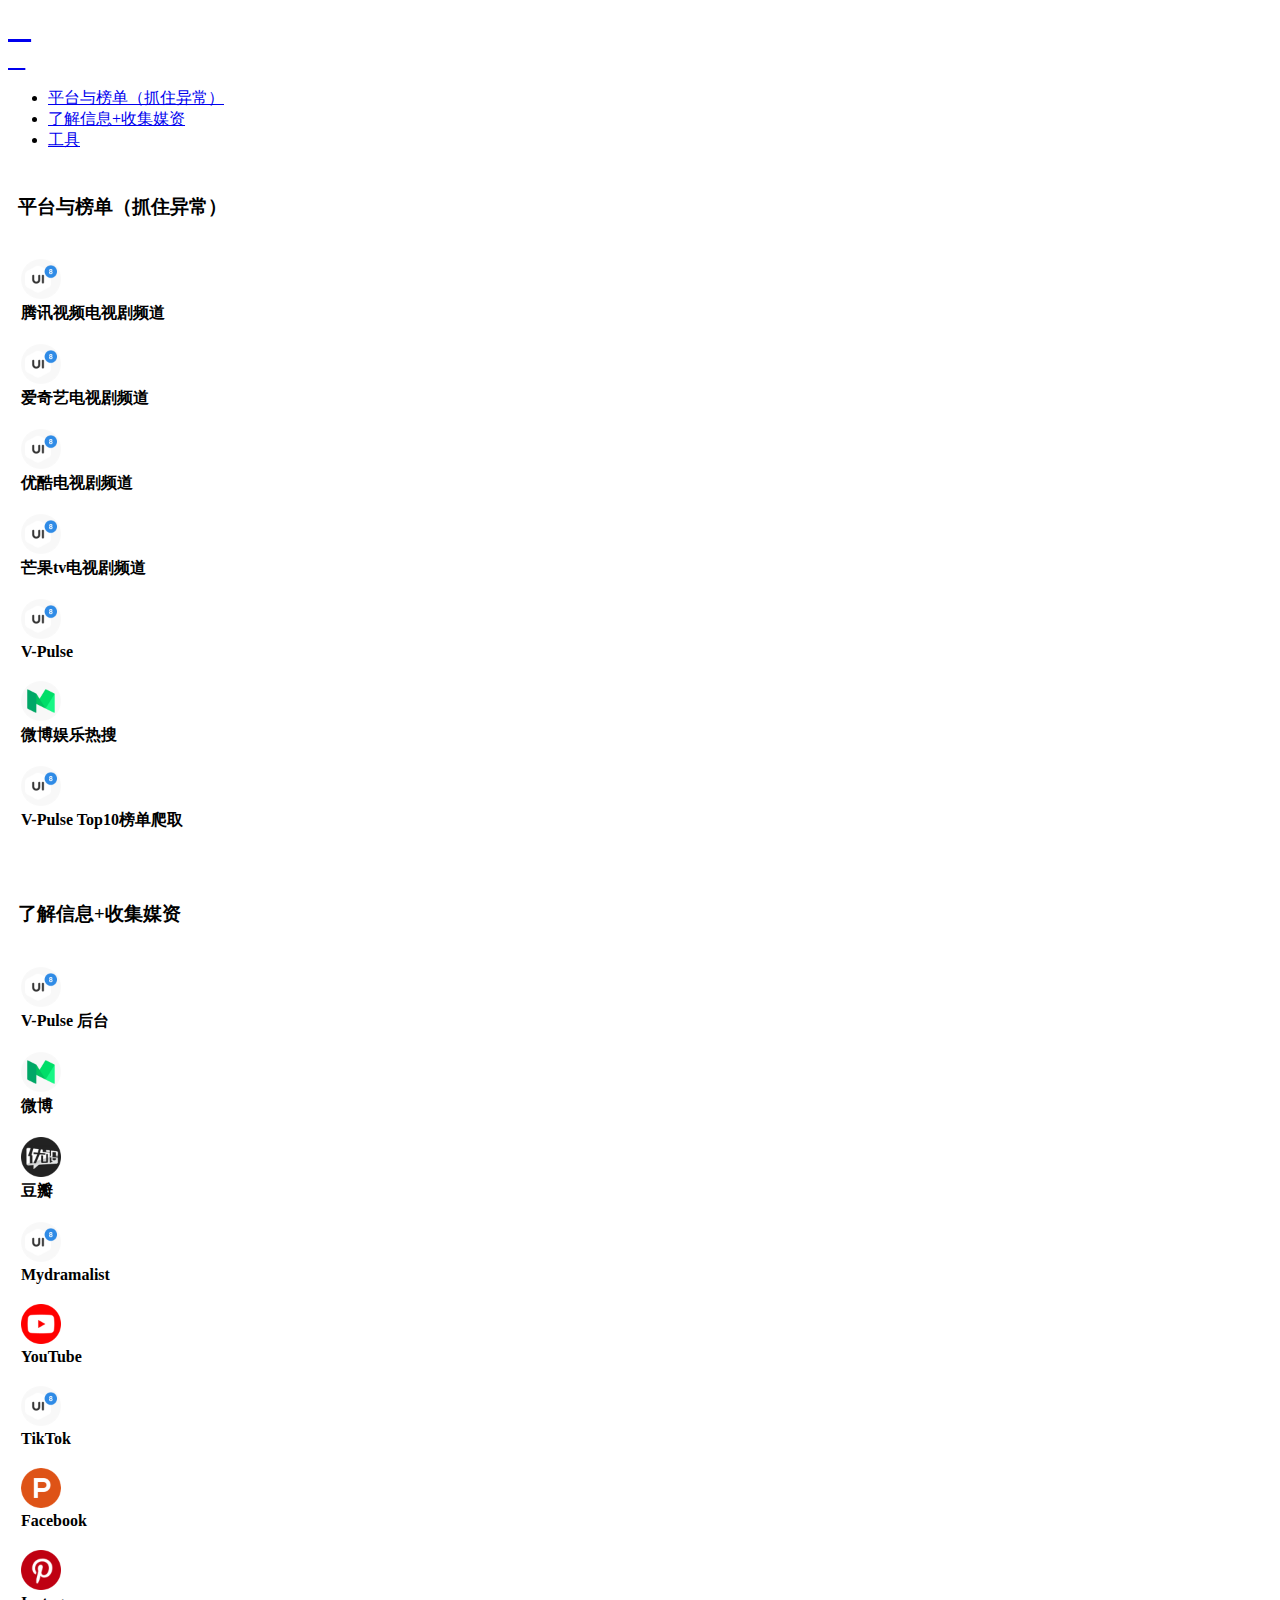
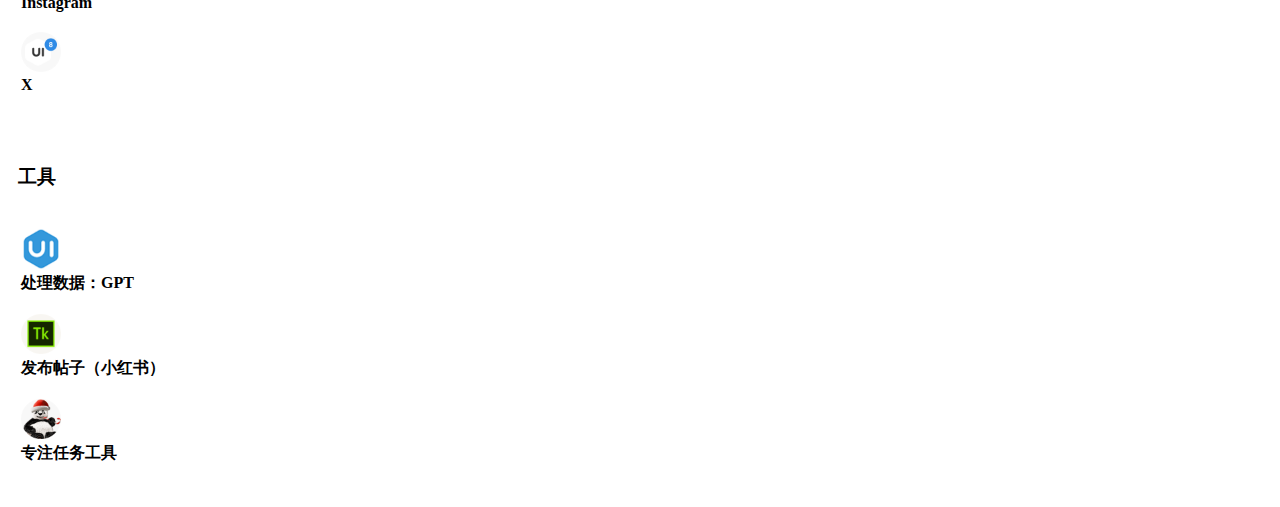
==== cn/index.html @ 6fdd44be "feat: 添加V-Pulse Top10榜单爬取链接" ====
<!DOCTYPE html>
<html lang="zh">

<head>
    <script async src="//pagead2.googlesyndication.com/pagead/js/adsbygoogle.js"></script>
    <script>
    (adsbygoogle = window.adsbygoogle || []).push({
        google_ad_client: "ca-pub-8550836177608334",
        enable_page_level_ads: true
    });
    </script>
    <script>
    var _hmt = _hmt || [];
    (function() {
      var hm = document.createElement("script");
      hm.src = "https://hm.baidu.com/hm.js?c05bb16ea908292af9f6c513087a1cc3";
      var s = document.getElementsByTagName("script")[0]; 
      s.parentNode.insertBefore(hm, s);
    })();
    </script>
    <meta charset="utf-8">
    <meta http-equiv="X-UA-Compatible" content="IE=edge">
    <meta name="viewport" content="width=device-width, initial-scale=1.0" />
    <meta name="author" content="viggo" />
    <title>CpopGlobal.click - 华语电视剧数据导航</title>
    <meta name="keywords" content="电视剧,华语电视剧,电视剧数据,电视剧分析,电视剧榜单,电视剧平台,电视剧资源">
    <meta name="description" content="CpopGlobal.click - 收集全球华语电视剧相关资源、数据分析和工具，包括各大视频平台、社交媒体数据、分析工具等。">
    <link rel="shortcut icon" href="../assets/images/favicon.ico">
    <link rel="icon" type="image/png" href="../assets/images/favicon.png">
    <link rel="stylesheet" href="http://fonts.googleapis.com/css?family=Arimo:400,700,400italic">
    <link rel="stylesheet" href="../assets/css/fonts/linecons/css/linecons.css">
    <link rel="stylesheet" href="../assets/css/fonts/fontawesome/css/font-awesome.min.css">
    <link rel="stylesheet" href="../assets/css/bootstrap.css">
    <link rel="stylesheet" href="../assets/css/xenon-core.css">
    <link rel="stylesheet" href="../assets/css/xenon-components.css">
    <link rel="stylesheet" href="../assets/css/xenon-skins.css">
    <link rel="stylesheet" href="../assets/css/nav.css">
    <script src="../assets/js/jquery-1.11.1.min.js"></script>
    <style>
        .row {
            margin-bottom: 10px;  /* 从20px减少到10px */
        }
        .panel {
            margin-bottom: 10px;  /* 从15px减少到10px */
        }
        .panel-heading {
            padding: 8px 10px;  /* 从10px 15px减少到8px 10px */
        }
        .panel-body {
            padding: 8px;  /* 从10px减少到8px */
        }
        .xe-widget.xe-conversations {
            margin-bottom: 10px;  /* 添加卡片间距控制 */
        }
        .col-sm-4, .col-md-3 {
            padding: 5px;  /* 减少列间距 */
        }
        /* 添加favicon的样式 */
        link[rel="shortcut icon"] {
            color: #fff;
            font-size: 16px;
            font-weight: bold;
            text-align: center;
            background: #2c2e2f;
        }
    </style>
</head>

<body class="page-body">
    <div class="page-container">
        <div class="sidebar-menu toggle-others fixed">
            <div class="sidebar-menu-inner">
                <header class="logo-env">
                    <div class="logo">
                        <a href="index.html" class="logo-expanded">
                            <div style="font-size: 32px; font-weight: bold; color: #fff;">C</div>
                        </a>
                        <a href="index.html" class="logo-collapsed">
                            <div style="font-size: 24px; font-weight: bold; color: #fff;">C</div>
                        </a>
                    </div>
                    <div class="mobile-menu-toggle visible-xs">
                        <a href="#" data-toggle="user-info-menu">
                            <i class="linecons-cog"></i>
                        </a>
                        <a href="#" data-toggle="mobile-menu">
                            <i class="fa-bars"></i>
                        </a>
                    </div>
                </header>
                <ul id="main-menu" class="main-menu">
                    <li>
                        <a href="#平台与榜单" class="smooth">
                            <i class="fa fa-tv"></i>
                            <span class="title">平台与榜单（抓住异常）</span>
                        </a>
                    </li>
                    <li>
                        <a href="#了解信息" class="smooth">
                            <i class="fa fa-download"></i>
                            <span class="title">了解信息+收集媒资</span>
                        </a>
                    </li>
                    <li>
                        <a href="#工具" class="smooth">
                            <i class="fa fa-wrench"></i>
                            <span class="title">工具</span>
                        </a>
                    </li>
                    <!-- <li>
                        <a href="about.html" class="smooth">
                            <i class="fa fa-info-circle"></i>
                            <span class="title">关于本站</span>
                        </a>
                    </li> -->
                </ul>
            </div>
        </div>
        <div class="main-content">
            <div class="row">
                <div class="col-sm-12 page-main">
            <div class="row">
                        <div class="col-xs-12">
                            <div class="panel panel-default">
                                <div class="panel-heading">
                                    <h3 class="panel-title" id="平台与榜单">平台与榜单（抓住异常）</h3>
                            </div>
                                <div class="panel-body">
            <div class="row">
                                        <div class="col-sm-4 col-md-3">
                                            <div class="xe-widget xe-conversations box2 label-info" onclick="window.open('https://v.qq.com/channel/tv', '_blank')" data-toggle="tooltip" data-placement="bottom" title="" data-original-title="腾讯视频电视剧频道">
                        <div class="xe-comment-entry">
                                                    <div class="xe-user-img">
                                                        <img src="../assets/images/tools/tengxun.png" class="img-circle" width="40">
                            </div>
                            <div class="xe-comment">
                                                        <div class="xe-user-name overflowClip_1">
                                                            <strong>腾讯视频电视剧频道</strong>
                            </div>
                        </div>
                    </div>
                </div>
                            </div>
                                        <div class="col-sm-4 col-md-3">
                                            <div class="xe-widget xe-conversations box2 label-info" onclick="window.open('https://www.iqiyi.com/tv/', '_blank')" data-toggle="tooltip" data-placement="bottom" title="" data-original-title="爱奇艺电视剧频道">
                        <div class="xe-comment-entry">
                                                    <div class="xe-user-img">
                                                        <img src="../assets/images/tools/iqiyi.png" class="img-circle" width="40">
                            </div>
                            <div class="xe-comment">
                                                        <div class="xe-user-name overflowClip_1">
                                                            <strong>爱奇艺电视剧频道</strong>
                            </div>
                        </div>
                    </div>
                </div>
                            </div>
                                        <div class="col-sm-4 col-md-3">
                                            <div class="xe-widget xe-conversations box2 label-info" onclick="window.open('https://www.youku.com/ku/webtv', '_blank')" data-toggle="tooltip" data-placement="bottom" title="" data-original-title="优酷电视剧频道">
                        <div class="xe-comment-entry">
                                                    <div class="xe-user-img">
                                                        <img src="../assets/images/tools/youku.png" class="img-circle" width="40">
                            </div>
                            <div class="xe-comment">
                                                        <div class="xe-user-name overflowClip_1">
                                                            <strong>优酷电视剧频道</strong>
                            </div>
                        </div>
                    </div>
                </div>
            </div>
                                        <div class="col-sm-4 col-md-3">
                                            <div class="xe-widget xe-conversations box2 label-info" onclick="window.open('https://www.mgtv.com/tv', '_blank')" data-toggle="tooltip" data-placement="bottom" title="" data-original-title="芒果tv电视剧频道">
                        <div class="xe-comment-entry">
                                                    <div class="xe-user-img">
                                                        <img src="../assets/images/tools/mgtv.png" class="img-circle" width="40">
                            </div>
                            <div class="xe-comment">
                                                        <div class="xe-user-name overflowClip_1">
                                                            <strong>芒果tv电视剧频道</strong>
                            </div>
                        </div>
                    </div>
                </div>
            </div>
                                <div class="col-sm-4 col-md-3">
                                    <div class="xe-widget xe-conversations box2 label-info" onclick="window.open('https://site.v-pulse.com/zh_cn', '_blank')" data-toggle="tooltip" data-placement="bottom" title="" data-original-title="V-Pulse">
                                        <div class="xe-comment-entry">
                                            <div class="xe-user-img">
                                                <img src="../assets/images/tools/vpulse.png" class="img-circle" width="40">
                                            </div>
                                            <div class="xe-comment">
                                                <div class="xe-user-name overflowClip_1">
                                                    <strong>V-Pulse</strong>
                                                </div>
                                            </div>
                                        </div>
                                    </div>
                                </div>
                                <div class="col-sm-4 col-md-3">
                                    <div class="xe-widget xe-conversations box2 label-info" onclick="window.open('https://www.weibo.com/hot/entertainment', '_blank')" data-toggle="tooltip" data-placement="bottom" title="" data-original-title="微博娱乐热搜">
                                        <div class="xe-comment-entry">
                                            <div class="xe-user-img">
                                                <img src="../assets/images/tools/weibo.png" class="img-circle" width="40">
                                            </div>
                                            <div class="xe-comment">
                                                <div class="xe-user-name overflowClip_1">
                                                    <strong>微博娱乐热搜</strong>
                                                </div>
                                            </div>
                                        </div>
                                    </div>
                                </div>
                                <div class="col-sm-4 col-md-3">
                                    <div class="xe-widget xe-conversations box2 label-info" onclick="window.open('https://tian-sun.github.io/vpulse-tracker', '_blank')" data-toggle="tooltip" data-placement="bottom" title="" data-original-title="V-Pulse Top10榜单爬取">
                                        <div class="xe-comment-entry">
                                            <div class="xe-user-img">
                                                <img src="../assets/images/tools/vpulse.png" class="img-circle" width="40">
                                            </div>
                                            <div class="xe-comment">
                                                <div class="xe-user-name overflowClip_1">
                                                    <strong>V-Pulse Top10榜单爬取</strong>
                                                </div>
                                            </div>
                                        </div>
                                    </div>
                                </div>
                            </div>
                        </div>
                    </div>
                </div>
                            </div>

            <div class="row">
                        <div class="col-xs-12">
                            <div class="panel panel-default">
                                <div class="panel-heading">
                                    <h3 class="panel-title" id="了解信息">了解信息+收集媒资</h3>
                            </div>
                                <div class="panel-body">
            <div class="row">
                                        <div class="col-sm-4 col-md-3">
                                            <div class="xe-widget xe-conversations box2 label-info" onclick="window.open('https://admin.v-pulse.com/', '_blank')" data-toggle="tooltip" data-placement="bottom" title="" data-original-title="V-Pulse 后台">
                        <div class="xe-comment-entry">
                                                    <div class="xe-user-img">
                                                        <img src="../assets/images/tools/vpulse.png" class="img-circle" width="40">
                            </div>
                            <div class="xe-comment">
                                                        <div class="xe-user-name overflowClip_1">
                                                            <strong>V-Pulse 后台</strong>
                            </div>
                        </div>
                    </div>
                </div>
                            </div>
                                        <div class="col-sm-4 col-md-3">
                                            <div class="xe-widget xe-conversations box2 label-info" onclick="window.open('https://www.weibo.com/', '_blank')" data-toggle="tooltip" data-placement="bottom" title="" data-original-title="微博">
                        <div class="xe-comment-entry">
                                                    <div class="xe-user-img">
                                                        <img src="../assets/images/tools/weibo.png" class="img-circle" width="40">
                            </div>
                            <div class="xe-comment">
                                                        <div class="xe-user-name overflowClip_1">
                                                            <strong>微博</strong>
                            </div>
                        </div>
                    </div>
                </div>
                            </div>
                                        <div class="col-sm-4 col-md-3">
                                            <div class="xe-widget xe-conversations box2 label-info" onclick="window.open('https://www.douban.com/', '_blank')" data-toggle="tooltip" data-placement="bottom" title="" data-original-title="豆瓣">
                        <div class="xe-comment-entry">
                                                    <div class="xe-user-img">
                                                        <img src="../assets/images/tools/douban.png" class="img-circle" width="40">
                            </div>
                            <div class="xe-comment">
                                                        <div class="xe-user-name overflowClip_1">
                                                            <strong>豆瓣</strong>
                            </div>
                        </div>
                    </div>
                </div>
            </div>
                                        <div class="col-sm-4 col-md-3">
                                            <div class="xe-widget xe-conversations box2 label-info" onclick="window.open('https://mydramalist.com/', '_blank')" data-toggle="tooltip" data-placement="bottom" title="" data-original-title="Mydramalist">
                        <div class="xe-comment-entry">
                                                    <div class="xe-user-img">
                                                        <img src="../assets/images/tools/mydramalist.png" class="img-circle" width="40">
                            </div>
                            <div class="xe-comment">
                                                        <div class="xe-user-name overflowClip_1">
                                                            <strong>Mydramalist</strong>
                            </div>
                        </div>
                    </div>
                </div>
                            </div>
                                        <div class="col-sm-4 col-md-3">
                                            <div class="xe-widget xe-conversations box2 label-info" onclick="window.open('https://www.youtube.com/', '_blank')" data-toggle="tooltip" data-placement="bottom" title="" data-original-title="YouTube">
                        <div class="xe-comment-entry">
                                                    <div class="xe-user-img">
                                                        <img src="../assets/images/tools/youtube.png" class="img-circle" width="40">
                            </div>
                            <div class="xe-comment">
                                                        <div class="xe-user-name overflowClip_1">
                                                            <strong>YouTube</strong>
                            </div>
                        </div>
                    </div>
                </div>
                            </div>
                                        <div class="col-sm-4 col-md-3">
                                            <div class="xe-widget xe-conversations box2 label-info" onclick="window.open('https://www.tiktok.com/', '_blank')" data-toggle="tooltip" data-placement="bottom" title="" data-original-title="TikTok">
                        <div class="xe-comment-entry">
                                                    <div class="xe-user-img">
                                                        <img src="../assets/images/tools/tiktok.png" class="img-circle" width="40">
                            </div>
                            <div class="xe-comment">
                                                        <div class="xe-user-name overflowClip_1">
                                                            <strong>TikTok</strong>
                            </div>
                        </div>
                    </div>
                </div>
            </div>
                                        <div class="col-sm-4 col-md-3">
                                            <div class="xe-widget xe-conversations box2 label-info" onclick="window.open('https://www.facebook.com/', '_blank')" data-toggle="tooltip" data-placement="bottom" title="" data-original-title="Facebook">
                        <div class="xe-comment-entry">
                                                    <div class="xe-user-img">
                                                        <img src="../assets/images/tools/facebook.png" class="img-circle" width="40">
                            </div>
                            <div class="xe-comment">
                                                        <div class="xe-user-name overflowClip_1">
                                                            <strong>Facebook</strong>
                            </div>
                        </div>
                    </div>
                </div>
            </div>
                                        <div class="col-sm-4 col-md-3">
                                            <div class="xe-widget xe-conversations box2 label-info" onclick="window.open('https://www.instagram.com/', '_blank')" data-toggle="tooltip" data-placement="bottom" title="" data-original-title="Instagram">
                        <div class="xe-comment-entry">
                                                    <div class="xe-user-img">
                                                        <img src="../assets/images/tools/instagram.png" class="img-circle" width="40">
                            </div>
                            <div class="xe-comment">
                                                        <div class="xe-user-name overflowClip_1">
                                                            <strong>Instagram</strong>
                            </div>
                        </div>
                    </div>
                </div>
                            </div>
                                        <div class="col-sm-4 col-md-3">
                                            <div class="xe-widget xe-conversations box2 label-info" onclick="window.open('https://twitter.com/', '_blank')" data-toggle="tooltip" data-placement="bottom" title="" data-original-title="X">
                        <div class="xe-comment-entry">
                                                    <div class="xe-user-img">
                                                        <img src="../assets/images/tools/twitter.png" class="img-circle" width="40">
                            </div>
                            <div class="xe-comment">
                                                        <div class="xe-user-name overflowClip_1">
                                                            <strong>X</strong>
                            </div>
                        </div>
                    </div>
                </div>
                            </div>
                        </div>
                    </div>
                </div>
                            </div>
                        </div>

            <div class="row">
                        <div class="col-xs-12">
                            <div class="panel panel-default">
                                <div class="panel-heading">
                                    <h3 class="panel-title" id="工具">工具</h3>
                            </div>
                                <div class="panel-body">
            <div class="row">
                                        <div class="col-sm-4 col-md-3">
                                            <div class="xe-widget xe-conversations box2 label-info" onclick="window.open('https://chat.openai.com/', '_blank')" data-toggle="tooltip" data-placement="bottom" title="" data-original-title="处理数据：GPT">
                        <div class="xe-comment-entry">
                                                    <div class="xe-user-img">
                                                        <img src="../assets/images/tools/gpt.png" class="img-circle" width="40">
                            </div>
                            <div class="xe-comment">
                                                        <div class="xe-user-name overflowClip_1">
                                                            <strong>处理数据：GPT</strong>
                            </div>
                        </div>
                    </div>
                </div>
                            </div>
                                        <div class="col-sm-4 col-md-3">
                                            <div class="xe-widget xe-conversations box2 label-info" onclick="window.open('https://www.xiaohongshu.com', '_blank')" data-toggle="tooltip" data-placement="bottom" title="" data-original-title="发布帖子（小红书）">
                        <div class="xe-comment-entry">
                                                    <div class="xe-user-img">
                                                        <img src="../assets/images/tools/xiaohongshu.png" class="img-circle" width="40">
                            </div>
                            <div class="xe-comment">
                                                        <div class="xe-user-name overflowClip_1">
                                                            <strong>发布帖子（小红书）</strong>
                            </div>
                        </div>
                    </div>
                </div>
            </div>
                                        <div class="col-sm-4 col-md-3">
                                            <div class="xe-widget xe-conversations box2 label-info" onclick="window.open('https://tian-sun.github.io/feeter/', '_blank')" data-toggle="tooltip" data-placement="bottom" title="" data-original-title="专注任务工具">
                        <div class="xe-comment-entry">
                                                    <div class="xe-user-img">
                                                        <img src="../assets/images/tools/feeter.png" class="img-circle" width="40">
                            </div>
                            <div class="xe-comment">
                                                        <div class="xe-user-name overflowClip_1">
                                                            <strong>专注任务工具</strong>
                            </div>
                        </div>
                    </div>
                </div>
                            </div>
                        </div>
                    </div>
                </div>
                            </div>
                        </div>
                    </div>
                </div>
            </div>
                            </div>
    <script src="../assets/js/bootstrap.min.js"></script>
    <script src="../assets/js/TweenMax.min.js"></script>
    <script src="../assets/js/resizeable.js"></script>
    <script src="../assets/js/joinable.js"></script>
    <script src="../assets/js/xenon-api.js"></script>
    <script src="../assets/js/xenon-toggles.js"></script>
    <script src="../assets/js/xenon-widgets.js"></script>
    <script src="../assets/js/devexpress-graph.js"></script>
    <script src="../assets/js/xenon-charts.js"></script>
    <script src="../assets/js/xenon-popups.js"></script>
    <script src="../assets/js/xenon-notifications.js"></script>
    <script src="../assets/js/xenon-navigation.js"></script>
    <script src="../assets/js/xenon-calendar.js"></script>
    <script src="../assets/js/xenon-media.js"></script>
    <script src="../assets/js/xenon-gallery.js"></script>
    <script src="../assets/js/xenon-agenda.js"></script>
    <script src="../assets/js/xenon-timeline.js"></script>
    <script src="../assets/js/xenon-map.js"></script>
    <script src="../assets/js/xenon-aside.js"></script>
    <script src="../assets/js/xenon-messages.js"></script>
    <script src="../assets/js/xenon-conversations.js"></script>
    <script src="../assets/js/xenon-data-grid.js"></script>
    <script src="../assets/js/xenon-bootstrap.js"></script>
    <script src="../assets/js/xenon-tabbed.js"></script>
    <script src="../assets/js/xenon-inputs.js"></script>
    <script src="../assets/js/xenon-select2.js"></script>
    <script src="../assets/js/xenon-wizard.js"></script>
    <script src="../assets/js/xenon-validation.js"></script>
    <script src="../assets/js/bootstrap-multiselect.js"></script>
    <script src="../assets/js/bootstrap-tagsinput.min.js"></script>
    <script src="../assets/js/typeahead.min.js"></script>
    <script src="../assets/js/summary.js"></script>
    <script src="../assets/js/xenon-init.js"></script>
</body>

</html>
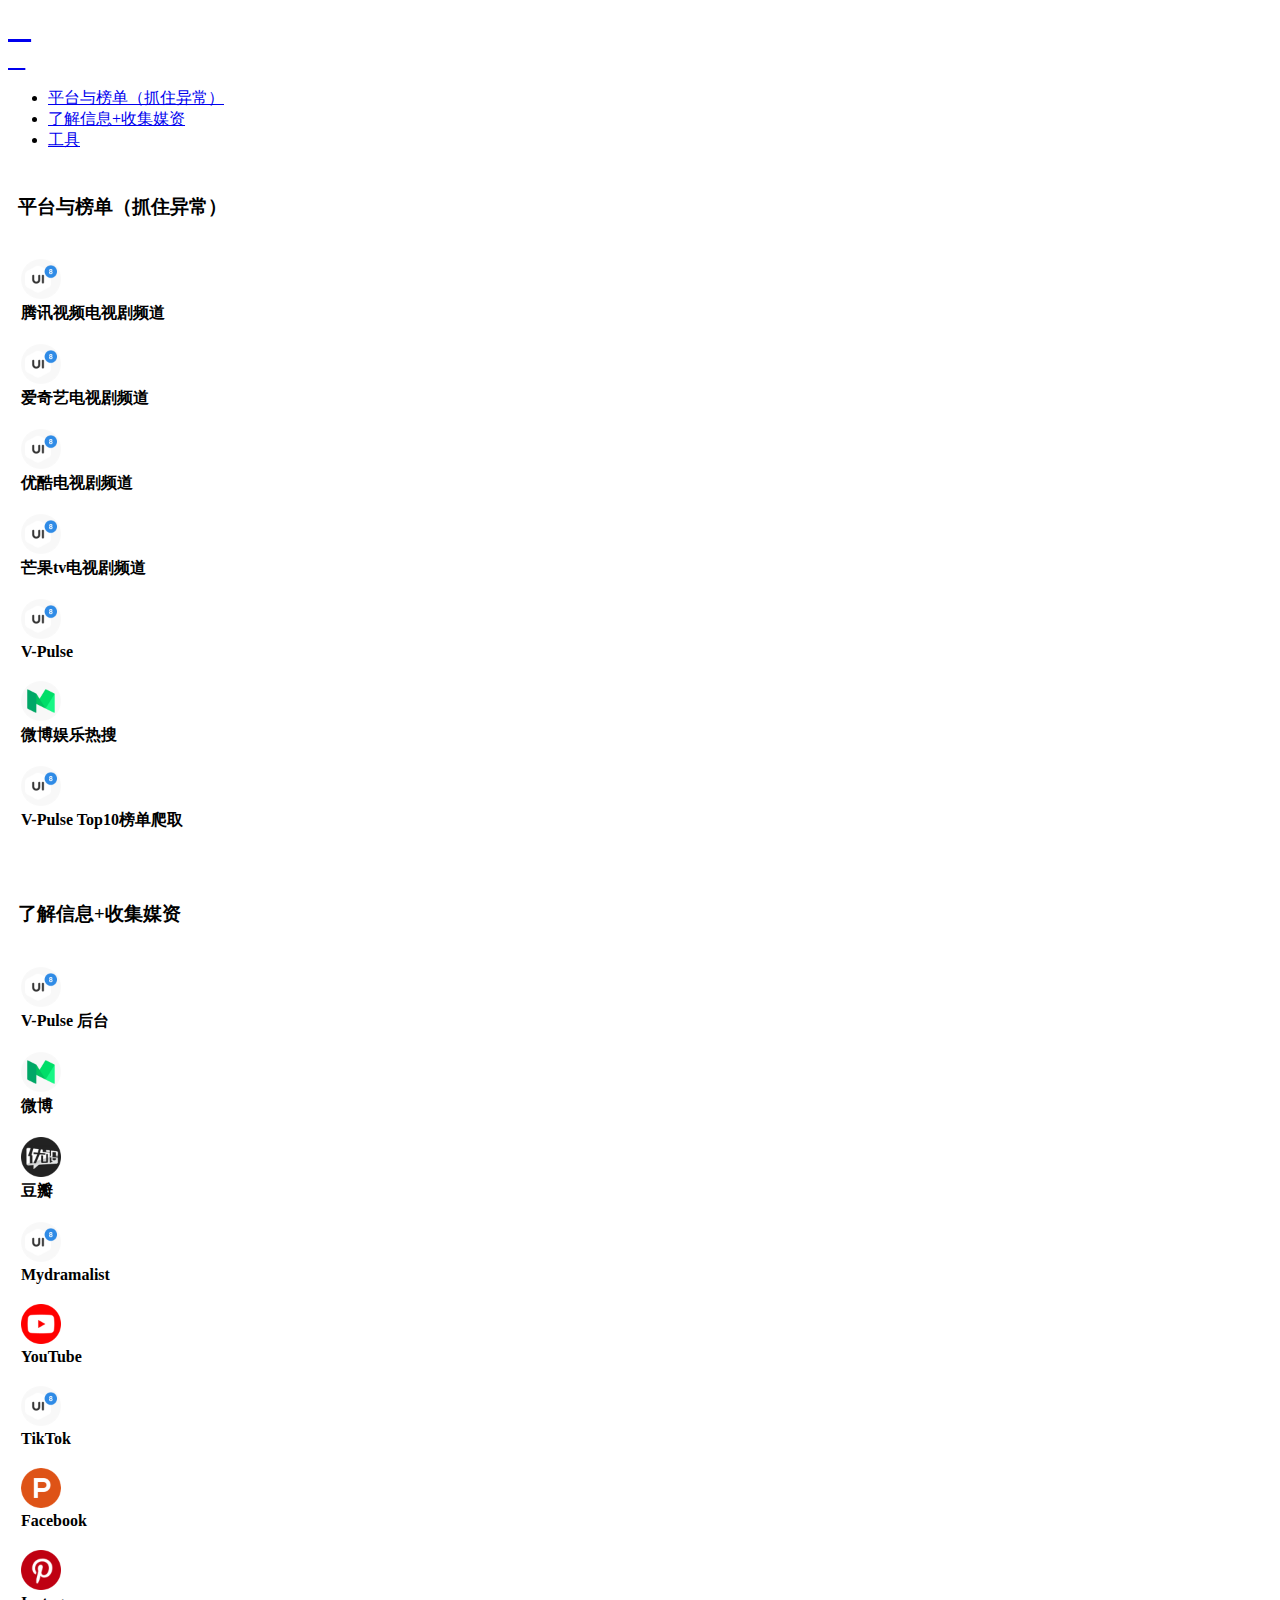
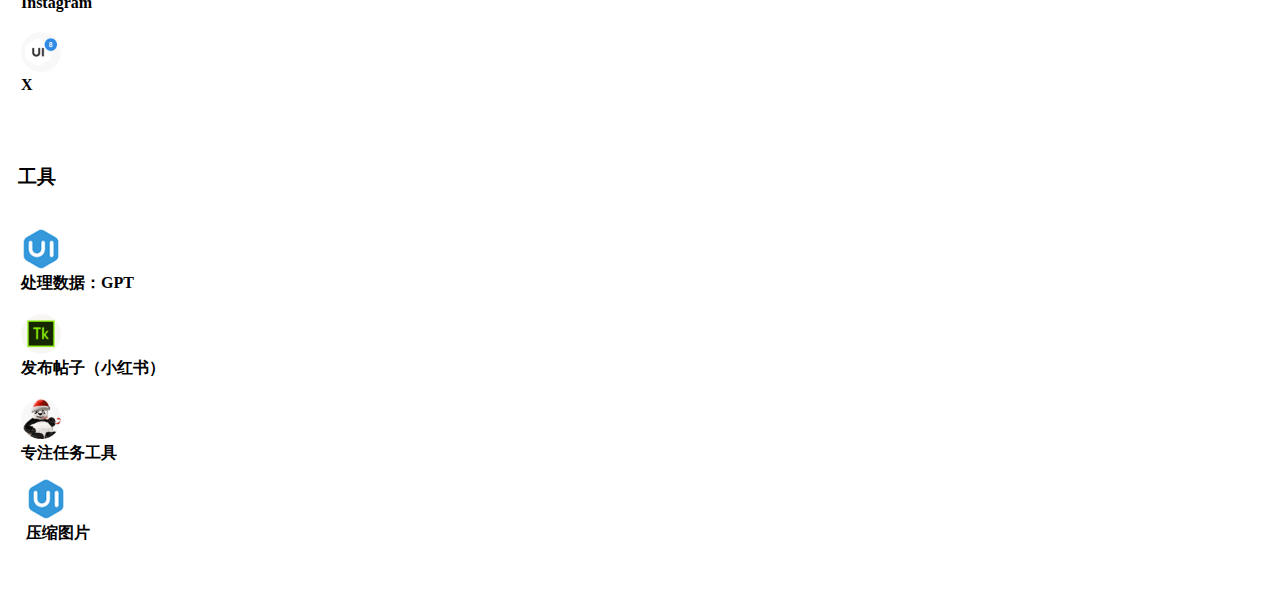
==== commit 16555d55: "feat: 添加压缩图片工具链接" ====
--- a/cn/index.html
+++ b/cn/index.html
@@ -420,6 +420,20 @@
                         </div>
                     </div>
                 </div>
+                                <div class="col-sm-4 col-md-3">
+                                    <div class="xe-widget xe-conversations box2 label-info" onclick="window.open('https://squoosh.app/', '_blank')" data-toggle="tooltip" data-placement="bottom" title="" data-original-title="压缩图片">
+                                        <div class="xe-comment-entry">
+                                            <div class="xe-user-img">
+                                                <img src="../assets/images/tools/squoosh.png" class="img-circle" width="40">
+                                            </div>
+                                            <div class="xe-comment">
+                                                <div class="xe-user-name overflowClip_1">
+                                                    <strong>压缩图片</strong>
+                                                </div>
+                                            </div>
+                                        </div>
+                                    </div>
+                                </div>
                             </div>
                         </div>
                     </div>
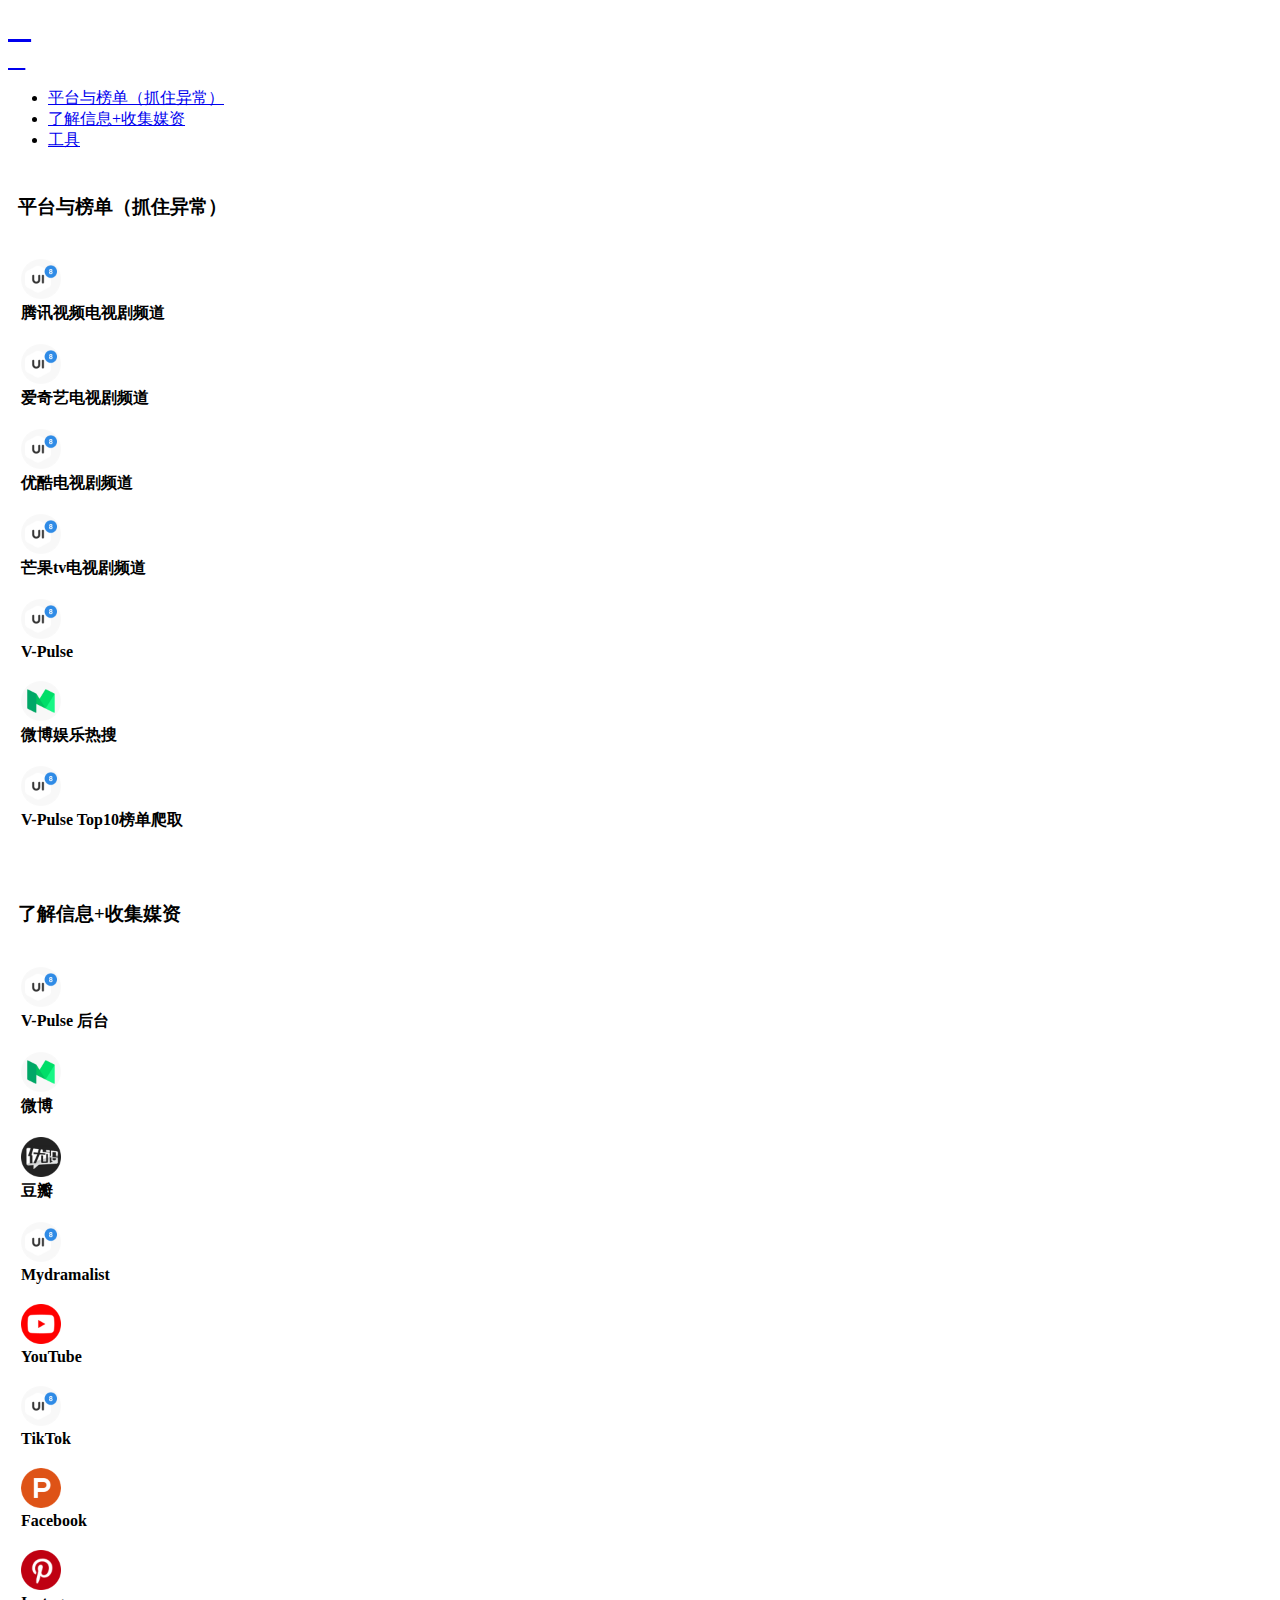
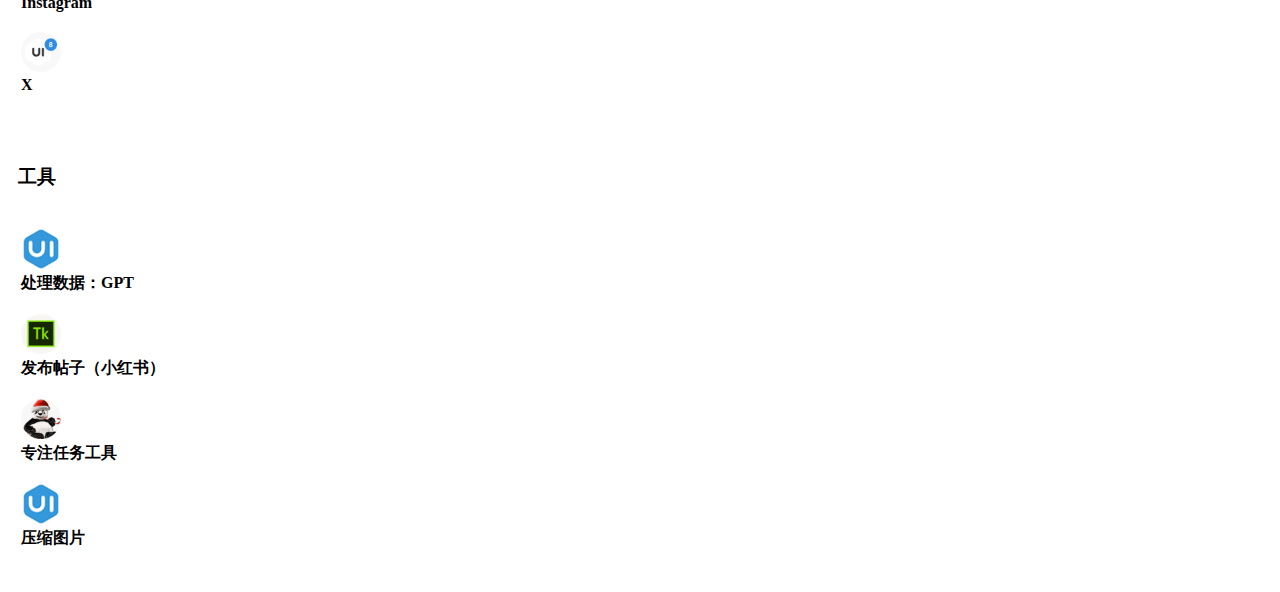
==== commit 8f4a7699: "fix: 修复压缩图片链接的UI样式问题" ====
--- a/cn/index.html
+++ b/cn/index.html
@@ -409,26 +409,29 @@
             </div>
                                         <div class="col-sm-4 col-md-3">
                                             <div class="xe-widget xe-conversations box2 label-info" onclick="window.open('https://tian-sun.github.io/feeter/', '_blank')" data-toggle="tooltip" data-placement="bottom" title="" data-original-title="专注任务工具">
-                        <div class="xe-comment-entry">
+                                                <div class="xe-comment-entry">
                                                     <div class="xe-user-img">
                                                         <img src="../assets/images/tools/feeter.png" class="img-circle" width="40">
-                            </div>
-                            <div class="xe-comment">
+                                                    </div>
+                                                    <div class="xe-comment">
                                                         <div class="xe-user-name overflowClip_1">
                                                             <strong>专注任务工具</strong>
-                            </div>
-                        </div>
-                    </div>
-                </div>
-                                <div class="col-sm-4 col-md-3">
-                                    <div class="xe-widget xe-conversations box2 label-info" onclick="window.open('https://squoosh.app/', '_blank')" data-toggle="tooltip" data-placement="bottom" title="" data-original-title="压缩图片">
-                                        <div class="xe-comment-entry">
-                                            <div class="xe-user-img">
-                                                <img src="../assets/images/tools/squoosh.png" class="img-circle" width="40">
-                                            </div>
-                                            <div class="xe-comment">
-                                                <div class="xe-user-name overflowClip_1">
-                                                    <strong>压缩图片</strong>
+                                                        </div>
+                                                    </div>
+                                                </div>
+                                            </div>
+                                        </div>
+                                        <div class="col-sm-4 col-md-3">
+                                            <div class="xe-widget xe-conversations box2 label-info" onclick="window.open('https://squoosh.app/', '_blank')" data-toggle="tooltip" data-placement="bottom" title="" data-original-title="压缩图片">
+                                                <div class="xe-comment-entry">
+                                                    <div class="xe-user-img">
+                                                        <img src="../assets/images/tools/squoosh.png" class="img-circle" width="40">
+                                                    </div>
+                                                    <div class="xe-comment">
+                                                        <div class="xe-user-name overflowClip_1">
+                                                            <strong>压缩图片</strong>
+                                                        </div>
+                                                    </div>
                                                 </div>
                                             </div>
                                         </div>
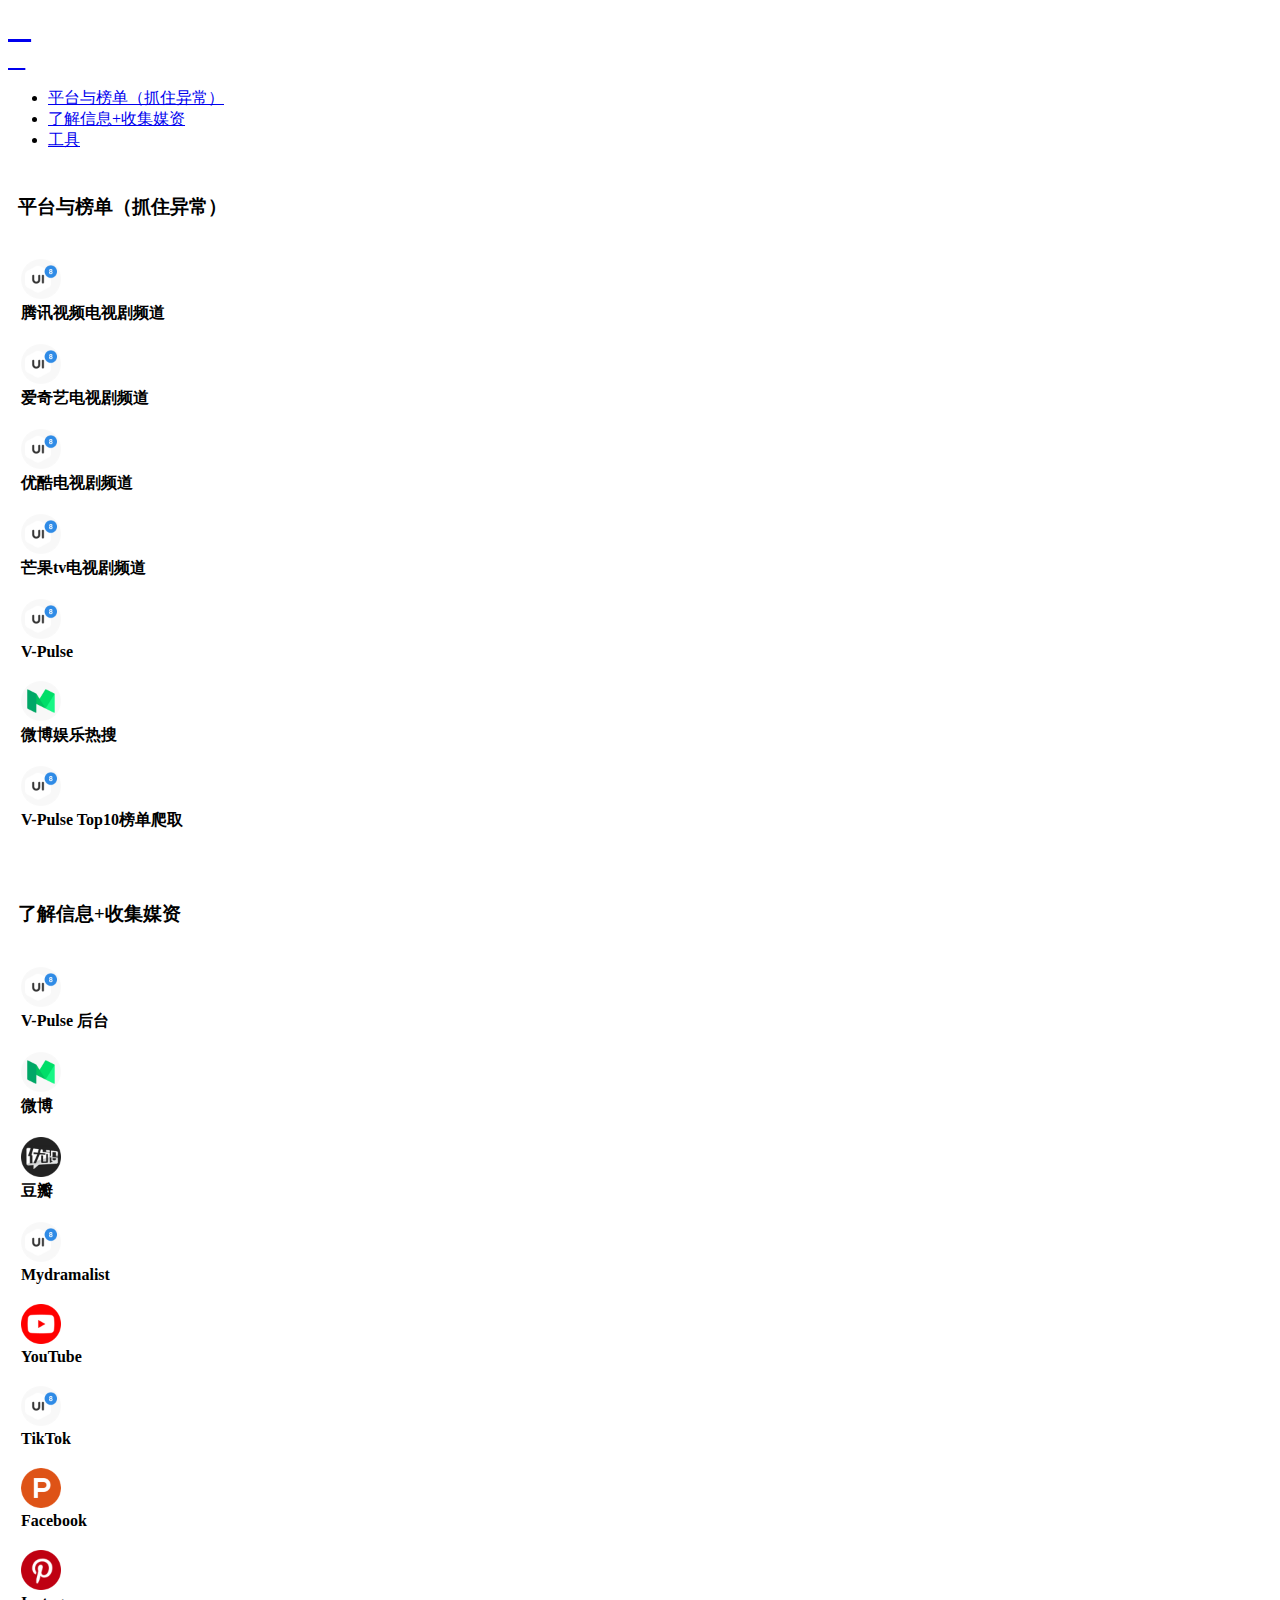
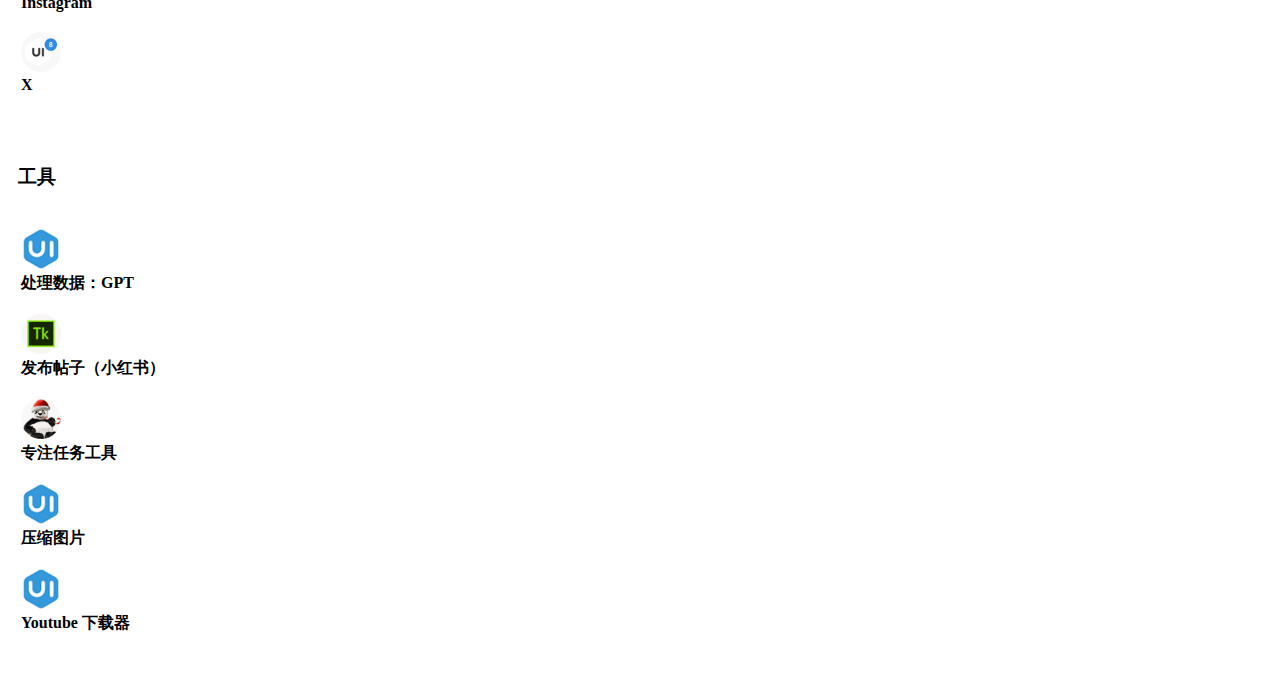
==== commit fd4e427a: "add youtube download tool" ====
--- a/cn/index.html
+++ b/cn/index.html
@@ -2,6 +2,15 @@
 <html lang="zh">
 
 <head>
+    <!-- Google tag (gtag.js) -->
+    <script async src="https://www.googletagmanager.com/gtag/js?id=G-N4M1MGED0J"></script>
+    <script>
+        window.dataLayer = window.dataLayer || [];
+        function gtag(){dataLayer.push(arguments);}
+        gtag('js', new Date());
+
+        gtag('config', 'G-N4M1MGED0J');
+    </script>
     <script async src="//pagead2.googlesyndication.com/pagead/js/adsbygoogle.js"></script>
     <script>
     (adsbygoogle = window.adsbygoogle || []).push({
@@ -435,6 +444,20 @@
                                                 </div>
                                             </div>
                                         </div>
+                                        <div class="col-sm-4 col-md-3">
+                                            <div class="xe-widget xe-conversations box2 label-info" onclick="window.open('https://youtube.iiilab.com/', '_blank')" data-toggle="tooltip" data-placement="bottom" title="" data-original-title="压缩图片">
+                                                <div class="xe-comment-entry">
+                                                    <div class="xe-user-img">
+                                                        <img src="../assets/images/tools/squoosh.png" class="img-circle" width="40">
+                                                    </div>
+                                                    <div class="xe-comment">
+                                                        <div class="xe-user-name overflowClip_1">
+                                                            <strong>Youtube 下载器</strong>
+                                                        </div>
+                                                    </div>
+                                                </div>
+                                            </div>
+                                        </div>
                                     </div>
                                 </div>
                             </div>
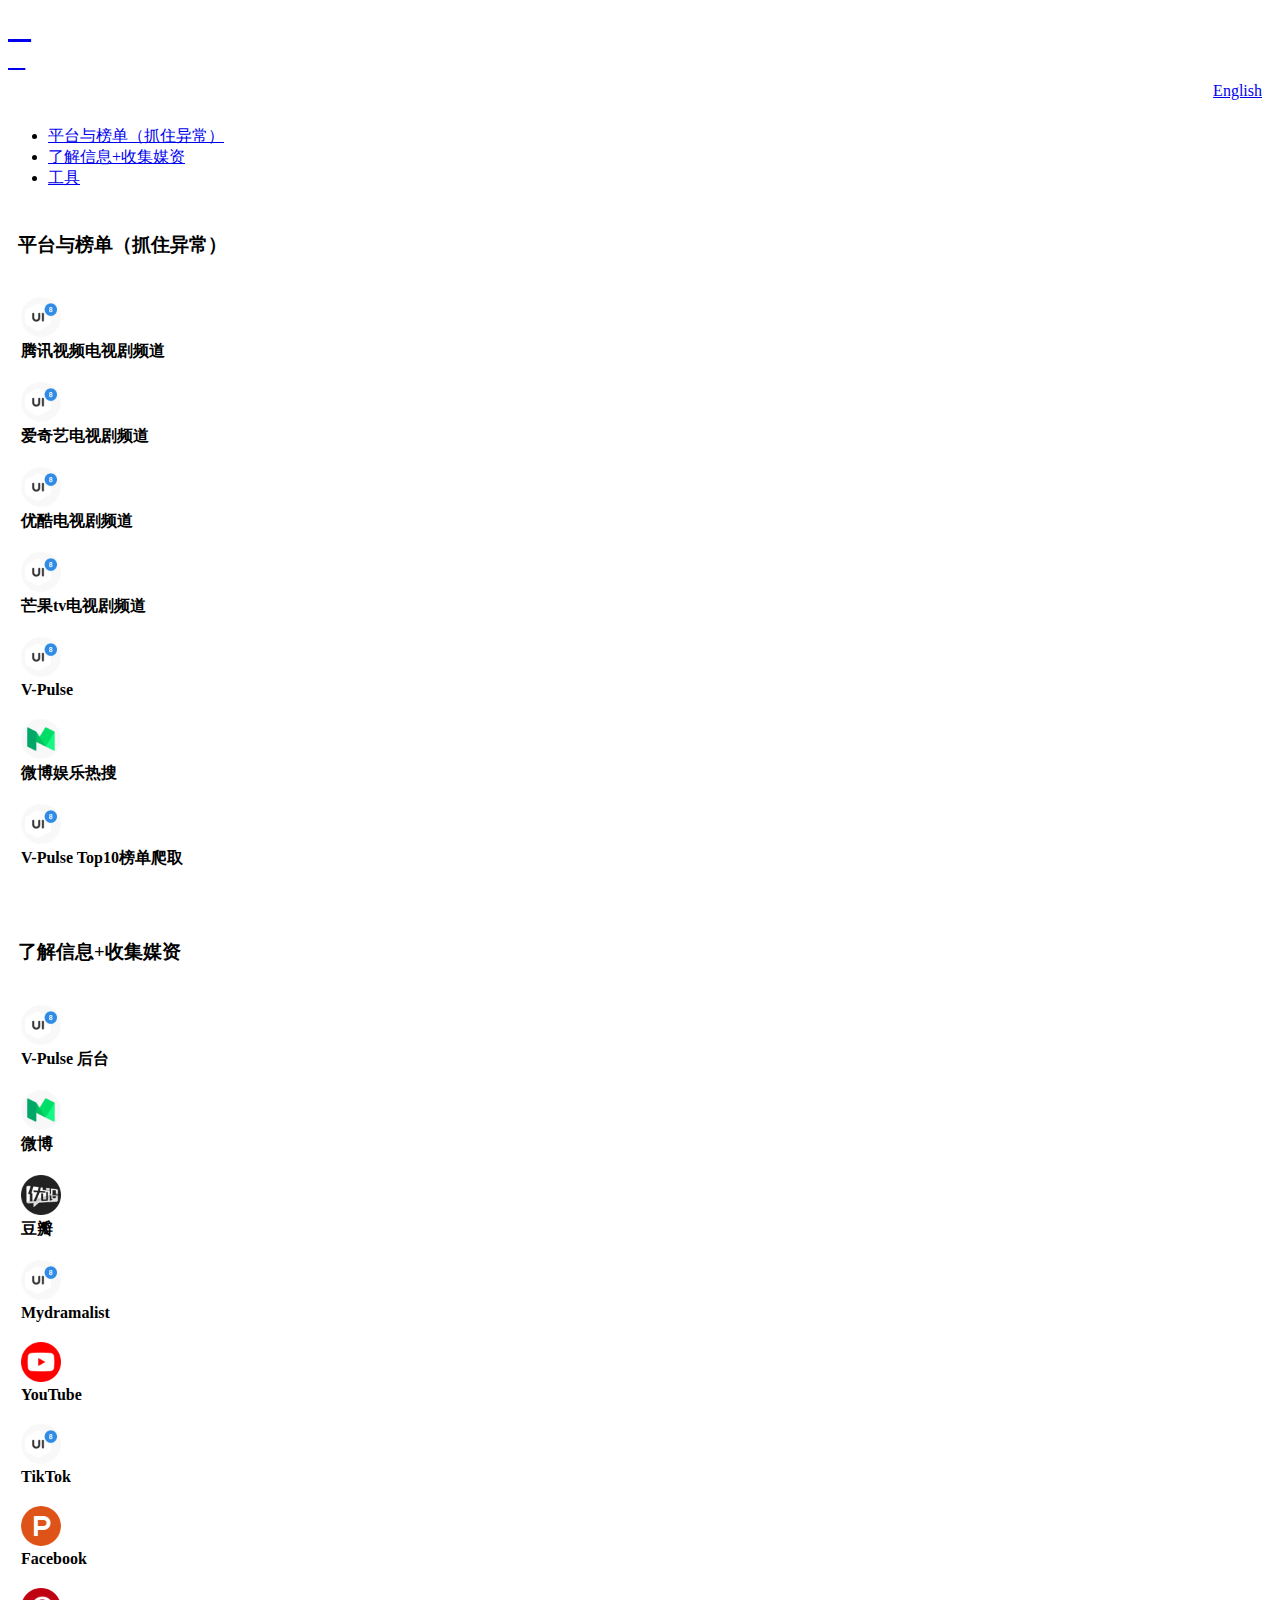
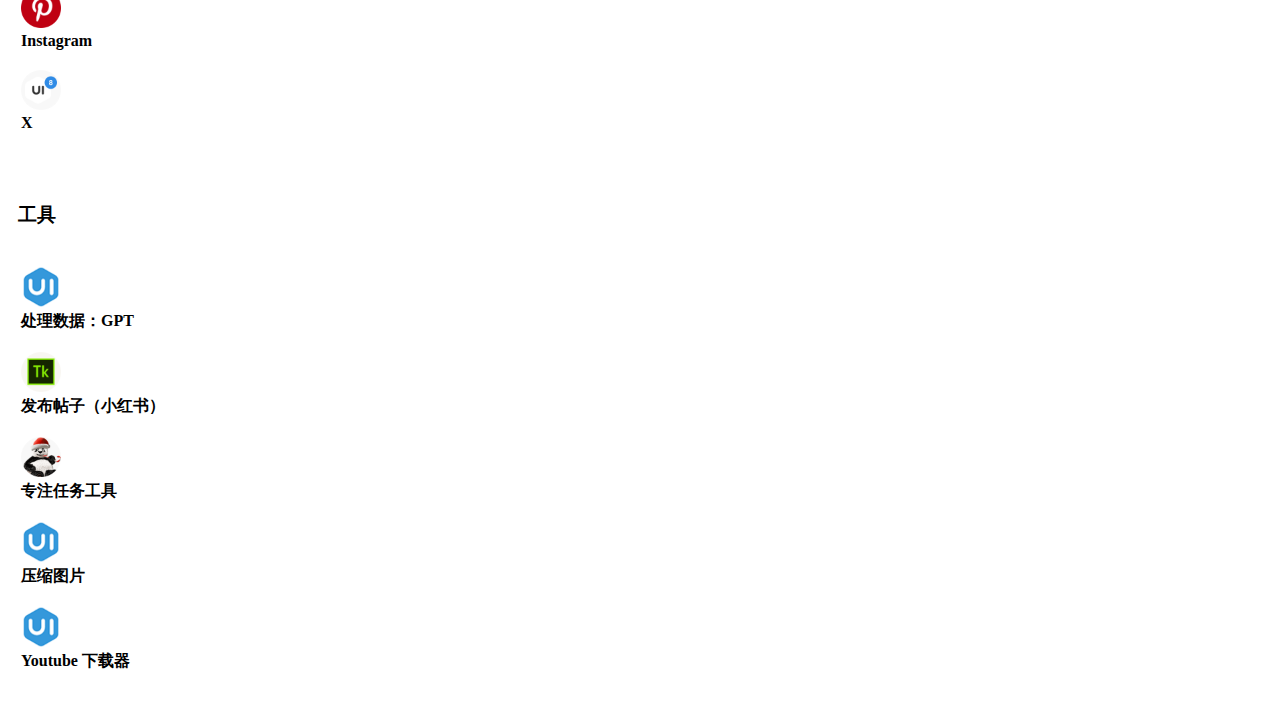
==== commit 2009259a: "feat: add language switch and rewrite English version" ====
--- a/cn/index.html
+++ b/cn/index.html
@@ -31,9 +31,9 @@
     <meta http-equiv="X-UA-Compatible" content="IE=edge">
     <meta name="viewport" content="width=device-width, initial-scale=1.0" />
     <meta name="author" content="viggo" />
-    <title>CpopGlobal.click - 华语电视剧数据导航</title>
-    <meta name="keywords" content="电视剧,华语电视剧,电视剧数据,电视剧分析,电视剧榜单,电视剧平台,电视剧资源">
-    <meta name="description" content="CpopGlobal.click - 收集全球华语电视剧相关资源、数据分析和工具，包括各大视频平台、社交媒体数据、分析工具等。">
+    <title>CpopGlobal.click - 全球华语电视剧数据导航</title>
+    <meta name="keywords" content="华语电视剧, 电视剧数据, 电视剧分析, 电视剧榜单, 电视剧平台, 电视剧资源, 腾讯视频, 爱奇艺, 优酷, 芒果TV, V-Pulse, 微博热搜, 豆瓣评分, 海外收视">
+    <meta name="description" content="CpopGlobal.click - 为全球用户打造的华语电视剧数据导航站，整合各大视频平台、社交媒体数据、分析工具等资源，提供全面的电视剧数据分析和资源导航服务。包含腾讯视频、爱奇艺、优酷、芒果TV等平台数据，以及V-Pulse、微博热搜、豆瓣评分等综合信息。">
     <link rel="shortcut icon" href="../assets/images/favicon.ico">
     <link rel="icon" type="image/png" href="../assets/images/favicon.png">
     <link rel="stylesheet" href="http://fonts.googleapis.com/css?family=Arimo:400,700,400italic">
@@ -97,6 +97,13 @@
                         </a>
                     </div>
                 </header>
+                <div class="sidebar-menu-inner">
+                    <div class="language-switch" style="text-align: right; padding: 10px;">
+                        <a href="../en/index.html" class="btn btn-info btn-sm">
+                            <i class="fa fa-globe"></i> English
+                        </a>
+                    </div>
+                </div>
                 <ul id="main-menu" class="main-menu">
                     <li>
                         <a href="#平台与榜单" class="smooth">
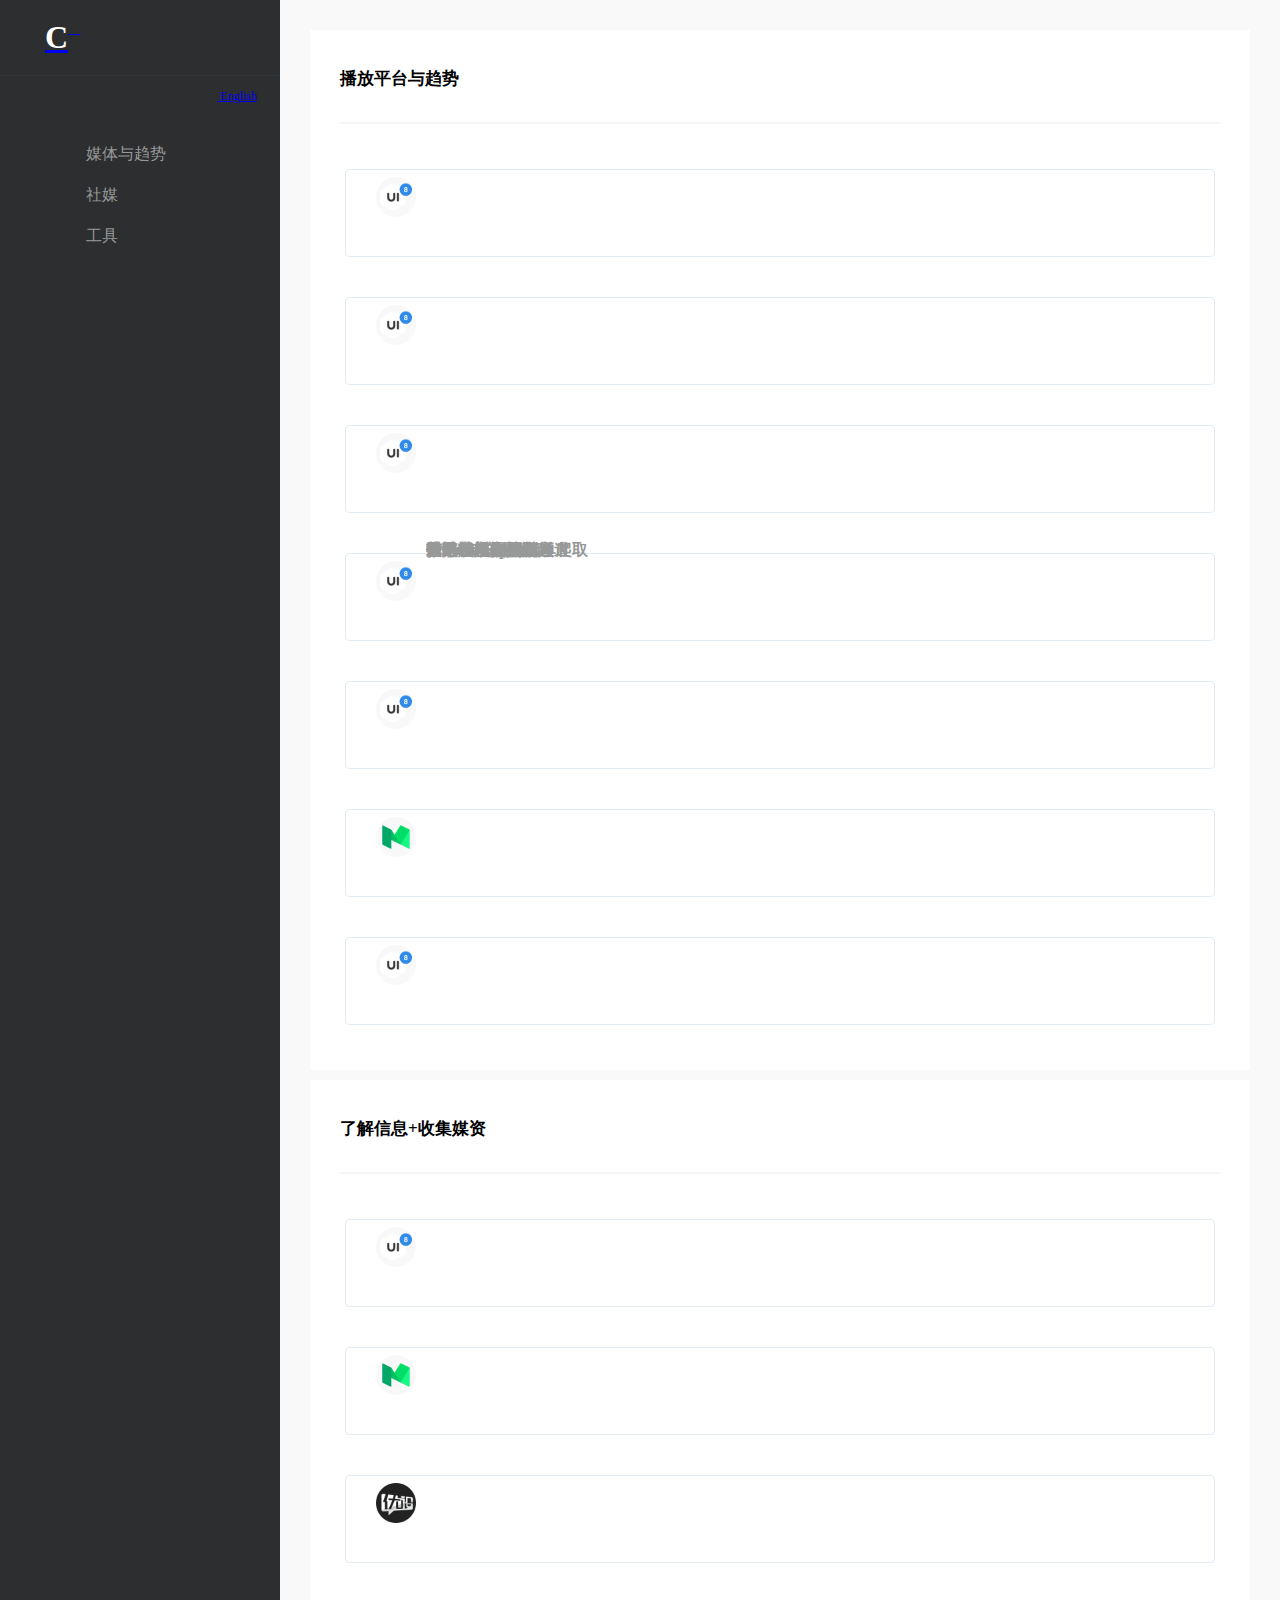
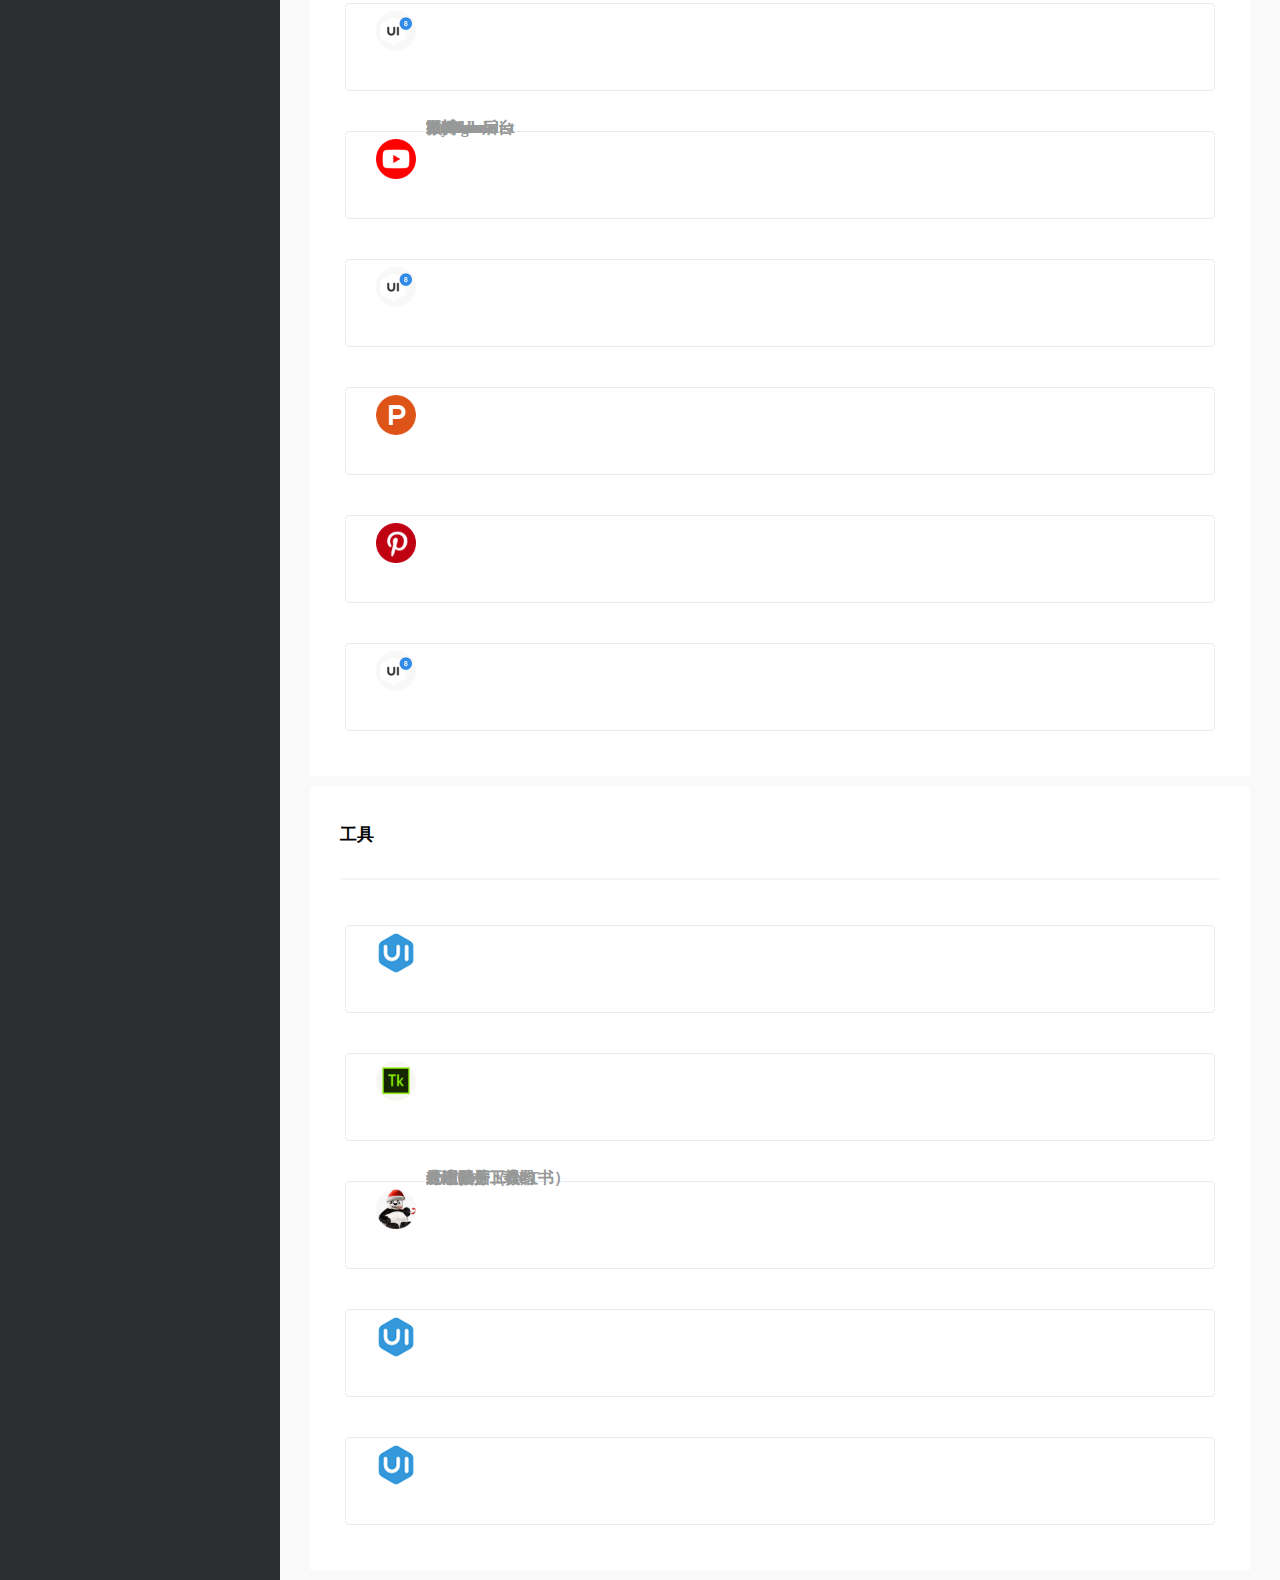
==== commit 7ceddaa0: "add tkd and fix menu" ====
--- a/cn/index.html
+++ b/cn/index.html
@@ -11,33 +11,16 @@
 
         gtag('config', 'G-N4M1MGED0J');
     </script>
-    <script async src="//pagead2.googlesyndication.com/pagead/js/adsbygoogle.js"></script>
-    <script>
-    (adsbygoogle = window.adsbygoogle || []).push({
-        google_ad_client: "ca-pub-8550836177608334",
-        enable_page_level_ads: true
-    });
-    </script>
-    <script>
-    var _hmt = _hmt || [];
-    (function() {
-      var hm = document.createElement("script");
-      hm.src = "https://hm.baidu.com/hm.js?c05bb16ea908292af9f6c513087a1cc3";
-      var s = document.getElementsByTagName("script")[0]; 
-      s.parentNode.insertBefore(hm, s);
-    })();
-    </script>
     <meta charset="utf-8">
     <meta http-equiv="X-UA-Compatible" content="IE=edge">
     <meta name="viewport" content="width=device-width, initial-scale=1.0" />
     <meta name="author" content="viggo" />
-    <title>CpopGlobal.click - 全球华语电视剧数据导航</title>
-    <meta name="keywords" content="华语电视剧, 电视剧数据, 电视剧分析, 电视剧榜单, 电视剧平台, 电视剧资源, 腾讯视频, 爱奇艺, 优酷, 芒果TV, V-Pulse, 微博热搜, 豆瓣评分, 海外收视">
-    <meta name="description" content="CpopGlobal.click - 为全球用户打造的华语电视剧数据导航站，整合各大视频平台、社交媒体数据、分析工具等资源，提供全面的电视剧数据分析和资源导航服务。包含腾讯视频、爱奇艺、优酷、芒果TV等平台数据，以及V-Pulse、微博热搜、豆瓣评分等综合信息。">
+    <title>华语娱乐导航站 - 歌手、演员、电视剧、综艺快速入口</title>
+    <meta name="keywords" content="华语娱乐导航, C-Pop入口, 演员查询, 电视剧链接, 综艺工具, 海外用户中文娱乐">
+    <meta name="description" content="为海外用户打造的华语娱乐资源导航站，整合歌手、演员、电视剧、综艺等平台链接与工具，快速直达各大内容平台。">
     <link rel="shortcut icon" href="../assets/images/favicon.ico">
     <link rel="icon" type="image/png" href="../assets/images/favicon.png">
-    <link rel="stylesheet" href="http://fonts.googleapis.com/css?family=Arimo:400,700,400italic">
-    <link rel="stylesheet" href="../assets/css/fonts/linecons/css/linecons.css">
+    <!-- <link rel="preload" href="../assets/css/fonts/fontawesome/fonts/fontawesome-webfont.woff" as="font" type="font/woff" crossorigin> -->
     <link rel="stylesheet" href="../assets/css/fonts/fontawesome/css/font-awesome.min.css">
     <link rel="stylesheet" href="../assets/css/bootstrap.css">
     <link rel="stylesheet" href="../assets/css/xenon-core.css">
@@ -65,19 +48,19 @@
             padding: 5px;  /* 减少列间距 */
         }
         /* 添加favicon的样式 */
-        link[rel="shortcut icon"] {
+        /* link[rel="shortcut icon"] {
             color: #fff;
             font-size: 16px;
             font-weight: bold;
             text-align: center;
             background: #2c2e2f;
-        }
+        } */
     </style>
 </head>
 
 <body class="page-body">
     <div class="page-container">
-        <div class="sidebar-menu toggle-others fixed">
+        <div class="sidebar-menu">
             <div class="sidebar-menu-inner">
                 <header class="logo-env">
                     <div class="logo">
@@ -89,9 +72,6 @@
                         </a>
                     </div>
                     <div class="mobile-menu-toggle visible-xs">
-                        <a href="#" data-toggle="user-info-menu">
-                            <i class="linecons-cog"></i>
-                        </a>
                         <a href="#" data-toggle="mobile-menu">
                             <i class="fa-bars"></i>
                         </a>
@@ -107,14 +87,14 @@
                 <ul id="main-menu" class="main-menu">
                     <li>
                         <a href="#平台与榜单" class="smooth">
-                            <i class="fa fa-tv"></i>
-                            <span class="title">平台与榜单（抓住异常）</span>
+                            <i class="fa fa-desktop"></i>
+                            <span class="title">媒体与趋势</span>
                         </a>
                     </li>
                     <li>
                         <a href="#了解信息" class="smooth">
                             <i class="fa fa-download"></i>
-                            <span class="title">了解信息+收集媒资</span>
+                            <span class="title">社媒</span>
                         </a>
                     </li>
                     <li>
@@ -124,7 +104,7 @@
                         </a>
                     </li>
                     <!-- <li>
-                        <a href="about.html" class="smooth">
+                        <a href="../cn/about.html" class="smooth">
                             <i class="fa fa-info-circle"></i>
                             <span class="title">关于本站</span>
                         </a>
@@ -139,7 +119,7 @@
                         <div class="col-xs-12">
                             <div class="panel panel-default">
                                 <div class="panel-heading">
-                                    <h3 class="panel-title" id="平台与榜单">平台与榜单（抓住异常）</h3>
+                                    <h3 class="panel-title" id="平台与榜单">播放平台与趋势</h3>
                             </div>
                                 <div class="panel-body">
             <div class="row">
@@ -484,31 +464,6 @@
     <script src="../assets/js/xenon-api.js"></script>
     <script src="../assets/js/xenon-toggles.js"></script>
     <script src="../assets/js/xenon-widgets.js"></script>
-    <script src="../assets/js/devexpress-graph.js"></script>
-    <script src="../assets/js/xenon-charts.js"></script>
-    <script src="../assets/js/xenon-popups.js"></script>
-    <script src="../assets/js/xenon-notifications.js"></script>
-    <script src="../assets/js/xenon-navigation.js"></script>
-    <script src="../assets/js/xenon-calendar.js"></script>
-    <script src="../assets/js/xenon-media.js"></script>
-    <script src="../assets/js/xenon-gallery.js"></script>
-    <script src="../assets/js/xenon-agenda.js"></script>
-    <script src="../assets/js/xenon-timeline.js"></script>
-    <script src="../assets/js/xenon-map.js"></script>
-    <script src="../assets/js/xenon-aside.js"></script>
-    <script src="../assets/js/xenon-messages.js"></script>
-    <script src="../assets/js/xenon-conversations.js"></script>
-    <script src="../assets/js/xenon-data-grid.js"></script>
-    <script src="../assets/js/xenon-bootstrap.js"></script>
-    <script src="../assets/js/xenon-tabbed.js"></script>
-    <script src="../assets/js/xenon-inputs.js"></script>
-    <script src="../assets/js/xenon-select2.js"></script>
-    <script src="../assets/js/xenon-wizard.js"></script>
-    <script src="../assets/js/xenon-validation.js"></script>
-    <script src="../assets/js/bootstrap-multiselect.js"></script>
-    <script src="../assets/js/bootstrap-tagsinput.min.js"></script>
-    <script src="../assets/js/typeahead.min.js"></script>
-    <script src="../assets/js/summary.js"></script>
     <script src="../assets/js/xenon-init.js"></script>
 </body>
 
--- a/assets/css/xenon-core.css
+++ b/assets/css/xenon-core.css
@@ -0,0 +1,23049 @@
+.ps-container .ps-scrollbar-x-rail {
+    position: absolute;
+    bottom: 3px;
+    height: 5px;
+    zoom: 1;
+    filter: alpha(opacity=0);
+    -webkit-opacity: 0;
+    -moz-opacity: 0;
+    opacity: 0;
+    -webkit-transition: background-color .2s linear, opacity .2s linear;
+    -moz-transition: background-color .2s linear, opacity .2s linear;
+    -o-transition: background-color .2s linear, opacity .2s linear;
+    transition: background-color .2s linear, opacity .2s linear
+}
+
+.ps-container:hover .ps-scrollbar-x-rail,
+.ps-container.hover .ps-scrollbar-x-rail {
+    zoom: 1;
+    filter: alpha(opacity=60);
+    -webkit-opacity: .6;
+    -moz-opacity: .6;
+    opacity: .6
+}
+
+.ps-container .ps-scrollbar-x-rail:hover,
+.ps-container .ps-scrollbar-x-rail.hover {
+    background-color: rgba(255, 255, 255, .5)
+}
+
+.ps-container .ps-scrollbar-x-rail.in-scrolling {
+    background-color: rgba(255, 255, 255, .9)
+}
+
+.ps-container .ps-scrollbar-y-rail {
+    position: absolute;
+    right: 2px;
+    width: 5px;
+    zoom: 1;
+    filter: alpha(opacity=0);
+    -webkit-opacity: 0;
+    -moz-opacity: 0;
+    opacity: 0;
+    -webkit-transition: background-color .2s linear, opacity .2s linear;
+    -moz-transition: background-color .2s linear, opacity .2s linear;
+    -o-transition: background-color .2s linear, opacity .2s linear;
+    transition: background-color .2s linear, opacity .2s linear
+}
+
+.ps-container:hover .ps-scrollbar-y-rail,
+.ps-container.hover .ps-scrollbar-y-rail {
+    zoom: 1;
+    filter: alpha(opacity=60);
+    -webkit-opacity: .6;
+    -moz-opacity: .6;
+    opacity: .6
+}
+
+.ps-container .ps-scrollbar-y-rail:hover,
+.ps-container .ps-scrollbar-y-rail.hover {
+    background-color: rgba(255, 255, 255, .5)
+}
+
+.ps-container .ps-scrollbar-y-rail.in-scrolling {
+    background-color: #eee;
+    zoom: 1;
+    filter: alpha(opacity=90);
+    -webkit-opacity: .9;
+    -moz-opacity: .9;
+    opacity: .9
+}
+
+.ps-container .ps-scrollbar-x {
+    position: absolute;
+    bottom: 0;
+    height: 5px;
+    background-color: #aaa;
+    -o-transition: background-color .2s linear;
+    -webkit-transition: background-color .2s linear;
+    -moz-transition: background-color .2s linear;
+    transition: background-color .2s linear
+}
+
+.ps-container.ie6 .ps-scrollbar-x {
+    font-size: 0
+}
+
+.ps-container .ps-scrollbar-x-rail:hover .ps-scrollbar-x,
+.ps-container .ps-scrollbar-x-rail.hover .ps-scrollbar-x {
+    background-color: #999
+}
+
+.ps-container .ps-scrollbar-y {
+    position: absolute;
+    right: 0;
+    width: 5px;
+    background-color: #aaa;
+    -webkit-transition: background-color .2s linear;
+    -moz-transition: background-color .2s linear;
+    -o-transition: background-color .2s linear;
+    transition: background-color .2s linear
+}
+
+.ps-container.ie6 .ps-scrollbar-y {
+    font-size: 0
+}
+
+.ps-container .ps-scrollbar-y-rail:hover .ps-scrollbar-y,
+.ps-container .ps-scrollbar-y-rail.hover .ps-scrollbar-y {
+    background-color: #FAFAFA
+}
+
+.ps-container.ie .ps-scrollbar-x,
+.ps-container.ie .ps-scrollbar-y {
+    visibility: hidden
+}
+
+.ps-container.ie:hover .ps-scrollbar-x,
+.ps-container.ie:hover .ps-scrollbar-y,
+.ps-container.ie.hover .ps-scrollbar-x,
+.ps-container.ie.hover .ps-scrollbar-y {
+    visibility: visible
+}
+
+.cbp_tmtimeline {
+    margin: 30px 0 0 0;
+    padding: 0;
+    list-style: none;
+    position: relative
+}
+
+.cbp_tmtimeline:before {
+    content: '';
+    position: absolute;
+    top: 0;
+    bottom: 0;
+    width: 10px;
+    background: #afdcf8;
+    left: 20%;
+    margin-left: -10px
+}
+
+.cbp_tmtimeline>li {
+    position: relative
+}
+
+.cbp_tmtimeline>li .cbp_tmtime {
+    display: block;
+    width: 25%;
+    padding-right: 100px;
+    position: absolute
+}
+
+.cbp_tmtimeline>li .cbp_tmtime span {
+    display: block;
+    text-align: right
+}
+
+.cbp_tmtimeline>li .cbp_tmtime span:first-child {
+    font-size: .9em;
+    color: #bdd0db
+}
+
+.cbp_tmtimeline>li .cbp_tmtime span:last-child {
+    font-size: 2.9em;
+    color: #3594cb
+}
+
+.cbp_tmtimeline>li:nth-child(odd) .cbp_tmtime span:last-child {
+    color: #6cbfee
+}
+
+.cbp_tmtimeline>li .cbp_tmlabel {
+    margin: 0 0 15px 25%;
+    background: #3594cb;
+    color: #fff;
+    padding: 2em;
+    font-size: 1.2em;
+    font-weight: 300;
+    line-height: 1.4;
+    position: relative;
+    border-radius: 5px
+}
+
+.cbp_tmtimeline>li:nth-child(odd) .cbp_tmlabel {
+    background: #6cbfee
+}
+
+.cbp_tmtimeline>li .cbp_tmlabel h2 {
+    margin-top: 0;
+    padding: 0 0 10px 0;
+    border-bottom: 1px solid rgba(255, 255, 255, .4)
+}
+
+.cbp_tmtimeline>li .cbp_tmlabel:after {
+    right: 100%;
+    border: solid transparent;
+    content: " ";
+    height: 0;
+    width: 0;
+    position: absolute;
+    pointer-events: none;
+    border-right-color: #3594cb;
+    border-width: 10px;
+    top: 10px
+}
+
+.cbp_tmtimeline>li:nth-child(odd) .cbp_tmlabel:after {
+    border-right-color: #6cbfee
+}
+
+.cbp_tmtimeline>li .cbp_tmicon {
+    width: 40px;
+    height: 40px;
+    speak: none;
+    font-style: normal;
+    font-weight: 400;
+    font-variant: normal;
+    text-transform: none;
+    font-size: 1.4em;
+    line-height: 40px;
+    -webkit-font-smoothing: antialiased;
+    position: absolute;
+    color: #fff;
+    background: #46a4da;
+    border-radius: 50%;
+    box-shadow: 0 0 0 8px #afdcf8;
+    text-align: center;
+    left: 20%;
+    top: 0;
+    margin: 0 0 0 -25px
+}
+
+@media screen and (max-width:65.375em) {
+    .cbp_tmtimeline>li .cbp_tmtime span:last-child {
+        font-size: 1.5em
+    }
+}
+
+@media screen and (max-width:47.2em) {
+    .cbp_tmtimeline:before {
+        display: none
+    }
+    .cbp_tmtimeline>li .cbp_tmtime {
+        width: 100%;
+        position: relative;
+        padding: 0 0 20px 0
+    }
+    .cbp_tmtimeline>li .cbp_tmtime span {
+        text-align: left
+    }
+    .cbp_tmtimeline>li .cbp_tmlabel {
+        margin: 0 0 30px 0;
+        padding: 1em;
+        font-weight: 400;
+        font-size: 95%
+    }
+    .cbp_tmtimeline>li .cbp_tmlabel:after {
+        right: auto;
+        left: 20px;
+        border-right-color: transparent;
+        border-bottom-color: #3594cb;
+        top: -20px
+    }
+    .cbp_tmtimeline>li:nth-child(odd) .cbp_tmlabel:after {
+        border-right-color: transparent;
+        border-bottom-color: #6cbfee
+    }
+    .cbp_tmtimeline>li .cbp_tmicon {
+        position: relative;
+        float: right;
+        left: auto;
+        margin: -55px 5px 0 0
+    }
+}
+
+.dropdown-menu>li.checkbox-row {
+    padding: 5px 20px
+}
+
+.dropdown-menu li.checkbox-row {
+    display: block;
+    clear: both;
+    font-weight: 400;
+    line-height: 18px;
+    color: #333;
+    white-space: nowrap
+}
+
+.dropdown-menu li.checkbox-row label {
+    font-weight: 400
+}
+
+.dropdown-menu li.checkbox-row:hover,
+.dropdown-menu li.checkbox-row input:hover,
+.dropdown-menu li.checkbox-row label:hover {
+    cursor: pointer
+}
+
+.no-touch .dropdown-menu>.checkbox-row:hover,
+.no-touch .dropdown-menu>.checkbox-row:active {
+    text-decoration: none;
+    color: #262626;
+    background-color: #f5f5f5
+}
+
+.btn-toolbar {
+    margin-bottom: 5px
+}
+
+.btn-toolbar .btn-default {
+    background-color: #68b828;
+    color: #fff;
+    border: 1px solid transparent
+}
+
+.btn-toolbar .btn-default.dropdown-toggle {
+    -webkit-box-shadow: none;
+    -moz-box-shadow: none;
+    box-shadow: none;
+    border-color: transparent
+}
+
+.btn-toolbar .btn-primary {
+    background-color: #508e1f
+}
+
+.btn-toolbar .btn-group.open .dropdown-toggle {
+    background-color: #508e1f;
+    color: #fff
+}
+
+.btn-toolbar .dropdown-menu {
+    margin-top: 0
+}
+
+.btn-toolbar .dropdown-menu .checkbox-row {
+    -webkit-user-select: none;
+    -moz-user-select: none;
+    -ms-user-select: none;
+    user-select: none
+}
+
+.btn-toolbar .dropdown-menu .checkbox-row .cbr-replaced {
+    margin: 0;
+    margin-right: 5px
+}
+
+.btn-toolbar .dropdown-menu .checkbox-row label {
+    color: #979898;
+    font-size: 12px;
+    margin: 0
+}
+
+.lt-ie8 .btn-toolbar {
+    display: none
+}
+
+.table-responsive {
+    border-radius: 0;
+    border: 1px solid #eee;
+    margin-bottom: 18px
+}
+
+.table-responsive>.table {
+    margin-bottom: 0
+}
+
+.table-responsive>.table-bordered {
+    border: 0
+}
+
+.table-responsive>.table-bordered>thead>tr>th:first-child,
+.table-responsive>.table-bordered>tbody>tr>th:first-child,
+.table-responsive>.table-bordered>tfoot>tr>th:first-child,
+.table-responsive>.table-bordered>thead>tr>td:first-child,
+.table-responsive>.table-bordered>tbody>tr>td:first-child,
+.table-responsive>.table-bordered>tfoot>tr>td:first-child {
+    border-left: 0
+}
+
+.table-responsive>.table-bordered>thead>tr>th:last-child,
+.table-responsive>.table-bordered>tbody>tr>th:last-child,
+.table-responsive>.table-bordered>tfoot>tr>th:last-child,
+.table-responsive>.table-bordered>thead>tr>td:last-child,
+.table-responsive>.table-bordered>tbody>tr>td:last-child,
+.table-responsive>.table-bordered>tfoot>tr>td:last-child {
+    border-right: 0
+}
+
+.table-responsive>.table-bordered>tbody>tr:last-child>th,
+.table-responsive>.table-bordered>tfoot>tr:last-child>th,
+.table-responsive>.table-bordered>tbody>tr:last-child>td,
+.table-responsive>.table-bordered>tfoot>tr:last-child>td {
+    border-bottom: 0
+}
+
+.table-responsive[data-pattern=priority-columns] {
+    position: relative;
+    width: 100%;
+    margin-bottom: 18px;
+    overflow-y: hidden;
+    overflow-x: auto;
+    -ms-overflow-style: -ms-autohiding-scrollbar;
+    border-radius: 0;
+    border: 1px solid #eee;
+    -webkit-overflow-scrolling: touch
+}
+
+.table-responsive[data-pattern=priority-columns]>.table {
+    margin-bottom: 0
+}
+
+.table-responsive[data-pattern=priority-columns]>.table>thead>tr>th,
+.table-responsive[data-pattern=priority-columns]>.table>tbody>tr>th,
+.table-responsive[data-pattern=priority-columns]>.table>tfoot>tr>th,
+.table-responsive[data-pattern=priority-columns]>.table>thead>tr>td,
+.table-responsive[data-pattern=priority-columns]>.table>tbody>tr>td,
+.table-responsive[data-pattern=priority-columns]>.table>tfoot>tr>td {
+    white-space: nowrap
+}
+
+.table-responsive[data-pattern=priority-columns]>.table-bordered {
+    border: 0
+}
+
+.table-responsive[data-pattern=priority-columns]>.table-bordered>thead>tr>th:first-child,
+.table-responsive[data-pattern=priority-columns]>.table-bordered>tbody>tr>th:first-child,
+.table-responsive[data-pattern=priority-columns]>.table-bordered>tfoot>tr>th:first-child,
+.table-responsive[data-pattern=priority-columns]>.table-bordered>thead>tr>td:first-child,
+.table-responsive[data-pattern=priority-columns]>.table-bordered>tbody>tr>td:first-child,
+.table-responsive[data-pattern=priority-columns]>.table-bordered>tfoot>tr>td:first-child {
+    border-left: 0
+}
+
+.table-responsive[data-pattern=priority-columns]>.table-bordered>thead>tr>th:last-child,
+.table-responsive[data-pattern=priority-columns]>.table-bordered>tbody>tr>th:last-child,
+.table-responsive[data-pattern=priority-columns]>.table-bordered>tfoot>tr>th:last-child,
+.table-responsive[data-pattern=priority-columns]>.table-bordered>thead>tr>td:last-child,
+.table-responsive[data-pattern=priority-columns]>.table-bordered>tbody>tr>td:last-child,
+.table-responsive[data-pattern=priority-columns]>.table-bordered>tfoot>tr>td:last-child {
+    border-right: 0
+}
+
+.table-responsive[data-pattern=priority-columns]>.table-bordered>tbody>tr:last-child>th,
+.table-responsive[data-pattern=priority-columns]>.table-bordered>tfoot>tr:last-child>th,
+.table-responsive[data-pattern=priority-columns]>.table-bordered>tbody>tr:last-child>td,
+.table-responsive[data-pattern=priority-columns]>.table-bordered>tfoot>tr:last-child>td {
+    border-bottom: 0
+}
+
+.mq.js .table-responsive[data-pattern=priority-columns] th[data-priority],
+.mq.js.lt-ie10 .sticky-table-header th[data-priority],
+.mq.js .table-responsive[data-pattern=priority-columns] td[data-priority],
+.mq.js.lt-ie10 .sticky-table-header td[data-priority] {
+    display: none
+}
+
+.lt-ie9.mq.js .table-responsive[data-pattern=priority-columns] th[data-priority="1"],
+.lt-ie9.mq.js.lt-ie10 .sticky-table-header th[data-priority="1"],
+.lt-ie9.mq.js .table-responsive[data-pattern=priority-columns] td[data-priority="1"],
+.lt-ie9.mq.js.lt-ie10 .sticky-table-header td[data-priority="1"] {
+    display: inline
+}
+
+.mq.js .table-responsive[data-pattern=priority-columns] th[data-priority="1"],
+.mq.js.lt-ie10 .sticky-table-header th[data-priority="1"],
+.mq.js .table-responsive[data-pattern=priority-columns] td[data-priority="1"],
+.mq.js.lt-ie10 .sticky-table-header td[data-priority="1"] {
+    display: table-cell
+}
+
+@media screen and (min-width:480px) {
+    .lt-ie9.mq.js .table-responsive[data-pattern=priority-columns] th[data-priority="2"],
+    .lt-ie9.mq.js.lt-ie10 .sticky-table-header th[data-priority="2"],
+    .lt-ie9.mq.js .table-responsive[data-pattern=priority-columns] td[data-priority="2"],
+    .lt-ie9.mq.js.lt-ie10 .sticky-table-header td[data-priority="2"] {
+        display: inline
+    }
+    .mq.js .table-responsive[data-pattern=priority-columns] th[data-priority="2"],
+    .mq.js.lt-ie10 .sticky-table-header th[data-priority="2"],
+    .mq.js .table-responsive[data-pattern=priority-columns] td[data-priority="2"],
+    .mq.js.lt-ie10 .sticky-table-header td[data-priority="2"] {
+        display: table-cell
+    }
+}
+
+@media screen and (min-width:640px) {
+    .lt-ie9.mq.js .table-responsive[data-pattern=priority-columns] th[data-priority="3"],
+    .lt-ie9.mq.js.lt-ie10 .sticky-table-header th[data-priority="3"],
+    .lt-ie9.mq.js .table-responsive[data-pattern=priority-columns] td[data-priority="3"],
+    .lt-ie9.mq.js.lt-ie10 .sticky-table-header td[data-priority="3"] {
+        display: inline
+    }
+    .mq.js .table-responsive[data-pattern=priority-columns] th[data-priority="3"],
+    .mq.js.lt-ie10 .sticky-table-header th[data-priority="3"],
+    .mq.js .table-responsive[data-pattern=priority-columns] td[data-priority="3"],
+    .mq.js.lt-ie10 .sticky-table-header td[data-priority="3"] {
+        display: table-cell
+    }
+}
+
+@media screen and (min-width:800px) {
+    .lt-ie9.mq.js .table-responsive[data-pattern=priority-columns] th[data-priority="4"],
+    .lt-ie9.mq.js.lt-ie10 .sticky-table-header th[data-priority="4"],
+    .lt-ie9.mq.js .table-responsive[data-pattern=priority-columns] td[data-priority="4"],
+    .lt-ie9.mq.js.lt-ie10 .sticky-table-header td[data-priority="4"] {
+        display: inline
+    }
+    .mq.js .table-responsive[data-pattern=priority-columns] th[data-priority="4"],
+    .mq.js.lt-ie10 .sticky-table-header th[data-priority="4"],
+    .mq.js .table-responsive[data-pattern=priority-columns] td[data-priority="4"],
+    .mq.js.lt-ie10 .sticky-table-header td[data-priority="4"] {
+        display: table-cell
+    }
+}
+
+@media screen and (min-width:960px) {
+    .lt-ie9.mq.js .table-responsive[data-pattern=priority-columns] th[data-priority="5"],
+    .lt-ie9.mq.js.lt-ie10 .sticky-table-header th[data-priority="5"],
+    .lt-ie9.mq.js .table-responsive[data-pattern=priority-columns] td[data-priority="5"],
+    .lt-ie9.mq.js.lt-ie10 .sticky-table-header td[data-priority="5"] {
+        display: inline
+    }
+    .mq.js .table-responsive[data-pattern=priority-columns] th[data-priority="5"],
+    .mq.js.lt-ie10 .sticky-table-header th[data-priority="5"],
+    .mq.js .table-responsive[data-pattern=priority-columns] td[data-priority="5"],
+    .mq.js.lt-ie10 .sticky-table-header td[data-priority="5"] {
+        display: table-cell
+    }
+}
+
+@media screen and (min-width:1120px) {
+    .lt-ie9.mq.js .table-responsive[data-pattern=priority-columns] th[data-priority="6"],
+    .lt-ie9.mq.js.lt-ie10 .sticky-table-header th[data-priority="6"],
+    .lt-ie9.mq.js .table-responsive[data-pattern=priority-columns] td[data-priority="6"],
+    .lt-ie9.mq.js.lt-ie10 .sticky-table-header td[data-priority="6"] {
+        display: inline
+    }
+    .mq.js .table-responsive[data-pattern=priority-columns] th[data-priority="6"],
+    .mq.js.lt-ie10 .sticky-table-header th[data-priority="6"],
+    .mq.js .table-responsive[data-pattern=priority-columns] td[data-priority="6"],
+    .mq.js.lt-ie10 .sticky-table-header td[data-priority="6"] {
+        display: table-cell
+    }
+}
+
+table.table-small-font {
+    font-size: 12px;
+    -webkit-text-size-adjust: none;
+    line-height: 1.5em
+}
+
+table.focus-on tbody tr:hover {
+    cursor: pointer
+}
+
+table.focus-on tbody tr.unfocused th,
+table.focus-on tbody tr.unfocused td {
+    color: #777;
+    color: rgba(0, 0, 0, .4)
+}
+
+table.focus-on tbody tr.focused th,
+table.focus-on tbody tr.focused td {
+    background-color: #68b828;
+    color: #fff;
+    border-color: #63b026
+}
+
+table th.col-hide,
+table td.col-hide {
+    display: none
+}
+
+table th.col-show,
+table td.col-show {
+    display: inline
+}
+
+.lt-ie9 table th.col-show,
+.lt-ie9 table td.col-show {
+    display: table-cell
+}
+
+.lt-ie9 table.display-all th,
+.lt-ie9 table.display-all td {
+    display: inline!important
+}
+
+table.display-all th,
+table.display-all td {
+    display: table-cell!important
+}
+
+.sticky-table-header {
+    background-color: #fff;
+    border: none;
+    border-radius: 0;
+    border-top: 1px solid #eee;
+    border-bottom: 1px solid #eee;
+    position: absolute;
+    top: 0;
+    visibility: hidden;
+    z-index: 990;
+    overflow: hidden;
+    min-width: 100%
+}
+
+.sticky-table-header.fixed-solution {
+    min-width: 0;
+    position: fixed
+}
+
+.lt-ie10 .sticky-table-header.fixed-solution {
+    border-left: 1px solid #eee;
+    border-right: 1px solid #eee;
+    box-sizing: content-box;
+    border-bottom: none
+}
+
+.sticky-table-header.border-radius-fix {
+    border-bottom-left-radius: 3px;
+    border-bottom-right-radius: 3px
+}
+
+.sticky-table-header>.table {
+    margin-bottom: 0
+}
+
+.sticky-table-header>.table>thead>tr>th,
+.sticky-table-header>.table>tbody>tr>th,
+.sticky-table-header>.table>tfoot>tr>th,
+.sticky-table-header>.table>thead>tr>td,
+.sticky-table-header>.table>tbody>tr>td,
+.sticky-table-header>.table>tfoot>tr>td {
+    white-space: nowrap
+}
+
+.sticky-table-header>.table-bordered {
+    border: 0
+}
+
+.sticky-table-header>.table-bordered>thead>tr>th:first-child,
+.sticky-table-header>.table-bordered>tbody>tr>th:first-child,
+.sticky-table-header>.table-bordered>tfoot>tr>th:first-child,
+.sticky-table-header>.table-bordered>thead>tr>td:first-child,
+.sticky-table-header>.table-bordered>tbody>tr>td:first-child,
+.sticky-table-header>.table-bordered>tfoot>tr>td:first-child {
+    border-left: 0
+}
+
+.sticky-table-header>.table-bordered>thead>tr>th:last-child,
+.sticky-table-header>.table-bordered>tbody>tr>th:last-child,
+.sticky-table-header>.table-bordered>tfoot>tr>th:last-child,
+.sticky-table-header>.table-bordered>thead>tr>td:last-child,
+.sticky-table-header>.table-bordered>tbody>tr>td:last-child,
+.sticky-table-header>.table-bordered>tfoot>tr>td:last-child {
+    border-right: 0
+}
+
+.sticky-table-header>.table-bordered>tbody>tr:last-child>th,
+.sticky-table-header>.table-bordered>tfoot>tr:last-child>th,
+.sticky-table-header>.table-bordered>tbody>tr:last-child>td,
+.sticky-table-header>.table-bordered>tfoot>tr:last-child>td {
+    border-bottom: 0
+}
+
+.transall,
+.sidebar-menu .main-menu a,
+.navbar.horizontal-menu .navbar-inner .navbar-brand a[data-toggle=settings-pane],
+.navbar.horizontal-menu .navbar-inner .navbar-brand a[data-toggle=settings-pane] i,
+footer.main-footer .go-up a,
+.user-info-navbar .user-info-menu>li>a,
+.footer-sticked-chat .chat-conversations>li .chat-user,
+.footer-sticked-chat .chat-conversations>li.open .conversation-window,
+.footer-sticked-chat .chat-conversations>li.browse-more .other-conversations-list li a span,
+.breadcrumb.auto-hidden li a,
+.icon-collection .fontawesome-icon-list .fa-hover .icon-str>i,
+.icon-collection .fontawesome-icon-list .fa-hover .icon-str>span {
+    -webkit-transition: all 220ms ease-in-out;
+    -moz-transition: all 220ms ease-in-out;
+    -o-transition: all 220ms ease-in-out;
+    transition: all 220ms ease-in-out
+}
+
+.clearfix:before,
+.clearfix:after,
+.page-container .main-content .page-title:before,
+.page-container .main-content .page-title:after,
+.sidebar-menu .logo-env:before,
+.sidebar-menu .logo-env:after,
+.navbar.horizontal-menu .navbar-inner:before,
+.navbar.horizontal-menu .navbar-inner:after,
+footer.main-footer .footer-inner:before,
+footer.main-footer .footer-inner:after,
+.user-info-navbar .user-info-menu>li .dropdown-menu>.external a:before,
+.user-info-navbar .user-info-menu>li .dropdown-menu>.external a:after,
+#chat .chat-conversation .conversation-body>li:before,
+#chat .chat-conversation .conversation-body>li:after,
+.panel .panel-heading:before,
+.panel .panel-heading:after,
+.breadcrumb.auto-hidden:before,
+.breadcrumb.auto-hidden:after,
+.dataTables_wrapper .dataTables_length:before,
+.dataTables_wrapper .dataTables_length:after,
+.dataTables_wrapper .dataTables_filter:before,
+.dataTables_wrapper .dataTables_filter:after,
+.dataTables_wrapper .DTTT_container:before,
+.dataTables_wrapper .DTTT_container:after,
+.skin-color-palette:before,
+.skin-color-palette:after,
+.icon-collection .fontawesome-icon-list:before,
+.icon-collection .fontawesome-icon-list:after,
+.icon-collection .fontawesome-icon-list .fa-hover .icon-str:before,
+.icon-collection .fontawesome-icon-list .fa-hover .icon-str:after,
+.highlights li:before,
+.highlights li:after,
+.navbar.horizontal-menu .navbar-inner>.nav>li .dropdown-menu>.external a:before,
+.navbar.horizontal-menu .navbar-inner>.nav>li .dropdown-menu>.external a:after {
+    content: " ";
+    display: table
+}
+
+.clearfix:after,
+.page-container .main-content .page-title:after,
+.sidebar-menu .logo-env:after,
+.navbar.horizontal-menu .navbar-inner:after,
+footer.main-footer .footer-inner:after,
+.user-info-navbar .user-info-menu>li .dropdown-menu>.external a:after,
+#chat .chat-conversation .conversation-body>li:after,
+.panel .panel-heading:after,
+.breadcrumb.auto-hidden:after,
+.dataTables_wrapper .dataTables_length:after,
+.dataTables_wrapper .dataTables_filter:after,
+.dataTables_wrapper .DTTT_container:after,
+.skin-color-palette:after,
+.icon-collection .fontawesome-icon-list:after,
+.icon-collection .fontawesome-icon-list .fa-hover .icon-str:after,
+.highlights li:after,
+.navbar.horizontal-menu .navbar-inner>.nav>li .dropdown-menu>.external a:after {
+    clear: both
+}
+
+body {
+    background-color: #f9f9f9;
+}
+
+a {
+    outline: 0!important
+}
+
+p {
+    color: #979898
+}
+
+html,
+body {
+    height: 100%;
+    margin: 0;
+    padding: 0;
+    border: none
+}
+
+.boxed-container {
+    background: #f9f9f9
+}
+
+.boxed-container #chat .chat-inner {
+    position: absolute!important
+}
+
+.page-container {
+    display: table;
+    width: 100%;
+    height: 100%;
+    vertical-align: top;
+    border-collapse: collapse;
+    border-spacing: 0;
+    table-layout: fixed
+}
+
+.boxed-container .page-container {
+    max-width: 1140px;
+    margin: 20px auto
+}
+
+@media screen and (max-width:768px) {
+    .boxed-container .page-container {
+        margin: 0
+    }
+}
+
+.page-container.container {
+    max-width: 1140px;
+    table-layout: auto
+}
+
+.page-container .main-content {
+    display: table-cell;
+    position: relative;
+    z-index: 1;
+    padding: 30px;
+    padding-bottom: 0;
+    vertical-align: top;
+    word-break: break-word;
+    width: 100%;
+    -webkit-transition: opacity 100ms ease-in-out;
+    -moz-transition: opacity 100ms ease-in-out;
+    -o-transition: opacity 100ms ease-in-out;
+    transition: opacity 100ms ease-in-out
+}
+
+.page-container .main-content.is-loading {
+    zoom: 1;
+    filter: alpha(opacity=50);
+    -webkit-opacity: .5;
+    -moz-opacity: .5;
+    opacity: .5;
+    -webkit-transition: opacity 300ms ease-in-out;
+    -moz-transition: opacity 300ms ease-in-out;
+    -o-transition: opacity 300ms ease-in-out;
+    transition: opacity 300ms ease-in-out
+}
+
+.boxed-container .page-container .main-content {
+    background-color: #f9f9f9
+}
+
+.page-container .main-content:hover {
+    z-index: 15
+}
+
+.page-container .main-content .page-title {
+    background: #f8f8f8;
+    margin: -30px;
+    margin-bottom: 30px;
+    padding: 20px 0;
+    -webkit-box-shadow: 0 1px 0 rgba(0, 1, 1, .08), inset 0 1px 0 #ededed;
+    -moz-box-shadow: 0 1px 0 rgba(0, 1, 1, .08), inset 0 1px 0 #ededed;
+    box-shadow: 0 1px 0 rgba(0, 1, 1, .08), inset 0 1px 0 #ededed
+}
+
+@media screen and (max-width:768px) {
+    .page-container .main-content .page-title {
+        padding: 15px 0
+    }
+}
+
+.page-container .main-content .page-title.full-width .title-env {
+    width: 100%;
+    padding-right: 30px
+}
+
+.page-container .main-content .page-title .title-env,
+.page-container .main-content .page-title .breadcrumb-env {
+    display: block
+}
+
+.page-container .main-content .page-title .title-env {
+    float: left;
+    padding-left: 30px
+}
+
+.page-container .main-content .page-title .title-env .title {
+    margin: 0;
+    font-size: 27px
+}
+
+@media screen and (max-width:768px) {
+    .page-container .main-content .page-title .title-env .title {
+        font-size: 23px
+    }
+    .page-container .main-content .page-title .title-env .title+p {
+        font-size: 12px
+    }
+}
+
+@media screen and (max-width:480px) {
+    .page-container .main-content .page-title .title-env .title {
+        font-size: 19px
+    }
+}
+
+.page-container .main-content .page-title .title-env .title+p {
+    margin: 0;
+    margin-top: 5px;
+    color: #979898
+}
+
+.page-container .main-content .page-title .breadcrumb-env {
+    float: right;
+    padding-right: 30px
+}
+
+@media screen and (max-width:480px) {
+    .page-container .main-content .page-title .breadcrumb-env {
+        clear: both;
+        float: none;
+        padding: 0 10px
+    }
+}
+
+.page-container .main-content .page-title .breadcrumb-env .breadcrumb {
+    margin-bottom: 0;
+    margin-top: 8px
+}
+
+@media screen and (max-width:768px) {
+    .page-container .main-content .page-title .breadcrumb-env .breadcrumb {
+        margin-top: 4px
+    }
+    .page-container .main-content .page-title .breadcrumb-env .breadcrumb li a {
+        font-size: 12px
+    }
+}
+
+.sidebar-menu {
+    display: table-cell;
+    position: relative;
+    width: 280px;
+    background: #2c2e2f;
+    z-index: 1
+}
+
+.sidebar-menu .logo-env {
+    padding: 19px 45px;
+    border-bottom: 1px solid #313437
+}
+
+.sidebar-menu .logo-env .logo {
+    float: left
+}
+
+.sidebar-menu .logo-env .logo .logo-collapsed {
+    display: none
+}
+
+.sidebar-menu .logo-env .settings-icon {
+    float: right;
+    position: relative;
+    top: 1px
+}
+
+.sidebar-menu .logo-env .settings-icon a {
+    color: #979898;
+    line-height: 1
+}
+
+.sidebar-menu .logo-env .settings-icon a i {
+    line-height: 1;
+    font-size: 18px
+}
+
+.sidebar-menu .logo-env .settings-icon a:hover {
+    color: #fff
+}
+
+.sidebar-menu .main-menu {
+    padding-left: 40px;
+    padding-right: 40px;
+    margin-top: 20px;
+    margin-bottom: 20px;
+    list-style: none
+}
+
+@media screen and (max-width:768px) {
+    .sidebar-menu .main-menu {
+        margin-top: 10px;
+        margin-bottom: 10px
+    }
+}
+
+.sidebar-menu .main-menu a {
+    cursor: pointer;
+    text-decoration: none;
+    position: relative;
+    padding: 10px 20px;
+    display: block;
+    color: #979898;
+    z-index: 2;
+    transition: color 0.3s ease-in-out;
+}
+
+.sidebar-menu .main-menu a:hover {
+    color: #ffffff;
+    background-color: rgba(255, 255, 255, 0.1);
+}
+
+.sidebar-menu .main-menu a>i {
+    display: inline-block;
+    margin-right: 10px
+}
+
+.sidebar-menu .main-menu a>i+span {
+    padding-right: 10px
+}
+
+.sidebar-menu .main-menu a>span {
+    display: inline-block
+}
+
+.sidebar-menu .main-menu a>.label {
+    margin-top: 1px
+}
+
+.sidebar-menu .main-menu a>.badge {
+    font-size: 75%;
+    line-height: 1.2
+}
+
+.sidebar-menu .main-menu a:hover {
+    color: #fff
+}
+
+.sidebar-menu .main-menu li.active>a {
+    color: #fff
+}
+
+.sidebar-menu .main-menu li.has-sub>a:before {
+    position: relative;
+    display: inline-block;
+    font-family: FontAwesome;
+    content: '\f107';
+    float: right;
+    color: #6d747a;
+    margin-left: 10px;
+    -webkit-transform: rotate(-90deg);
+    -moz-transform: rotate(-90deg);
+    -o-transform: rotate(-90deg);
+    -ms-transform: rotate(-90deg);
+    transform: rotate(-90deg);
+    -webkit-transition: all 150ms ease-in-out;
+    -moz-transition: all 150ms ease-in-out;
+    -o-transition: all 150ms ease-in-out;
+    transition: all 150ms ease-in-out
+}
+
+.sidebar-menu .main-menu li.has-sub.opened>a:before,
+.sidebar-menu .main-menu li.has-sub.expanded>a:before {
+    -webkit-transform: rotate(0deg);
+    -moz-transform: rotate(0deg);
+    -o-transform: rotate(0deg);
+    -ms-transform: rotate(0deg);
+    transform: rotate(0deg)
+}
+
+.sidebar-menu .main-menu>li.opened>ul {
+    display: block
+}
+
+.sidebar-menu .main-menu>li.opened .opened>ul {
+    display: block
+}
+
+.sidebar-menu .main-menu ul {
+    display: none;
+    margin: 0;
+    padding: 0;
+    overflow: hidden;
+    list-style: none
+}
+
+.sidebar-menu .main-menu ul li {
+    position: relative
+}
+
+@media screen and (min-width:768px) {
+    .sidebar-menu .main-menu ul li.is-hidden {
+        left: -20px;
+        zoom: 1;
+        filter: alpha(opacity=0);
+        -webkit-opacity: 0;
+        -moz-opacity: 0;
+        opacity: 0
+    }
+}
+
+.sidebar-menu .main-menu ul li.is-shown {
+    left: 0;
+    zoom: 1;
+    filter: alpha(opacity=100);
+    -webkit-opacity: 1;
+    -moz-opacity: 1;
+    opacity: 1;
+    -webkit-transition: all 200ms ease-in-out;
+    -moz-transition: all 200ms ease-in-out;
+    -o-transition: all 200ms ease-in-out;
+    transition: all 200ms ease-in-out
+}
+
+.sidebar-menu .main-menu ul li.is-shown+.is-shown {
+    -webkit-transition-delay: 80ms;
+    -moz-transition-delay: 80ms;
+    -o-transition-delay: 80ms;
+    transition-delay: 80ms
+}
+
+.sidebar-menu .main-menu ul li.is-shown+.is-shown+.is-shown {
+    -webkit-transition-delay: 120ms;
+    -moz-transition-delay: 120ms;
+    -o-transition-delay: 120ms;
+    transition-delay: 120ms
+}
+
+.sidebar-menu .main-menu ul li.is-shown+.is-shown+.is-shown+.is-shown {
+    -webkit-transition-delay: 160ms;
+    -moz-transition-delay: 160ms;
+    -o-transition-delay: 160ms;
+    transition-delay: 160ms
+}
+
+.sidebar-menu .main-menu ul li.is-shown+.is-shown+.is-shown+.is-shown+.is-shown {
+    -webkit-transition-delay: 200ms;
+    -moz-transition-delay: 200ms;
+    -o-transition-delay: 200ms;
+    transition-delay: 200ms
+}
+
+.sidebar-menu .main-menu ul li.is-shown+.is-shown+.is-shown+.is-shown+.is-shown+.is-shown {
+    -webkit-transition-delay: 240ms;
+    -moz-transition-delay: 240ms;
+    -o-transition-delay: 240ms;
+    transition-delay: 240ms
+}
+
+.sidebar-menu .main-menu ul li.is-shown+.is-shown+.is-shown+.is-shown+.is-shown+.is-shown+.is-shown {
+    -webkit-transition-delay: 280ms;
+    -moz-transition-delay: 280ms;
+    -o-transition-delay: 280ms;
+    transition-delay: 280ms
+}
+
+.sidebar-menu .main-menu ul li.is-shown+.is-shown+.is-shown+.is-shown+.is-shown+.is-shown+.is-shown+.is-shown {
+    -webkit-transition-delay: 320ms;
+    -moz-transition-delay: 320ms;
+    -o-transition-delay: 320ms;
+    transition-delay: 320ms
+}
+
+.sidebar-menu .main-menu ul li.is-shown+.is-shown+.is-shown+.is-shown+.is-shown+.is-shown+.is-shown+.is-shown+.is-shown {
+    -webkit-transition-delay: 360ms;
+    -moz-transition-delay: 360ms;
+    -o-transition-delay: 360ms;
+    transition-delay: 360ms
+}
+
+.sidebar-menu .main-menu ul li.is-shown+.is-shown+.is-shown+.is-shown+.is-shown+.is-shown+.is-shown+.is-shown+.is-shown+.is-shown {
+    -webkit-transition-delay: 400ms;
+    -moz-transition-delay: 400ms;
+    -o-transition-delay: 400ms;
+    transition-delay: 400ms
+}
+
+.sidebar-menu .main-menu ul li.is-shown+.is-shown+.is-shown+.is-shown+.is-shown+.is-shown+.is-shown+.is-shown+.is-shown+.is-shown+.is-shown {
+    -webkit-transition-delay: 440ms;
+    -moz-transition-delay: 440ms;
+    -o-transition-delay: 440ms;
+    transition-delay: 440ms
+}
+
+.sidebar-menu .main-menu ul li.hidden-item {
+    visibility: hidden;
+    zoom: 1;
+    filter: alpha(opacity=0);
+    -webkit-opacity: 0;
+    -moz-opacity: 0;
+    opacity: 0;
+    -webkit-transition: all 250ms ease-in-out;
+    -moz-transition: all 250ms ease-in-out;
+    -o-transition: all 250ms ease-in-out;
+    transition: all 250ms ease-in-out
+}
+
+.sidebar-menu .main-menu ul li a {
+    padding-left: 35px
+}
+
+.sidebar-menu .main-menu ul li ul li a {
+    padding-left: 60px
+}
+
+.sidebar-menu .main-menu ul li ul li ul li a {
+    padding-left: 85px
+}
+
+.sidebar-menu .main-menu ul li ul li ul li ul li a {
+    padding-left: 110px
+}
+
+.sidebar-menu .ps-scrollbar-x-rail .ps-scrollbar-x,
+.sidebar-menu .ps-scrollbar-y-rail .ps-scrollbar-y {
+    background-color: rgba(255, 255, 255, .6)
+}
+
+.sidebar-menu.fixed {
+    height: 100%
+}
+
+.sidebar-menu.fixed .sidebar-menu-inner {
+    position: fixed;
+    left: 0;
+    top: 0;
+    bottom: 0;
+    width: inherit;
+    overflow: hidden
+}
+
+.page-body.right-sidebar .sidebar-menu.fixed .sidebar-menu-inner {
+    left: auto;
+    right: 0
+}
+
+@media screen and (min-width:768px) {
+    .sidebar-menu.collapsed {
+        width: 80px;
+        z-index: 10;
+        overflow: visible
+    }
+    .sidebar-menu.collapsed .hidden-collapsed {
+        display: none!important
+    }
+    .sidebar-menu.collapsed+.main-content .user-info-navbar .user-info-menu a[data-toggle=sidebar] {
+        color: #606161
+    }
+    .sidebar-menu.collapsed+.main-content .main-footer {
+        left: 80px
+    }
+    .sidebar-menu.collapsed .sidebar-menu-inner {
+        overflow: visible;
+        position: relative
+    }
+    .sidebar-menu.collapsed .logo-env {
+        padding: 18px 0
+    }
+    .sidebar-menu.collapsed .logo-env .logo-collapsed {
+        display: block;
+        text-align: center
+    }
+    .sidebar-menu.collapsed .logo-env .logo-collapsed img {
+        display: inline-block
+    }
+    .sidebar-menu.collapsed .logo-env .logo-expanded,
+    .sidebar-menu.collapsed .logo-env .settings-icon {
+        display: none
+    }
+    .sidebar-menu.collapsed .logo-env .logo {
+        float: none
+    }
+    .sidebar-menu.collapsed .main-menu {
+        padding-left: 0;
+        padding-right: 0
+    }
+    .sidebar-menu.collapsed .main-menu>li {
+        text-align: center;
+        position: relative
+    }
+    .sidebar-menu.collapsed .main-menu>li.active,
+    .sidebar-menu.collapsed .main-menu>li li.active {
+        background-color: #252627
+    }
+    .sidebar-menu.collapsed .main-menu>li>a>i {
+        margin-right: 0;
+        font-size: 16px
+    }
+    .sidebar-menu.collapsed .main-menu>li>a>span {
+        display: none
+    }
+    .sidebar-menu.collapsed .main-menu>li>a>span.label {
+        display: block;
+        position: absolute;
+        right: 0;
+        top: 0
+    }
+    .sidebar-menu.collapsed .main-menu>li.has-sub>a:before {
+        display: none
+    }
+    .sidebar-menu.collapsed .main-menu>li.opened>ul {
+        display: none
+    }
+    .sidebar-menu.collapsed .main-menu>li>ul {
+        position: absolute;
+        background: #2c2e2f;
+        width: 250px;
+        top: 0;
+        left: 100%;
+        text-align: left
+    }
+    .page-body.right-sidebar .sidebar-menu.collapsed .main-menu>li>ul {
+        left: auto;
+        right: 100%
+    }
+    .sidebar-menu.collapsed .main-menu>li>ul>li>a {
+        padding-left: 20px
+    }
+    .sidebar-menu.collapsed .main-menu>li>ul>li>ul>li>a {
+        padding-left: 35px
+    }
+    .sidebar-menu.collapsed .main-menu>li>ul>li>ul>li>ul>li>a {
+        padding-left: 50px
+    }
+    .sidebar-menu.collapsed .main-menu>li>ul>li>ul>li>ul>li>ul>li>a {
+        padding-left: 65px
+    }
+    .sidebar-menu.collapsed .main-menu>li>ul>li>ul>li>ul>li>ul>li>ul>li>a {
+        padding-left: 80px
+    }
+    .sidebar-menu.collapsed .main-menu>li>ul li.has-sub>a:before {
+        margin-right: 10px
+    }
+    .sidebar-menu.collapsed .main-menu>li:hover>ul {
+        display: block
+    }
+}
+
+.page-body.right-sidebar .page-container {
+    direction: rtl
+}
+
+.page-body.right-sidebar .page-container>* {
+    direction: ltr
+}
+
+.navbar.horizontal-menu {
+    position: relative;
+    height: 85px;
+    background: #fff;
+    margin: 0;
+    padding: 0;
+    z-index: 101;
+    min-height: 0;
+    -webkit-box-shadow: 0 0 1px rgba(0, 0, 0, .15);
+    -moz-box-shadow: 0 0 1px rgba(0, 0, 0, .15);
+    box-shadow: 0 0 1px rgba(0, 0, 0, .15)
+}
+
+.navbar.horizontal-menu.navbar-fixed-top {
+    position: fixed;
+    left: 0;
+    right: 0;
+    top: 0
+}
+
+.navbar.horizontal-menu.navbar-fixed-top+.page-container {
+    margin-top: 85px
+}
+
+.navbar.horizontal-menu.navbar-fixed-top+.page-container>.sidebar-menu.fixed .sidebar-menu-inner {
+    top: 85px
+}
+
+.settings-pane-open .navbar.horizontal-menu.navbar-fixed-top {
+    position: relative
+}
+
+.settings-pane-open .navbar.horizontal-menu.navbar-fixed-top+.page-container {
+    margin-top: 0
+}
+
+.settings-pane-open .navbar.horizontal-menu.navbar-fixed-top+.page-container>.sidebar-menu.fixed .sidebar-menu-inner {
+    top: 0
+}
+
+.settings-pane-open .navbar.horizontal-menu.navbar-minimal+.page-container {
+    margin-top: 0!important
+}
+
+.navbar.horizontal-menu+.page-container>.sidebar-menu.fixed .sidebar-menu-inner {
+    top: 85px
+}
+
+.navbar.horizontal-menu .navbar-inner .navbar-brand {
+    padding: 0 30px;
+    margin: 0;
+    float: left;
+    height: 85px;
+    display: table
+}
+
+.navbar.horizontal-menu .navbar-inner .navbar-brand:hover a[data-toggle=settings-pane] {
+    zoom: 1;
+    filter: alpha(opacity=100);
+    -webkit-opacity: 1;
+    -moz-opacity: 1;
+    opacity: 1
+}
+
+.settings-pane-open .navbar.horizontal-menu .navbar-inner .navbar-brand a[data-toggle=settings-pane] {
+    zoom: 1;
+    filter: alpha(opacity=100);
+    -webkit-opacity: 1;
+    -moz-opacity: 1;
+    opacity: 1
+}
+
+.settings-pane-open .navbar.horizontal-menu .navbar-inner .navbar-brand a[data-toggle=settings-pane] i {
+    color: #2c2e2f
+}
+
+.navbar.horizontal-menu .navbar-inner .navbar-brand a {
+    display: table-cell;
+    vertical-align: middle
+}
+
+.navbar.horizontal-menu .navbar-inner .navbar-brand a.logo img {
+    margin: 0
+}
+
+.navbar.horizontal-menu .navbar-inner .navbar-brand a[data-toggle=settings-pane] {
+    padding-left: 10px;
+    zoom: 1;
+    filter: alpha(opacity=0);
+    -webkit-opacity: 0;
+    -moz-opacity: 0;
+    opacity: 0
+}
+
+.navbar.horizontal-menu .navbar-inner .navbar-brand a[data-toggle=settings-pane] i {
+    display: block;
+    line-height: 1;
+    font-size: 12px;
+    color: #979898;
+    margin-top: 1px
+}
+
+.navbar.horizontal-menu .navbar-inner .navbar-brand a[data-toggle=settings-pane]:hover i {
+    color: #2c2e2f
+}
+
+@media screen and (min-width:768px) {
+    .navbar.horizontal-menu .navbar-inner .navbar-nav {
+        list-style: none;
+        padding: 0;
+        margin: 0
+    }
+    .navbar.horizontal-menu .navbar-inner .navbar-nav.click-to-expand .has-sub:hover>a:before {
+        -webkit-transform: rotate(0deg);
+        -moz-transform: rotate(0deg);
+        -o-transform: rotate(0deg);
+        -ms-transform: rotate(0deg);
+        transform: rotate(0deg)
+    }
+    .navbar.horizontal-menu .navbar-inner .navbar-nav.click-to-expand .has-sub.expanded>a:before {
+        -webkit-transform: rotate(90deg);
+        -moz-transform: rotate(90deg);
+        -o-transform: rotate(90deg);
+        -ms-transform: rotate(90deg);
+        transform: rotate(90deg)
+    }
+    .navbar.horizontal-menu .navbar-inner .navbar-nav a {
+        position: relative;
+        display: inline-block;
+        line-height: 1;
+        color: #7d7f7f;
+        z-index: 1
+    }
+    .navbar.horizontal-menu .navbar-inner .navbar-nav a>i {
+        display: inline-block;
+        margin-right: 5px
+    }
+    .navbar.horizontal-menu .navbar-inner .navbar-nav a>.label.pull-right {
+        margin-top: 0
+    }
+    .navbar.horizontal-menu .navbar-inner .navbar-nav a>.title {
+        display: inline-block
+    }
+    .navbar.horizontal-menu .navbar-inner .navbar-nav a>.title+.badge {
+        margin-left: 7px
+    }
+    .navbar.horizontal-menu .navbar-inner .navbar-nav li:hover>a,
+    .navbar.horizontal-menu .navbar-inner .navbar-nav li.active>a {
+        color: #313232
+    }
+    .navbar.horizontal-menu .navbar-inner .navbar-nav>li {
+        position: relative;
+        z-index: 1;
+        line-height: 85px;
+        border: 1px solid transparent;
+        border-top: 0;
+        border-bottom: 0
+    }
+    .navbar.horizontal-menu .navbar-inner .navbar-nav>li:hover {
+        z-index: 2
+    }
+    .navbar.horizontal-menu .navbar-inner .navbar-nav>li.active,
+    .navbar.horizontal-menu .navbar-inner .navbar-nav>li:hover {
+        border-color: #f3f3f3;
+        background-color: #fafafa
+    }
+    .navbar.horizontal-menu .navbar-inner .navbar-nav>li.active {
+        margin-left: -1px
+    }
+    .navbar.horizontal-menu .navbar-inner .navbar-nav>li.active+li:hover {
+        border-left-color: transparent
+    }
+    .navbar.horizontal-menu .navbar-inner .navbar-nav>li>a {
+        padding: 0 15px;
+        line-height: 85px
+    }
+    .navbar.horizontal-menu .navbar-inner .navbar-nav>li>ul {
+        position: absolute;
+        min-width: 270px;
+        border: 1px solid #eee;
+        visibility: hidden;
+        display: block;
+        left: -1px;
+        -webkit-border-radius: 0;
+        -webkit-background-clip: padding-box;
+        -moz-border-radius: 0;
+        -moz-background-clip: padding;
+        border-radius: 0;
+        background-clip: padding-box;
+        -webkit-box-shadow: 0 2px 8px rgba(0, 1, 1, .05);
+        -moz-box-shadow: 0 2px 8px rgba(0, 1, 1, .05);
+        box-shadow: 0 2px 8px rgba(0, 1, 1, .05);
+        -webkit-transition: opacity 180ms linear, visibility 180ms linear;
+        -moz-transition: opacity 180ms linear, visibility 180ms linear;
+        -o-transition: opacity 180ms linear, visibility 180ms linear;
+        transition: opacity 180ms linear, visibility 180ms linear;
+        zoom: 1;
+        filter: alpha(opacity=0);
+        -webkit-opacity: 0;
+        -moz-opacity: 0;
+        opacity: 0
+    }
+    .navbar.horizontal-menu .navbar-inner .navbar-nav>li.hover>ul {
+        visibility: visible;
+        zoom: 1;
+        filter: alpha(opacity=100);
+        -webkit-opacity: 1;
+        -moz-opacity: 1;
+        opacity: 1
+    }
+    .navbar.horizontal-menu .navbar-inner .navbar-nav ul {
+        position: relative;
+        display: none;
+        list-style: none;
+        padding: 0;
+        margin: 0;
+        top: 100%;
+        min-width: 100%;
+        background: #fff;
+        z-index: 2
+    }
+    .navbar.horizontal-menu .navbar-inner .navbar-nav ul ul {
+        display: block;
+        height: 0;
+        overflow: hidden;
+        visibility: hidden;
+        zoom: 1;
+        filter: alpha(opacity=0);
+        -webkit-opacity: 0;
+        -moz-opacity: 0;
+        opacity: 0;
+        -webkit-transition: opacity 350ms linear;
+        -moz-transition: opacity 350ms linear;
+        -o-transition: opacity 350ms linear;
+        transition: opacity 350ms linear
+    }
+    .navbar.horizontal-menu .navbar-inner .navbar-nav ul ul.is-visible {
+        height: auto;
+        visibility: visible;
+        zoom: 1;
+        filter: alpha(opacity=100);
+        -webkit-opacity: 1;
+        -moz-opacity: 1;
+        opacity: 1
+    }
+    .navbar.horizontal-menu .navbar-inner .navbar-nav ul>li:last-child>a:after {
+        display: none
+    }
+    .navbar.horizontal-menu .navbar-inner .navbar-nav ul>li {
+        line-height: 1;
+        margin: 0
+    }
+    .navbar.horizontal-menu .navbar-inner .navbar-nav ul>li>a {
+        position: relative;
+        display: block;
+        white-space: nowrap;
+        padding: 15px 25px;
+        color: #979898
+    }
+    .navbar.horizontal-menu .navbar-inner .navbar-nav ul>li>a:after {
+        content: '';
+        position: absolute;
+        left: 25px;
+        right: 25px;
+        bottom: 0;
+        background: #eee;
+        height: 1px
+    }
+    .navbar.horizontal-menu .navbar-inner .navbar-nav ul>li.active>a {
+        color: #313232;
+        background: #fafafa;
+        border-top: 1px solid #eee;
+        margin-top: -2px
+    }
+    .navbar.horizontal-menu .navbar-inner .navbar-nav ul>li.active>a:after {
+        left: 0;
+        right: 0
+    }
+    .navbar.horizontal-menu .navbar-inner .navbar-nav ul>li.has-sub>a:before {
+        content: '\f105';
+        font-family: FontAwesome;
+        display: block;
+        float: right;
+        color: #979898;
+        position: relative;
+        margin-left: 10px;
+        line-height: 1.3;
+        -webkit-transform-origin: center center;
+        -moz-transform-origin: center center;
+        -o-transform-origin: center center;
+        -ms-transform-origin: center center;
+        transform-origin: center center
+    }
+    .navbar.horizontal-menu .navbar-inner .navbar-nav ul>li.has-sub:hover>a:before,
+    .navbar.horizontal-menu .navbar-inner .navbar-nav ul>li.has-sub.expanded>a:before {
+        -webkit-transform: rotate(90deg);
+        -moz-transform: rotate(90deg);
+        -o-transform: rotate(90deg);
+        -ms-transform: rotate(90deg);
+        transform: rotate(90deg)
+    }
+    .navbar.horizontal-menu .navbar-inner .navbar-nav ul>li ul {
+        background: #f6f6f6;
+        border-top: 1px solid #eee;
+        border-bottom: 1px solid #eee;
+        margin-top: -1px
+    }
+    .navbar.horizontal-menu .navbar-inner .navbar-nav ul>li ul ul {
+        background: #f1f1f1;
+        border-top-color: #e7e7e7;
+        border-bottom-color: #e7e7e7
+    }
+    .navbar.horizontal-menu .navbar-inner .navbar-nav ul>li ul ul a:after {
+        background-color: #e7e7e7
+    }
+    .navbar.horizontal-menu .navbar-inner .navbar-nav ul>li ul ul ul {
+        background: #ececec;
+        border-top-color: #e2e2e2;
+        border-bottom-color: #e2e2e2
+    }
+    .navbar.horizontal-menu .navbar-inner .navbar-nav ul>li ul ul ul a:after {
+        background-color: #e2e2e2
+    }
+}
+
+.navbar.horizontal-menu .navbar-inner .navbar-mobile-clear {
+    display: block
+}
+
+.navbar.horizontal-menu .navbar-inner>.nav {
+    list-style: none;
+    margin: 0;
+    padding: 0
+}
+
+.navbar.horizontal-menu .navbar-inner>.nav.navbar-mobile {
+    display: none
+}
+
+.navbar.horizontal-menu .navbar-inner>.nav>li {
+    line-height: 85px;
+    display: inline-block
+}
+
+.navbar.horizontal-menu .navbar-inner>.nav>li i {
+    font-size: 15px;
+    color: #979898;
+    line-height: 1
+}
+
+.navbar.horizontal-menu .navbar-inner>.nav>li>a {
+    position: relative;
+    padding: 0 15px;
+    margin: 0;
+    border: 1px solid transparent;
+    border-top: 0;
+    border-bottom: 0;
+    z-index: 2
+}
+
+.navbar.horizontal-menu .navbar-inner>.nav>li>a:hover {
+    background: #fafafa
+}
+
+.navbar.horizontal-menu .navbar-inner>.nav>li>a:hover i {
+    color: #717272
+}
+
+.navbar.horizontal-menu .navbar-inner>.nav>li>a.notification-icon {
+    padding: 0 20px
+}
+
+.navbar.horizontal-menu .navbar-inner>.nav>li>a.notification-icon:before {
+    content: '';
+    position: absolute;
+    height: 2px;
+    top: 0;
+    left: 0;
+    right: 0;
+    background: #68b828;
+    display: none
+}
+
+.navbar.horizontal-menu .navbar-inner>.nav>li>a.notification-icon:hover:before {
+    display: block
+}
+
+.navbar.horizontal-menu .navbar-inner>.nav>li>a.notification-icon i {
+    margin-right: 2px
+}
+
+.navbar.horizontal-menu .navbar-inner>.nav>li>a.notification-icon .badge {
+    font-size: 9px;
+    position: absolute;
+    top: 50%;
+    right: 10px;
+    padding: 4px;
+    min-width: 18px;
+    font-weight: 400;
+    line-height: 1;
+    margin-top: -20px
+}
+
+.navbar.horizontal-menu .navbar-inner>.nav>li>a.notification-icon.notification-icon-messages:before {
+    background-color: #7c38bc
+}
+
+.navbar.horizontal-menu .navbar-inner>.nav>li>a[data-toggle=chat] {
+    padding: 0 20px
+}
+
+.chat-open .navbar.horizontal-menu .navbar-inner>.nav>li>a[data-toggle=chat] i {
+    color: #717272
+}
+
+.navbar.horizontal-menu .navbar-inner>.nav>li.open>a.notification-icon {
+    background-color: #fff;
+    border-color: #f3f3f3;
+    color: #717272
+}
+
+.navbar.horizontal-menu .navbar-inner>.nav>li.open>a.notification-icon i {
+    color: #717272
+}
+
+.navbar.horizontal-menu .navbar-inner>.nav>li.open>a.notification-icon:before {
+    display: block
+}
+
+.navbar.horizontal-menu .navbar-inner>.nav>li>ul {
+    z-index: 1;
+    border-color: #f3f3f3
+}
+
+.navbar.horizontal-menu .navbar-inner>.nav>li.search-form {
+    padding: 0 20px
+}
+
+.navbar.horizontal-menu .navbar-inner>.nav>li.user-profile>a {
+    border: 1px solid transparent;
+    border-top: 0;
+    border-bottom: 0
+}
+
+.navbar.horizontal-menu .navbar-inner>.nav>li.user-profile>a:focus {
+    background-color: #fff
+}
+
+.navbar.horizontal-menu .navbar-inner>.nav>li.user-profile.open>a {
+    background-color: #fff;
+    border-color: #f3f3f3
+}
+
+.navbar.horizontal-menu .navbar-inner>.nav>li.user-profile.open>.dropdown-menu {
+    margin-left: -1px
+}
+
+.navbar.horizontal-menu .navbar-inner>.nav>li .dropdown-menu {
+    line-height: 1.42857143
+}
+
+.navbar.horizontal-menu .navbar-inner>.nav>li .dropdown-menu.messages,
+.navbar.horizontal-menu .navbar-inner>.nav>li .dropdown-menu.notifications,
+.navbar.horizontal-menu .navbar-inner>.nav>li .dropdown-menu.user-profile-menu {
+    z-index: 1;
+    margin-top: -1px
+}
+
+.navbar.horizontal-menu .navbar-inner>.nav>li .dropdown-menu.user-profile-menu {
+    right: 0!important
+}
+
+@media screen and (min-width:767px) and (max-width:992px) {
+    .navbar.horizontal-menu .navbar-inner .navbar-brand {
+        padding: 0 15px
+    }
+    .navbar.horizontal-menu .navbar-inner .navbar-nav>li {
+        line-height: 84px
+    }
+    .navbar.horizontal-menu .navbar-inner .navbar-nav>li>a {
+        padding: 0 10px;
+        font-size: 12px
+    }
+    .navbar.horizontal-menu .navbar-inner .navbar-nav>li>a>.badge {
+        display: none
+    }
+    .navbar.horizontal-menu .navbar-inner>.nav>li i {
+        font-size: 13px
+    }
+    .navbar.horizontal-menu .navbar-inner>.nav>li>a.notification-icon {
+        padding-left: 15px;
+        padding-right: 15px
+    }
+    .navbar.horizontal-menu .navbar-inner>.nav>li.user-profile>a>span {
+        display: none!important
+    }
+}
+
+.navbar.horizontal-menu.click-to-expand .has-sub:hover>a:before {
+    -webkit-transform: rotate(0deg)!important;
+    -moz-transform: rotate(0deg)!important;
+    -o-transform: rotate(0deg)!important;
+    -ms-transform: rotate(0deg)!important;
+    transform: rotate(0deg)!important
+}
+
+.navbar.horizontal-menu.click-to-expand .has-sub.expanded>a:before {
+    -webkit-transform: rotate(90deg)!important;
+    -moz-transform: rotate(90deg)!important;
+    -o-transform: rotate(90deg)!important;
+    -ms-transform: rotate(90deg)!important;
+    transform: rotate(90deg)!important
+}
+
+@media screen and (min-width:768px) {
+    .navbar.horizontal-menu.navbar-minimal {
+        height: 55px
+    }
+}
+
+.navbar.horizontal-menu.navbar-minimal.navbar-fixed-top+.page-container {
+    margin-top: 55px
+}
+
+@media screen and (max-width:768px) {
+    .navbar.horizontal-menu.navbar-minimal.navbar-fixed-top+.page-container {
+        margin-top: 0
+    }
+}
+
+.navbar.horizontal-menu.navbar-minimal.navbar-fixed-top+.page-container>.sidebar-menu.fixed .sidebar-menu-inner {
+    top: 55px
+}
+
+.navbar.horizontal-menu.navbar-minimal+.page-container>.sidebar-menu.fixed .sidebar-menu-inner {
+    top: 55px
+}
+
+@media screen and (min-width:768px) {
+    .navbar.horizontal-menu.navbar-minimal .navbar-inner .navbar-brand {
+        height: 55px
+    }
+    .navbar.horizontal-menu.navbar-minimal .navbar-inner .navbar-nav>li {
+        line-height: 55px
+    }
+    .navbar.horizontal-menu.navbar-minimal .navbar-inner .navbar-nav>li>a {
+        line-height: 55px
+    }
+}
+
+.navbar.horizontal-menu.navbar-minimal .navbar-inner>.nav>li {
+    line-height: 55px
+}
+
+@media screen and (min-width:767px) and (max-width:992px) {
+    .navbar.horizontal-menu.navbar-minimal .navbar-inner .navbar-nav>li {
+        line-height: 54px
+    }
+}
+
+@media screen and (max-width:768px) {
+    .navbar.horizontal-menu {
+        background: #2c2e2f;
+        color: #fff;
+        height: auto
+    }
+    .chat-open .navbar.horizontal-menu {
+        left: -340px
+    }
+    .navbar.horizontal-menu.navbar-fixed-top {
+        position: relative
+    }
+    .navbar.horizontal-menu.navbar-fixed-top+.page-container {
+        margin-top: 0
+    }
+    .navbar.horizontal-menu.navbar-fixed-top+.page-container>.sidebar-menu.fixed .sidebar-menu-inner {
+        top: 0
+    }
+    .settings-pane-open .navbar.horizontal-menu.navbar-fixed-top {
+        position: relative
+    }
+    .settings-pane-open .navbar.horizontal-menu.navbar-fixed-top+.page-container {
+        margin-top: 0
+    }
+    .settings-pane-open .navbar.horizontal-menu.navbar-fixed-top+.page-container>.sidebar-menu.fixed .sidebar-menu-inner {
+        top: 0
+    }
+    .navbar.horizontal-menu+.page-container>.sidebar-menu.fixed .sidebar-menu-inner {
+        top: 85px
+    }
+    .navbar.horizontal-menu .navbar-inner {
+        padding: 20px 0
+    }
+    .navbar.horizontal-menu .navbar-inner .navbar-brand {
+        height: auto;
+        padding-left: 20px
+    }
+    .navbar.horizontal-menu .navbar-inner .navbar-brand a[data-toggle=settings-pane] {
+        display: none
+    }
+    .navbar.horizontal-menu .navbar-inner .navbar-mobile-clear {
+        display: block;
+        clear: both
+    }
+    .navbar.horizontal-menu .navbar-inner .navbar-nav {
+        display: none;
+        padding-left: 40px;
+        padding-right: 40px;
+        margin-top: 20px;
+        margin-bottom: 20px;
+        list-style: none;
+        margin-bottom: 0
+    }
+    .navbar.horizontal-menu .navbar-inner .navbar-nav a {
+        color: #979898;
+        text-decoration: none;
+        display: block;
+        padding: 13px 5px;
+        border-bottom: 1px solid #313437
+    }
+    .navbar.horizontal-menu .navbar-inner .navbar-nav a>i {
+        display: inline-block;
+        margin-right: 10px
+    }
+    .navbar.horizontal-menu .navbar-inner .navbar-nav a>i+span {
+        padding-right: 10px
+    }
+    .navbar.horizontal-menu .navbar-inner .navbar-nav a>span {
+        display: inline-block
+    }
+    .navbar.horizontal-menu .navbar-inner .navbar-nav a>.label {
+        margin-top: 1px
+    }
+    .navbar.horizontal-menu .navbar-inner .navbar-nav a>.badge {
+        font-size: 75%;
+        line-height: 1.2
+    }
+    .navbar.horizontal-menu .navbar-inner .navbar-nav a:hover {
+        color: #fff
+    }
+    .navbar.horizontal-menu .navbar-inner .navbar-nav li.active>a {
+        color: #fff
+    }
+    .navbar.horizontal-menu .navbar-inner .navbar-nav li.has-sub>a:before {
+        position: relative;
+        display: inline-block;
+        font-family: FontAwesome;
+        content: '\f107';
+        float: right;
+        color: #6d747a;
+        margin-left: 10px;
+        -webkit-transform: rotate(-90deg);
+        -moz-transform: rotate(-90deg);
+        -o-transform: rotate(-90deg);
+        -ms-transform: rotate(-90deg);
+        transform: rotate(-90deg);
+        -webkit-transition: all 150ms ease-in-out;
+        -moz-transition: all 150ms ease-in-out;
+        -o-transition: all 150ms ease-in-out;
+        transition: all 150ms ease-in-out
+    }
+    .navbar.horizontal-menu .navbar-inner .navbar-nav li.has-sub.opened>a:before,
+    .navbar.horizontal-menu .navbar-inner .navbar-nav li.has-sub.expanded>a:before {
+        -webkit-transform: rotate(0deg);
+        -moz-transform: rotate(0deg);
+        -o-transform: rotate(0deg);
+        -ms-transform: rotate(0deg);
+        transform: rotate(0deg)
+    }
+    .navbar.horizontal-menu .navbar-inner .navbar-nav>li.opened>ul {
+        display: block
+    }
+    .navbar.horizontal-menu .navbar-inner .navbar-nav>li.opened .opened>ul {
+        display: block
+    }
+    .navbar.horizontal-menu .navbar-inner .navbar-nav ul {
+        display: none;
+        margin: 0;
+        padding: 0;
+        overflow: hidden;
+        list-style: none
+    }
+    .navbar.horizontal-menu .navbar-inner .navbar-nav ul li {
+        position: relative
+    }
+    .navbar.horizontal-menu .navbar-inner .navbar-nav ul li.is-shown {
+        left: 0;
+        zoom: 1;
+        filter: alpha(opacity=100);
+        -webkit-opacity: 1;
+        -moz-opacity: 1;
+        opacity: 1;
+        -webkit-transition: all 200ms ease-in-out;
+        -moz-transition: all 200ms ease-in-out;
+        -o-transition: all 200ms ease-in-out;
+        transition: all 200ms ease-in-out
+    }
+    .navbar.horizontal-menu .navbar-inner .navbar-nav ul li.is-shown+.is-shown {
+        -webkit-transition-delay: 80ms;
+        -moz-transition-delay: 80ms;
+        -o-transition-delay: 80ms;
+        transition-delay: 80ms
+    }
+    .navbar.horizontal-menu .navbar-inner .navbar-nav ul li.is-shown+.is-shown+.is-shown {
+        -webkit-transition-delay: 120ms;
+        -moz-transition-delay: 120ms;
+        -o-transition-delay: 120ms;
+        transition-delay: 120ms
+    }
+    .navbar.horizontal-menu .navbar-inner .navbar-nav ul li.is-shown+.is-shown+.is-shown+.is-shown {
+        -webkit-transition-delay: 160ms;
+        -moz-transition-delay: 160ms;
+        -o-transition-delay: 160ms;
+        transition-delay: 160ms
+    }
+    .navbar.horizontal-menu .navbar-inner .navbar-nav ul li.is-shown+.is-shown+.is-shown+.is-shown+.is-shown {
+        -webkit-transition-delay: 200ms;
+        -moz-transition-delay: 200ms;
+        -o-transition-delay: 200ms;
+        transition-delay: 200ms
+    }
+    .navbar.horizontal-menu .navbar-inner .navbar-nav ul li.is-shown+.is-shown+.is-shown+.is-shown+.is-shown+.is-shown {
+        -webkit-transition-delay: 240ms;
+        -moz-transition-delay: 240ms;
+        -o-transition-delay: 240ms;
+        transition-delay: 240ms
+    }
+    .navbar.horizontal-menu .navbar-inner .navbar-nav ul li.is-shown+.is-shown+.is-shown+.is-shown+.is-shown+.is-shown+.is-shown {
+        -webkit-transition-delay: 280ms;
+        -moz-transition-delay: 280ms;
+        -o-transition-delay: 280ms;
+        transition-delay: 280ms
+    }
+    .navbar.horizontal-menu .navbar-inner .navbar-nav ul li.is-shown+.is-shown+.is-shown+.is-shown+.is-shown+.is-shown+.is-shown+.is-shown {
+        -webkit-transition-delay: 320ms;
+        -moz-transition-delay: 320ms;
+        -o-transition-delay: 320ms;
+        transition-delay: 320ms
+    }
+    .navbar.horizontal-menu .navbar-inner .navbar-nav ul li.is-shown+.is-shown+.is-shown+.is-shown+.is-shown+.is-shown+.is-shown+.is-shown+.is-shown {
+        -webkit-transition-delay: 360ms;
+        -moz-transition-delay: 360ms;
+        -o-transition-delay: 360ms;
+        transition-delay: 360ms
+    }
+    .navbar.horizontal-menu .navbar-inner .navbar-nav ul li.is-shown+.is-shown+.is-shown+.is-shown+.is-shown+.is-shown+.is-shown+.is-shown+.is-shown+.is-shown {
+        -webkit-transition-delay: 400ms;
+        -moz-transition-delay: 400ms;
+        -o-transition-delay: 400ms;
+        transition-delay: 400ms
+    }
+    .navbar.horizontal-menu .navbar-inner .navbar-nav ul li.is-shown+.is-shown+.is-shown+.is-shown+.is-shown+.is-shown+.is-shown+.is-shown+.is-shown+.is-shown+.is-shown {
+        -webkit-transition-delay: 440ms;
+        -moz-transition-delay: 440ms;
+        -o-transition-delay: 440ms;
+        transition-delay: 440ms
+    }
+    .navbar.horizontal-menu .navbar-inner .navbar-nav ul li.hidden-item {
+        visibility: hidden;
+        zoom: 1;
+        filter: alpha(opacity=0);
+        -webkit-opacity: 0;
+        -moz-opacity: 0;
+        opacity: 0;
+        -webkit-transition: all 250ms ease-in-out;
+        -moz-transition: all 250ms ease-in-out;
+        -o-transition: all 250ms ease-in-out;
+        transition: all 250ms ease-in-out
+    }
+    .navbar.horizontal-menu .navbar-inner .navbar-nav ul li a {
+        padding-left: 35px
+    }
+    .navbar.horizontal-menu .navbar-inner .navbar-nav ul li ul li a {
+        padding-left: 60px
+    }
+    .navbar.horizontal-menu .navbar-inner .navbar-nav ul li ul li ul li a {
+        padding-left: 85px
+    }
+    .navbar.horizontal-menu .navbar-inner .navbar-nav ul li ul li ul li ul li a {
+        padding-left: 110px
+    }
+    .navbar.horizontal-menu .navbar-inner .navbar-nav.mobile-is-visible {
+        display: block
+    }
+    .navbar.horizontal-menu .navbar-inner>.nav {
+        display: none
+    }
+    .navbar.horizontal-menu .navbar-inner>.nav>li {
+        line-height: 65px
+    }
+    .navbar.horizontal-menu .navbar-inner>.nav.nav-userinfo {
+        float: none;
+        width: 100%;
+        display: none;
+        background: #fff;
+        position: relative;
+        top: 20px;
+        text-align: right
+    }
+    .navbar.horizontal-menu .navbar-inner>.nav.nav-userinfo.mobile-is-visible {
+        display: block
+    }
+    .navbar.horizontal-menu .navbar-inner>.nav.nav-userinfo>.xs-left {
+        float: left
+    }
+    .navbar.horizontal-menu .navbar-inner>.nav.nav-userinfo>.xs-left.open>.dropdown-menu {
+        left: 1px
+    }
+    .navbar.horizontal-menu .navbar-inner>.nav.nav-userinfo .notification-icon .badge {
+        top: 50%
+    }
+    .navbar.horizontal-menu .navbar-inner>.nav.nav-userinfo .user-profile>a span {
+        display: none
+    }
+    .navbar.horizontal-menu .navbar-inner>.nav.nav-userinfo .user-profile.open>a {
+        background-color: #fafafa
+    }
+    .navbar.horizontal-menu .navbar-inner>.nav.navbar-mobile {
+        display: block;
+        float: right;
+        padding-right: 20px
+    }
+    .navbar.horizontal-menu .navbar-inner>.nav.navbar-mobile a {
+        position: relative;
+        display: inline-block;
+        color: #979898;
+        line-height: 1;
+        margin-left: 20px
+    }
+    .navbar.horizontal-menu .navbar-inner>.nav.navbar-mobile a i {
+        line-height: 1;
+        font-size: 18px;
+        position: relative;
+        top: 1px
+    }
+    .navbar.horizontal-menu .navbar-inner>.nav.navbar-mobile a:hover,
+    .navbar.horizontal-menu .navbar-inner>.nav.navbar-mobile a:active,
+    .navbar.horizontal-menu .navbar-inner>.nav.navbar-mobile a:focus {
+        color: #fff
+    }
+    .navbar.horizontal-menu .navbar-inner>.nav.navbar-mobile a .badge {
+        position: absolute;
+        right: -3px;
+        top: -8px;
+        font-size: 8px;
+        padding: 1px 2px;
+        min-width: 14px
+    }
+}
+
+@media screen and (max-width:768px) and screen and (max-width:768px) {
+    .navbar.horizontal-menu .navbar-inner .navbar-nav {
+        margin-top: 10px;
+        margin-bottom: 10px
+    }
+}
+
+@media screen and (max-width:768px) and screen and (min-width:768px) {
+    .navbar.horizontal-menu .navbar-inner .navbar-nav ul li.is-hidden {
+        left: -20px;
+        zoom: 1;
+        filter: alpha(opacity=0);
+        -webkit-opacity: 0;
+        -moz-opacity: 0;
+        opacity: 0
+    }
+}
+
+footer.main-footer {
+    padding: 20px 30px;
+    border-top: 1px solid #ddd;
+    font-size: 12px;
+    margin-left: -30px;
+    margin-right: -30px;
+    margin-top: 10px;
+    background-color: #f9f9f9;
+}
+
+footer.main-footer:before,
+footer.main-footer:after {
+    content: " ";
+    display: table
+}
+
+footer.main-footer:after {
+    clear: both
+}
+
+footer.main-footer:before,
+footer.main-footer:after {
+    content: " ";
+    display: table
+}
+
+footer.main-footer:after {
+    clear: both
+}
+
+.page-container+footer.main-footer {
+    margin-left: 0;
+    margin-right: 0
+}
+
+.page-container+footer.main-footer .footer-inner {
+    max-width: 1080px;
+    margin-left: auto;
+    margin-right: auto
+}
+
+footer.main-footer .footer-text {
+    float: left
+}
+
+footer.main-footer .go-up {
+    float: right;
+    margin-bottom: 20px
+}
+
+footer.main-footer .go-up a {
+    display: inline-block;
+    background-color: rgba(44, 46, 47, .05);
+    padding: 2px 5px
+}
+
+footer.main-footer .go-up a:hover {
+    background-color: rgba(44, 46, 47, .1)
+}
+
+footer.main-footer.footer-type-2 {
+    background-color: #252729;
+    border-top: 0;
+    color: #fff
+}
+
+footer.main-footer.footer-type-2 a {
+    color: #fff
+}
+
+footer.main-footer.footer-type-2 .go-up a {
+    background-color: rgba(255, 255, 255, .05)
+}
+
+footer.main-footer.footer-type-2 .go-up a:hover {
+    background-color: rgba(255, 255, 255, .1)
+}
+
+footer.main-footer.fixed {
+    position: fixed;
+    left: 0px;
+    right: 0;
+    bottom: 0;
+    margin-left: 0;
+    margin-right: 0;
+    margin-top: 10px!important
+}
+
+body.chat-open .user-info-navbar a[data-toggle=chat] {
+    color: #606161
+}
+
+.user-info-navbar {
+    background-color: #fff;
+    min-height: 0;
+    border: 0;
+    padding: 0;
+    margin: -30px;
+    margin-bottom: 30px
+}
+
+.user-info-navbar .user-info-menu {
+    margin: 0
+}
+
+.user-info-navbar .user-info-menu.left-links {
+    float: left
+}
+
+.user-info-navbar .user-info-menu.right-links {
+    float: right
+}
+
+.user-info-navbar .user-info-menu li {
+    line-height: 1
+}
+
+.user-info-navbar .user-info-menu li a {
+    line-height: 1
+}
+
+.user-info-navbar .user-info-menu li a img {
+    line-height: 1
+}
+
+.user-info-navbar .user-info-menu>li {
+    position: relative;
+    margin: 0;
+    padding: 0;
+    border: 1px solid #fff;
+    border-top: 0;
+    border-bottom: 0;
+    display: block;
+    float: left
+}
+
+.user-info-navbar .user-info-menu>li.hover-line:before {
+    content: '';
+    position: absolute;
+    display: block;
+    height: 2px;
+    top: 0;
+    left: 0;
+    right: 0;
+    background: #68b828;
+    display: none
+}
+
+.user-info-navbar .user-info-menu>li.hover-line:hover:before,
+.user-info-navbar .user-info-menu>li.hover-line.open:before {
+    display: block
+}
+
+.user-info-navbar .user-info-menu>li>a {
+    position: relative;
+    display: block;
+    padding: 30px 20px;
+    color: #979898;
+    border-bottom: 1px solid #fff;
+    top: 1px;
+    z-index: 5;
+    text-decoration: none
+}
+
+.user-info-navbar .user-info-menu>li>a i {
+    font-size: 15px;
+    line-height: 1
+}
+
+.user-info-navbar .user-info-menu>li>a:hover {
+    color: #606161
+}
+
+.user-info-navbar .user-info-menu>li>a .badge {
+    font-size: 9px;
+    position: absolute;
+    top: 20px;
+    right: 10px;
+    padding: 4px;
+    min-width: 18px;
+    font-weight: 400;
+    line-height: 1
+}
+
+.user-info-navbar .user-info-menu>li>form {
+    position: relative;
+    display: block;
+    padding: 30px 20px;
+    padding-bottom: 26px;
+    margin: 0;
+    border-bottom: 1px solid #fff
+}
+
+.user-info-navbar .user-info-menu>li a[data-toggle=sidebar] {
+    padding-left: 25px
+}
+
+.user-info-navbar .user-info-menu>li.fullscreen {
+    position: relative;
+    z-index: 1
+}
+
+.user-info-navbar .user-info-menu>li.fullscreen:hover a {
+    background-color: #fafafa;
+    color: #2c2e2f
+}
+
+.user-info-navbar .user-info-menu>li.search-form,
+.navbar.horizontal-menu .navbar-inner>.nav>li.search-form {
+    position: relative;
+    z-index: 5
+}
+
+.user-info-navbar .user-info-menu>li.search-form .btn,
+.navbar.horizontal-menu .navbar-inner>.nav>li.search-form .btn {
+    position: relative;
+    padding: 0;
+    margin: 0;
+    height: auto;
+    color: #979898;
+    z-index: 2
+}
+
+.user-info-navbar .user-info-menu>li.search-form .btn:hover,
+.navbar.horizontal-menu .navbar-inner>.nav>li.search-form .btn:hover {
+    color: #606161
+}
+
+.user-info-navbar .user-info-menu>li.search-form .btn:active,
+.user-info-navbar .user-info-menu>li.search-form .btn:focus,
+.navbar.horizontal-menu .navbar-inner>.nav>li.search-form .btn:active,
+.navbar.horizontal-menu .navbar-inner>.nav>li.search-form .btn:focus {
+    -webkit-box-shadow: none;
+    -moz-box-shadow: none;
+    box-shadow: none
+}
+
+.user-info-navbar .user-info-menu>li.search-form .search-field,
+.navbar.horizontal-menu .navbar-inner>.nav>li.search-form .search-field {
+    position: absolute;
+    top: 50%;
+    right: 15px;
+    margin-top: -15.5px;
+    line-height: 1;
+    height: 31px;
+    border: 1px solid #ddd;
+    border: 0;
+    padding: 0 10px;
+    width: 170px;
+    padding-right: 30px;
+    font-size: 12px;
+    z-index: 1;
+    visibility: hidden;
+    background: #f3f3f3;
+    zoom: 1;
+    filter: alpha(opacity=0);
+    -webkit-opacity: 0;
+    -moz-opacity: 0;
+    opacity: 0
+}
+
+.user-info-navbar .user-info-menu>li.search-form .search-field::-moz-placeholder,
+.navbar.horizontal-menu .navbar-inner>.nav>li.search-form .search-field::-moz-placeholder {
+    color: #979898;
+    opacity: 1
+}
+
+.user-info-navbar .user-info-menu>li.search-form .search-field:-ms-input-placeholder,
+.navbar.horizontal-menu .navbar-inner>.nav>li.search-form .search-field:-ms-input-placeholder {
+    color: #979898
+}
+
+.user-info-navbar .user-info-menu>li.search-form .search-field::-webkit-input-placeholder,
+.navbar.horizontal-menu .navbar-inner>.nav>li.search-form .search-field::-webkit-input-placeholder {
+    color: #979898
+}
+
+.user-info-navbar .user-info-menu>li.search-form .search-field::-webkit-input-placeholder,
+.navbar.horizontal-menu .navbar-inner>.nav>li.search-form .search-field::-webkit-input-placeholder {
+    color: #979898
+}
+
+.user-info-navbar .user-info-menu>li.search-form .search-field:-moz-placeholder,
+.navbar.horizontal-menu .navbar-inner>.nav>li.search-form .search-field:-moz-placeholder {
+    color: #979898
+}
+
+.user-info-navbar .user-info-menu>li.search-form .search-field::-moz-placeholder,
+.navbar.horizontal-menu .navbar-inner>.nav>li.search-form .search-field::-moz-placeholder {
+    color: #979898
+}
+
+.user-info-navbar .user-info-menu>li.search-form .search-field:-ms-input-placeholder,
+.navbar.horizontal-menu .navbar-inner>.nav>li.search-form .search-field:-ms-input-placeholder {
+    color: #979898
+}
+
+.user-info-navbar .user-info-menu>li.search-form .search-field:focus+.btn,
+.navbar.horizontal-menu .navbar-inner>.nav>li.search-form .search-field:focus+.btn {
+    color: #606161
+}
+
+.user-info-navbar .user-info-menu>li.search-form.focused .search-field,
+.navbar.horizontal-menu .navbar-inner>.nav>li.search-form.focused .search-field {
+    visibility: visible;
+    zoom: 1;
+    filter: alpha(opacity=100);
+    -webkit-opacity: 1;
+    -moz-opacity: 1;
+    opacity: 1;
+    -webkit-transition: all 100ms ease-in-out;
+    -moz-transition: all 100ms ease-in-out;
+    -o-transition: all 100ms ease-in-out;
+    transition: all 100ms ease-in-out
+}
+
+.user-info-navbar .user-info-menu>li.search-form.always-visible .search-field,
+.navbar.horizontal-menu .navbar-inner>.nav>li.search-form.always-visible .search-field {
+    visibility: visible;
+    zoom: 1;
+    filter: alpha(opacity=100);
+    -webkit-opacity: 1;
+    -moz-opacity: 1;
+    opacity: 1
+}
+
+.user-info-navbar .user-info-menu>li.user-profile>a,
+.navbar.horizontal-menu .navbar-inner>.nav>li.user-profile>a {
+    text-decoration: none
+}
+
+.user-info-navbar .user-info-menu>li.user-profile>a>img,
+.navbar.horizontal-menu .navbar-inner>.nav>li.user-profile>a>img {
+    position: relative
+}
+
+.user-info-navbar .user-info-menu>li.user-profile>a>img+span,
+.navbar.horizontal-menu .navbar-inner>.nav>li.user-profile>a>img+span {
+    margin-left: 5px
+}
+
+.user-info-navbar .user-info-menu>li.user-profile>a span,
+.navbar.horizontal-menu .navbar-inner>.nav>li.user-profile>a span {
+    display: inline-block
+}
+
+.user-info-navbar .user-info-menu>li.user-profile .userpic-32,
+.navbar.horizontal-menu .navbar-inner>.nav>li.user-profile .userpic-32 {
+    margin-top: -17px;
+    top: 8px
+}
+
+.user-info-navbar .user-info-menu>li.language-switcher a>img {
+    display: inline-block;
+    margin-right: 5px;
+    position: relative;
+    top: -2px
+}
+
+.user-info-navbar .user-info-menu>li.open {
+    border-left-color: #ddd;
+    border-right-color: #ddd;
+    z-index: 15
+}
+
+.user-info-navbar .user-info-menu>li.open>a {
+    color: #606161
+}
+
+.user-info-navbar .user-info-menu>li .dropdown-menu,
+.navbar.horizontal-menu .navbar-inner>.nav>li .dropdown-menu {
+    margin: 0;
+    padding: 0;
+    margin-top: 0;
+    margin-left: -1px;
+    z-index: 3;
+    -webkit-box-shadow: 0 2px 8px rgba(0, 1, 1, .05);
+    -moz-box-shadow: 0 2px 8px rgba(0, 1, 1, .05);
+    box-shadow: 0 2px 8px rgba(0, 1, 1, .05)
+}
+
+.user-info-navbar .user-info-menu>li .dropdown-menu .dropdown-menu-list,
+.navbar.horizontal-menu .navbar-inner>.nav>li .dropdown-menu .dropdown-menu-list {
+    position: relative;
+    max-height: 300px;
+    overflow: auto
+}
+
+.user-info-navbar .user-info-menu>li .dropdown-menu .dropdown-menu-list.ps-scrollbar,
+.navbar.horizontal-menu .navbar-inner>.nav>li .dropdown-menu .dropdown-menu-list.ps-scrollbar {
+    overflow: hidden
+}
+
+.user-info-navbar .user-info-menu>li .dropdown-menu .dropdown-menu-list li,
+.navbar.horizontal-menu .navbar-inner>.nav>li .dropdown-menu .dropdown-menu-list li {
+    position: relative
+}
+
+.user-info-navbar .user-info-menu>li .dropdown-menu .dropdown-menu-list li a,
+.navbar.horizontal-menu .navbar-inner>.nav>li .dropdown-menu .dropdown-menu-list li a {
+    position: relative;
+    display: block;
+    padding: 20px 30px;
+    color: #979898
+}
+
+.user-info-navbar .user-info-menu>li .dropdown-menu .dropdown-menu-list li a .line,
+.navbar.horizontal-menu .navbar-inner>.nav>li .dropdown-menu .dropdown-menu-list li a .line {
+    display: block
+}
+
+.user-info-navbar .user-info-menu>li .dropdown-menu .dropdown-menu-list li a .line.desc,
+.navbar.horizontal-menu .navbar-inner>.nav>li .dropdown-menu .dropdown-menu-list li a .line.desc {
+    margin-top: 10px;
+    overflow: hidden;
+    text-overflow: ellipsis;
+    white-space: nowrap;
+    max-width: 100%;
+    margin-right: 10px
+}
+
+.user-info-navbar .user-info-menu>li .dropdown-menu .dropdown-menu-list li a .line .light,
+.navbar.horizontal-menu .navbar-inner>.nav>li .dropdown-menu .dropdown-menu-list li a .line .light {
+    zoom: 1;
+    filter: alpha(opacity=60);
+    -webkit-opacity: .6;
+    -moz-opacity: .6;
+    opacity: .6
+}
+
+.user-info-navbar .user-info-menu>li .dropdown-menu .dropdown-menu-list li a .line.small,
+.user-info-navbar .user-info-menu>li .dropdown-menu .dropdown-menu-list li a .line .small,
+.navbar.horizontal-menu .navbar-inner>.nav>li .dropdown-menu .dropdown-menu-list li a .line.small,
+.navbar.horizontal-menu .navbar-inner>.nav>li .dropdown-menu .dropdown-menu-list li a .line .small {
+    font-size: 12px
+}
+
+.user-info-navbar .user-info-menu>li .dropdown-menu .dropdown-menu-list li a .line.time,
+.navbar.horizontal-menu .navbar-inner>.nav>li .dropdown-menu .dropdown-menu-list li a .line.time {
+    font-size: 11px;
+    margin-top: 5px
+}
+
+.user-info-navbar .user-info-menu>li .dropdown-menu .dropdown-menu-list li a:after,
+.navbar.horizontal-menu .navbar-inner>.nav>li .dropdown-menu .dropdown-menu-list li a:after {
+    content: '';
+    display: block;
+    position: absolute;
+    height: 1px;
+    background: #ededed;
+    bottom: 0;
+    left: 30px;
+    right: 30px
+}
+
+.user-info-navbar .user-info-menu>li .dropdown-menu .dropdown-menu-list li a:hover,
+.navbar.horizontal-menu .navbar-inner>.nav>li .dropdown-menu .dropdown-menu-list li a:hover {
+    color: #606161
+}
+
+.user-info-navbar .user-info-menu>li .dropdown-menu .dropdown-menu-list li.active a,
+.navbar.horizontal-menu .navbar-inner>.nav>li .dropdown-menu .dropdown-menu-list li.active a {
+    color: #606161
+}
+
+.user-info-navbar .user-info-menu>li .dropdown-menu>.top,
+.navbar.horizontal-menu .navbar-inner>.nav>li .dropdown-menu>.top {
+    padding: 20px 30px;
+    padding-bottom: 0
+}
+
+.user-info-navbar .user-info-menu>li .dropdown-menu>.top a,
+.navbar.horizontal-menu .navbar-inner>.nav>li .dropdown-menu>.top a {
+    color: #979898
+}
+
+.user-info-navbar .user-info-menu>li .dropdown-menu>.top a:hover,
+.navbar.horizontal-menu .navbar-inner>.nav>li .dropdown-menu>.top a:hover {
+    color: #606161
+}
+
+.user-info-navbar .user-info-menu>li .dropdown-menu>.top p,
+.navbar.horizontal-menu .navbar-inner>.nav>li .dropdown-menu>.top p {
+    margin: 0;
+    color: #979898;
+    padding-bottom: 15px;
+    border-bottom: 1px solid #ededed
+}
+
+.user-info-navbar .user-info-menu>li .dropdown-menu>.external,
+.navbar.horizontal-menu .navbar-inner>.nav>li .dropdown-menu>.external {
+    position: relative
+}
+
+.user-info-navbar .user-info-menu>li .dropdown-menu>.external:after,
+.navbar.horizontal-menu .navbar-inner>.nav>li .dropdown-menu>.external:after {
+    content: '';
+    display: block;
+    position: absolute;
+    left: 0;
+    right: 0;
+    top: -1px;
+    background-color: none;
+    height: 1px;
+    background-color: #ededed
+}
+
+.user-info-navbar .user-info-menu>li .dropdown-menu>.external a,
+.navbar.horizontal-menu .navbar-inner>.nav>li .dropdown-menu>.external a {
+    display: block;
+    padding: 20px 30px;
+    color: #979898;
+    background-color: #f5f5f5
+}
+
+.user-info-navbar .user-info-menu>li .dropdown-menu>.external a span,
+.navbar.horizontal-menu .navbar-inner>.nav>li .dropdown-menu>.external a span {
+    float: left
+}
+
+.user-info-navbar .user-info-menu>li .dropdown-menu>.external a i,
+.navbar.horizontal-menu .navbar-inner>.nav>li .dropdown-menu>.external a i {
+    float: right
+}
+
+.user-info-navbar .user-info-menu>li .dropdown-menu>.external a:hover,
+.navbar.horizontal-menu .navbar-inner>.nav>li .dropdown-menu>.external a:hover {
+    color: #6a6b6c
+}
+
+.user-info-navbar .user-info-menu>li .dropdown-menu.messages,
+.navbar.horizontal-menu .navbar-inner>.nav>li .dropdown-menu.messages {
+    width: 370px
+}
+
+.user-info-navbar .user-info-menu>li .dropdown-menu.messages .dropdown-menu-list li:after,
+.navbar.horizontal-menu .navbar-inner>.nav>li .dropdown-menu.messages .dropdown-menu-list li:after {
+    content: '';
+    display: block;
+    position: absolute;
+    background-color: #ccc;
+    top: 50%;
+    margin-top: -2.5px;
+    right: 30px;
+    width: 5px;
+    height: 5px;
+    -webkit-border-radius: 50%;
+    -webkit-background-clip: padding-box;
+    -moz-border-radius: 50%;
+    -moz-background-clip: padding;
+    border-radius: 50%;
+    background-clip: padding-box
+}
+
+.user-info-navbar .user-info-menu>li .dropdown-menu.messages .dropdown-menu-list li.active:after,
+.navbar.horizontal-menu .navbar-inner>.nav>li .dropdown-menu.messages .dropdown-menu-list li.active:after {
+    background-color: #8dc63f
+}
+
+.user-info-navbar .user-info-menu>li .dropdown-menu.notifications,
+.navbar.horizontal-menu .navbar-inner>.nav>li .dropdown-menu.notifications {
+    width: 370px
+}
+
+.user-info-navbar .user-info-menu>li .dropdown-menu.notifications .dropdown-menu-list,
+.navbar.horizontal-menu .navbar-inner>.nav>li .dropdown-menu.notifications .dropdown-menu-list {
+    max-height: 276px
+}
+
+.user-info-navbar .user-info-menu>li .dropdown-menu.notifications .dropdown-menu-list>li>a>i,
+.navbar.horizontal-menu .navbar-inner>.nav>li .dropdown-menu.notifications .dropdown-menu-list>li>a>i {
+    float: left;
+    background: #ddd;
+    color: #FFF;
+    padding: 5px;
+    line-height: 17px;
+    width: 27px;
+    text-align: center;
+    -webkit-border-radius: 50%;
+    -webkit-background-clip: padding-box;
+    -moz-border-radius: 50%;
+    -moz-background-clip: padding;
+    border-radius: 50%;
+    background-clip: padding-box
+}
+
+.user-info-navbar .user-info-menu>li .dropdown-menu.notifications .dropdown-menu-list>li>a .line,
+.navbar.horizontal-menu .navbar-inner>.nav>li .dropdown-menu.notifications .dropdown-menu-list>li>a .line {
+    padding-left: 45px
+}
+
+.user-info-navbar .user-info-menu>li .dropdown-menu.notifications .dropdown-menu-list>li.notification-primary>a>i,
+.navbar.horizontal-menu .navbar-inner>.nav>li .dropdown-menu.notifications .dropdown-menu-list>li.notification-primary>a>i {
+    background-color: #2c2e2f
+}
+
+.user-info-navbar .user-info-menu>li .dropdown-menu.notifications .dropdown-menu-list>li.notification-success>a>i,
+.navbar.horizontal-menu .navbar-inner>.nav>li .dropdown-menu.notifications .dropdown-menu-list>li.notification-success>a>i {
+    background-color: #8dc63f
+}
+
+.user-info-navbar .user-info-menu>li .dropdown-menu.notifications .dropdown-menu-list>li.notification-danger>a>i,
+.navbar.horizontal-menu .navbar-inner>.nav>li .dropdown-menu.notifications .dropdown-menu-list>li.notification-danger>a>i {
+    background-color: #cc3f44
+}
+
+.user-info-navbar .user-info-menu>li .dropdown-menu.notifications .dropdown-menu-list>li.notification-warning>a>i,
+.navbar.horizontal-menu .navbar-inner>.nav>li .dropdown-menu.notifications .dropdown-menu-list>li.notification-warning>a>i {
+    background-color: #ffba00
+}
+
+.user-info-navbar .user-info-menu>li .dropdown-menu.notifications .dropdown-menu-list>li.notification-info>a>i,
+.navbar.horizontal-menu .navbar-inner>.nav>li .dropdown-menu.notifications .dropdown-menu-list>li.notification-info>a>i {
+    background-color: #40bbea
+}
+
+.user-info-navbar .user-info-menu>li .dropdown-menu.notifications .dropdown-menu-list>li.notification-secondary>a>i,
+.navbar.horizontal-menu .navbar-inner>.nav>li .dropdown-menu.notifications .dropdown-menu-list>li.notification-secondary>a>i {
+    background-color: #FFF;
+    color: #444;
+    -webkit-box-shadow: 0 0 0 1px #eee;
+    -moz-box-shadow: 0 0 0 1px #eee;
+    box-shadow: 0 0 0 1px #eee
+}
+
+.user-info-navbar .user-info-menu>li .dropdown-menu.user-profile-menu,
+.navbar.horizontal-menu .navbar-inner>.nav>li .dropdown-menu.user-profile-menu {
+    right: -1px;
+    left: auto;
+    width: 250px
+}
+
+.user-info-navbar .user-info-menu>li .dropdown-menu.user-profile-menu li,
+.navbar.horizontal-menu .navbar-inner>.nav>li .dropdown-menu.user-profile-menu li {
+    position: relative;
+    display: block;
+    padding: 0;
+    margin: 0;
+    padding: 15px 20px;
+    padding-bottom: 0
+}
+
+.user-info-navbar .user-info-menu>li .dropdown-menu.user-profile-menu li a,
+.navbar.horizontal-menu .navbar-inner>.nav>li .dropdown-menu.user-profile-menu li a {
+    display: block;
+    color: #979898;
+    padding: 0;
+    padding-bottom: 15px;
+    border-bottom: 1px solid #f0f0f0
+}
+
+.user-info-navbar .user-info-menu>li .dropdown-menu.user-profile-menu li a:hover,
+.navbar.horizontal-menu .navbar-inner>.nav>li .dropdown-menu.user-profile-menu li a:hover {
+    background: 0 0
+}
+
+.user-info-navbar .user-info-menu>li .dropdown-menu.user-profile-menu li a:hover,
+.navbar.horizontal-menu .navbar-inner>.nav>li .dropdown-menu.user-profile-menu li a:hover {
+    color: #606161
+}
+
+.user-info-navbar .user-info-menu>li .dropdown-menu.user-profile-menu li.last,
+.navbar.horizontal-menu .navbar-inner>.nav>li .dropdown-menu.user-profile-menu li.last {
+    background: #fafafa
+}
+
+.user-info-navbar .user-info-menu>li .dropdown-menu.user-profile-menu li.last:after,
+.navbar.horizontal-menu .navbar-inner>.nav>li .dropdown-menu.user-profile-menu li.last:after {
+    content: '';
+    display: block;
+    position: absolute;
+    height: 1px;
+    background: #f0f0f0;
+    top: -1px;
+    left: 0;
+    right: 0
+}
+
+.user-info-navbar .user-info-menu>li .dropdown-menu.user-profile-menu li.last>a,
+.navbar.horizontal-menu .navbar-inner>.nav>li .dropdown-menu.user-profile-menu li.last>a {
+    border-bottom: 0
+}
+
+.user-info-navbar .user-info-menu>li .dropdown-menu.languages,
+.navbar.horizontal-menu .navbar-inner>.nav>li .dropdown-menu.languages {
+    width: 200px
+}
+
+@media screen and (max-width:991px) {
+    .user-info-navbar .user-info-menu>li .dropdown-menu.languages,
+    .navbar.horizontal-menu .navbar-inner>.nav>li .dropdown-menu.languages {
+        width: auto
+    }
+}
+
+.user-info-navbar .user-info-menu>li .dropdown-menu.languages li a,
+.navbar.horizontal-menu .navbar-inner>.nav>li .dropdown-menu.languages li a {
+    padding-top: 10px;
+    padding-bottom: 10px;
+    color: #777879
+}
+
+.user-info-navbar .user-info-menu>li .dropdown-menu.languages li:hover a,
+.navbar.horizontal-menu .navbar-inner>.nav>li .dropdown-menu.languages li:hover a {
+    background-color: #fbfbfb
+}
+
+.user-info-navbar .user-info-menu>li .dropdown-menu.languages li.active a,
+.navbar.horizontal-menu .navbar-inner>.nav>li .dropdown-menu.languages li.active a {
+    background-color: #f6f6f6;
+    color: #2c2e2f
+}
+
+.user-info-navbar .user-info-menu>li .dropdown-menu.languages li+li,
+.navbar.horizontal-menu .navbar-inner>.nav>li .dropdown-menu.languages li+li {
+    border-top: 1px solid #eee
+}
+
+.badge {
+    position: relative;
+    font-size: 9px;
+    line-height: 12px
+}
+
+.badge.pull-right {
+    margin-top: 4px;
+    margin-left: 5px
+}
+
+.badge.pull-left {
+    margin-top: 4px;
+    margin-right: 5px
+}
+
+.badge.badge-default {
+    background-color: #777
+}
+
+.badge.badge-red,
+.badge.badge-danger {
+    background-color: #cc3f44
+}
+
+.badge.badge-blue,
+.badge.badge-info {
+    background-color: #40bbea
+}
+
+.badge.badge-yellow,
+.badge.badge-warning {
+    background-color: #ffba00
+}
+
+.badge.badge-green,
+.badge.badge-success {
+    background-color: #8dc63f
+}
+
+.badge.badge-primary {
+    background-color: #2c2e2f
+}
+
+.badge.badge-secondary {
+    background-color: #68b828
+}
+
+.badge.badge-purple {
+    background-color: #7c38bc
+}
+
+.badge.badge-pink {
+    background-color: #ff6264
+}
+
+.badge.badge-yellow {
+    background-color: #fcd036
+}
+
+.badge.badge-orange {
+    background-color: #f7aa47
+}
+
+.badge.badge-turquoise {
+    background-color: #00b19d
+}
+
+.badge.badge-red {
+    background-color: #d5080f
+}
+
+.badge.badge-blue {
+    background-color: #0e62c7
+}
+
+.badge.badge-black {
+    background-color: #222
+}
+
+.badge.badge-white {
+    background-color: #fff;
+    color: #333;
+    -webkit-box-shadow: 0 0 0 1px #ddd;
+    -moz-box-shadow: 0 0 0 1px #ddd;
+    box-shadow: 0 0 0 1px #ddd
+}
+
+#chat {
+    display: table-cell;
+    position: relative;
+    z-index: 100;
+    width: 280px;
+    background: #fff;
+    vertical-align: top;
+    display: none
+}
+
+body.chat-open #chat {
+    display: table-cell
+}
+
+#chat.fixed .chat-inner {
+    position: fixed;
+    right: 0;
+    width: inherit
+}
+
+.page-body.right-sidebar #chat.fixed .chat-inner {
+    right: auto;
+    left: 0
+}
+
+#chat .chat-inner {
+    overflow: auto;
+    height: 100%;
+    border-left: 1px solid #ddd
+}
+
+.page-body.right-sidebar #chat .chat-inner {
+    border-left: 0;
+    border-right: 1px solid #ddd
+}
+
+#chat .chat-inner.ps-container {
+    overflow: hidden
+}
+
+#chat .chat-header {
+    font-size: 16px;
+    color: #979898;
+    padding: 29px 35px;
+    padding-bottom: 0;
+    line-height: 1;
+    margin: 0;
+    position: relative
+}
+
+#chat .chat-header .badge {
+    position: relative;
+    top: -1px;
+    margin-left: 5px;
+    -webkit-transform: scale(1);
+    -moz-transform: scale(1);
+    -o-transform: scale(1);
+    -ms-transform: scale(1);
+    transform: scale(1);
+    zoom: 1;
+    filter: alpha(opacity=100);
+    -webkit-opacity: 1;
+    -moz-opacity: 1;
+    opacity: 1;
+    -webkit-transition: all 220ms ease-in-out;
+    -moz-transition: all 220ms ease-in-out;
+    -o-transition: all 220ms ease-in-out;
+    transition: all 220ms ease-in-out
+}
+
+#chat .chat-header .badge.is-hidden {
+    zoom: 1;
+    filter: alpha(opacity=0);
+    -webkit-opacity: 0;
+    -moz-opacity: 0;
+    opacity: 0;
+    -webkit-transform: scale(0);
+    -moz-transform: scale(0);
+    -o-transform: scale(0);
+    -ms-transform: scale(0);
+    transform: scale(0)
+}
+
+#chat .chat-header .chat-close {
+    position: absolute;
+    right: 0;
+    font-size: 15px;
+    right: 25px;
+    margin-top: 0;
+    color: #ddd;
+    font-weight: 400;
+    zoom: 1;
+    filter: alpha(opacity=80);
+    -webkit-opacity: .8;
+    -moz-opacity: .8;
+    opacity: .8
+}
+
+#chat .chat-header .chat-close:hover {
+    zoom: 1;
+    filter: alpha(opacity=100);
+    -webkit-opacity: 1;
+    -moz-opacity: 1;
+    opacity: 1
+}
+
+#chat .chat-group {
+    margin-top: 24px
+}
+
+#chat .chat-group>strong,
+#chat .chat-group>a {
+    display: block;
+    padding: 6px 35px;
+    font-weight: 400;
+    font-size: 12px
+}
+
+#chat .chat-group>strong {
+    text-transform: uppercase;
+    color: #979898
+}
+
+#chat .chat-group>a {
+    position: relative;
+    color: #979898;
+    -webkit-transition: background 250ms ease-in-out;
+    -moz-transition: background 250ms ease-in-out;
+    -o-transition: background 250ms ease-in-out;
+    transition: background 250ms ease-in-out
+}
+
+#chat .chat-group>a:hover,
+#chat .chat-group>a.active {
+    color: #717272
+}
+
+#chat .chat-group>a:before {
+    content: '';
+    display: block;
+    position: absolute;
+    width: 0;
+    height: 0;
+    border-style: solid;
+    border-width: 4px 0 4px 4px;
+    border-color: transparent transparent transparent #111;
+    left: 0;
+    top: 50%;
+    margin-top: -4px;
+    zoom: 1;
+    filter: alpha(opacity=0);
+    -webkit-opacity: 0;
+    -moz-opacity: 0;
+    opacity: 0;
+    -webkit-transition: all 220ms ease-in-out;
+    -moz-transition: all 220ms ease-in-out;
+    -o-transition: all 220ms ease-in-out;
+    transition: all 220ms ease-in-out
+}
+
+#chat .chat-group>a.active:before {
+    zoom: 1;
+    filter: alpha(opacity=100);
+    -webkit-opacity: 1;
+    -moz-opacity: 1;
+    opacity: 1
+}
+
+#chat .chat-group>a .badge {
+    font-size: 9px;
+    margin-left: 5px;
+    -webkit-transform: scale(1);
+    -moz-transform: scale(1);
+    -o-transform: scale(1);
+    -ms-transform: scale(1);
+    transform: scale(1);
+    zoom: 1;
+    filter: alpha(opacity=100);
+    -webkit-opacity: 1;
+    -moz-opacity: 1;
+    opacity: 1;
+    -webkit-transition: all 220ms ease-in-out;
+    -moz-transition: all 220ms ease-in-out;
+    -o-transition: all 220ms ease-in-out;
+    transition: all 220ms ease-in-out
+}
+
+#chat .chat-group>a .badge.is-hidden {
+    zoom: 1;
+    filter: alpha(opacity=0);
+    -webkit-opacity: 0;
+    -moz-opacity: 0;
+    opacity: 0;
+    -webkit-transform: scale(0);
+    -moz-transform: scale(0);
+    -o-transform: scale(0);
+    -ms-transform: scale(0);
+    transform: scale(0)
+}
+
+#chat .chat-group>a em {
+    font-style: normal
+}
+
+#chat .user-status {
+    display: inline-block;
+    background: #b7b7b7;
+    margin-right: 5px;
+    width: 8px;
+    height: 8px;
+    -webkit-border-radius: 8px;
+    -webkit-background-clip: padding-box;
+    -moz-border-radius: 8px;
+    -moz-background-clip: padding;
+    border-radius: 8px;
+    background-clip: padding-box;
+    -webkit-transition: all 220ms ease-in-out;
+    -moz-transition: all 220ms ease-in-out;
+    -o-transition: all 220ms ease-in-out;
+    transition: all 220ms ease-in-out
+}
+
+#chat .user-status.is-online {
+    background-color: #8dc63f
+}
+
+#chat .user-status.is-offline {
+    background-color: #b7b7b7
+}
+
+#chat .user-status.is-idle {
+    background-color: #ffba00
+}
+
+#chat .user-status.is-busy {
+    background-color: #cc3f44
+}
+
+#chat .chat-conversation {
+    position: absolute;
+    right: 279px;
+    width: 340px;
+    background: #fff;
+    border: 1px solid #dedede;
+    top: 166px;
+    display: none
+}
+
+.page-body.right-sidebar #chat .chat-conversation {
+    right: auto;
+    left: 279px
+}
+
+#chat .chat-conversation.is-open {
+    display: block
+}
+
+#chat .chat-conversation .conversation-header {
+    position: relative;
+    padding: 20px 24px;
+    font-size: 14px;
+    color: #979898;
+    border-bottom: 1px solid #ededed
+}
+
+#chat .chat-conversation .conversation-header small {
+    color: rgba(151, 152, 152, .6);
+    font-size: 12px;
+    padding-left: 8px
+}
+
+#chat .chat-conversation .conversation-header .conversation-close {
+    float: right;
+    color: #979898;
+    zoom: 1;
+    filter: alpha(opacity=100);
+    -webkit-opacity: 1;
+    -moz-opacity: 1;
+    opacity: 1;
+    position: relative;
+    top: -2px
+}
+
+#chat .chat-conversation .conversation-header:after {
+    position: absolute;
+    display: block;
+    content: '';
+    width: 0;
+    height: 0;
+    border-style: solid;
+    border-width: 7px 0 7px 9.1px;
+    border-color: transparent transparent transparent #dedede;
+    right: -9.1px;
+    top: 50%;
+    margin-top: -3.5px
+}
+
+.page-body.right-sidebar #chat .chat-conversation .conversation-header:after {
+    right: auto;
+    left: -8.1px;
+    border-width: 7px 7px 9.1px 0;
+    border-color: transparent #dedede transparent transparent
+}
+
+#chat .chat-conversation .conversation-body {
+    list-style: none;
+    margin: 0;
+    padding: 0;
+    overflow: auto;
+    height: 245px
+}
+
+#chat .chat-conversation .conversation-body::-webkit-scrollbar {
+    width: 5px
+}
+
+#chat .chat-conversation .conversation-body::-webkit-scrollbar-track {
+    width: 5px;
+    background-color: #fff
+}
+
+#chat .chat-conversation .conversation-body::-webkit-scrollbar-thumb {
+    background-color: #dedede
+}
+
+#chat .chat-conversation .conversation-body>li {
+    padding: 0 30px;
+    margin: 0;
+    padding-top: 15px;
+    padding-bottom: 15px;
+    border-bottom: 1px solid #f1f1f1;
+    color: #979898
+}
+
+#chat .chat-conversation .conversation-body>li.odd {
+    background: rgba(250, 250, 250, .55)
+}
+
+#chat .chat-conversation .conversation-body>li .user {
+    font-weight: 700;
+    color: #7d7f7f
+}
+
+#chat .chat-conversation .conversation-body>li .time {
+    float: right;
+    color: rgba(151, 152, 152, .8);
+    font-size: 10px;
+    position: relative;
+    top: 3px
+}
+
+#chat .chat-conversation .conversation-body>li p {
+    padding-top: 5px
+}
+
+#chat .chat-conversation .conversation-body>li:last-child {
+    border-bottom: 0
+}
+
+#chat .chat-conversation .chat-textarea {
+    padding: 20px 24px;
+    background: #fafafa;
+    position: relative;
+    border-top: 1px solid #ededed;
+    padding: 0
+}
+
+#chat .chat-conversation .chat-textarea:after {
+    content: '\f075';
+    font-family: fontawesome;
+    color: #979898;
+    right: 15px;
+    top: 10px;
+    font-size: 15px;
+    position: absolute
+}
+
+#chat .chat-conversation .chat-textarea textarea {
+    background: #fafafa;
+    border: 0;
+    max-height: 100px!important;
+    padding-right: 35px;
+    padding-top: 10px;
+    height: 32px;
+    resize: none
+}
+
+#chat .chat-conversation .chat-textarea textarea::-moz-placeholder {
+    color: rgba(151, 152, 152, .85);
+    opacity: 1
+}
+
+#chat .chat-conversation .chat-textarea textarea:-ms-input-placeholder {
+    color: rgba(151, 152, 152, .85)
+}
+
+#chat .chat-conversation .chat-textarea textarea::-webkit-input-placeholder {
+    color: rgba(151, 152, 152, .85)
+}
+
+#chat .chat-conversation .chat-textarea textarea::-webkit-input-placeholder {
+    color: rgba(151, 152, 152, .85)
+}
+
+#chat .chat-conversation .chat-textarea textarea:-moz-placeholder {
+    color: rgba(151, 152, 152, .85)
+}
+
+#chat .chat-conversation .chat-textarea textarea::-moz-placeholder {
+    color: rgba(151, 152, 152, .85)
+}
+
+#chat .chat-conversation .chat-textarea textarea:-ms-input-placeholder {
+    color: rgba(151, 152, 152, .85)
+}
+
+#chat .chat-conversation .chat-textarea textarea::-webkit-scrollbar {
+    width: 5px
+}
+
+#chat .chat-conversation .chat-textarea textarea::-webkit-scrollbar-track {
+    width: 5px;
+    background-color: #ededed
+}
+
+#chat .chat-conversation .chat-textarea textarea::-webkit-scrollbar-thumb {
+    background-color: #ccc
+}
+
+.chat-history {
+    display: none
+}
+
+@media (max-width:767px) {
+    .chat-visible #chat,
+    .chat-visible #chat.fixed {
+        display: none
+    }
+    .chat-visible.toggle-click #chat,
+    .chat-visible.toggle-click #chat.fixed {
+        display: block
+    }
+    #chat,
+    #chat.fixed {
+        position: fixed;
+        width: auto;
+        top: 0;
+        left: 0;
+        right: 0;
+        bottom: 0;
+        margin: 10px
+    }
+    #chat .chat-conversation,
+    #chat.fixed .chat-conversation {
+        position: fixed;
+        width: auto;
+        left: 0;
+        right: 0;
+        top: 0!important;
+        bottom: 0;
+        margin: 10px;
+        overflow: auto
+    }
+    #chat .chat-conversation .conversation-body,
+    #chat.fixed .chat-conversation .conversation-body {
+        height: auto;
+        max-height: 450px
+    }
+    #chat .chat-conversation::-webkit-scrollbar,
+    #chat.fixed .chat-conversation::-webkit-scrollbar {
+        width: 5px
+    }
+    #chat .chat-conversation::-webkit-scrollbar-track,
+    #chat.fixed .chat-conversation::-webkit-scrollbar-track {
+        width: 5px;
+        background-color: #343a45
+    }
+    #chat .chat-conversation::-webkit-scrollbar-thumb,
+    #chat.fixed .chat-conversation::-webkit-scrollbar-thumb {
+        background-color: #4a5262
+    }
+}
+
+.footer-sticked-chat {
+    position: fixed;
+    right: 30px;
+    bottom: 0;
+    z-index: 1000
+}
+
+.chat-open .footer-sticked-chat {
+    right: 310px
+}
+
+@media screen and (max-width:768px) {
+    .chat-open .footer-sticked-chat {
+        right: 30px
+    }
+}
+
+.right-sidebar .footer-sticked-chat {
+    left: 30px;
+    right: auto
+}
+
+@media screen and (max-width:768px) {
+    .footer-sticked-chat.mobile-is-visible .chat-conversations {
+        display: block!important
+    }
+}
+
+@media screen and (max-width:768px) {
+    .footer-sticked-chat {
+        left: 0;
+        right: 0
+    }
+}
+
+.footer-sticked-chat .chat-conversations {
+    display: block;
+    margin: 0;
+    padding: 0;
+    z-index: 5;
+    position: relative
+}
+
+@media screen and (max-width:768px) {
+    .footer-sticked-chat .chat-conversations {
+        padding: 15px 30px;
+        background: #fff;
+        border-top: 1px solid #e4e4e4;
+        display: none
+    }
+}
+
+.footer-sticked-chat .chat-conversations>li {
+    display: block;
+    position: relative;
+    float: left;
+    margin: 0
+}
+
+@media screen and (max-width:768px) {
+    .footer-sticked-chat .chat-conversations>li {
+        float: none;
+        width: 100%
+    }
+}
+
+.footer-sticked-chat .chat-conversations>li .chat-user {
+    display: block;
+    position: relative;
+    z-index: 5;
+    background-color: #fff;
+    border: 1px solid #e4e4e4;
+    color: #888;
+    font-size: 12px;
+    line-height: 1;
+    padding: 8px 10px;
+    width: 150px;
+    text-decoration: none;
+    overflow: hidden;
+    text-overflow: ellipsis;
+    white-space: nowrap;
+    max-width: 100%
+}
+
+@media screen and (max-width:768px) {
+    .footer-sticked-chat .chat-conversations>li .chat-user {
+        width: 100%
+    }
+}
+
+.footer-sticked-chat .chat-conversations>li .chat-user .user-status {
+    display: inline-block;
+    vertical-align: middle;
+    background: #b7b7b7;
+    margin-right: 5px;
+    position: relative;
+    top: -1px;
+    width: 8px;
+    height: 8px;
+    -webkit-border-radius: 8px;
+    -webkit-background-clip: padding-box;
+    -moz-border-radius: 8px;
+    -moz-background-clip: padding;
+    border-radius: 8px;
+    background-clip: padding-box;
+    -webkit-transition: all 220ms ease-in-out;
+    -moz-transition: all 220ms ease-in-out;
+    -o-transition: all 220ms ease-in-out;
+    transition: all 220ms ease-in-out
+}
+
+.footer-sticked-chat .chat-conversations>li .chat-user .user-status.is-online {
+    background-color: #8dc63f
+}
+
+.footer-sticked-chat .chat-conversations>li .chat-user .user-status.is-offline {
+    background-color: #b7b7b7
+}
+
+.footer-sticked-chat .chat-conversations>li .chat-user .user-status.is-idle {
+    background-color: #ffba00
+}
+
+.footer-sticked-chat .chat-conversations>li .chat-user .user-status.is-busy {
+    background-color: #cc3f44
+}
+
+.footer-sticked-chat .chat-conversations>li .chat-user:hover {
+    color: #2c2e2f
+}
+
+.footer-sticked-chat .chat-conversations>li .badge {
+    position: absolute;
+    top: 0;
+    right: 0;
+    z-index: 15;
+    -webkit-transform: translate(25%, -25%);
+    -moz-transform: translate(25%, -25%);
+    -o-transform: translate(25%, -25%);
+    -ms-transform: translate(25%, -25%);
+    transform: translate(25%, -25%)
+}
+
+.footer-sticked-chat .chat-conversations>li .conversation-window {
+    position: absolute;
+    bottom: 0;
+    left: 0;
+    right: 0;
+    background: #fff;
+    border: 1px solid #fff;
+    z-index: 20;
+    border: 1px solid #e4e4e4;
+    visibility: hidden;
+    zoom: 1;
+    filter: alpha(opacity=0);
+    -webkit-opacity: 0;
+    -moz-opacity: 0;
+    opacity: 0
+}
+
+.footer-sticked-chat .chat-conversations>li .conversation-window>.chat-user {
+    width: 100%;
+    border: 0;
+    background: #f5f5f5
+}
+
+.footer-sticked-chat .chat-conversations>li .conversation-window>.chat-user .close {
+    position: absolute;
+    right: 0;
+    top: 50%;
+    font-size: 15px;
+    -webkit-transform: translate(-100%, -50%);
+    -moz-transform: translate(-100%, -50%);
+    -o-transform: translate(-100%, -50%);
+    -ms-transform: translate(-100%, -50%);
+    transform: translate(-100%, -50%)
+}
+
+.footer-sticked-chat .chat-conversations>li .conversation-window .conversation-messages {
+    list-style: none;
+    margin: 0;
+    padding: 0;
+    border-top: 1px solid #e4e4e4;
+    border-bottom: 1px solid #e4e4e4;
+    max-height: 250px;
+    overflow: hidden;
+    position: relative
+}
+
+.footer-sticked-chat .chat-conversations>li .conversation-window .conversation-messages.full-height {
+    overflow: visible
+}
+
+.footer-sticked-chat .chat-conversations>li .conversation-window .conversation-messages li {
+    display: table;
+    width: 100%;
+    table-layout: auto
+}
+
+.footer-sticked-chat .chat-conversations>li .conversation-window .conversation-messages li .user-info,
+.footer-sticked-chat .chat-conversations>li .conversation-window .conversation-messages li .message-entry {
+    display: table-cell;
+    vertical-align: top;
+    padding: 10px 0
+}
+
+.footer-sticked-chat .chat-conversations>li .conversation-window .conversation-messages li .user-info {
+    padding-left: 10px;
+    padding-right: 10px
+}
+
+.footer-sticked-chat .chat-conversations>li .conversation-window .conversation-messages li .user-info+.message-entry {
+    padding-left: 0
+}
+
+.footer-sticked-chat .chat-conversations>li .conversation-window .conversation-messages li .message-entry {
+    width: 99%;
+    color: #666;
+    font-size: 11px;
+    padding-right: 10px;
+    padding-left: 10px;
+    word-break: break-all;
+    white-space: normal
+}
+
+.footer-sticked-chat .chat-conversations>li .conversation-window .conversation-messages li .message-entry>p {
+    color: #666
+}
+
+.footer-sticked-chat .chat-conversations>li .conversation-window .conversation-messages li .message-entry>p:last-child {
+    margin-bottom: 0
+}
+
+.footer-sticked-chat .chat-conversations>li .conversation-window .conversation-messages li.me {
+    background-color: #f4f4f4
+}
+
+.footer-sticked-chat .chat-conversations>li .conversation-window .conversation-messages li.time {
+    text-align: center;
+    display: block;
+    font-size: 9px;
+    background: #f0f0f0;
+    text-transform: uppercase;
+    color: #888;
+    padding: 4px 0 2px 0;
+    line-height: 1;
+    margin-bottom: 1px
+}
+
+.footer-sticked-chat .chat-conversations>li .conversation-window .chat-form .form-control {
+    border: 0;
+    font-size: 12px
+}
+
+.footer-sticked-chat .chat-conversations>li.open>a {
+    width: 250px
+}
+
+@media screen and (max-width:768px) {
+    .footer-sticked-chat .chat-conversations>li.open>a {
+        width: 100%
+    }
+}
+
+.footer-sticked-chat .chat-conversations>li.open .conversation-window {
+    bottom: 0;
+    visibility: visible;
+    zoom: 1;
+    filter: alpha(opacity=100);
+    -webkit-opacity: 1;
+    -moz-opacity: 1;
+    opacity: 1;
+    -webkit-transition-delay: 120ms;
+    -moz-transition-delay: 120ms;
+    -o-transition-delay: 120ms;
+    transition-delay: 120ms
+}
+
+.footer-sticked-chat .chat-conversations>li.open .badge {
+    display: none
+}
+
+.right-sidebar .footer-sticked-chat .chat-conversations>li.browse-more {
+    float: right;
+    margin-right: 0;
+    margin-left: 10px
+}
+
+.footer-sticked-chat .chat-conversations>li.browse-more>a {
+    width: auto;
+    -webkit-transition: none;
+    -moz-transition: none;
+    -o-transition: none;
+    transition: none
+}
+
+@media screen and (max-width:768px) {
+    .footer-sticked-chat .chat-conversations>li.browse-more>a {
+        background-color: #f4f4f4
+    }
+}
+
+.footer-sticked-chat .chat-conversations>li.browse-more .other-conversations-list {
+    position: absolute;
+    bottom: 100%;
+    right: 0;
+    margin: 0;
+    padding: 0;
+    list-style: none;
+    background-color: #fff;
+    border: 1px solid #e4e4e4;
+    margin-bottom: -2px;
+    z-index: 1;
+    display: none
+}
+
+.right-sidebar .footer-sticked-chat .chat-conversations>li.browse-more .other-conversations-list {
+    right: auto;
+    left: auto
+}
+
+@media screen and (max-width:768px) {
+    .footer-sticked-chat .chat-conversations>li.browse-more .other-conversations-list {
+        position: relative;
+        width: 100%;
+        border-top: 0
+    }
+}
+
+.footer-sticked-chat .chat-conversations>li.browse-more .other-conversations-list li {
+    display: block;
+    text-align: right
+}
+
+@media screen and (max-width:768px) {
+    .footer-sticked-chat .chat-conversations>li.browse-more .other-conversations-list li {
+        text-align: left
+    }
+}
+
+.footer-sticked-chat .chat-conversations>li.browse-more .other-conversations-list li a {
+    display: block;
+    font-size: 11px;
+    font-weight: 700;
+    padding: 5px 10px;
+    white-space: nowrap;
+    color: #888
+}
+
+.footer-sticked-chat .chat-conversations>li.browse-more .other-conversations-list li a span {
+    position: relative;
+    left: 2px;
+    zoom: 1;
+    filter: alpha(opacity=0);
+    -webkit-opacity: 0;
+    -moz-opacity: 0;
+    opacity: 0
+}
+
+@media screen and (max-width:768px) {
+    .footer-sticked-chat .chat-conversations>li.browse-more .other-conversations-list li a span {
+        float: right;
+        left: 0
+    }
+}
+
+.footer-sticked-chat .chat-conversations>li.browse-more .other-conversations-list li a:hover {
+    color: #2c2e2f
+}
+
+.footer-sticked-chat .chat-conversations>li.browse-more .other-conversations-list li a:hover span {
+    zoom: 1;
+    filter: alpha(opacity=50);
+    -webkit-opacity: .5;
+    -moz-opacity: .5;
+    opacity: .5
+}
+
+.footer-sticked-chat .chat-conversations>li.browse-more .other-conversations-list li+li {
+    border-top: 1px solid rgba(228, 228, 228, .15)
+}
+
+@media screen and (min-width:768px) {
+    .footer-sticked-chat .chat-conversations>li.browse-more:hover>a {
+        border-top: 0;
+        top: 1px
+    }
+}
+
+.footer-sticked-chat .chat-conversations>li.browse-more:hover .other-conversations-list {
+    display: block
+}
+
+.footer-sticked-chat .chat-conversations>li+li {
+    margin-left: 10px
+}
+
+@media screen and (max-width:768px) {
+    .footer-sticked-chat .chat-conversations>li+li {
+        margin-left: 0;
+        margin-top: 5px
+    }
+}
+
+.footer-sticked-chat .mobile-chat-toggle {
+    position: absolute;
+    right: 30px;
+    bottom: 100%;
+    border: 1px solid #e4e4e4;
+    background-color: #fff;
+    font-size: 12px;
+    line-height: 1;
+    padding: 10px 12px;
+    text-decoration: none;
+    z-index: 1;
+    border-bottom: 0;
+    display: none
+}
+
+.footer-sticked-chat .mobile-chat-toggle i {
+    font-size: 14px
+}
+
+@media screen and (max-width:768px) {
+    .footer-sticked-chat .mobile-chat-toggle {
+        display: block
+    }
+}
+
+.footer-sticked-chat .mobile-chat-toggle .badge {
+    position: absolute;
+    top: 0;
+    left: 0;
+    z-index: 15;
+    -webkit-transform: translate(-25%, -25%);
+    -moz-transform: translate(-25%, -25%);
+    -o-transform: translate(-25%, -25%);
+    -ms-transform: translate(-25%, -25%);
+    transform: translate(-25%, -25%)
+}
+
+@media screen and (max-width:768px) {
+    .page-container {
+        display: block
+    }
+    .page-container .sidebar-menu,
+    .page-container .main-content {
+        display: block;
+        width: 100%;
+        height: auto
+    }
+    .page-container .sidebar-menu {
+        position: relative
+    }
+    .page-container .sidebar-menu .sidebar-menu-inner {
+        position: relative
+    }
+    .page-container .sidebar-menu .sidebar-menu-inner .logo-env,
+    .page-container .sidebar-menu .sidebar-menu-inner .main-menu {
+        padding-left: 20px;
+        padding-right: 20px
+    }
+    .page-container .sidebar-menu .sidebar-menu-inner .logo-env {
+        margin-bottom: 0;
+        padding-top: 20px;
+        padding-bottom: 20px
+    }
+    .page-container .sidebar-menu .sidebar-menu-inner .logo-env .mobile-menu-toggle {
+        float: right
+    }
+    .page-container .sidebar-menu .sidebar-menu-inner .logo-env .mobile-menu-toggle a {
+        position: relative;
+        display: inline-block;
+        color: #979898;
+        line-height: 1;
+        margin-left: 20px
+    }
+    .page-container .sidebar-menu .sidebar-menu-inner .logo-env .mobile-menu-toggle a i {
+        line-height: 1;
+        font-size: 18px;
+        position: relative;
+        top: 1px
+    }
+    .page-container .sidebar-menu .sidebar-menu-inner .logo-env .mobile-menu-toggle a:hover,
+    .page-container .sidebar-menu .sidebar-menu-inner .logo-env .mobile-menu-toggle a:active,
+    .page-container .sidebar-menu .sidebar-menu-inner .logo-env .mobile-menu-toggle a:focus {
+        color: #fff
+    }
+    .page-container .sidebar-menu .sidebar-menu-inner .logo-env .mobile-menu-toggle a .badge {
+        position: absolute;
+        right: -3px;
+        top: -8px;
+        font-size: 8px;
+        padding: 1px 2px;
+        min-width: 14px
+    }
+    .page-container .sidebar-menu .sidebar-menu-inner .main-menu {
+        display: none;
+        margin-bottom: 0
+    }
+    .page-container .sidebar-menu .sidebar-menu-inner .main-menu.mobile-is-visible {
+        display: block
+    }
+    .page-container .sidebar-menu .sidebar-menu-inner .main-menu.mobile-is-visible.both-menus-visible {
+        margin-top: 0;
+        padding-top: 0
+    }
+    .page-container .sidebar-menu .sidebar-menu-inner .main-menu>li:last-child>a {
+        border-bottom: 0
+    }
+    .page-container .main-content .navbar.user-info-navbar {
+        display: none
+    }
+    .page-container .main-content .navbar.user-info-navbar.mobile-is-visible {
+        display: block
+    }
+    .page-container .main-content .navbar.user-info-navbar .user-info-menu>li {
+        min-height: 0!important
+    }
+    .page-container .main-content .navbar.user-info-navbar .user-info-menu>li>a,
+    .page-container .main-content .navbar.user-info-navbar .user-info-menu>li>form {
+        padding-top: 20px;
+        padding-bottom: 20px
+    }
+    .page-container .main-content .navbar.user-info-navbar .user-info-menu>li.user-profile>a>span,
+    .page-container .main-content .navbar.navbar.horizontal-menu .navbar-inner>.nav>li.user-profile>a>span {
+        display: none
+    }
+    .page-container .main-content .navbar.user-info-navbar .user-info-menu>li a>.badge {
+        top: 10px
+    }
+    .page-container .main-content .main-footer {
+        position: relative;
+        left: 0;
+        right: auto;
+        margin-left: -30px;
+        margin-right: -30px
+    }
+    .page-container {
+        position: relative
+    }
+    .page-container #chat {
+        left: auto;
+        margin: 0;
+        width: 340px
+    }
+    .page-container #chat .chat-conversation {
+        bottom: auto;
+        position: absolute;
+        left: 0;
+        top: 0
+    }
+    .chat-open .page-container {
+        left: -340px
+    }
+}
+
+.panel {
+    position: relative;
+    background: #fff;
+    padding: 20px 30px;
+    border: 0;
+    margin-bottom: 30px;
+    -webkit-box-shadow: none;
+    -moz-box-shadow: none;
+    box-shadow: none
+}
+
+.panel.panel-headerless .panel-body {
+    padding-top: 0
+}
+
+.panel .panel-heading {
+    position: relative;
+    padding: 0;
+    margin: 0;
+    background: 0 0;
+    font-size: 17px;
+    padding-bottom: 15px;
+    border-bottom: 2px solid #f5f5f5
+}
+
+.panel .panel-heading>.panel-title {
+    float: left;
+    font-size: 17px
+}
+
+.panel .panel-heading>.panel-title>a {
+    color: inherit
+}
+
+.panel .panel-heading>.panel-options {
+    float: right;
+    font-size: 13px
+}
+
+.panel .panel-heading>.panel-options a {
+    display: inline-block;
+    color: #979898;
+    margin-left: 7px;
+    line-height: 1
+}
+
+.panel .panel-heading>.panel-options a i {
+    line-height: 1
+}
+
+.panel .panel-heading>.panel-options a[data-toggle=panel] span {
+    display: block;
+    font-size: 16px;
+    width: 10px;
+    text-align: center
+}
+
+.panel .panel-heading>.panel-options a[data-toggle=panel] span.expand-icon {
+    display: none;
+    font-size: 18px
+}
+
+.panel .panel-heading>.panel-options a[data-toggle=remove] {
+    font-size: 18px
+}
+
+.panel .panel-heading>.panel-options a:first-child {
+    margin-left: 0
+}
+
+.panel .panel-heading>.panel-options .nav-tabs {
+    border: 0
+}
+
+.panel .panel-heading>.panel-options .nav-tabs>li {
+    border: 0
+}
+
+.panel .panel-heading>.panel-options .nav-tabs>li>a {
+    padding: 0;
+    border: 0;
+    margin-left: 15px;
+    color: #979898;
+    background: 0 0
+}
+
+.panel .panel-heading>.panel-options .nav-tabs>li>a:hover {
+    background: 0 0
+}
+
+.panel .panel-heading>.panel-options .nav-tabs>li.active>a {
+    color: #4b4b4b
+}
+
+.panel .panel-body {
+    padding: 0;
+    padding-top: 20px;
+    color: #979898
+}
+
+.panel .panel-body.no-padding {
+    padding: 0;
+    margin-top: -2px;
+    margin-left: -30px;
+    margin-right: -30px;
+    margin-bottom: -20px
+}
+
+.panel .panel-body.panel-border {
+    border-top: 1px solid #f5f5f5;
+    padding-top: 30px
+}
+
+.panel .panel-body p {
+    margin-bottom: 0
+}
+
+.panel .panel-body p+p {
+    margin-top: 15px
+}
+
+.panel .panel-disabled {
+    position: absolute;
+    left: 0;
+    right: 0;
+    top: 0;
+    bottom: 0;
+    background: rgba(255, 255, 255, .7)
+}
+
+.panel.collapsed .panel-heading .panel-options a[data-toggle=panel] .collapse-icon {
+    display: none
+}
+
+.panel.collapsed .panel-heading .panel-options a[data-toggle=panel] .expand-icon {
+    display: block
+}
+
+.panel.collapsed>.panel-body,
+.panel.collapsed>.table {
+    display: none
+}
+
+.panel.panel-border {
+    border: 1px solid #ccc
+}
+
+.panel.panel-shadow {
+    -webkit-box-shadow: 0 1px 1px rgba(0, 1, 1, .08);
+    -moz-box-shadow: 0 1px 1px rgba(0, 1, 1, .08);
+    box-shadow: 0 1px 1px rgba(0, 1, 1, .08)
+}
+
+.panel.panel-inverted {
+    background: #2c2e2f;
+    color: #FFF
+}
+
+.panel.panel-inverted>.panel-heading {
+    border-bottom-color: #393c3e
+}
+
+.panel.panel-inverted>.panel-disabled {
+    background: rgba(44, 46, 47, .5)
+}
+
+.panel.panel-tabs {
+    background: 0 0;
+    padding-left: 0;
+    padding-right: 0;
+    margin-bottom: 10px;
+    padding-top: 7px
+}
+
+.panel.panel-tabs>.panel-heading {
+    border-bottom: 0
+}
+
+.panel.panel-tabs>.panel-heading .nav-tabs {
+    position: relative;
+    margin-bottom: -21px;
+    margin-right: -2px
+}
+
+.panel.panel-tabs>.panel-heading .nav-tabs>li>a {
+    position: relative;
+    background-color: #f5f5f5;
+    padding: 15px 20px;
+    margin-left: 5px;
+    top: -6px
+}
+
+.panel.panel-tabs>.panel-heading .nav-tabs>li:hover>a,
+.panel.panel-tabs>.panel-heading .nav-tabs>li.active>a {
+    background-color: #FFF
+}
+
+.panel.panel-tabs>.panel-body {
+    background: #FFF;
+    padding: 20px 30px
+}
+
+.panel.panel-flat {
+    background: 0 0;
+    padding-top: 0;
+    padding-left: 0;
+    padding-right: 0
+}
+
+.panel.panel-flat .panel-heading {
+    border-bottom-color: #ddd
+}
+
+.panel.panel-flat .panel-disabled {
+    background: rgba(238, 238, 238, .6)
+}
+
+.panel.panel-success .panel-heading {
+    background-color: #8dc63f;
+    color: #fff
+}
+
+.panel.panel-success .panel-heading>.panel-title {
+    color: #fff
+}
+
+.panel.panel-success .panel-heading>.panel-title>a {
+    color: inherit
+}
+
+.panel.panel-success .panel-heading>.panel-options {
+    color: #fff
+}
+
+.panel.panel-success .panel-heading>.panel-options a {
+    color: rgba(255, 255, 255, .6)
+}
+
+.panel.panel-success .panel-heading>.panel-options a:hover {
+    color: #fff
+}
+
+.panel.panel-success>.panel-disabled {
+    background-color: rgba(141, 198, 63, .15)
+}
+
+.panel.panel-info .panel-heading {
+    background-color: #40bbea;
+    color: #fff
+}
+
+.panel.panel-info .panel-heading>.panel-title {
+    color: #fff
+}
+
+.panel.panel-info .panel-heading>.panel-title>a {
+    color: inherit
+}
+
+.panel.panel-info .panel-heading>.panel-options {
+    color: #fff
+}
+
+.panel.panel-info .panel-heading>.panel-options a {
+    color: rgba(255, 255, 255, .6)
+}
+
+.panel.panel-info .panel-heading>.panel-options a:hover {
+    color: #fff
+}
+
+.panel.panel-info>.panel-disabled {
+    background-color: rgba(64, 187, 234, .15)
+}
+
+.panel.panel-warning .panel-heading {
+    background-color: #ffba00;
+    color: #fff
+}
+
+.panel.panel-warning .panel-heading>.panel-title {
+    color: #fff
+}
+
+.panel.panel-warning .panel-heading>.panel-title>a {
+    color: inherit
+}
+
+.panel.panel-warning .panel-heading>.panel-options {
+    color: #fff
+}
+
+.panel.panel-warning .panel-heading>.panel-options a {
+    color: rgba(255, 255, 255, .6)
+}
+
+.panel.panel-warning .panel-heading>.panel-options a:hover {
+    color: #fff
+}
+
+.panel.panel-warning>.panel-disabled {
+    background-color: rgba(255, 186, 0, .15)
+}
+
+.panel.panel-danger .panel-heading {
+    background-color: #cc3f44;
+    color: #fff
+}
+
+.panel.panel-danger .panel-heading>.panel-title {
+    color: #fff
+}
+
+.panel.panel-danger .panel-heading>.panel-title>a {
+    color: inherit
+}
+
+.panel.panel-danger .panel-heading>.panel-options {
+    color: #fff
+}
+
+.panel.panel-danger .panel-heading>.panel-options a {
+    color: rgba(255, 255, 255, .6)
+}
+
+.panel.panel-danger .panel-heading>.panel-options a:hover {
+    color: #fff
+}
+
+.panel.panel-danger>.panel-disabled {
+    background-color: rgba(204, 63, 68, .15)
+}
+
+.panel.panel-red .panel-heading {
+    background-color: #d5080f;
+    color: #fff
+}
+
+.panel.panel-red .panel-heading>.panel-title {
+    color: #fff
+}
+
+.panel.panel-red .panel-heading>.panel-title>a {
+    color: inherit
+}
+
+.panel.panel-red .panel-heading>.panel-options {
+    color: #fff
+}
+
+.panel.panel-red .panel-heading>.panel-options a {
+    color: rgba(255, 255, 255, .6)
+}
+
+.panel.panel-red .panel-heading>.panel-options a:hover {
+    color: #fff
+}
+
+.panel.panel-red>.panel-disabled {
+    background-color: rgba(213, 8, 15, .15)
+}
+
+.panel.panel-black .panel-heading {
+    background-color: #222;
+    color: #fff
+}
+
+.panel.panel-black .panel-heading>.panel-title {
+    color: #fff
+}
+
+.panel.panel-black .panel-heading>.panel-title>a {
+    color: inherit
+}
+
+.panel.panel-black .panel-heading>.panel-options {
+    color: #fff
+}
+
+.panel.panel-black .panel-heading>.panel-options a {
+    color: rgba(255, 255, 255, .6)
+}
+
+.panel.panel-black .panel-heading>.panel-options a:hover {
+    color: #fff
+}
+
+.panel.panel-black>.panel-disabled {
+    background-color: rgba(34, 34, 34, .15)
+}
+
+.panel.panel-purple .panel-heading {
+    background-color: #7c38bc;
+    color: #fff
+}
+
+.panel.panel-purple .panel-heading>.panel-title {
+    color: #fff
+}
+
+.panel.panel-purple .panel-heading>.panel-title>a {
+    color: inherit
+}
+
+.panel.panel-purple .panel-heading>.panel-options {
+    color: #fff
+}
+
+.panel.panel-purple .panel-heading>.panel-options a {
+    color: rgba(255, 255, 255, .6)
+}
+
+.panel.panel-purple .panel-heading>.panel-options a:hover {
+    color: #fff
+}
+
+.panel.panel-purple>.panel-disabled {
+    background-color: rgba(124, 56, 188, .15)
+}
+
+.panel.panel-blue .panel-heading {
+    background-color: #0e62c7;
+    color: #fff
+}
+
+.panel.panel-blue .panel-heading>.panel-title {
+    color: #fff
+}
+
+.panel.panel-blue .panel-heading>.panel-title>a {
+    color: inherit
+}
+
+.panel.panel-blue .panel-heading>.panel-options {
+    color: #fff
+}
+
+.panel.panel-blue .panel-heading>.panel-options a {
+    color: rgba(255, 255, 255, .6)
+}
+
+.panel.panel-blue .panel-heading>.panel-options a:hover {
+    color: #fff
+}
+
+.panel.panel-blue>.panel-disabled {
+    background-color: rgba(14, 98, 199, .15)
+}
+
+.panel.panel-light-blue .panel-heading {
+    background-color: #4fcdfc;
+    color: #fff
+}
+
+.panel.panel-light-blue .panel-heading>.panel-title {
+    color: #fff
+}
+
+.panel.panel-light-blue .panel-heading>.panel-title>a {
+    color: inherit
+}
+
+.panel.panel-light-blue .panel-heading>.panel-options {
+    color: #fff
+}
+
+.panel.panel-light-blue .panel-heading>.panel-options a {
+    color: rgba(255, 255, 255, .6)
+}
+
+.panel.panel-light-blue .panel-heading>.panel-options a:hover {
+    color: #fff
+}
+
+.panel.panel-light-blue>.panel-disabled {
+    background-color: rgba(79, 205, 252, .15)
+}
+
+.panel.panel-gray .panel-heading {
+    background-color: #e1e1e1;
+    color: #717272
+}
+
+.panel.panel-gray .panel-heading>.panel-title {
+    color: #717272
+}
+
+.panel.panel-gray .panel-heading>.panel-title>a {
+    color: inherit
+}
+
+.panel.panel-gray .panel-heading>.panel-options {
+    color: #717272
+}
+
+.panel.panel-gray .panel-heading>.panel-options a {
+    color: rgba(113, 114, 114, .6)
+}
+
+.panel.panel-gray .panel-heading>.panel-options a:hover {
+    color: #717272
+}
+
+.panel.panel-gray>.panel-disabled {
+    background-color: rgba(225, 225, 225, .15)
+}
+
+.panel.panel-color .panel-heading {
+    margin-top: -20px;
+    margin-left: -30px;
+    margin-right: -30px;
+    padding: 20px 30px;
+    border-bottom: 0
+}
+
+.panel.panel-color.collapsed>.panel-heading {
+    margin-bottom: -20px
+}
+
+.breadcrumb {
+    background: 0 0
+}
+
+.breadcrumb li i {
+    margin-right: 4px
+}
+
+.breadcrumb li a {
+    color: #979898
+}
+
+.breadcrumb li.active>* {
+    color: #646565
+}
+
+.breadcrumb.bc-2 {
+    background-color: #eee
+}
+
+.breadcrumb.bc-3 {
+    border: 1px solid #ddd
+}
+
+.breadcrumb.auto-hidden li {
+    display: block;
+    float: left
+}
+
+.breadcrumb.auto-hidden li:before {
+    display: block;
+    float: left
+}
+
+.breadcrumb.auto-hidden li a {
+    display: block;
+    float: left;
+    white-space: nowrap;
+    overflow: hidden
+}
+
+.breadcrumb.auto-hidden li a.collapsed {
+    width: 45px!important;
+    overflow: hidden;
+    text-overflow: ellipsis;
+    white-space: nowrap;
+    max-width: 100%
+}
+
+@media screen and (max-width:768px) {
+    body.chat-open .settings-pane {
+        left: -340px
+    }
+}
+
+.settings-pane {
+    background: #27292a;
+    color: #fff;
+    display: none;
+    position: relative;
+    overflow: hidden;
+    -webkit-perspective: 500px;
+    -moz-perspective: 500px;
+    perspective: 500px;
+    -webkit-transform-origin: center bottom;
+    -moz-transform-origin: center bottom;
+    -o-transform-origin: center bottom;
+    -ms-transform-origin: center bottom;
+    transform-origin: center bottom
+}
+
+@media screen and (max-width:768px) {
+    .settings-pane {
+        padding: 30px
+    }
+}
+
+.settings-pane .settings-pane-inner {
+    position: relative;
+    padding: 50px
+}
+
+@media screen and (max-width:768px) {
+    .settings-pane .settings-pane-inner {
+        padding: 0
+    }
+}
+
+.settings-pane .settings-pane-inner.with-animation {
+    zoom: 1;
+    filter: alpha(opacity=0);
+    -webkit-opacity: 0;
+    -moz-opacity: 0;
+    opacity: 0;
+    -webkit-transition: all 350ms cubic-bezier(0.785, .135, .15, .86);
+    -moz-transition: all 350ms cubic-bezier(0.785, .135, .15, .86);
+    -o-transition: all 350ms cubic-bezier(0.785, .135, .15, .86);
+    transition: all 350ms cubic-bezier(0.785, .135, .15, .86)
+}
+
+.settings-pane .settings-pane-inner.with-animation.visible {
+    zoom: 1;
+    filter: alpha(opacity=100);
+    -webkit-opacity: 1;
+    -moz-opacity: 1;
+    opacity: 1;
+    -webkit-transition-delay: 200ms;
+    -moz-transition-delay: 200ms;
+    -o-transition-delay: 200ms;
+    transition-delay: 200ms
+}
+
+.settings-pane .settings-pane-inner.with-animation.closing {
+    zoom: 1;
+    filter: alpha(opacity=0);
+    -webkit-opacity: 0;
+    -moz-opacity: 0;
+    opacity: 0;
+    -webkit-transition-delay: 0ms;
+    -moz-transition-delay: 0ms;
+    -o-transition-delay: 0ms;
+    transition-delay: 0ms
+}
+
+.settings-pane>a[data-toggle=settings-pane] {
+    display: block;
+    color: #979898;
+    position: absolute;
+    right: 0;
+    top: 0;
+    padding: 10px 12px;
+    font-size: 18px;
+    line-height: 1;
+    z-index: 100
+}
+
+.settings-pane>a[data-toggle=settings-pane]:hover {
+    color: #FFF
+}
+
+.settings-pane .user-info {
+    display: table;
+    width: 100%;
+    border-spacing: 0;
+    border-collapse: collapse
+}
+
+@media screen and (min-width:768px) and (max-width:992px) {
+    .settings-pane .user-info {
+        width: auto;
+        margin: 0 auto;
+        margin-bottom: 20px
+    }
+}
+
+@media screen and (max-width:768px) {
+    .settings-pane .user-info {
+        width: auto;
+        margin: 0 auto;
+        margin-bottom: 20px
+    }
+}
+
+.settings-pane .user-info .user-image,
+.settings-pane .user-info .user-details {
+    display: table-cell;
+    vertical-align: middle
+}
+
+.settings-pane .user-info .user-image {
+    width: 130px
+}
+
+.settings-pane .user-info .user-image a {
+    display: block;
+    position: relative
+}
+
+.settings-pane .user-info .user-details {
+    padding-left: 20px
+}
+
+.settings-pane .user-info .user-details h3 {
+    margin: 0
+}
+
+.settings-pane .user-info .user-details h3 a {
+    color: #fff
+}
+
+.settings-pane .user-info .user-details h3 .user-status {
+    position: relative;
+    display: inline-block;
+    background: #FFF;
+    top: -3px;
+    margin-left: 5px;
+    width: 8px;
+    height: 8px;
+    -webkit-border-radius: 50%;
+    -webkit-background-clip: padding-box;
+    -moz-border-radius: 50%;
+    -moz-background-clip: padding;
+    border-radius: 50%;
+    background-clip: padding-box
+}
+
+.settings-pane .user-info .user-details h3 .user-status.is-online {
+    background-color: #8dc63f
+}
+
+.settings-pane .user-info .user-details h3 .user-status.is-idle {
+    background-color: #ffba00
+}
+
+.settings-pane .user-info .user-details h3 .user-status.is-busy {
+    background-color: #d5080f
+}
+
+.settings-pane .user-info .user-details h3 .user-status.is-offline {
+    background-color: #CCC
+}
+
+.settings-pane .user-info .user-details .user-title {
+    color: rgba(255, 255, 255, .65);
+    margin: 0;
+    margin-top: 5px
+}
+
+.settings-pane .user-info .user-details .user-links {
+    margin-top: 15px
+}
+
+.settings-pane .user-info .user-details .user-links a {
+    display: inline-block
+}
+
+.settings-pane .user-info .user-details .user-links a+a {
+    margin-left: 8px
+}
+
+.settings-pane .links-block {
+    display: inline-block;
+    padding-right: 85px;
+    text-align: left
+}
+
+@media screen and (max-width:991px) {
+    .settings-pane .links-block {
+        padding-right: 40px;
+        margin-top: 10px
+    }
+}
+
+.settings-pane .links-block.left-sep {
+    border-left: 1px solid #323435;
+    padding-left: 75px
+}
+
+@media screen and (max-width:991px) {
+    .settings-pane .links-block.left-sep {
+        padding-left: 40px
+    }
+    .settings-pane .links-block.left-sep:first-child {
+        border-left: 0
+    }
+}
+
+@media screen and (max-width:599px) {
+    .settings-pane .links-block.left-sep {
+        padding: 0 25px
+    }
+}
+
+.settings-pane .links-block h4 {
+    color: #fff;
+    margin: 0;
+    margin-bottom: 15px
+}
+
+.settings-pane .links-block h4 span {
+    display: inline-block;
+    border-bottom: 1px solid #323435;
+    padding-bottom: 5px
+}
+
+.settings-pane .links-block h4 a {
+    color: #fff
+}
+
+.settings-pane .links-block h4 a:hover {
+    color: #979898
+}
+
+.settings-pane .links-block ul li label {
+    display: inline-block;
+    padding-left: 5px;
+    -webkit-user-select: none;
+    -moz-user-select: none;
+    -ms-user-select: none;
+    user-select: none
+}
+
+.settings-pane .links-block ul li a {
+    color: #979898;
+    display: block
+}
+
+.settings-pane .links-block ul li a:hover {
+    color: #fff
+}
+
+.settings-pane .links-block ul li+li a {
+    margin-top: 5px
+}
+
+.settings-pane .link-blocks-env {
+    text-align: center
+}
+
+.settings-pane-open .settings-pane {
+    display: block
+}
+
+.settings-pane-open .sidebar-menu .sidebar-menu-inner {
+    position: relative!important
+}
+
+.settings-pane-open .sidebar-menu .sidebar-menu-inner .logo-env .settings-icon {
+    background: #27292a;
+    -webkit-box-shadow: 0 0 0 10px #27292a, 0 -10px 0 10px #27292a, 0 -20px 0 10px #27292a, 0 -30px 0 10px #27292a;
+    -moz-box-shadow: 0 0 0 10px #27292a, 0 -10px 0 10px #27292a, 0 -20px 0 10px #27292a, 0 -30px 0 10px #27292a;
+    box-shadow: 0 0 0 10px #27292a, 0 -10px 0 10px #27292a, 0 -20px 0 10px #27292a, 0 -30px 0 10px #27292a
+}
+
+.cbr-replaced {
+    position: relative;
+    display: inline-block;
+    vertical-align: middle;
+    top: -1px;
+    -webkit-user-select: none;
+    -moz-user-select: none;
+    -ms-user-select: none;
+    user-select: none
+}
+
+.cbr-replaced .cbr-input {
+    display: none
+}
+
+.cbr-replaced .cbr-state {
+    position: relative;
+    display: block;
+    background: #FFF;
+    border: 1px solid #ddd;
+    line-height: 1;
+    width: 15px;
+    height: 15px
+}
+
+.cbr-replaced .cbr-state span {
+    display: block;
+    background: url(../images/ok.png) no-repeat center center;
+    background-image: none;
+    position: absolute;
+    left: 0;
+    right: 0;
+    bottom: 0;
+    top: 0;
+    cursor: pointer
+}
+
+.cbr-replaced.cbr-checked span {
+    background-image: url(../images/ok.png)
+}
+
+.cbr-replaced.cbr-disabled {
+    zoom: 1;
+    filter: alpha(opacity=40);
+    -webkit-opacity: .4;
+    -moz-opacity: .4;
+    opacity: .4
+}
+
+.cbr-replaced.cbr-radio .cbr-state {
+    -webkit-border-radius: 50%;
+    -webkit-background-clip: padding-box;
+    -moz-border-radius: 50%;
+    -moz-background-clip: padding;
+    border-radius: 50%;
+    background-clip: padding-box
+}
+
+.cbr-replaced.cbr-radio .cbr-state span {
+    background: #FFF;
+    left: 2px;
+    right: 2px;
+    top: 2px;
+    bottom: 2px;
+    -webkit-border-radius: 50%;
+    -webkit-background-clip: padding-box;
+    -moz-border-radius: 50%;
+    -moz-background-clip: padding;
+    border-radius: 50%;
+    background-clip: padding-box
+}
+
+.cbr-replaced.cbr-radio.cbr-checked .cbr-state span {
+    background: #ddd
+}
+
+.cbr-replaced.cbr-primary .cbr-state {
+    background: #2c2e2f;
+    border-color: #323435
+}
+
+.cbr-replaced.cbr-primary.cbr-checked span {
+    background-image: url(../images/ok-white-full.png)
+}
+
+.cbr-replaced.cbr-primary.cbr-radio .cbr-state {
+    background: #fff
+}
+
+.cbr-replaced.cbr-primary.cbr-radio .cbr-state span {
+    background-color: #fff
+}
+
+.cbr-replaced.cbr-primary.cbr-radio.cbr-checked .cbr-state span {
+    background: #2c2e2f
+}
+
+.cbr-replaced.cbr-secondary .cbr-state {
+    background: #68b828;
+    border-color: #68b828
+}
+
+.cbr-replaced.cbr-secondary.cbr-checked span {
+    background-image: url(../images/ok-white-full.png)
+}
+
+.cbr-replaced.cbr-secondary.cbr-checked.cbr-radio .cbr-state span {
+    background: #68b828
+}
+
+.cbr-replaced.cbr-secondary.cbr-radio .cbr-state {
+    background: #fff
+}
+
+.cbr-replaced.cbr-success .cbr-state {
+    background: #8dc63f;
+    border-color: #8dc63f
+}
+
+.cbr-replaced.cbr-success.cbr-checked span {
+    background-image: url(../images/ok-white-full.png)
+}
+
+.cbr-replaced.cbr-success.cbr-checked.cbr-radio .cbr-state span {
+    background: #8dc63f
+}
+
+.cbr-replaced.cbr-success.cbr-radio .cbr-state {
+    background: #fff
+}
+
+.cbr-replaced.cbr-info .cbr-state {
+    background: #40bbea;
+    border-color: #40bbea
+}
+
+.cbr-replaced.cbr-info.cbr-checked span {
+    background-image: url(../images/ok-white-full.png)
+}
+
+.cbr-replaced.cbr-info.cbr-checked.cbr-radio .cbr-state span {
+    background: #40bbea
+}
+
+.cbr-replaced.cbr-info.cbr-radio .cbr-state {
+    background: #fff
+}
+
+.cbr-replaced.cbr-danger .cbr-state {
+    background: #cc3f44;
+    border-color: #cc3f44
+}
+
+.cbr-replaced.cbr-danger.cbr-checked span {
+    background-image: url(../images/ok-white-full.png)
+}
+
+.cbr-replaced.cbr-danger.cbr-checked.cbr-radio .cbr-state span {
+    background: #cc3f44
+}
+
+.cbr-replaced.cbr-danger.cbr-radio .cbr-state {
+    background: #fff
+}
+
+.cbr-replaced.cbr-warning .cbr-state {
+    background: #ffba00;
+    border-color: #ffba00
+}
+
+.cbr-replaced.cbr-warning.cbr-checked span {
+    background-image: url(../images/ok-white-full.png)
+}
+
+.cbr-replaced.cbr-warning.cbr-checked.cbr-radio .cbr-state span {
+    background: #ffba00
+}
+
+.cbr-replaced.cbr-warning.cbr-radio .cbr-state {
+    background: #fff
+}
+
+.cbr-replaced.cbr-red .cbr-state {
+    background: #d5080f;
+    border-color: #d5080f
+}
+
+.cbr-replaced.cbr-red.cbr-checked span {
+    background-image: url(../images/ok-white-full.png)
+}
+
+.cbr-replaced.cbr-red.cbr-checked.cbr-radio .cbr-state span {
+    background: #d5080f
+}
+
+.cbr-replaced.cbr-red.cbr-radio .cbr-state {
+    background: #fff
+}
+
+.cbr-replaced.cbr-blue .cbr-state {
+    background: #0e62c7;
+    border-color: #0e62c7
+}
+
+.cbr-replaced.cbr-blue.cbr-checked span {
+    background-image: url(../images/ok-white-full.png)
+}
+
+.cbr-replaced.cbr-blue.cbr-checked.cbr-radio .cbr-state span {
+    background: #0e62c7
+}
+
+.cbr-replaced.cbr-blue.cbr-radio .cbr-state {
+    background: #fff
+}
+
+.cbr-replaced.cbr-purple .cbr-state {
+    background: #7c38bc;
+    border-color: #7c38bc
+}
+
+.cbr-replaced.cbr-purple.cbr-checked span {
+    background-image: url(../images/ok-white-full.png)
+}
+
+.cbr-replaced.cbr-purple.cbr-checked.cbr-radio .cbr-state span {
+    background: #7c38bc
+}
+
+.cbr-replaced.cbr-purple.cbr-radio .cbr-state {
+    background: #fff
+}
+
+.cbr-replaced.cbr-pink .cbr-state {
+    background: #ff6264;
+    border-color: #ff6264
+}
+
+.cbr-replaced.cbr-pink.cbr-checked span {
+    background-image: url(../images/ok-white-full.png)
+}
+
+.cbr-replaced.cbr-pink.cbr-checked.cbr-radio .cbr-state span {
+    background: #ff6264
+}
+
+.cbr-replaced.cbr-pink.cbr-radio .cbr-state {
+    background: #fff
+}
+
+.cbr-replaced.cbr-orange .cbr-state {
+    background: #f7aa47;
+    border-color: #f7aa47
+}
+
+.cbr-replaced.cbr-orange.cbr-checked span {
+    background-image: url(../images/ok-white-full.png)
+}
+
+.cbr-replaced.cbr-orange.cbr-checked.cbr-radio .cbr-state span {
+    background: #f7aa47
+}
+
+.cbr-replaced.cbr-orange.cbr-radio .cbr-state {
+    background: #fff
+}
+
+.cbr-replaced.cbr-turquoise .cbr-state {
+    background: #00b19d;
+    border-color: #00b19d
+}
+
+.cbr-replaced.cbr-turquoise.cbr-checked span {
+    background-image: url(../images/ok-white-full.png)
+}
+
+.cbr-replaced.cbr-turquoise.cbr-checked.cbr-radio .cbr-state span {
+    background: #00b19d
+}
+
+.cbr-replaced.cbr-turquoise.cbr-radio .cbr-state {
+    background: #fff
+}
+
+.cbr-replaced.cbr-yellow .cbr-state {
+    background: #fcd036;
+    border-color: #fcd036
+}
+
+.cbr-replaced.cbr-yellow.cbr-checked span {
+    background-image: url(../images/ok-white-full.png)
+}
+
+.cbr-replaced.cbr-yellow.cbr-checked.cbr-radio .cbr-state span {
+    background: #fcd036
+}
+
+.cbr-replaced.cbr-yellow.cbr-radio .cbr-state {
+    background: #fff
+}
+
+.cbr-replaced.cbr-gray .cbr-state {
+    background: #c8c8c8;
+    border-color: #c8c8c8
+}
+
+.cbr-replaced.cbr-gray.cbr-checked span {
+    background-image: url(../images/ok-white-full.png)
+}
+
+.cbr-replaced.cbr-gray.cbr-checked.cbr-radio .cbr-state span {
+    background: #c8c8c8
+}
+
+.cbr-replaced.cbr-gray.cbr-radio .cbr-state {
+    background: #fff
+}
+
+.cbr-replaced.cbr-gray.cbr-checked span {
+    background-image: url(../images/ok.png)
+}
+
+.cbr-replaced+label {
+    padding-left: 5px
+}
+
+label .cbr-replaced {
+    margin-right: 4px
+}
+
+label.cbr-inline {
+    padding-top: 7px
+}
+
+label.cbr-inline+.cbr-inline {
+    margin-left: 10px
+}
+
+.btn {
+    outline: 0;
+    border: 1px solid transparent;
+    margin-bottom: 10px
+}
+
+.btn.text-left {
+    text-align: left
+}
+
+.btn.text-right {
+    text-align: right
+}
+
+.btn:active,
+.btn:focus {
+    outline: 0!important
+}
+
+.btn:active,
+.btn.active {
+    -webkit-box-shadow: inset 0 0 5px 2px rgba(0, 0, 0, .08);
+    -moz-box-shadow: inset 0 0 5px 2px rgba(0, 0, 0, .08);
+    box-shadow: inset 0 0 5px 2px rgba(0, 0, 0, .08)
+}
+
+.btn+.btn {
+    margin-left: 5px
+}
+
+.btn+.btn.btn-block {
+    margin-left: 0
+}
+
+.btn.btn-single {
+    margin-bottom: 0
+}
+
+.btn.btn-icon {
+    line-height: 1
+}
+
+.btn.btn-icon i {
+    vertical-align: middle;
+    display: inline-block;
+    padding: 5px 0
+}
+
+.btn.btn-icon span {
+    display: inline-block
+}
+
+.btn.btn-icon-standalone {
+    padding: 0;
+    border: 0;
+    line-height: 1
+}
+
+.btn.btn-icon-standalone i,
+.btn.btn-icon-standalone span {
+    display: block;
+    padding: 12px 12px
+}
+
+.btn.btn-icon-standalone i {
+    border-right: 1px solid transparent;
+    float: left
+}
+
+.btn.btn-icon-standalone span {
+    padding-left: 55px;
+    padding-right: 13px
+}
+
+.btn.btn-icon-standalone.btn-icon-standalone-right i {
+    float: right;
+    border-left: 1px solid transparent;
+    border-right: 0
+}
+
+.btn.btn-icon-standalone.btn-icon-standalone-right span {
+    padding-left: 13px;
+    padding-right: 55px
+}
+
+.btn.btn-icon-standalone.btn-lg i,
+.btn.btn-icon-standalone.btn-lg span {
+    padding: 15px 16px
+}
+
+.btn.btn-icon-standalone.btn-lg span {
+    padding-left: 75px
+}
+
+.btn.btn-icon-standalone.btn-lg.btn-icon-standalone-right span {
+    padding-left: 17px;
+    padding-right: 75px
+}
+
+.btn.btn-icon-standalone.btn-sm i,
+.btn.btn-icon-standalone.btn-sm span {
+    padding: 8px 10px
+}
+
+.btn.btn-icon-standalone.btn-sm span {
+    padding-left: 50px
+}
+
+.btn.btn-icon-standalone.btn-sm.btn-icon-standalone-right span {
+    padding-left: 12px;
+    padding-right: 50px
+}
+
+.btn.btn-icon-standalone.btn-xs i,
+.btn.btn-icon-standalone.btn-xs span {
+    padding: 5px 5px
+}
+
+.btn.btn-icon-standalone.btn-xs span {
+    padding-left: 34px
+}
+
+.btn.btn-icon-standalone.btn-xs.btn-icon-standalone-right span {
+    padding-left: 10px;
+    padding-right: 34px
+}
+
+.btn.btn-secondary {
+    background-color: #68b828;
+    color: #fff
+}
+
+.btn.btn-secondary:hover {
+    background-color: #5ca323;
+    text-color: #fff
+}
+
+.btn.btn-secondary:active,
+.btn.btn-secondary:focus {
+    background-color: #5ca323;
+    border-color: #579b22
+}
+
+.btn.btn-purple {
+    background-color: #7c38bc;
+    color: #fff
+}
+
+.btn.btn-purple:hover {
+    background-color: #6f32a8;
+    text-color: #fff
+}
+
+.btn.btn-purple:active,
+.btn.btn-purple:focus {
+    background-color: #6f32a8;
+    border-color: #6a30a0
+}
+
+.btn.btn-orange {
+    background-color: #f7aa47;
+    color: #fff
+}
+
+.btn.btn-orange:hover {
+    background-color: #f69f2f;
+    text-color: #fff
+}
+
+.btn.btn-orange:active,
+.btn.btn-orange:focus {
+    background-color: #f69f2f;
+    border-color: #f69a25
+}
+
+.btn.btn-pink {
+    background-color: #ff6264;
+    color: #fff
+}
+
+.btn.btn-pink:hover {
+    background-color: #ff484b;
+    text-color: #fff
+}
+
+.btn.btn-pink:active,
+.btn.btn-pink:focus {
+    background-color: #ff484b;
+    border-color: #ff3e41
+}
+
+.btn.btn-turquoise {
+    background-color: #00b19d;
+    color: #fff
+}
+
+.btn.btn-turquoise:hover {
+    background-color: #009886;
+    text-color: #fff
+}
+
+.btn.btn-turquoise:active,
+.btn.btn-turquoise:focus {
+    background-color: #009886;
+    border-color: #008d7d
+}
+
+.btn.btn-blue {
+    background-color: #0e62c7;
+    color: #fff
+}
+
+.btn.btn-blue:hover {
+    background-color: #0c56af;
+    text-color: #fff
+}
+
+.btn.btn-blue:active,
+.btn.btn-blue:focus {
+    background-color: #0c56af;
+    border-color: #0c52a6
+}
+
+.btn.btn-red {
+    background-color: #d5080f;
+    color: #fff
+}
+
+.btn.btn-red:hover {
+    background-color: #bc070d;
+    text-color: #fff
+}
+
+.btn.btn-red:active,
+.btn.btn-red:focus {
+    background-color: #bc070d;
+    border-color: #b3070d
+}
+
+.btn.btn-gray {
+    background-color: #eee;
+    color: #333
+}
+
+.btn.btn-gray:hover {
+    background-color: #e1e1e1;
+    text-color: #333
+}
+
+.btn.btn-gray:active,
+.btn.btn-gray:focus {
+    background-color: #e1e1e1;
+    border-color: #dcdcdc
+}
+
+.btn.btn-black {
+    background-color: #222;
+    color: #fff
+}
+
+.btn.btn-black:hover {
+    background-color: #151515;
+    text-color: #fff
+}
+
+.btn.btn-black:active,
+.btn.btn-black:focus {
+    background-color: #151515;
+    border-color: #101010
+}
+
+.btn.btn-black:hover {
+    background-color: #3c3c3c
+}
+
+.btn.btn-white {
+    background-color: #fff;
+    color: #333;
+    border: 1px solid #ddd
+}
+
+.btn.btn-white:hover {
+    background-color: #f2f2f2;
+    text-color: #333
+}
+
+.btn.btn-white:active,
+.btn.btn-white:focus {
+    background-color: #f2f2f2;
+    border-color: #ededed
+}
+
+.btn.btn-primary.btn-icon-standalone i {
+    background-color: #383b3c;
+    border-right-color: #454849
+}
+
+.btn.btn-primary.btn-icon-standalone.btn-icon-standalone-right i {
+    border-left-color: #454849
+}
+
+.btn.btn-primary.btn-icon-standalone.btn-icon-standalone-right:hover i {
+    border-left-color: #1d1f1f
+}
+
+.btn.btn-primary.btn-icon-standalone:hover i {
+    border-right-color: #1d1f1f
+}
+
+.btn.btn-secondary.btn-icon-standalone i {
+    background-color: #63b026;
+    border-right-color: #5fa724
+}
+
+.btn.btn-secondary.btn-icon-standalone.btn-icon-standalone-right i {
+    border-left-color: #5fa724
+}
+
+.btn.btn-secondary.btn-icon-standalone.btn-icon-standalone-right:hover i {
+    border-left-color: #5a9f23
+}
+
+.btn.btn-secondary.btn-icon-standalone:hover i {
+    border-right-color: #5a9f23
+}
+
+.btn.btn-info.btn-icon-standalone i {
+    background-color: #2eb4e8;
+    border-right-color: #1baee6
+}
+
+.btn.btn-info.btn-icon-standalone.btn-icon-standalone-right i {
+    border-left-color: #1baee6
+}
+
+.btn.btn-info.btn-icon-standalone.btn-icon-standalone-right:hover i {
+    border-left-color: #24b1e7
+}
+
+.btn.btn-info.btn-icon-standalone:hover i {
+    border-right-color: #24b1e7
+}
+
+.btn.btn-danger.btn-icon-standalone i {
+    background-color: #c33439;
+    border-right-color: #b32f34
+}
+
+.btn.btn-danger.btn-icon-standalone.btn-icon-standalone-right i {
+    border-left-color: #b32f34
+}
+
+.btn.btn-danger.btn-icon-standalone.btn-icon-standalone-right:hover i {
+    border-left-color: #bb3236
+}
+
+.btn.btn-danger.btn-icon-standalone:hover i {
+    border-right-color: #bb3236
+}
+
+.btn.btn-warning.btn-icon-standalone i {
+    background-color: #f0af00;
+    border-right-color: #e6a700
+}
+
+.btn.btn-warning.btn-icon-standalone.btn-icon-standalone-right i {
+    border-left-color: #e6a700
+}
+
+.btn.btn-warning.btn-icon-standalone.btn-icon-standalone-right:hover i {
+    border-left-color: #e0a400
+}
+
+.btn.btn-warning.btn-icon-standalone:hover i {
+    border-right-color: #e0a400
+}
+
+.btn.btn-red.btn-icon-standalone i {
+    background-color: #c1070e;
+    border-right-color: #b8070d
+}
+
+.btn.btn-red.btn-icon-standalone.btn-icon-standalone-right i {
+    border-left-color: #b8070d
+}
+
+.btn.btn-red.btn-icon-standalone.btn-icon-standalone-right:hover i {
+    border-left-color: #b8070d
+}
+
+.btn.btn-red.btn-icon-standalone:hover i {
+    border-right-color: #b8070d
+}
+
+.btn.btn-purple.btn-icon-standalone i {
+    background-color: #7233ac;
+    border-right-color: #NaNNaNNaN
+}
+
+.btn.btn-purple.btn-icon-standalone.btn-icon-standalone-right i {
+    border-left-color: #NaNNaNNaN
+}
+
+.btn.btn-purple.btn-icon-standalone.btn-icon-standalone-right:hover i {
+    border-left-color: #6c31a4
+}
+
+.btn.btn-purple.btn-icon-standalone:hover i {
+    border-right-color: #6c31a4
+}
+
+.btn.btn-blue.btn-icon-standalone i {
+    background-color: #0d59b4;
+    border-right-color: #0c54aa
+}
+
+.btn.btn-blue.btn-icon-standalone.btn-icon-standalone-right i {
+    border-left-color: #0c54aa
+}
+
+.btn.btn-blue.btn-icon-standalone.btn-icon-standalone-right:hover i {
+    border-left-color: #0c54aa
+}
+
+.btn.btn-blue.btn-icon-standalone:hover i {
+    border-right-color: #0c54aa
+}
+
+.btn.btn-white.btn-icon-standalone i {
+    background-color: #f5f5f5;
+    border-right-color: #e6e6e6
+}
+
+.btn.btn-white.btn-icon-standalone.btn-icon-standalone-right i {
+    border-left-color: #e6e6e6
+}
+
+.btn.btn-white.btn-icon-standalone.btn-icon-standalone-right:hover i {
+    border-left-color: #e0e0e0
+.ps-container .ps-scrollbar-x-rail {
+    position: absolute;
+    bottom: 3px;
+    height: 5px;
+    zoom: 1;
+    filter: alpha(opacity=0);
+    -webkit-opacity: 0;
+    -moz-opacity: 0;
+    opacity: 0;
+    -webkit-transition: background-color .2s linear, opacity .2s linear;
+    -moz-transition: background-color .2s linear, opacity .2s linear;
+    -o-transition: background-color .2s linear, opacity .2s linear;
+    transition: background-color .2s linear, opacity .2s linear
+}
+
+.ps-container:hover .ps-scrollbar-x-rail,
+.ps-container.hover .ps-scrollbar-x-rail {
+    zoom: 1;
+    filter: alpha(opacity=60);
+    -webkit-opacity: .6;
+    -moz-opacity: .6;
+    opacity: .6
+}
+
+.ps-container .ps-scrollbar-x-rail:hover,
+.ps-container .ps-scrollbar-x-rail.hover {
+    background-color: rgba(255, 255, 255, .5)
+}
+
+.ps-container .ps-scrollbar-x-rail.in-scrolling {
+    background-color: rgba(255, 255, 255, .9)
+}
+
+.ps-container .ps-scrollbar-y-rail {
+    position: absolute;
+    right: 2px;
+    width: 5px;
+    zoom: 1;
+    filter: alpha(opacity=0);
+    -webkit-opacity: 0;
+    -moz-opacity: 0;
+    opacity: 0;
+    -webkit-transition: background-color .2s linear, opacity .2s linear;
+    -moz-transition: background-color .2s linear, opacity .2s linear;
+    -o-transition: background-color .2s linear, opacity .2s linear;
+    transition: background-color .2s linear, opacity .2s linear
+}
+
+.ps-container:hover .ps-scrollbar-y-rail,
+.ps-container.hover .ps-scrollbar-y-rail {
+    zoom: 1;
+    filter: alpha(opacity=60);
+    -webkit-opacity: .6;
+    -moz-opacity: .6;
+    opacity: .6
+}
+
+.ps-container .ps-scrollbar-y-rail:hover,
+.ps-container .ps-scrollbar-y-rail.hover {
+    background-color: rgba(255, 255, 255, .5)
+}
+
+.ps-container .ps-scrollbar-y-rail.in-scrolling {
+    background-color: #eee;
+    zoom: 1;
+    filter: alpha(opacity=90);
+    -webkit-opacity: .9;
+    -moz-opacity: .9;
+    opacity: .9
+}
+
+.ps-container .ps-scrollbar-x {
+    position: absolute;
+    bottom: 0;
+    height: 5px;
+    background-color: #aaa;
+    -o-transition: background-color .2s linear;
+    -webkit-transition: background-color .2s linear;
+    -moz-transition: background-color .2s linear;
+    transition: background-color .2s linear
+}
+
+.ps-container.ie6 .ps-scrollbar-x {
+    font-size: 0
+}
+
+.ps-container .ps-scrollbar-x-rail:hover .ps-scrollbar-x,
+.ps-container .ps-scrollbar-x-rail.hover .ps-scrollbar-x {
+    background-color: #999
+}
+
+.ps-container .ps-scrollbar-y {
+    position: absolute;
+    right: 0;
+    width: 5px;
+    background-color: #aaa;
+    -webkit-transition: background-color .2s linear;
+    -moz-transition: background-color .2s linear;
+    -o-transition: background-color .2s linear;
+    transition: background-color .2s linear
+}
+
+.ps-container.ie6 .ps-scrollbar-y {
+    font-size: 0
+}
+
+.ps-container .ps-scrollbar-y-rail:hover .ps-scrollbar-y,
+.ps-container .ps-scrollbar-y-rail.hover .ps-scrollbar-y {
+    background-color: #FAFAFA
+}
+
+.ps-container.ie .ps-scrollbar-x,
+.ps-container.ie .ps-scrollbar-y {
+    visibility: hidden
+}
+
+.ps-container.ie:hover .ps-scrollbar-x,
+.ps-container.ie:hover .ps-scrollbar-y,
+.ps-container.ie.hover .ps-scrollbar-x,
+.ps-container.ie.hover .ps-scrollbar-y {
+    visibility: visible
+}
+
+.cbp_tmtimeline {
+    margin: 30px 0 0 0;
+    padding: 0;
+    list-style: none;
+    position: relative
+}
+
+.cbp_tmtimeline:before {
+    content: '';
+    position: absolute;
+    top: 0;
+    bottom: 0;
+    width: 10px;
+    background: #afdcf8;
+    left: 20%;
+    margin-left: -10px
+}
+
+.cbp_tmtimeline>li {
+    position: relative
+}
+
+.cbp_tmtimeline>li .cbp_tmtime {
+    display: block;
+    width: 25%;
+    padding-right: 100px;
+    position: absolute
+}
+
+.cbp_tmtimeline>li .cbp_tmtime span {
+    display: block;
+    text-align: right
+}
+
+.cbp_tmtimeline>li .cbp_tmtime span:first-child {
+    font-size: .9em;
+    color: #bdd0db
+}
+
+.cbp_tmtimeline>li .cbp_tmtime span:last-child {
+    font-size: 2.9em;
+    color: #3594cb
+}
+
+.cbp_tmtimeline>li:nth-child(odd) .cbp_tmtime span:last-child {
+    color: #6cbfee
+}
+
+.cbp_tmtimeline>li .cbp_tmlabel {
+    margin: 0 0 15px 25%;
+    background: #3594cb;
+    color: #fff;
+    padding: 2em;
+    font-size: 1.2em;
+    font-weight: 300;
+    line-height: 1.4;
+    position: relative;
+    border-radius: 5px
+}
+
+.cbp_tmtimeline>li:nth-child(odd) .cbp_tmlabel {
+    background: #6cbfee
+}
+
+.cbp_tmtimeline>li .cbp_tmlabel h2 {
+    margin-top: 0;
+    padding: 0 0 10px 0;
+    border-bottom: 1px solid rgba(255, 255, 255, .4)
+}
+
+.cbp_tmtimeline>li .cbp_tmlabel:after {
+    right: 100%;
+    border: solid transparent;
+    content: " ";
+    height: 0;
+    width: 0;
+    position: absolute;
+    pointer-events: none;
+    border-right-color: #3594cb;
+    border-width: 10px;
+    top: 10px
+}
+
+.cbp_tmtimeline>li:nth-child(odd) .cbp_tmlabel:after {
+    border-right-color: #6cbfee
+}
+
+.cbp_tmtimeline>li .cbp_tmicon {
+    width: 40px;
+    height: 40px;
+    speak: none;
+    font-style: normal;
+    font-weight: 400;
+    font-variant: normal;
+    text-transform: none;
+    font-size: 1.4em;
+    line-height: 40px;
+    -webkit-font-smoothing: antialiased;
+    position: absolute;
+    color: #fff;
+    background: #46a4da;
+    border-radius: 50%;
+    box-shadow: 0 0 0 8px #afdcf8;
+    text-align: center;
+    left: 20%;
+    top: 0;
+    margin: 0 0 0 -25px
+}
+
+@media screen and (max-width:65.375em) {
+    .cbp_tmtimeline>li .cbp_tmtime span:last-child {
+        font-size: 1.5em
+    }
+}
+
+@media screen and (max-width:47.2em) {
+    .cbp_tmtimeline:before {
+        display: none
+    }
+    .cbp_tmtimeline>li .cbp_tmtime {
+        width: 100%;
+        position: relative;
+        padding: 0 0 20px 0
+    }
+    .cbp_tmtimeline>li .cbp_tmtime span {
+        text-align: left
+    }
+    .cbp_tmtimeline>li .cbp_tmlabel {
+        margin: 0 0 30px 0;
+        padding: 1em;
+        font-weight: 400;
+        font-size: 95%
+    }
+    .cbp_tmtimeline>li .cbp_tmlabel:after {
+        right: auto;
+        left: 20px;
+        border-right-color: transparent;
+        border-bottom-color: #3594cb;
+        top: -20px
+    }
+    .cbp_tmtimeline>li:nth-child(odd) .cbp_tmlabel:after {
+        border-right-color: transparent;
+        border-bottom-color: #6cbfee
+    }
+    .cbp_tmtimeline>li .cbp_tmicon {
+        position: relative;
+        float: right;
+        left: auto;
+        margin: -55px 5px 0 0
+    }
+}
+
+.dropdown-menu>li.checkbox-row {
+    padding: 5px 20px
+}
+
+.dropdown-menu li.checkbox-row {
+    display: block;
+    clear: both;
+    font-weight: 400;
+    line-height: 18px;
+    color: #333;
+    white-space: nowrap
+}
+
+.dropdown-menu li.checkbox-row label {
+    font-weight: 400
+}
+
+.dropdown-menu li.checkbox-row:hover,
+.dropdown-menu li.checkbox-row input:hover,
+.dropdown-menu li.checkbox-row label:hover {
+    cursor: pointer
+}
+
+.no-touch .dropdown-menu>.checkbox-row:hover,
+.no-touch .dropdown-menu>.checkbox-row:active {
+    text-decoration: none;
+    color: #262626;
+    background-color: #f5f5f5
+}
+
+.btn-toolbar {
+    margin-bottom: 5px
+}
+
+.btn-toolbar .btn-default {
+    background-color: #68b828;
+    color: #fff;
+    border: 1px solid transparent
+}
+
+.btn-toolbar .btn-default.dropdown-toggle {
+    -webkit-box-shadow: none;
+    -moz-box-shadow: none;
+    box-shadow: none;
+    border-color: transparent
+}
+
+.btn-toolbar .btn-primary {
+    background-color: #508e1f
+}
+
+.btn-toolbar .btn-group.open .dropdown-toggle {
+    background-color: #508e1f;
+    color: #fff
+}
+
+.btn-toolbar .dropdown-menu {
+    margin-top: 0
+}
+
+.btn-toolbar .dropdown-menu .checkbox-row {
+    -webkit-user-select: none;
+    -moz-user-select: none;
+    -ms-user-select: none;
+    user-select: none
+}
+
+.btn-toolbar .dropdown-menu .checkbox-row .cbr-replaced {
+    margin: 0;
+    margin-right: 5px
+}
+
+.btn-toolbar .dropdown-menu .checkbox-row label {
+    color: #979898;
+    font-size: 12px;
+    margin: 0
+}
+
+.lt-ie8 .btn-toolbar {
+    display: none
+}
+
+.table-responsive {
+    border-radius: 0;
+    border: 1px solid #eee;
+    margin-bottom: 18px
+}
+
+.table-responsive>.table {
+    margin-bottom: 0
+}
+
+.table-responsive>.table-bordered {
+    border: 0
+}
+
+.table-responsive>.table-bordered>thead>tr>th:first-child,
+.table-responsive>.table-bordered>tbody>tr>th:first-child,
+.table-responsive>.table-bordered>tfoot>tr>th:first-child,
+.table-responsive>.table-bordered>thead>tr>td:first-child,
+.table-responsive>.table-bordered>tbody>tr>td:first-child,
+.table-responsive>.table-bordered>tfoot>tr>td:first-child {
+    border-left: 0
+}
+
+.table-responsive>.table-bordered>thead>tr>th:last-child,
+.table-responsive>.table-bordered>tbody>tr>th:last-child,
+.table-responsive>.table-bordered>tfoot>tr>th:last-child,
+.table-responsive>.table-bordered>thead>tr>td:last-child,
+.table-responsive>.table-bordered>tbody>tr>td:last-child,
+.table-responsive>.table-bordered>tfoot>tr>td:last-child {
+    border-right: 0
+}
+
+.table-responsive>.table-bordered>tbody>tr:last-child>th,
+.table-responsive>.table-bordered>tfoot>tr:last-child>th,
+.table-responsive>.table-bordered>tbody>tr:last-child>td,
+.table-responsive>.table-bordered>tfoot>tr:last-child>td {
+    border-bottom: 0
+}
+
+.table-responsive[data-pattern=priority-columns] {
+    position: relative;
+    width: 100%;
+    margin-bottom: 18px;
+    overflow-y: hidden;
+    overflow-x: auto;
+    -ms-overflow-style: -ms-autohiding-scrollbar;
+    border-radius: 0;
+    border: 1px solid #eee;
+    -webkit-overflow-scrolling: touch
+}
+
+.table-responsive[data-pattern=priority-columns]>.table {
+    margin-bottom: 0
+}
+
+.table-responsive[data-pattern=priority-columns]>.table>thead>tr>th,
+.table-responsive[data-pattern=priority-columns]>.table>tbody>tr>th,
+.table-responsive[data-pattern=priority-columns]>.table>tfoot>tr>th,
+.table-responsive[data-pattern=priority-columns]>.table>thead>tr>td,
+.table-responsive[data-pattern=priority-columns]>.table>tbody>tr>td,
+.table-responsive[data-pattern=priority-columns]>.table>tfoot>tr>td {
+    white-space: nowrap
+}
+
+.table-responsive[data-pattern=priority-columns]>.table-bordered {
+    border: 0
+}
+
+.table-responsive[data-pattern=priority-columns]>.table-bordered>thead>tr>th:first-child,
+.table-responsive[data-pattern=priority-columns]>.table-bordered>tbody>tr>th:first-child,
+.table-responsive[data-pattern=priority-columns]>.table-bordered>tfoot>tr>th:first-child,
+.table-responsive[data-pattern=priority-columns]>.table-bordered>thead>tr>td:first-child,
+.table-responsive[data-pattern=priority-columns]>.table-bordered>tbody>tr>td:first-child,
+.table-responsive[data-pattern=priority-columns]>.table-bordered>tfoot>tr>td:first-child {
+    border-left: 0
+}
+
+.table-responsive[data-pattern=priority-columns]>.table-bordered>thead>tr>th:last-child,
+.table-responsive[data-pattern=priority-columns]>.table-bordered>tbody>tr>th:last-child,
+.table-responsive[data-pattern=priority-columns]>.table-bordered>tfoot>tr>th:last-child,
+.table-responsive[data-pattern=priority-columns]>.table-bordered>thead>tr>td:last-child,
+.table-responsive[data-pattern=priority-columns]>.table-bordered>tbody>tr>td:last-child,
+.table-responsive[data-pattern=priority-columns]>.table-bordered>tfoot>tr>td:last-child {
+    border-right: 0
+}
+
+.table-responsive[data-pattern=priority-columns]>.table-bordered>tbody>tr:last-child>th,
+.table-responsive[data-pattern=priority-columns]>.table-bordered>tfoot>tr:last-child>th,
+.table-responsive[data-pattern=priority-columns]>.table-bordered>tbody>tr:last-child>td,
+.table-responsive[data-pattern=priority-columns]>.table-bordered>tfoot>tr:last-child>td {
+    border-bottom: 0
+}
+
+.mq.js .table-responsive[data-pattern=priority-columns] th[data-priority],
+.mq.js.lt-ie10 .sticky-table-header th[data-priority],
+.mq.js .table-responsive[data-pattern=priority-columns] td[data-priority],
+.mq.js.lt-ie10 .sticky-table-header td[data-priority] {
+    display: none
+}
+
+.lt-ie9.mq.js .table-responsive[data-pattern=priority-columns] th[data-priority="1"],
+.lt-ie9.mq.js.lt-ie10 .sticky-table-header th[data-priority="1"],
+.lt-ie9.mq.js .table-responsive[data-pattern=priority-columns] td[data-priority="1"],
+.lt-ie9.mq.js.lt-ie10 .sticky-table-header td[data-priority="1"] {
+    display: inline
+}
+
+.mq.js .table-responsive[data-pattern=priority-columns] th[data-priority="1"],
+.mq.js.lt-ie10 .sticky-table-header th[data-priority="1"],
+.mq.js .table-responsive[data-pattern=priority-columns] td[data-priority="1"],
+.mq.js.lt-ie10 .sticky-table-header td[data-priority="1"] {
+    display: table-cell
+}
+
+@media screen and (min-width:480px) {
+    .lt-ie9.mq.js .table-responsive[data-pattern=priority-columns] th[data-priority="2"],
+    .lt-ie9.mq.js.lt-ie10 .sticky-table-header th[data-priority="2"],
+    .lt-ie9.mq.js .table-responsive[data-pattern=priority-columns] td[data-priority="2"],
+    .lt-ie9.mq.js.lt-ie10 .sticky-table-header td[data-priority="2"] {
+        display: inline
+    }
+    .mq.js .table-responsive[data-pattern=priority-columns] th[data-priority="2"],
+    .mq.js.lt-ie10 .sticky-table-header th[data-priority="2"],
+    .mq.js .table-responsive[data-pattern=priority-columns] td[data-priority="2"],
+    .mq.js.lt-ie10 .sticky-table-header td[data-priority="2"] {
+        display: table-cell
+    }
+}
+
+@media screen and (min-width:640px) {
+    .lt-ie9.mq.js .table-responsive[data-pattern=priority-columns] th[data-priority="3"],
+    .lt-ie9.mq.js.lt-ie10 .sticky-table-header th[data-priority="3"],
+    .lt-ie9.mq.js .table-responsive[data-pattern=priority-columns] td[data-priority="3"],
+    .lt-ie9.mq.js.lt-ie10 .sticky-table-header td[data-priority="3"] {
+        display: inline
+    }
+    .mq.js .table-responsive[data-pattern=priority-columns] th[data-priority="3"],
+    .mq.js.lt-ie10 .sticky-table-header th[data-priority="3"],
+    .mq.js .table-responsive[data-pattern=priority-columns] td[data-priority="3"],
+    .mq.js.lt-ie10 .sticky-table-header td[data-priority="3"] {
+        display: table-cell
+    }
+}
+
+@media screen and (min-width:800px) {
+    .lt-ie9.mq.js .table-responsive[data-pattern=priority-columns] th[data-priority="4"],
+    .lt-ie9.mq.js.lt-ie10 .sticky-table-header th[data-priority="4"],
+    .lt-ie9.mq.js .table-responsive[data-pattern=priority-columns] td[data-priority="4"],
+    .lt-ie9.mq.js.lt-ie10 .sticky-table-header td[data-priority="4"] {
+        display: inline
+    }
+    .mq.js .table-responsive[data-pattern=priority-columns] th[data-priority="4"],
+    .mq.js.lt-ie10 .sticky-table-header th[data-priority="4"],
+    .mq.js .table-responsive[data-pattern=priority-columns] td[data-priority="4"],
+    .mq.js.lt-ie10 .sticky-table-header td[data-priority="4"] {
+        display: table-cell
+    }
+}
+
+@media screen and (min-width:960px) {
+    .lt-ie9.mq.js .table-responsive[data-pattern=priority-columns] th[data-priority="5"],
+    .lt-ie9.mq.js.lt-ie10 .sticky-table-header th[data-priority="5"],
+    .lt-ie9.mq.js .table-responsive[data-pattern=priority-columns] td[data-priority="5"],
+    .lt-ie9.mq.js.lt-ie10 .sticky-table-header td[data-priority="5"] {
+        display: inline
+    }
+    .mq.js .table-responsive[data-pattern=priority-columns] th[data-priority="5"],
+    .mq.js.lt-ie10 .sticky-table-header th[data-priority="5"],
+    .mq.js .table-responsive[data-pattern=priority-columns] td[data-priority="5"],
+    .mq.js.lt-ie10 .sticky-table-header td[data-priority="5"] {
+        display: table-cell
+    }
+}
+
+@media screen and (min-width:1120px) {
+    .lt-ie9.mq.js .table-responsive[data-pattern=priority-columns] th[data-priority="6"],
+    .lt-ie9.mq.js.lt-ie10 .sticky-table-header th[data-priority="6"],
+    .lt-ie9.mq.js .table-responsive[data-pattern=priority-columns] td[data-priority="6"],
+    .lt-ie9.mq.js.lt-ie10 .sticky-table-header td[data-priority="6"] {
+        display: inline
+    }
+    .mq.js .table-responsive[data-pattern=priority-columns] th[data-priority="6"],
+    .mq.js.lt-ie10 .sticky-table-header th[data-priority="6"],
+    .mq.js .table-responsive[data-pattern=priority-columns] td[data-priority="6"],
+    .mq.js.lt-ie10 .sticky-table-header td[data-priority="6"] {
+        display: table-cell
+    }
+}
+
+table.table-small-font {
+    font-size: 12px;
+    -webkit-text-size-adjust: none;
+    line-height: 1.5em
+}
+
+table.focus-on tbody tr:hover {
+    cursor: pointer
+}
+
+table.focus-on tbody tr.unfocused th,
+table.focus-on tbody tr.unfocused td {
+    color: #777;
+    color: rgba(0, 0, 0, .4)
+}
+
+table.focus-on tbody tr.focused th,
+table.focus-on tbody tr.focused td {
+    background-color: #68b828;
+    color: #fff;
+    border-color: #63b026
+}
+
+table th.col-hide,
+table td.col-hide {
+    display: none
+}
+
+table th.col-show,
+table td.col-show {
+    display: inline
+}
+
+.lt-ie9 table th.col-show,
+.lt-ie9 table td.col-show {
+    display: table-cell
+}
+
+.lt-ie9 table.display-all th,
+.lt-ie9 table.display-all td {
+    display: inline!important
+}
+
+table.display-all th,
+table.display-all td {
+    display: table-cell!important
+}
+
+.sticky-table-header {
+    background-color: #fff;
+    border: none;
+    border-radius: 0;
+    border-top: 1px solid #eee;
+    border-bottom: 1px solid #eee;
+    position: absolute;
+    top: 0;
+    visibility: hidden;
+    z-index: 990;
+    overflow: hidden;
+    min-width: 100%
+}
+
+.sticky-table-header.fixed-solution {
+    min-width: 0;
+    position: fixed
+}
+
+.lt-ie10 .sticky-table-header.fixed-solution {
+    border-left: 1px solid #eee;
+    border-right: 1px solid #eee;
+    box-sizing: content-box;
+    border-bottom: none
+}
+
+.sticky-table-header.border-radius-fix {
+    border-bottom-left-radius: 3px;
+    border-bottom-right-radius: 3px
+}
+
+.sticky-table-header>.table {
+    margin-bottom: 0
+}
+
+.sticky-table-header>.table>thead>tr>th,
+.sticky-table-header>.table>tbody>tr>th,
+.sticky-table-header>.table>tfoot>tr>th,
+.sticky-table-header>.table>thead>tr>td,
+.sticky-table-header>.table>tbody>tr>td,
+.sticky-table-header>.table>tfoot>tr>td {
+    white-space: nowrap
+}
+
+.sticky-table-header>.table-bordered {
+    border: 0
+}
+
+.sticky-table-header>.table-bordered>thead>tr>th:first-child,
+.sticky-table-header>.table-bordered>tbody>tr>th:first-child,
+.sticky-table-header>.table-bordered>tfoot>tr>th:first-child,
+.sticky-table-header>.table-bordered>thead>tr>td:first-child,
+.sticky-table-header>.table-bordered>tbody>tr>td:first-child,
+.sticky-table-header>.table-bordered>tfoot>tr>td:first-child {
+    border-left: 0
+}
+
+.sticky-table-header>.table-bordered>thead>tr>th:last-child,
+.sticky-table-header>.table-bordered>tbody>tr>th:last-child,
+.sticky-table-header>.table-bordered>tfoot>tr>th:last-child,
+.sticky-table-header>.table-bordered>thead>tr>td:last-child,
+.sticky-table-header>.table-bordered>tbody>tr>td:last-child,
+.sticky-table-header>.table-bordered>tfoot>tr>td:last-child {
+    border-right: 0
+}
+
+.sticky-table-header>.table-bordered>tbody>tr:last-child>th,
+.sticky-table-header>.table-bordered>tfoot>tr:last-child>th,
+.sticky-table-header>.table-bordered>tbody>tr:last-child>td,
+.sticky-table-header>.table-bordered>tfoot>tr:last-child>td {
+    border-bottom: 0
+}
+
+.transall,
+.sidebar-menu .main-menu a,
+.navbar.horizontal-menu .navbar-inner .navbar-brand a[data-toggle=settings-pane],
+.navbar.horizontal-menu .navbar-inner .navbar-brand a[data-toggle=settings-pane] i,
+footer.main-footer .go-up a,
+.user-info-navbar .user-info-menu>li>a,
+.footer-sticked-chat .chat-conversations>li .chat-user,
+.footer-sticked-chat .chat-conversations>li.open .conversation-window,
+.footer-sticked-chat .chat-conversations>li.browse-more .other-conversations-list li a span,
+.breadcrumb.auto-hidden li a,
+.icon-collection .fontawesome-icon-list .fa-hover .icon-str>i,
+.icon-collection .fontawesome-icon-list .fa-hover .icon-str>span {
+    -webkit-transition: all 220ms ease-in-out;
+    -moz-transition: all 220ms ease-in-out;
+    -o-transition: all 220ms ease-in-out;
+    transition: all 220ms ease-in-out
+}
+
+.clearfix:before,
+.clearfix:after,
+.page-container .main-content .page-title:before,
+.page-container .main-content .page-title:after,
+.sidebar-menu .logo-env:before,
+.sidebar-menu .logo-env:after,
+.navbar.horizontal-menu .navbar-inner:before,
+.navbar.horizontal-menu .navbar-inner:after,
+footer.main-footer .footer-inner:before,
+footer.main-footer .footer-inner:after,
+.user-info-navbar .user-info-menu>li .dropdown-menu>.external a:before,
+.user-info-navbar .user-info-menu>li .dropdown-menu>.external a:after,
+#chat .chat-conversation .conversation-body>li:before,
+#chat .chat-conversation .conversation-body>li:after,
+.panel .panel-heading:before,
+.panel .panel-heading:after,
+.breadcrumb.auto-hidden:before,
+.breadcrumb.auto-hidden:after,
+.dataTables_wrapper .dataTables_length:before,
+.dataTables_wrapper .dataTables_length:after,
+.dataTables_wrapper .dataTables_filter:before,
+.dataTables_wrapper .dataTables_filter:after,
+.dataTables_wrapper .DTTT_container:before,
+.dataTables_wrapper .DTTT_container:after,
+.skin-color-palette:before,
+.skin-color-palette:after,
+.icon-collection .fontawesome-icon-list:before,
+.icon-collection .fontawesome-icon-list:after,
+.icon-collection .fontawesome-icon-list .fa-hover .icon-str:before,
+.icon-collection .fontawesome-icon-list .fa-hover .icon-str:after,
+.highlights li:before,
+.highlights li:after,
+.navbar.horizontal-menu .navbar-inner>.nav>li .dropdown-menu>.external a:before,
+.navbar.horizontal-menu .navbar-inner>.nav>li .dropdown-menu>.external a:after {
+    content: " ";
+    display: table
+}
+
+.clearfix:after,
+.page-container .main-content .page-title:after,
+.sidebar-menu .logo-env:after,
+.navbar.horizontal-menu .navbar-inner:after,
+footer.main-footer .footer-inner:after,
+.user-info-navbar .user-info-menu>li .dropdown-menu>.external a:after,
+#chat .chat-conversation .conversation-body>li:after,
+.panel .panel-heading:after,
+.breadcrumb.auto-hidden:after,
+.dataTables_wrapper .dataTables_length:after,
+.dataTables_wrapper .dataTables_filter:after,
+.dataTables_wrapper .DTTT_container:after,
+.skin-color-palette:after,
+.icon-collection .fontawesome-icon-list:after,
+.icon-collection .fontawesome-icon-list .fa-hover .icon-str:after,
+.highlights li:after,
+.navbar.horizontal-menu .navbar-inner>.nav>li .dropdown-menu>.external a:after {
+    clear: both
+}
+
+body {
+    background-color: #f9f9f9;
+}
+
+a {
+    outline: 0!important
+}
+
+p {
+    color: #979898
+}
+
+html,
+body {
+    height: 100%;
+    margin: 0;
+    padding: 0;
+    border: none
+}
+
+.boxed-container {
+    background: #f9f9f9
+}
+
+.boxed-container #chat .chat-inner {
+    position: absolute!important
+}
+
+.page-container {
+    display: table;
+    width: 100%;
+    height: 100%;
+    vertical-align: top;
+    border-collapse: collapse;
+    border-spacing: 0;
+    table-layout: fixed
+}
+
+.boxed-container .page-container {
+    max-width: 1140px;
+    margin: 20px auto
+}
+
+@media screen and (max-width:768px) {
+    .boxed-container .page-container {
+        margin: 0
+    }
+}
+
+.page-container.container {
+    max-width: 1140px;
+    table-layout: auto
+}
+
+.page-container .main-content {
+    display: table-cell;
+    position: relative;
+    z-index: 1;
+    padding: 30px;
+    padding-bottom: 0;
+    vertical-align: top;
+    word-break: break-word;
+    width: 100%;
+    -webkit-transition: opacity 100ms ease-in-out;
+    -moz-transition: opacity 100ms ease-in-out;
+    -o-transition: opacity 100ms ease-in-out;
+    transition: opacity 100ms ease-in-out
+}
+
+.page-container .main-content.is-loading {
+    zoom: 1;
+    filter: alpha(opacity=50);
+    -webkit-opacity: .5;
+    -moz-opacity: .5;
+    opacity: .5;
+    -webkit-transition: opacity 300ms ease-in-out;
+    -moz-transition: opacity 300ms ease-in-out;
+    -o-transition: opacity 300ms ease-in-out;
+    transition: opacity 300ms ease-in-out
+}
+
+.boxed-container .page-container .main-content {
+    background-color: #f9f9f9
+}
+
+.page-container .main-content:hover {
+    z-index: 15
+}
+
+.page-container .main-content .page-title {
+    background: #f8f8f8;
+    margin: -30px;
+    margin-bottom: 30px;
+    padding: 20px 0;
+    -webkit-box-shadow: 0 1px 0 rgba(0, 1, 1, .08), inset 0 1px 0 #ededed;
+    -moz-box-shadow: 0 1px 0 rgba(0, 1, 1, .08), inset 0 1px 0 #ededed;
+    box-shadow: 0 1px 0 rgba(0, 1, 1, .08), inset 0 1px 0 #ededed
+}
+
+@media screen and (max-width:768px) {
+    .page-container .main-content .page-title {
+        padding: 15px 0
+    }
+}
+
+.page-container .main-content .page-title.full-width .title-env {
+    width: 100%;
+    padding-right: 30px
+}
+
+.page-container .main-content .page-title .title-env,
+.page-container .main-content .page-title .breadcrumb-env {
+    display: block
+}
+
+.page-container .main-content .page-title .title-env {
+    float: left;
+    padding-left: 30px
+}
+
+.page-container .main-content .page-title .title-env .title {
+    margin: 0;
+    font-size: 27px
+}
+
+@media screen and (max-width:768px) {
+    .page-container .main-content .page-title .title-env .title {
+        font-size: 23px
+    }
+    .page-container .main-content .page-title .title-env .title+p {
+        font-size: 12px
+    }
+}
+
+@media screen and (max-width:480px) {
+    .page-container .main-content .page-title .title-env .title {
+        font-size: 19px
+    }
+}
+
+.page-container .main-content .page-title .title-env .title+p {
+    margin: 0;
+    margin-top: 5px;
+    color: #979898
+}
+
+.page-container .main-content .page-title .breadcrumb-env {
+    float: right;
+    padding-right: 30px
+}
+
+@media screen and (max-width:480px) {
+    .page-container .main-content .page-title .breadcrumb-env {
+        clear: both;
+        float: none;
+        padding: 0 10px
+    }
+}
+
+.page-container .main-content .page-title .breadcrumb-env .breadcrumb {
+    margin-bottom: 0;
+    margin-top: 8px
+}
+
+@media screen and (max-width:768px) {
+    .page-container .main-content .page-title .breadcrumb-env .breadcrumb {
+        margin-top: 4px
+    }
+    .page-container .main-content .page-title .breadcrumb-env .breadcrumb li a {
+        font-size: 12px
+    }
+}
+
+.sidebar-menu {
+    display: table-cell;
+    position: relative;
+    width: 280px;
+    background: #2c2e2f;
+    z-index: 1
+}
+
+.sidebar-menu .logo-env {
+    padding: 19px 45px;
+    border-bottom: 1px solid #313437
+}
+
+.sidebar-menu .logo-env .logo {
+    float: left
+}
+
+.sidebar-menu .logo-env .logo .logo-collapsed {
+    display: none
+}
+
+.sidebar-menu .logo-env .settings-icon {
+    float: right;
+    position: relative;
+    top: 1px
+}
+
+.sidebar-menu .logo-env .settings-icon a {
+    color: #979898;
+    line-height: 1
+}
+
+.sidebar-menu .logo-env .settings-icon a i {
+    line-height: 1;
+    font-size: 18px
+}
+
+.sidebar-menu .logo-env .settings-icon a:hover {
+    color: #fff
+}
+
+.sidebar-menu .main-menu {
+    padding-left: 40px;
+    padding-right: 40px;
+    margin-top: 20px;
+    margin-bottom: 20px;
+    list-style: none
+}
+
+@media screen and (max-width:768px) {
+    .sidebar-menu .main-menu {
+        margin-top: 10px;
+        margin-bottom: 10px
+    }
+}
+
+.sidebar-menu .main-menu a {
+    color: #979898;
+    text-decoration: none;
+    display: block;
+    padding: 13px 5px;
+    padding-left: 20px;
+    cursor: pointer;
+}
+
+.sidebar-menu .main-menu a:hover {
+    color: #fff;
+    background-color: rgba(69, 74, 84, 0.3);
+}
+
+.sidebar-menu .main-menu a > i {
+    display: inline-block;
+    margin-right: 10px;
+}
+
+.sidebar-menu .main-menu a > span {
+    display: inline-block;
+}
+
+.language-switch {
+    text-align: right;
+    padding: 10px;
+    position: relative;
+    z-index: 100;
+}
+
+.language-switch .btn {
+    font-size: 12px;
+    padding: 4px 12px;
+    cursor: pointer;
+}
+
+.language-switch .btn i {
+    margin-right: 5px;
+}
+
+.language-switch .btn:hover {
+    background-color: #2c2e2f;
+    color: #fff;
+}
+
+.sidebar-menu .main-menu a>.label {
+    margin-top: 1px
+}
+
+.sidebar-menu .main-menu a>.badge {
+    font-size: 75%;
+    line-height: 1.2
+}
+
+.sidebar-menu .main-menu li.active>a {
+    color: #fff
+}
+
+.sidebar-menu .main-menu li.has-sub>a:before {
+    position: relative;
+    display: inline-block;
+    font-family: FontAwesome;
+    content: '\f107';
+    float: right;
+    color: #6d747a;
+    margin-left: 10px;
+    -webkit-transform: rotate(-90deg);
+    -moz-transform: rotate(-90deg);
+    -o-transform: rotate(-90deg);
+    -ms-transform: rotate(-90deg);
+    transform: rotate(-90deg);
+    -webkit-transition: all 150ms ease-in-out;
+    -moz-transition: all 150ms ease-in-out;
+    -o-transition: all 150ms ease-in-out;
+    transition: all 150ms ease-in-out
+}
+
+.sidebar-menu .main-menu li.has-sub.opened>a:before,
+.sidebar-menu .main-menu li.has-sub.expanded>a:before {
+    -webkit-transform: rotate(0deg);
+    -moz-transform: rotate(0deg);
+    -o-transform: rotate(0deg);
+    -ms-transform: rotate(0deg);
+    transform: rotate(0deg)
+}
+
+.sidebar-menu .main-menu>li.opened>ul {
+    display: block
+}
+
+.sidebar-menu .main-menu>li.opened .opened>ul {
+    display: block
+}
+
+.sidebar-menu .main-menu ul {
+    display: none;
+    margin: 0;
+    padding: 0;
+    overflow: hidden;
+    list-style: none
+}
+
+.sidebar-menu .main-menu ul li {
+    position: relative
+}
+
+@media screen and (min-width:768px) {
+    .sidebar-menu .main-menu ul li.is-hidden {
+        left: -20px;
+        zoom: 1;
+        filter: alpha(opacity=0);
+        -webkit-opacity: 0;
+        -moz-opacity: 0;
+        opacity: 0
+    }
+}
+
+.sidebar-menu .main-menu ul li.is-shown {
+    left: 0;
+    zoom: 1;
+    filter: alpha(opacity=100);
+    -webkit-opacity: 1;
+    -moz-opacity: 1;
+    opacity: 1;
+    -webkit-transition: all 200ms ease-in-out;
+    -moz-transition: all 200ms ease-in-out;
+    -o-transition: all 200ms ease-in-out;
+    transition: all 200ms ease-in-out
+}
+
+.sidebar-menu .main-menu ul li.is-shown+.is-shown {
+    -webkit-transition-delay: 80ms;
+    -moz-transition-delay: 80ms;
+    -o-transition-delay: 80ms;
+    transition-delay: 80ms
+}
+
+.sidebar-menu .main-menu ul li.is-shown+.is-shown+.is-shown {
+    -webkit-transition-delay: 120ms;
+    -moz-transition-delay: 120ms;
+    -o-transition-delay: 120ms;
+    transition-delay: 120ms
+}
+
+.sidebar-menu .main-menu ul li.is-shown+.is-shown+.is-shown+.is-shown {
+    -webkit-transition-delay: 160ms;
+    -moz-transition-delay: 160ms;
+    -o-transition-delay: 160ms;
+    transition-delay: 160ms
+}
+
+.sidebar-menu .main-menu ul li.is-shown+.is-shown+.is-shown+.is-shown+.is-shown {
+    -webkit-transition-delay: 200ms;
+    -moz-transition-delay: 200ms;
+    -o-transition-delay: 200ms;
+    transition-delay: 200ms
+}
+
+.sidebar-menu .main-menu ul li.is-shown+.is-shown+.is-shown+.is-shown+.is-shown+.is-shown {
+    -webkit-transition-delay: 240ms;
+    -moz-transition-delay: 240ms;
+    -o-transition-delay: 240ms;
+    transition-delay: 240ms
+}
+
+.sidebar-menu .main-menu ul li.is-shown+.is-shown+.is-shown+.is-shown+.is-shown+.is-shown+.is-shown {
+    -webkit-transition-delay: 280ms;
+    -moz-transition-delay: 280ms;
+    -o-transition-delay: 280ms;
+    transition-delay: 280ms
+}
+
+.sidebar-menu .main-menu ul li.is-shown+.is-shown+.is-shown+.is-shown+.is-shown+.is-shown+.is-shown+.is-shown {
+    -webkit-transition-delay: 320ms;
+    -moz-transition-delay: 320ms;
+    -o-transition-delay: 320ms;
+    transition-delay: 320ms
+}
+
+.sidebar-menu .main-menu ul li.is-shown+.is-shown+.is-shown+.is-shown+.is-shown+.is-shown+.is-shown+.is-shown+.is-shown {
+    -webkit-transition-delay: 360ms;
+    -moz-transition-delay: 360ms;
+    -o-transition-delay: 360ms;
+    transition-delay: 360ms
+}
+
+.sidebar-menu .main-menu ul li.is-shown+.is-shown+.is-shown+.is-shown+.is-shown+.is-shown+.is-shown+.is-shown+.is-shown+.is-shown {
+    -webkit-transition-delay: 400ms;
+    -moz-transition-delay: 400ms;
+    -o-transition-delay: 400ms;
+    transition-delay: 400ms
+}
+
+.sidebar-menu .main-menu ul li.is-shown+.is-shown+.is-shown+.is-shown+.is-shown+.is-shown+.is-shown+.is-shown+.is-shown+.is-shown+.is-shown {
+    -webkit-transition-delay: 440ms;
+    -moz-transition-delay: 440ms;
+    -o-transition-delay: 440ms;
+    transition-delay: 440ms
+}
+
+.sidebar-menu .main-menu ul li.hidden-item {
+    visibility: hidden;
+    zoom: 1;
+    filter: alpha(opacity=0);
+    -webkit-opacity: 0;
+    -moz-opacity: 0;
+    opacity: 0;
+    -webkit-transition: all 250ms ease-in-out;
+    -moz-transition: all 250ms ease-in-out;
+    -o-transition: all 250ms ease-in-out;
+    transition: all 250ms ease-in-out
+}
+
+.sidebar-menu .main-menu ul li a {
+    padding-left: 35px
+}
+
+.sidebar-menu .main-menu ul li ul li a {
+    padding-left: 60px
+}
+
+.sidebar-menu .main-menu ul li ul li ul li a {
+    padding-left: 85px
+}
+
+.sidebar-menu .main-menu ul li ul li ul li ul li a {
+    padding-left: 110px
+}
+
+.sidebar-menu .main-menu ul li ul li ul li ul li ul li a {
+    padding-left: 135px
+}
+
+.sidebar-menu .ps-scrollbar-x-rail .ps-scrollbar-x,
+.sidebar-menu .ps-scrollbar-y-rail .ps-scrollbar-y {
+    background-color: rgba(255, 255, 255, .6)
+}
+
+.sidebar-menu.fixed {
+    height: 100%
+}
+
+.sidebar-menu.fixed .sidebar-menu-inner {
+    position: fixed;
+    left: 0;
+    top: 0;
+    bottom: 0;
+    width: inherit;
+    overflow: hidden
+}
+
+.page-body.right-sidebar .sidebar-menu.fixed .sidebar-menu-inner {
+    left: auto;
+    right: 0
+}
+
+@media screen and (min-width:768px) {
+    .sidebar-menu.collapsed {
+        width: 80px;
+        z-index: 10;
+        overflow: visible
+    }
+    .sidebar-menu.collapsed .hidden-collapsed {
+        display: none!important
+    }
+    .sidebar-menu.collapsed+.main-content .user-info-navbar .user-info-menu a[data-toggle=sidebar] {
+        color: #606161
+    }
+    .sidebar-menu.collapsed+.main-content .main-footer {
+        left: 80px
+    }
+    .sidebar-menu.collapsed .sidebar-menu-inner {
+        overflow: visible;
+        position: relative
+    }
+    .sidebar-menu.collapsed .logo-env {
+        padding: 18px 0
+    }
+    .sidebar-menu.collapsed .logo-env .logo-collapsed {
+        display: block;
+        text-align: center
+    }
+    .sidebar-menu.collapsed .logo-env .logo-collapsed img {
+        display: inline-block
+    }
+    .sidebar-menu.collapsed .logo-env .logo-expanded,
+    .sidebar-menu.collapsed .logo-env .settings-icon {
+        display: none
+    }
+    .sidebar-menu.collapsed .logo-env .logo {
+        float: none
+    }
+    .sidebar-menu.collapsed .main-menu {
+        padding-left: 0;
+        padding-right: 0
+    }
+    .sidebar-menu.collapsed .main-menu>li {
+        text-align: center;
+        position: relative
+    }
+    .sidebar-menu.collapsed .main-menu>li.active,
+    .sidebar-menu.collapsed .main-menu>li li.active {
+        background-color: #252627
+    }
+    .sidebar-menu.collapsed .main-menu>li>a>i {
+        margin-right: 0;
+        font-size: 16px
+    }
+    .sidebar-menu.collapsed .main-menu>li>a>span {
+        display: none
+    }
+    .sidebar-menu.collapsed .main-menu>li>a>span.label {
+        display: block;
+        position: absolute;
+        right: 0;
+        top: 0
+    }
+    .sidebar-menu.collapsed .main-menu>li.has-sub>a:before {
+        display: none
+    }
+    .sidebar-menu.collapsed .main-menu>li.opened>ul {
+        display: none
+    }
+    .sidebar-menu.collapsed .main-menu>li>ul {
+        position: absolute;
+        background: #2c2e2f;
+        width: 250px;
+        top: 0;
+        left: 100%;
+        text-align: left
+    }
+    .page-body.right-sidebar .sidebar-menu.collapsed .main-menu>li>ul {
+        left: auto;
+        right: 100%
+    }
+    .sidebar-menu.collapsed .main-menu>li>ul>li>a {
+        padding-left: 20px
+    }
+    .sidebar-menu.collapsed .main-menu>li>ul>li>ul>li>a {
+        padding-left: 35px
+    }
+    .sidebar-menu.collapsed .main-menu>li>ul>li>ul>li>ul>li>a {
+        padding-left: 50px
+    }
+    .sidebar-menu.collapsed .main-menu>li>ul>li>ul>li>ul>li>ul>li>a {
+        padding-left: 65px
+    }
+    .sidebar-menu.collapsed .main-menu>li>ul>li>ul>li>ul>li>ul>li>ul>li>a {
+        padding-left: 80px
+    }
+    .sidebar-menu.collapsed .main-menu>li>ul li.has-sub>a:before {
+        margin-right: 10px
+    }
+    .sidebar-menu.collapsed .main-menu>li:hover>ul {
+        display: block
+    }
+}
+
+.page-body.right-sidebar .page-container {
+    direction: rtl
+}
+
+.page-body.right-sidebar .page-container>* {
+    direction: ltr
+}
+
+.navbar.horizontal-menu {
+    position: relative;
+    height: 85px;
+    background: #fff;
+    margin: 0;
+    padding: 0;
+    z-index: 101;
+    min-height: 0;
+    -webkit-box-shadow: 0 0 1px rgba(0, 0, 0, .15);
+    -moz-box-shadow: 0 0 1px rgba(0, 0, 0, .15);
+    box-shadow: 0 0 1px rgba(0, 0, 0, .15)
+}
+
+.navbar.horizontal-menu.navbar-fixed-top {
+    position: fixed;
+    left: 0;
+    right: 0;
+    top: 0
+}
+
+.navbar.horizontal-menu.navbar-fixed-top+.page-container {
+    margin-top: 85px
+}
+
+.navbar.horizontal-menu.navbar-fixed-top+.page-container>.sidebar-menu.fixed .sidebar-menu-inner {
+    top: 85px
+}
+
+.settings-pane-open .navbar.horizontal-menu.navbar-fixed-top {
+    position: relative
+}
+
+.settings-pane-open .navbar.horizontal-menu.navbar-fixed-top+.page-container {
+    margin-top: 0
+}
+
+.settings-pane-open .navbar.horizontal-menu.navbar-fixed-top+.page-container>.sidebar-menu.fixed .sidebar-menu-inner {
+    top: 0
+}
+
+.settings-pane-open .navbar.horizontal-menu.navbar-minimal+.page-container {
+    margin-top: 0!important
+}
+
+.navbar.horizontal-menu+.page-container>.sidebar-menu.fixed .sidebar-menu-inner {
+    top: 85px
+}
+
+.navbar.horizontal-menu .navbar-inner .navbar-brand {
+    padding: 0 30px;
+    margin: 0;
+    float: left;
+    height: 85px;
+    display: table
+}
+
+.navbar.horizontal-menu .navbar-inner .navbar-brand:hover a[data-toggle=settings-pane] {
+    zoom: 1;
+    filter: alpha(opacity=100);
+    -webkit-opacity: 1;
+    -moz-opacity: 1;
+    opacity: 1
+}
+
+.settings-pane-open .navbar.horizontal-menu .navbar-inner .navbar-brand a[data-toggle=settings-pane] {
+    zoom: 1;
+    filter: alpha(opacity=100);
+    -webkit-opacity: 1;
+    -moz-opacity: 1;
+    opacity: 1
+}
+
+.settings-pane-open .navbar.horizontal-menu .navbar-inner .navbar-brand a[data-toggle=settings-pane] i {
+    color: #2c2e2f
+}
+
+.navbar.horizontal-menu .navbar-inner .navbar-brand a {
+    display: table-cell;
+    vertical-align: middle
+}
+
+.navbar.horizontal-menu .navbar-inner .navbar-brand a.logo img {
+    margin: 0
+}
+
+.navbar.horizontal-menu .navbar-inner .navbar-brand a[data-toggle=settings-pane] {
+    padding-left: 10px;
+    zoom: 1;
+    filter: alpha(opacity=0);
+    -webkit-opacity: 0;
+    -moz-opacity: 0;
+    opacity: 0
+}
+
+.navbar.horizontal-menu .navbar-inner .navbar-brand a[data-toggle=settings-pane] i {
+    display: block;
+    line-height: 1;
+    font-size: 12px;
+    color: #979898;
+    margin-top: 1px
+}
+
+.navbar.horizontal-menu .navbar-inner .navbar-brand a[data-toggle=settings-pane]:hover i {
+    color: #2c2e2f
+}
+
+@media screen and (min-width:768px) {
+    .navbar.horizontal-menu .navbar-inner .navbar-nav {
+        list-style: none;
+        padding: 0;
+        margin: 0
+    }
+    .navbar.horizontal-menu .navbar-inner .navbar-nav.click-to-expand .has-sub:hover>a:before {
+        -webkit-transform: rotate(0deg);
+        -moz-transform: rotate(0deg);
+        -o-transform: rotate(0deg);
+        -ms-transform: rotate(0deg);
+        transform: rotate(0deg)
+    }
+    .navbar.horizontal-menu .navbar-inner .navbar-nav.click-to-expand .has-sub.expanded>a:before {
+        -webkit-transform: rotate(90deg);
+        -moz-transform: rotate(90deg);
+        -o-transform: rotate(90deg);
+        -ms-transform: rotate(90deg);
+        transform: rotate(90deg)
+    }
+    .navbar.horizontal-menu .navbar-inner .navbar-nav a {
+        position: relative;
+        display: inline-block;
+        line-height: 1;
+        color: #7d7f7f;
+        z-index: 1
+    }
+    .navbar.horizontal-menu .navbar-inner .navbar-nav a>i {
+        display: inline-block;
+        margin-right: 5px
+    }
+    .navbar.horizontal-menu .navbar-inner .navbar-nav a>.label.pull-right {
+        margin-top: 0
+    }
+    .navbar.horizontal-menu .navbar-inner .navbar-nav a>.title {
+        display: inline-block
+    }
+    .navbar.horizontal-menu .navbar-inner .navbar-nav a>.title+.badge {
+        margin-left: 7px
+    }
+    .navbar.horizontal-menu .navbar-inner .navbar-nav li:hover>a,
+    .navbar.horizontal-menu .navbar-inner .navbar-nav li.active>a {
+        color: #313232
+    }
+    .navbar.horizontal-menu .navbar-inner .navbar-nav>li {
+        position: relative;
+        z-index: 1;
+        line-height: 85px;
+        border: 1px solid transparent;
+        border-top: 0;
+        border-bottom: 0
+    }
+    .navbar.horizontal-menu .navbar-inner .navbar-nav>li:hover {
+        z-index: 2
+    }
+    .navbar.horizontal-menu .navbar-inner .navbar-nav>li.active,
+    .navbar.horizontal-menu .navbar-inner .navbar-nav>li:hover {
+        border-color: #f3f3f3;
+        background-color: #fafafa
+    }
+    .navbar.horizontal-menu .navbar-inner .navbar-nav>li.active {
+        margin-left: -1px
+    }
+    .navbar.horizontal-menu .navbar-inner .navbar-nav>li.active+li:hover {
+        border-left-color: transparent
+    }
+    .navbar.horizontal-menu .navbar-inner .navbar-nav>li>a {
+        padding: 0 15px;
+        line-height: 85px
+    }
+    .navbar.horizontal-menu .navbar-inner .navbar-nav>li>ul {
+        position: absolute;
+        min-width: 270px;
+        border: 1px solid #eee;
+        visibility: hidden;
+        display: block;
+        left: -1px;
+        -webkit-border-radius: 0;
+        -webkit-background-clip: padding-box;
+        -moz-border-radius: 0;
+        -moz-background-clip: padding;
+        border-radius: 0;
+        background-clip: padding-box;
+        -webkit-box-shadow: 0 2px 8px rgba(0, 1, 1, .05);
+        -moz-box-shadow: 0 2px 8px rgba(0, 1, 1, .05);
+        box-shadow: 0 2px 8px rgba(0, 1, 1, .05);
+        -webkit-transition: opacity 180ms linear, visibility 180ms linear;
+        -moz-transition: opacity 180ms linear, visibility 180ms linear;
+        -o-transition: opacity 180ms linear, visibility 180ms linear;
+        transition: opacity 180ms linear, visibility 180ms linear;
+        zoom: 1;
+        filter: alpha(opacity=0);
+        -webkit-opacity: 0;
+        -moz-opacity: 0;
+        opacity: 0
+    }
+    .navbar.horizontal-menu .navbar-inner .navbar-nav>li.hover>ul {
+        visibility: visible;
+        zoom: 1;
+        filter: alpha(opacity=100);
+        -webkit-opacity: 1;
+        -moz-opacity: 1;
+        opacity: 1
+    }
+    .navbar.horizontal-menu .navbar-inner .navbar-nav ul {
+        position: relative;
+        display: none;
+        list-style: none;
+        padding: 0;
+        margin: 0;
+        top: 100%;
+        min-width: 100%;
+        background: #fff;
+        z-index: 2
+    }
+    .navbar.horizontal-menu .navbar-inner .navbar-nav ul ul {
+        display: block;
+        height: 0;
+        overflow: hidden;
+        visibility: hidden;
+        zoom: 1;
+        filter: alpha(opacity=0);
+        -webkit-opacity: 0;
+        -moz-opacity: 0;
+        opacity: 0;
+        -webkit-transition: opacity 350ms linear;
+        -moz-transition: opacity 350ms linear;
+        -o-transition: opacity 350ms linear;
+        transition: opacity 350ms linear
+    }
+    .navbar.horizontal-menu .navbar-inner .navbar-nav ul ul.is-visible {
+        height: auto;
+        visibility: visible;
+        zoom: 1;
+        filter: alpha(opacity=100);
+        -webkit-opacity: 1;
+        -moz-opacity: 1;
+        opacity: 1
+    }
+    .navbar.horizontal-menu .navbar-inner .navbar-nav ul>li:last-child>a:after {
+        display: none
+    }
+    .navbar.horizontal-menu .navbar-inner .navbar-nav ul>li {
+        line-height: 1;
+        margin: 0
+    }
+    .navbar.horizontal-menu .navbar-inner .navbar-nav ul>li>a {
+        position: relative;
+        display: block;
+        white-space: nowrap;
+        padding: 15px 25px;
+        color: #979898
+    }
+    .navbar.horizontal-menu .navbar-inner .navbar-nav ul>li>a:after {
+        content: '';
+        position: absolute;
+        left: 25px;
+        right: 25px;
+        bottom: 0;
+        background: #eee;
+        height: 1px
+    }
+    .navbar.horizontal-menu .navbar-inner .navbar-nav ul>li.active>a {
+        color: #313232;
+        background: #fafafa;
+        border-top: 1px solid #eee;
+        margin-top: -2px
+    }
+    .navbar.horizontal-menu .navbar-inner .navbar-nav ul>li.active>a:after {
+        left: 0;
+        right: 0
+    }
+    .navbar.horizontal-menu .navbar-inner .navbar-nav ul>li.has-sub>a:before {
+        content: '\f105';
+        font-family: FontAwesome;
+        display: block;
+        float: right;
+        color: #979898;
+        position: relative;
+        margin-left: 10px;
+        line-height: 1.3;
+        -webkit-transform-origin: center center;
+        -moz-transform-origin: center center;
+        -o-transform-origin: center center;
+        -ms-transform-origin: center center;
+        transform-origin: center center
+    }
+    .navbar.horizontal-menu .navbar-inner .navbar-nav ul>li.has-sub:hover>a:before,
+    .navbar.horizontal-menu .navbar-inner .navbar-nav ul>li.has-sub.expanded>a:before {
+        -webkit-transform: rotate(90deg);
+        -moz-transform: rotate(90deg);
+        -o-transform: rotate(90deg);
+        -ms-transform: rotate(90deg);
+        transform: rotate(90deg)
+    }
+    .navbar.horizontal-menu .navbar-inner .navbar-nav ul>li ul {
+        background: #f6f6f6;
+        border-top: 1px solid #eee;
+        border-bottom: 1px solid #eee;
+        margin-top: -1px
+    }
+    .navbar.horizontal-menu .navbar-inner .navbar-nav ul>li ul ul {
+        background: #f1f1f1;
+        border-top-color: #e7e7e7;
+        border-bottom-color: #e7e7e7
+    }
+    .navbar.horizontal-menu .navbar-inner .navbar-nav ul>li ul ul a:after {
+        background-color: #e7e7e7
+    }
+    .navbar.horizontal-menu .navbar-inner .navbar-nav ul>li ul ul ul {
+        background: #ececec;
+        border-top-color: #e2e2e2;
+        border-bottom-color: #e2e2e2
+    }
+    .navbar.horizontal-menu .navbar-inner .navbar-nav ul>li ul ul ul a:after {
+        background-color: #e2e2e2
+    }
+}
+
+.navbar.horizontal-menu .navbar-inner .navbar-mobile-clear {
+    display: block
+}
+
+.navbar.horizontal-menu .navbar-inner>.nav {
+    list-style: none;
+    margin: 0;
+    padding: 0
+}
+
+.navbar.horizontal-menu .navbar-inner>.nav.navbar-mobile {
+    display: none
+}
+
+.navbar.horizontal-menu .navbar-inner>.nav>li {
+    line-height: 85px;
+    display: inline-block
+}
+
+.navbar.horizontal-menu .navbar-inner>.nav>li i {
+    font-size: 15px;
+    color: #979898;
+    line-height: 1
+}
+
+.navbar.horizontal-menu .navbar-inner>.nav>li>a {
+    position: relative;
+    padding: 0 15px;
+    margin: 0;
+    border: 1px solid transparent;
+    border-top: 0;
+    border-bottom: 0;
+    z-index: 2
+}
+
+.navbar.horizontal-menu .navbar-inner>.nav>li>a:hover {
+    background: #fafafa
+}
+
+.navbar.horizontal-menu .navbar-inner>.nav>li>a:hover i {
+    color: #717272
+}
+
+.navbar.horizontal-menu .navbar-inner>.nav>li>a.notification-icon {
+    padding: 0 20px
+}
+
+.navbar.horizontal-menu .navbar-inner>.nav>li>a.notification-icon:before {
+    content: '';
+    position: absolute;
+    height: 2px;
+    top: 0;
+    left: 0;
+    right: 0;
+    background: #68b828;
+    display: none
+}
+
+.navbar.horizontal-menu .navbar-inner>.nav>li>a.notification-icon:hover:before {
+    display: block
+}
+
+.navbar.horizontal-menu .navbar-inner>.nav>li>a.notification-icon i {
+    margin-right: 2px
+}
+
+.navbar.horizontal-menu .navbar-inner>.nav>li>a.notification-icon .badge {
+    font-size: 9px;
+    position: absolute;
+    top: 50%;
+    right: 10px;
+    padding: 4px;
+    min-width: 18px;
+    font-weight: 400;
+    line-height: 1;
+    margin-top: -20px
+}
+
+.navbar.horizontal-menu .navbar-inner>.nav>li>a.notification-icon.notification-icon-messages:before {
+    background-color: #7c38bc
+}
+
+.navbar.horizontal-menu .navbar-inner>.nav>li>a[data-toggle=chat] {
+    padding: 0 20px
+}
+
+.chat-open .navbar.horizontal-menu .navbar-inner>.nav>li>a[data-toggle=chat] i {
+    color: #717272
+}
+
+.navbar.horizontal-menu .navbar-inner>.nav>li.open>a.notification-icon {
+    background-color: #fff;
+    border-color: #f3f3f3;
+    color: #717272
+}
+
+.navbar.horizontal-menu .navbar-inner>.nav>li.open>a.notification-icon i {
+    color: #717272
+}
+
+.navbar.horizontal-menu .navbar-inner>.nav>li.open>a.notification-icon:before {
+    display: block
+}
+
+.navbar.horizontal-menu .navbar-inner>.nav>li>ul {
+    z-index: 1;
+    border-color: #f3f3f3
+}
+
+.navbar.horizontal-menu .navbar-inner>.nav>li.search-form {
+    padding: 0 20px
+}
+
+.navbar.horizontal-menu .navbar-inner>.nav>li.user-profile>a {
+    border: 1px solid transparent;
+    border-top: 0;
+    border-bottom: 0
+}
+
+.navbar.horizontal-menu .navbar-inner>.nav>li.user-profile>a:focus {
+    background-color: #fff
+}
+
+.navbar.horizontal-menu .navbar-inner>.nav>li.user-profile.open>a {
+    background-color: #fff;
+    border-color: #f3f3f3
+}
+
+.navbar.horizontal-menu .navbar-inner>.nav>li.user-profile.open>.dropdown-menu {
+    margin-left: -1px
+}
+
+.navbar.horizontal-menu .navbar-inner>.nav>li .dropdown-menu {
+    line-height: 1.42857143
+}
+
+.navbar.horizontal-menu .navbar-inner>.nav>li .dropdown-menu.messages,
+.navbar.horizontal-menu .navbar-inner>.nav>li .dropdown-menu.notifications,
+.navbar.horizontal-menu .navbar-inner>.nav>li .dropdown-menu.user-profile-menu {
+    z-index: 1;
+    margin-top: -1px
+}
+
+.navbar.horizontal-menu .navbar-inner>.nav>li .dropdown-menu.user-profile-menu {
+    right: 0!important
+}
+
+@media screen and (min-width:767px) and (max-width:992px) {
+    .navbar.horizontal-menu .navbar-inner .navbar-brand {
+        padding: 0 15px
+    }
+    .navbar.horizontal-menu .navbar-inner .navbar-nav>li {
+        line-height: 84px
+    }
+    .navbar.horizontal-menu .navbar-inner .navbar-nav>li>a {
+        padding: 0 10px;
+        font-size: 12px
+    }
+    .navbar.horizontal-menu .navbar-inner .navbar-nav>li>a>.badge {
+        display: none
+    }
+    .navbar.horizontal-menu .navbar-inner>.nav>li i {
+        font-size: 13px
+    }
+    .navbar.horizontal-menu .navbar-inner>.nav>li>a.notification-icon {
+        padding-left: 15px;
+        padding-right: 15px
+    }
+    .navbar.horizontal-menu .navbar-inner>.nav>li.user-profile>a>span {
+        display: none!important
+    }
+}
+
+.navbar.horizontal-menu.click-to-expand .has-sub:hover>a:before {
+    -webkit-transform: rotate(0deg)!important;
+    -moz-transform: rotate(0deg)!important;
+    -o-transform: rotate(0deg)!important;
+    -ms-transform: rotate(0deg)!important;
+    transform: rotate(0deg)!important
+}
+
+.navbar.horizontal-menu.click-to-expand .has-sub.expanded>a:before {
+    -webkit-transform: rotate(90deg)!important;
+    -moz-transform: rotate(90deg)!important;
+    -o-transform: rotate(90deg)!important;
+    -ms-transform: rotate(90deg)!important;
+    transform: rotate(90deg)!important
+}
+
+@media screen and (min-width:768px) {
+    .navbar.horizontal-menu.navbar-minimal {
+        height: 55px
+    }
+}
+
+.navbar.horizontal-menu.navbar-minimal.navbar-fixed-top+.page-container {
+    margin-top: 55px
+}
+
+@media screen and (max-width:768px) {
+    .navbar.horizontal-menu.navbar-minimal.navbar-fixed-top+.page-container {
+        margin-top: 0
+    }
+}
+
+.navbar.horizontal-menu.navbar-minimal.navbar-fixed-top+.page-container>.sidebar-menu.fixed .sidebar-menu-inner {
+    top: 55px
+}
+
+.navbar.horizontal-menu.navbar-minimal+.page-container>.sidebar-menu.fixed .sidebar-menu-inner {
+    top: 55px
+}
+
+@media screen and (min-width:768px) {
+    .navbar.horizontal-menu.navbar-minimal .navbar-inner .navbar-brand {
+        height: 55px
+    }
+    .navbar.horizontal-menu.navbar-minimal .navbar-inner .navbar-nav>li {
+        line-height: 55px
+    }
+    .navbar.horizontal-menu.navbar-minimal .navbar-inner .navbar-nav>li>a {
+        line-height: 55px
+    }
+}
+
+.navbar.horizontal-menu.navbar-minimal .navbar-inner>.nav>li {
+    line-height: 55px
+}
+
+@media screen and (min-width:767px) and (max-width:992px) {
+    .navbar.horizontal-menu.navbar-minimal .navbar-inner .navbar-nav>li {
+        line-height: 54px
+    }
+}
+
+@media screen and (max-width:768px) {
+    .navbar.horizontal-menu {
+        background: #2c2e2f;
+        color: #fff;
+        height: auto
+    }
+    .chat-open .navbar.horizontal-menu {
+        left: -340px
+    }
+    .navbar.horizontal-menu.navbar-fixed-top {
+        position: relative
+    }
+    .navbar.horizontal-menu.navbar-fixed-top+.page-container {
+        margin-top: 0
+    }
+    .navbar.horizontal-menu.navbar-fixed-top+.page-container>.sidebar-menu.fixed .sidebar-menu-inner {
+        top: 0
+    }
+    .settings-pane-open .navbar.horizontal-menu.navbar-fixed-top {
+        position: relative
+    }
+    .settings-pane-open .navbar.horizontal-menu.navbar-fixed-top+.page-container {
+        margin-top: 0
+    }
+    .settings-pane-open .navbar.horizontal-menu.navbar-fixed-top+.page-container>.sidebar-menu.fixed .sidebar-menu-inner {
+        top: 0
+    }
+    .navbar.horizontal-menu+.page-container>.sidebar-menu.fixed .sidebar-menu-inner {
+        top: 85px
+    }
+    .navbar.horizontal-menu .navbar-inner {
+        padding: 20px 0
+    }
+    .navbar.horizontal-menu .navbar-inner .navbar-brand {
+        height: auto;
+        padding-left: 20px
+    }
+    .navbar.horizontal-menu .navbar-inner .navbar-brand a[data-toggle=settings-pane] {
+        display: none
+    }
+    .navbar.horizontal-menu .navbar-inner .navbar-mobile-clear {
+        display: block;
+        clear: both
+    }
+    .navbar.horizontal-menu .navbar-inner .navbar-nav {
+        display: none;
+        padding-left: 40px;
+        padding-right: 40px;
+        margin-top: 20px;
+        margin-bottom: 20px;
+        list-style: none;
+        margin-bottom: 0
+    }
+    .navbar.horizontal-menu .navbar-inner .navbar-nav a {
+        color: #979898;
+        text-decoration: none;
+        display: block;
+        padding: 13px 5px;
+        border-bottom: 1px solid #313437
+    }
+    .navbar.horizontal-menu .navbar-inner .navbar-nav a>i {
+        display: inline-block;
+        margin-right: 10px
+    }
+    .navbar.horizontal-menu .navbar-inner .navbar-nav a>i+span {
+        padding-right: 10px
+    }
+    .navbar.horizontal-menu .navbar-inner .navbar-nav a>span {
+        display: inline-block
+    }
+    .navbar.horizontal-menu .navbar-inner .navbar-nav a>.label {
+        margin-top: 1px
+    }
+    .navbar.horizontal-menu .navbar-inner .navbar-nav a>.badge {
+        font-size: 75%;
+        line-height: 1.2
+    }
+    .navbar.horizontal-menu .navbar-inner .navbar-nav a:hover {
+        color: #fff
+    }
+    .navbar.horizontal-menu .navbar-inner .navbar-nav li.active>a {
+        color: #fff
+    }
+    .navbar.horizontal-menu .navbar-inner .navbar-nav li.has-sub>a:before {
+        position: relative;
+        display: inline-block;
+        font-family: FontAwesome;
+        content: '\f107';
+        float: right;
+        color: #6d747a;
+        margin-left: 10px;
+        -webkit-transform: rotate(-90deg);
+        -moz-transform: rotate(-90deg);
+        -o-transform: rotate(-90deg);
+        -ms-transform: rotate(-90deg);
+        transform: rotate(-90deg);
+        -webkit-transition: all 150ms ease-in-out;
+        -moz-transition: all 150ms ease-in-out;
+        -o-transition: all 150ms ease-in-out;
+        transition: all 150ms ease-in-out
+    }
+    .navbar.horizontal-menu .navbar-inner .navbar-nav li.has-sub.opened>a:before,
+    .navbar.horizontal-menu .navbar-inner .navbar-nav li.has-sub.expanded>a:before {
+        -webkit-transform: rotate(0deg);
+        -moz-transform: rotate(0deg);
+        -o-transform: rotate(0deg);
+        -ms-transform: rotate(0deg);
+        transform: rotate(0deg)
+    }
+    .navbar.horizontal-menu .navbar-inner .navbar-nav>li.opened>ul {
+        display: block
+    }
+    .navbar.horizontal-menu .navbar-inner .navbar-nav>li.opened .opened>ul {
+        display: block
+    }
+    .navbar.horizontal-menu .navbar-inner .navbar-nav ul {
+        display: none;
+        margin: 0;
+        padding: 0;
+        overflow: hidden;
+        list-style: none
+    }
+    .navbar.horizontal-menu .navbar-inner .navbar-nav ul li {
+        position: relative
+    }
+    .navbar.horizontal-menu .navbar-inner .navbar-nav ul li.is-shown {
+        left: 0;
+        zoom: 1;
+        filter: alpha(opacity=100);
+        -webkit-opacity: 1;
+        -moz-opacity: 1;
+        opacity: 1;
+        -webkit-transition: all 200ms ease-in-out;
+        -moz-transition: all 200ms ease-in-out;
+        -o-transition: all 200ms ease-in-out;
+        transition: all 200ms ease-in-out
+    }
+    .navbar.horizontal-menu .navbar-inner .navbar-nav ul li.is-shown+.is-shown {
+        -webkit-transition-delay: 80ms;
+        -moz-transition-delay: 80ms;
+        -o-transition-delay: 80ms;
+        transition-delay: 80ms
+    }
+    .navbar.horizontal-menu .navbar-inner .navbar-nav ul li.is-shown+.is-shown+.is-shown {
+        -webkit-transition-delay: 120ms;
+        -moz-transition-delay: 120ms;
+        -o-transition-delay: 120ms;
+        transition-delay: 120ms
+    }
+    .navbar.horizontal-menu .navbar-inner .navbar-nav ul li.is-shown+.is-shown+.is-shown+.is-shown {
+        -webkit-transition-delay: 160ms;
+        -moz-transition-delay: 160ms;
+        -o-transition-delay: 160ms;
+        transition-delay: 160ms
+    }
+    .navbar.horizontal-menu .navbar-inner .navbar-nav ul li.is-shown+.is-shown+.is-shown+.is-shown+.is-shown {
+        -webkit-transition-delay: 200ms;
+        -moz-transition-delay: 200ms;
+        -o-transition-delay: 200ms;
+        transition-delay: 200ms
+    }
+    .navbar.horizontal-menu .navbar-inner .navbar-nav ul li.is-shown+.is-shown+.is-shown+.is-shown+.is-shown+.is-shown {
+        -webkit-transition-delay: 240ms;
+        -moz-transition-delay: 240ms;
+        -o-transition-delay: 240ms;
+        transition-delay: 240ms
+    }
+    .navbar.horizontal-menu .navbar-inner .navbar-nav ul li.is-shown+.is-shown+.is-shown+.is-shown+.is-shown+.is-shown+.is-shown {
+        -webkit-transition-delay: 280ms;
+        -moz-transition-delay: 280ms;
+        -o-transition-delay: 280ms;
+        transition-delay: 280ms
+    }
+    .navbar.horizontal-menu .navbar-inner .navbar-nav ul li.is-shown+.is-shown+.is-shown+.is-shown+.is-shown+.is-shown+.is-shown+.is-shown {
+        -webkit-transition-delay: 320ms;
+        -moz-transition-delay: 320ms;
+        -o-transition-delay: 320ms;
+        transition-delay: 320ms
+    }
+    .navbar.horizontal-menu .navbar-inner .navbar-nav ul li.is-shown+.is-shown+.is-shown+.is-shown+.is-shown+.is-shown+.is-shown+.is-shown+.is-shown {
+        -webkit-transition-delay: 360ms;
+        -moz-transition-delay: 360ms;
+        -o-transition-delay: 360ms;
+        transition-delay: 360ms
+    }
+    .navbar.horizontal-menu .navbar-inner .navbar-nav ul li.is-shown+.is-shown+.is-shown+.is-shown+.is-shown+.is-shown+.is-shown+.is-shown+.is-shown+.is-shown {
+        -webkit-transition-delay: 400ms;
+        -moz-transition-delay: 400ms;
+        -o-transition-delay: 400ms;
+        transition-delay: 400ms
+    }
+    .navbar.horizontal-menu .navbar-inner .navbar-nav ul li.is-shown+.is-shown+.is-shown+.is-shown+.is-shown+.is-shown+.is-shown+.is-shown+.is-shown+.is-shown+.is-shown {
+        -webkit-transition-delay: 440ms;
+        -moz-transition-delay: 440ms;
+        -o-transition-delay: 440ms;
+        transition-delay: 440ms
+    }
+    .navbar.horizontal-menu .navbar-inner .navbar-nav ul li.hidden-item {
+        visibility: hidden;
+        zoom: 1;
+        filter: alpha(opacity=0);
+        -webkit-opacity: 0;
+        -moz-opacity: 0;
+        opacity: 0;
+        -webkit-transition: all 250ms ease-in-out;
+        -moz-transition: all 250ms ease-in-out;
+        -o-transition: all 250ms ease-in-out;
+        transition: all 250ms ease-in-out
+    }
+    .navbar.horizontal-menu .navbar-inner .navbar-nav ul li a {
+        padding-left: 35px
+    }
+    .navbar.horizontal-menu .navbar-inner .navbar-nav ul li ul li a {
+        padding-left: 60px
+    }
+    .navbar.horizontal-menu .navbar-inner .navbar-nav ul li ul li ul li a {
+        padding-left: 85px
+    }
+    .navbar.horizontal-menu .navbar-inner .navbar-nav ul li ul li ul li ul li a {
+        padding-left: 110px
+    }
+    .navbar.horizontal-menu .navbar-inner .navbar-nav.mobile-is-visible {
+        display: block
+    }
+    .navbar.horizontal-menu .navbar-inner>.nav {
+        display: none
+    }
+    .navbar.horizontal-menu .navbar-inner>.nav>li {
+        line-height: 65px
+    }
+    .navbar.horizontal-menu .navbar-inner>.nav.nav-userinfo {
+        float: none;
+        width: 100%;
+        display: none;
+        background: #fff;
+        position: relative;
+        top: 20px;
+        text-align: right
+    }
+    .navbar.horizontal-menu .navbar-inner>.nav.nav-userinfo.mobile-is-visible {
+        display: block
+    }
+    .navbar.horizontal-menu .navbar-inner>.nav.nav-userinfo>.xs-left {
+        float: left
+    }
+    .navbar.horizontal-menu .navbar-inner>.nav.nav-userinfo>.xs-left.open>.dropdown-menu {
+        left: 1px
+    }
+    .navbar.horizontal-menu .navbar-inner>.nav.nav-userinfo .notification-icon .badge {
+        top: 50%
+    }
+    .navbar.horizontal-menu .navbar-inner>.nav.nav-userinfo .user-profile>a span {
+        display: none
+    }
+    .navbar.horizontal-menu .navbar-inner>.nav.nav-userinfo .user-profile.open>a {
+        background-color: #fafafa
+    }
+    .navbar.horizontal-menu .navbar-inner>.nav.navbar-mobile {
+        display: block;
+        float: right;
+        padding-right: 20px
+    }
+    .navbar.horizontal-menu .navbar-inner>.nav.navbar-mobile a {
+        position: relative;
+        display: inline-block;
+        color: #979898;
+        line-height: 1;
+        margin-left: 20px
+    }
+    .navbar.horizontal-menu .navbar-inner>.nav.navbar-mobile a i {
+        line-height: 1;
+        font-size: 18px;
+        position: relative;
+        top: 1px
+    }
+    .navbar.horizontal-menu .navbar-inner>.nav.navbar-mobile a:hover,
+    .navbar.horizontal-menu .navbar-inner>.nav.navbar-mobile a:active,
+    .navbar.horizontal-menu .navbar-inner>.nav.navbar-mobile a:focus {
+        color: #fff
+    }
+    .navbar.horizontal-menu .navbar-inner>.nav.navbar-mobile a .badge {
+        position: absolute;
+        right: -3px;
+        top: -8px;
+        font-size: 8px;
+        padding: 1px 2px;
+        min-width: 14px
+    }
+}
+
+@media screen and (max-width:768px) and screen and (max-width:768px) {
+    .navbar.horizontal-menu .navbar-inner .navbar-nav {
+        margin-top: 10px;
+        margin-bottom: 10px
+    }
+}
+
+@media screen and (max-width:768px) and screen and (min-width:768px) {
+    .navbar.horizontal-menu .navbar-inner .navbar-nav ul li.is-hidden {
+        left: -20px;
+        zoom: 1;
+        filter: alpha(opacity=0);
+        -webkit-opacity: 0;
+        -moz-opacity: 0;
+        opacity: 0
+    }
+}
+
+footer.main-footer {
+    padding: 20px 30px;
+    border-top: 1px solid #ddd;
+    font-size: 12px;
+    margin-left: -30px;
+    margin-right: -30px;
+    margin-top: 10px;
+    background-color: #f9f9f9;
+}
+
+footer.main-footer:before,
+footer.main-footer:after {
+    content: " ";
+    display: table
+}
+
+footer.main-footer:after {
+    clear: both
+}
+
+footer.main-footer:before,
+footer.main-footer:after {
+    content: " ";
+    display: table
+}
+
+footer.main-footer:after {
+    clear: both
+}
+
+.page-container+footer.main-footer {
+    margin-left: 0;
+    margin-right: 0
+}
+
+.page-container+footer.main-footer .footer-inner {
+    max-width: 1080px;
+    margin-left: auto;
+    margin-right: auto
+}
+
+footer.main-footer .footer-text {
+    float: left
+}
+
+footer.main-footer .go-up {
+    float: right;
+    margin-bottom: 20px
+}
+
+footer.main-footer .go-up a {
+    display: inline-block;
+    background-color: rgba(44, 46, 47, .05);
+    padding: 2px 5px
+}
+
+footer.main-footer .go-up a:hover {
+    background-color: rgba(44, 46, 47, .1)
+}
+
+footer.main-footer.footer-type-2 {
+    background-color: #252729;
+    border-top: 0;
+    color: #fff
+}
+
+footer.main-footer.footer-type-2 a {
+    color: #fff
+}
+
+footer.main-footer.footer-type-2 .go-up a {
+    background-color: rgba(255, 255, 255, .05)
+}
+
+footer.main-footer.footer-type-2 .go-up a:hover {
+    background-color: rgba(255, 255, 255, .1)
+}
+
+footer.main-footer.fixed {
+    position: fixed;
+    left: 0px;
+    right: 0;
+    bottom: 0;
+    margin-left: 0;
+    margin-right: 0;
+    margin-top: 10px!important
+}
+
+body.chat-open .user-info-navbar a[data-toggle=chat] {
+    color: #606161
+}
+
+.user-info-navbar {
+    background-color: #fff;
+    min-height: 0;
+    border: 0;
+    padding: 0;
+    margin: -30px;
+    margin-bottom: 30px
+}
+
+.user-info-navbar .user-info-menu {
+    margin: 0
+}
+
+.user-info-navbar .user-info-menu.left-links {
+    float: left
+}
+
+.user-info-navbar .user-info-menu.right-links {
+    float: right
+}
+
+.user-info-navbar .user-info-menu li {
+    line-height: 1
+}
+
+.user-info-navbar .user-info-menu li a {
+    line-height: 1
+}
+
+.user-info-navbar .user-info-menu li a img {
+    line-height: 1
+}
+
+.user-info-navbar .user-info-menu>li {
+    position: relative;
+    margin: 0;
+    padding: 0;
+    border: 1px solid #fff;
+    border-top: 0;
+    border-bottom: 0;
+    display: block;
+    float: left
+}
+
+.user-info-navbar .user-info-menu>li.hover-line:before {
+    content: '';
+    position: absolute;
+    display: block;
+    height: 2px;
+    top: 0;
+    left: 0;
+    right: 0;
+    background: #68b828;
+    display: none
+}
+
+.user-info-navbar .user-info-menu>li.hover-line:hover:before,
+.user-info-navbar .user-info-menu>li.hover-line.open:before {
+    display: block
+}
+
+.user-info-navbar .user-info-menu>li>a {
+    position: relative;
+    display: block;
+    padding: 30px 20px;
+    color: #979898;
+    border-bottom: 1px solid #fff;
+    top: 1px;
+    z-index: 5;
+    text-decoration: none
+}
+
+.user-info-navbar .user-info-menu>li>a i {
+    font-size: 15px;
+    line-height: 1
+}
+
+.user-info-navbar .user-info-menu>li>a:hover {
+    color: #606161
+}
+
+.user-info-navbar .user-info-menu>li>a .badge {
+    font-size: 9px;
+    position: absolute;
+    top: 20px;
+    right: 10px;
+    padding: 4px;
+    min-width: 18px;
+    font-weight: 400;
+    line-height: 1
+}
+
+.user-info-navbar .user-info-menu>li>form {
+    position: relative;
+    display: block;
+    padding: 30px 20px;
+    padding-bottom: 26px;
+    margin: 0;
+    border-bottom: 1px solid #fff
+}
+
+.user-info-navbar .user-info-menu>li a[data-toggle=sidebar] {
+    padding-left: 25px
+}
+
+.user-info-navbar .user-info-menu>li.fullscreen {
+    position: relative;
+    z-index: 1
+}
+
+.user-info-navbar .user-info-menu>li.fullscreen:hover a {
+    background-color: #fafafa;
+    color: #2c2e2f
+}
+
+.user-info-navbar .user-info-menu>li.search-form,
+.navbar.horizontal-menu .navbar-inner>.nav>li.search-form {
+    position: relative;
+    z-index: 5
+}
+
+.user-info-navbar .user-info-menu>li.search-form .btn,
+.navbar.horizontal-menu .navbar-inner>.nav>li.search-form .btn {
+    position: relative;
+    padding: 0;
+    margin: 0;
+    height: auto;
+    color: #979898;
+    z-index: 2
+}
+
+.user-info-navbar .user-info-menu>li.search-form .btn:hover,
+.navbar.horizontal-menu .navbar-inner>.nav>li.search-form .btn:hover {
+    color: #606161
+}
+
+.user-info-navbar .user-info-menu>li.search-form .btn:active,
+.user-info-navbar .user-info-menu>li.search-form .btn:focus,
+.navbar.horizontal-menu .navbar-inner>.nav>li.search-form .btn:active,
+.navbar.horizontal-menu .navbar-inner>.nav>li.search-form .btn:focus {
+    -webkit-box-shadow: none;
+    -moz-box-shadow: none;
+    box-shadow: none
+}
+
+.user-info-navbar .user-info-menu>li.search-form .search-field,
+.navbar.horizontal-menu .navbar-inner>.nav>li.search-form .search-field {
+    position: absolute;
+    top: 50%;
+    right: 15px;
+    margin-top: -15.5px;
+    line-height: 1;
+    height: 31px;
+    border: 1px solid #ddd;
+    border: 0;
+    padding: 0 10px;
+    width: 170px;
+    padding-right: 30px;
+    font-size: 12px;
+    z-index: 1;
+    visibility: hidden;
+    background: #f3f3f3;
+    zoom: 1;
+    filter: alpha(opacity=0);
+    -webkit-opacity: 0;
+    -moz-opacity: 0;
+    opacity: 0
+}
+
+.user-info-navbar .user-info-menu>li.search-form .search-field::-moz-placeholder,
+.navbar.horizontal-menu .navbar-inner>.nav>li.search-form .search-field::-moz-placeholder {
+    color: #979898;
+    opacity: 1
+}
+
+.user-info-navbar .user-info-menu>li.search-form .search-field:-ms-input-placeholder,
+.navbar.horizontal-menu .navbar-inner>.nav>li.search-form .search-field:-ms-input-placeholder {
+    color: #979898
+}
+
+.user-info-navbar .user-info-menu>li.search-form .search-field::-webkit-input-placeholder,
+.navbar.horizontal-menu .navbar-inner>.nav>li.search-form .search-field::-webkit-input-placeholder {
+    color: #979898
+}
+
+.user-info-navbar .user-info-menu>li.search-form .search-field::-webkit-input-placeholder,
+.navbar.horizontal-menu .navbar-inner>.nav>li.search-form .search-field::-webkit-input-placeholder {
+    color: #979898
+}
+
+.user-info-navbar .user-info-menu>li.search-form .search-field:-moz-placeholder,
+.navbar.horizontal-menu .navbar-inner>.nav>li.search-form .search-field:-moz-placeholder {
+    color: #979898
+}
+
+.user-info-navbar .user-info-menu>li.search-form .search-field::-moz-placeholder,
+.navbar.horizontal-menu .navbar-inner>.nav>li.search-form .search-field::-moz-placeholder {
+    color: #979898
+}
+
+.user-info-navbar .user-info-menu>li.search-form .search-field:-ms-input-placeholder,
+.navbar.horizontal-menu .navbar-inner>.nav>li.search-form .search-field:-ms-input-placeholder {
+    color: #979898
+}
+
+.user-info-navbar .user-info-menu>li.search-form .search-field:focus+.btn,
+.navbar.horizontal-menu .navbar-inner>.nav>li.search-form .search-field:focus+.btn {
+    color: #606161
+}
+
+.user-info-navbar .user-info-menu>li.search-form.focused .search-field,
+.navbar.horizontal-menu .navbar-inner>.nav>li.search-form.focused .search-field {
+    visibility: visible;
+    zoom: 1;
+    filter: alpha(opacity=100);
+    -webkit-opacity: 1;
+    -moz-opacity: 1;
+    opacity: 1;
+    -webkit-transition: all 100ms ease-in-out;
+    -moz-transition: all 100ms ease-in-out;
+    -o-transition: all 100ms ease-in-out;
+    transition: all 100ms ease-in-out
+}
+
+.user-info-navbar .user-info-menu>li.search-form.always-visible .search-field,
+.navbar.horizontal-menu .navbar-inner>.nav>li.search-form.always-visible .search-field {
+    visibility: visible;
+    zoom: 1;
+    filter: alpha(opacity=100);
+    -webkit-opacity: 1;
+    -moz-opacity: 1;
+    opacity: 1
+}
+
+.user-info-navbar .user-info-menu>li.user-profile>a,
+.navbar.horizontal-menu .navbar-inner>.nav>li.user-profile>a {
+    text-decoration: none
+}
+
+.user-info-navbar .user-info-menu>li.user-profile>a>img,
+.navbar.horizontal-menu .navbar-inner>.nav>li.user-profile>a>img {
+    position: relative
+}
+
+.user-info-navbar .user-info-menu>li.user-profile>a>img+span,
+.navbar.horizontal-menu .navbar-inner>.nav>li.user-profile>a>img+span {
+    margin-left: 5px
+}
+
+.user-info-navbar .user-info-menu>li.user-profile>a span,
+.navbar.horizontal-menu .navbar-inner>.nav>li.user-profile>a span {
+    display: inline-block
+}
+
+.user-info-navbar .user-info-menu>li.user-profile .userpic-32,
+.navbar.horizontal-menu .navbar-inner>.nav>li.user-profile .userpic-32 {
+    margin-top: -17px;
+    top: 8px
+}
+
+.user-info-navbar .user-info-menu>li.language-switcher a>img {
+    display: inline-block;
+    margin-right: 5px;
+    position: relative;
+    top: -2px
+}
+
+.user-info-navbar .user-info-menu>li.open {
+    border-left-color: #ddd;
+    border-right-color: #ddd;
+    z-index: 15
+}
+
+.user-info-navbar .user-info-menu>li.open>a {
+    color: #606161
+}
+
+.user-info-navbar .user-info-menu>li .dropdown-menu,
+.navbar.horizontal-menu .navbar-inner>.nav>li .dropdown-menu {
+    margin: 0;
+    padding: 0;
+    margin-top: 0;
+    margin-left: -1px;
+    z-index: 3;
+    -webkit-box-shadow: 0 2px 8px rgba(0, 1, 1, .05);
+    -moz-box-shadow: 0 2px 8px rgba(0, 1, 1, .05);
+    box-shadow: 0 2px 8px rgba(0, 1, 1, .05)
+}
+
+.user-info-navbar .user-info-menu>li .dropdown-menu .dropdown-menu-list,
+.navbar.horizontal-menu .navbar-inner>.nav>li .dropdown-menu .dropdown-menu-list {
+    position: relative;
+    max-height: 300px;
+    overflow: auto
+}
+
+.user-info-navbar .user-info-menu>li .dropdown-menu .dropdown-menu-list.ps-scrollbar,
+.navbar.horizontal-menu .navbar-inner>.nav>li .dropdown-menu .dropdown-menu-list.ps-scrollbar {
+    overflow: hidden
+}
+
+.user-info-navbar .user-info-menu>li .dropdown-menu .dropdown-menu-list li,
+.navbar.horizontal-menu .navbar-inner>.nav>li .dropdown-menu .dropdown-menu-list li {
+    position: relative
+}
+
+.user-info-navbar .user-info-menu>li .dropdown-menu .dropdown-menu-list li a,
+.navbar.horizontal-menu .navbar-inner>.nav>li .dropdown-menu .dropdown-menu-list li a {
+    position: relative;
+    display: block;
+    padding: 20px 30px;
+    color: #979898
+}
+
+.user-info-navbar .user-info-menu>li .dropdown-menu .dropdown-menu-list li a .line,
+.navbar.horizontal-menu .navbar-inner>.nav>li .dropdown-menu .dropdown-menu-list li a .line {
+    display: block
+}
+
+.user-info-navbar .user-info-menu>li .dropdown-menu .dropdown-menu-list li a .line.desc,
+.navbar.horizontal-menu .navbar-inner>.nav>li .dropdown-menu .dropdown-menu-list li a .line.desc {
+    margin-top: 10px;
+    overflow: hidden;
+    text-overflow: ellipsis;
+    white-space: nowrap;
+    max-width: 100%;
+    margin-right: 10px
+}
+
+.user-info-navbar .user-info-menu>li .dropdown-menu .dropdown-menu-list li a .line .light,
+.navbar.horizontal-menu .navbar-inner>.nav>li .dropdown-menu .dropdown-menu-list li a .line .light {
+    zoom: 1;
+    filter: alpha(opacity=60);
+    -webkit-opacity: .6;
+    -moz-opacity: .6;
+    opacity: .6
+}
+
+.user-info-navbar .user-info-menu>li .dropdown-menu .dropdown-menu-list li a .line.small,
+.user-info-navbar .user-info-menu>li .dropdown-menu .dropdown-menu-list li a .line .small,
+.navbar.horizontal-menu .navbar-inner>.nav>li .dropdown-menu .dropdown-menu-list li a .line.small,
+.navbar.horizontal-menu .navbar-inner>.nav>li .dropdown-menu .dropdown-menu-list li a .line .small {
+    font-size: 12px
+}
+
+.user-info-navbar .user-info-menu>li .dropdown-menu .dropdown-menu-list li a .line.time,
+.navbar.horizontal-menu .navbar-inner>.nav>li .dropdown-menu .dropdown-menu-list li a .line.time {
+    font-size: 11px;
+    margin-top: 5px
+}
+
+.user-info-navbar .user-info-menu>li .dropdown-menu .dropdown-menu-list li a:after,
+.navbar.horizontal-menu .navbar-inner>.nav>li .dropdown-menu .dropdown-menu-list li a:after {
+    content: '';
+    display: block;
+    position: absolute;
+    height: 1px;
+    background: #ededed;
+    bottom: 0;
+    left: 30px;
+    right: 30px
+}
+
+.user-info-navbar .user-info-menu>li .dropdown-menu .dropdown-menu-list li a:hover,
+.navbar.horizontal-menu .navbar-inner>.nav>li .dropdown-menu .dropdown-menu-list li a:hover {
+    color: #606161
+}
+
+.user-info-navbar .user-info-menu>li .dropdown-menu .dropdown-menu-list li.active a,
+.navbar.horizontal-menu .navbar-inner>.nav>li .dropdown-menu .dropdown-menu-list li.active a {
+    color: #606161
+}
+
+.user-info-navbar .user-info-menu>li .dropdown-menu>.top,
+.navbar.horizontal-menu .navbar-inner>.nav>li .dropdown-menu>.top {
+    padding: 20px 30px;
+    padding-bottom: 0
+}
+
+.user-info-navbar .user-info-menu>li .dropdown-menu>.top a,
+.navbar.horizontal-menu .navbar-inner>.nav>li .dropdown-menu>.top a {
+    color: #979898
+}
+
+.user-info-navbar .user-info-menu>li .dropdown-menu>.top a:hover,
+.navbar.horizontal-menu .navbar-inner>.nav>li .dropdown-menu>.top a:hover {
+    color: #606161
+}
+
+.user-info-navbar .user-info-menu>li .dropdown-menu>.top p,
+.navbar.horizontal-menu .navbar-inner>.nav>li .dropdown-menu>.top p {
+    margin: 0;
+    color: #979898;
+    padding-bottom: 15px;
+    border-bottom: 1px solid #ededed
+}
+
+.ps-container .ps-scrollbar-x-rail {
+    position: absolute;
+    bottom: 3px;
+    height: 5px;
+    zoom: 1;
+    filter: alpha(opacity=0);
+    -webkit-opacity: 0;
+    -moz-opacity: 0;
+    opacity: 0;
+    -webkit-transition: background-color .2s linear, opacity .2s linear;
+    -moz-transition: background-color .2s linear, opacity .2s linear;
+    -o-transition: background-color .2s linear, opacity .2s linear;
+    transition: background-color .2s linear, opacity .2s linear
+}
+
+.ps-container:hover .ps-scrollbar-x-rail,
+.ps-container.hover .ps-scrollbar-x-rail {
+    zoom: 1;
+    filter: alpha(opacity=60);
+    -webkit-opacity: .6;
+    -moz-opacity: .6;
+    opacity: .6
+}
+
+.ps-container .ps-scrollbar-x-rail:hover,
+.ps-container .ps-scrollbar-x-rail.hover {
+    background-color: rgba(255, 255, 255, .5)
+}
+
+.ps-container .ps-scrollbar-x-rail.in-scrolling {
+    background-color: rgba(255, 255, 255, .9)
+}
+
+.ps-container .ps-scrollbar-y-rail {
+    position: absolute;
+    right: 2px;
+    width: 5px;
+    zoom: 1;
+    filter: alpha(opacity=0);
+    -webkit-opacity: 0;
+    -moz-opacity: 0;
+    opacity: 0;
+    -webkit-transition: background-color .2s linear, opacity .2s linear;
+    -moz-transition: background-color .2s linear, opacity .2s linear;
+    -o-transition: background-color .2s linear, opacity .2s linear;
+    transition: background-color .2s linear, opacity .2s linear
+}
+
+.ps-container:hover .ps-scrollbar-y-rail,
+.ps-container.hover .ps-scrollbar-y-rail {
+    zoom: 1;
+    filter: alpha(opacity=60);
+    -webkit-opacity: .6;
+    -moz-opacity: .6;
+    opacity: .6
+}
+
+.ps-container .ps-scrollbar-y-rail:hover,
+.ps-container .ps-scrollbar-y-rail.hover {
+    background-color: rgba(255, 255, 255, .5)
+}
+
+.ps-container .ps-scrollbar-y-rail.in-scrolling {
+    background-color: #eee;
+    zoom: 1;
+    filter: alpha(opacity=90);
+    -webkit-opacity: .9;
+    -moz-opacity: .9;
+    opacity: .9
+}
+
+.ps-container .ps-scrollbar-x {
+    position: absolute;
+    bottom: 0;
+    height: 5px;
+    background-color: #aaa;
+    -o-transition: background-color .2s linear;
+    -webkit-transition: background-color .2s linear;
+    -moz-transition: background-color .2s linear;
+    transition: background-color .2s linear
+}
+
+.ps-container.ie6 .ps-scrollbar-x {
+    font-size: 0
+}
+
+.ps-container .ps-scrollbar-x-rail:hover .ps-scrollbar-x,
+.ps-container .ps-scrollbar-x-rail.hover .ps-scrollbar-x {
+    background-color: #999
+}
+
+.ps-container .ps-scrollbar-y {
+    position: absolute;
+    right: 0;
+    width: 5px;
+    background-color: #aaa;
+    -webkit-transition: background-color .2s linear;
+    -moz-transition: background-color .2s linear;
+    -o-transition: background-color .2s linear;
+    transition: background-color .2s linear
+}
+
+.ps-container.ie6 .ps-scrollbar-y {
+    font-size: 0
+}
+
+.ps-container .ps-scrollbar-y-rail:hover .ps-scrollbar-y,
+.ps-container .ps-scrollbar-y-rail.hover .ps-scrollbar-y {
+    background-color: #FAFAFA
+}
+
+.ps-container.ie .ps-scrollbar-x,
+.ps-container.ie .ps-scrollbar-y {
+    visibility: hidden
+}
+
+.ps-container.ie:hover .ps-scrollbar-x,
+.ps-container.ie:hover .ps-scrollbar-y,
+.ps-container.ie.hover .ps-scrollbar-x,
+.ps-container.ie.hover .ps-scrollbar-y {
+    visibility: visible
+}
+
+.cbp_tmtimeline {
+    margin: 30px 0 0 0;
+    padding: 0;
+    list-style: none;
+    position: relative
+}
+
+.cbp_tmtimeline:before {
+    content: '';
+    position: absolute;
+    top: 0;
+    bottom: 0;
+    width: 10px;
+    background: #afdcf8;
+    left: 20%;
+    margin-left: -10px
+}
+
+.cbp_tmtimeline>li {
+    position: relative
+}
+
+.cbp_tmtimeline>li .cbp_tmtime {
+    display: block;
+    width: 25%;
+    padding-right: 100px;
+    position: absolute
+}
+
+.cbp_tmtimeline>li .cbp_tmtime span {
+    display: block;
+    text-align: right
+}
+
+.cbp_tmtimeline>li .cbp_tmtime span:first-child {
+    font-size: .9em;
+    color: #bdd0db
+}
+
+.cbp_tmtimeline>li .cbp_tmtime span:last-child {
+    font-size: 2.9em;
+    color: #3594cb
+}
+
+.cbp_tmtimeline>li:nth-child(odd) .cbp_tmtime span:last-child {
+    color: #6cbfee
+}
+
+.cbp_tmtimeline>li .cbp_tmlabel {
+    margin: 0 0 15px 25%;
+    background: #3594cb;
+    color: #fff;
+    padding: 2em;
+    font-size: 1.2em;
+    font-weight: 300;
+    line-height: 1.4;
+    position: relative;
+    border-radius: 5px
+}
+
+.cbp_tmtimeline>li:nth-child(odd) .cbp_tmlabel {
+    background: #6cbfee
+}
+
+.cbp_tmtimeline>li .cbp_tmlabel h2 {
+    margin-top: 0;
+    padding: 0 0 10px 0;
+    border-bottom: 1px solid rgba(255, 255, 255, .4)
+}
+
+.cbp_tmtimeline>li .cbp_tmlabel:after {
+    right: 100%;
+    border: solid transparent;
+    content: " ";
+    height: 0;
+    width: 0;
+    position: absolute;
+    pointer-events: none;
+    border-right-color: #3594cb;
+    border-width: 10px;
+    top: 10px
+}
+
+.cbp_tmtimeline>li:nth-child(odd) .cbp_tmlabel:after {
+    border-right-color: #6cbfee
+}
+
+.cbp_tmtimeline>li .cbp_tmicon {
+    width: 40px;
+    height: 40px;
+    speak: none;
+    font-style: normal;
+    font-weight: 400;
+    font-variant: normal;
+    text-transform: none;
+    font-size: 1.4em;
+    line-height: 40px;
+    -webkit-font-smoothing: antialiased;
+    position: absolute;
+    color: #fff;
+    background: #46a4da;
+    border-radius: 50%;
+    box-shadow: 0 0 0 8px #afdcf8;
+    text-align: center;
+    left: 20%;
+    top: 0;
+    margin: 0 0 0 -25px
+}
+
+@media screen and (max-width:65.375em) {
+    .cbp_tmtimeline>li .cbp_tmtime span:last-child {
+        font-size: 1.5em
+    }
+}
+
+@media screen and (max-width:47.2em) {
+    .cbp_tmtimeline:before {
+        display: none
+    }
+    .cbp_tmtimeline>li .cbp_tmtime {
+        width: 100%;
+        position: relative;
+        padding: 0 0 20px 0
+    }
+    .cbp_tmtimeline>li .cbp_tmtime span {
+        text-align: left
+    }
+    .cbp_tmtimeline>li .cbp_tmlabel {
+        margin: 0 0 30px 0;
+        padding: 1em;
+        font-weight: 400;
+        font-size: 95%
+    }
+    .cbp_tmtimeline>li .cbp_tmlabel:after {
+        right: auto;
+        left: 20px;
+        border-right-color: transparent;
+        border-bottom-color: #3594cb;
+        top: -20px
+    }
+    .cbp_tmtimeline>li:nth-child(odd) .cbp_tmlabel:after {
+        border-right-color: transparent;
+        border-bottom-color: #6cbfee
+    }
+    .cbp_tmtimeline>li .cbp_tmicon {
+        position: relative;
+        float: right;
+        left: auto;
+        margin: -55px 5px 0 0
+    }
+}
+
+.dropdown-menu>li.checkbox-row {
+    padding: 5px 20px
+}
+
+.dropdown-menu li.checkbox-row {
+    display: block;
+    clear: both;
+    font-weight: 400;
+    line-height: 18px;
+    color: #333;
+    white-space: nowrap
+}
+
+.dropdown-menu li.checkbox-row label {
+    font-weight: 400
+}
+
+.dropdown-menu li.checkbox-row:hover,
+.dropdown-menu li.checkbox-row input:hover,
+.dropdown-menu li.checkbox-row label:hover {
+    cursor: pointer
+}
+
+.no-touch .dropdown-menu>.checkbox-row:hover,
+.no-touch .dropdown-menu>.checkbox-row:active {
+    text-decoration: none;
+    color: #262626;
+    background-color: #f5f5f5
+}
+
+.btn-toolbar {
+    margin-bottom: 5px
+}
+
+.btn-toolbar .btn-default {
+    background-color: #68b828;
+    color: #fff;
+    border: 1px solid transparent
+}
+
+.btn-toolbar .btn-default.dropdown-toggle {
+    -webkit-box-shadow: none;
+    -moz-box-shadow: none;
+    box-shadow: none;
+    border-color: transparent
+}
+
+.btn-toolbar .btn-primary {
+    background-color: #508e1f
+}
+
+.btn-toolbar .btn-group.open .dropdown-toggle {
+    background-color: #508e1f;
+    color: #fff
+}
+
+.btn-toolbar .dropdown-menu {
+    margin-top: 0
+}
+
+.btn-toolbar .dropdown-menu .checkbox-row {
+    -webkit-user-select: none;
+    -moz-user-select: none;
+    -ms-user-select: none;
+    user-select: none
+}
+
+.btn-toolbar .dropdown-menu .checkbox-row .cbr-replaced {
+    margin: 0;
+    margin-right: 5px
+}
+
+.btn-toolbar .dropdown-menu .checkbox-row label {
+    color: #979898;
+    font-size: 12px;
+    margin: 0
+}
+
+.lt-ie8 .btn-toolbar {
+    display: none
+}
+
+.table-responsive {
+    border-radius: 0;
+    border: 1px solid #eee;
+    margin-bottom: 18px
+}
+
+.table-responsive>.table {
+    margin-bottom: 0
+}
+
+.table-responsive>.table-bordered {
+    border: 0
+}
+
+.table-responsive>.table-bordered>thead>tr>th:first-child,
+.table-responsive>.table-bordered>tbody>tr>th:first-child,
+.table-responsive>.table-bordered>tfoot>tr>th:first-child,
+.table-responsive>.table-bordered>thead>tr>td:first-child,
+.table-responsive>.table-bordered>tbody>tr>td:first-child,
+.table-responsive>.table-bordered>tfoot>tr>td:first-child {
+    border-left: 0
+}
+
+.table-responsive>.table-bordered>thead>tr>th:last-child,
+.table-responsive>.table-bordered>tbody>tr>th:last-child,
+.table-responsive>.table-bordered>tfoot>tr>th:last-child,
+.table-responsive>.table-bordered>thead>tr>td:last-child,
+.table-responsive>.table-bordered>tbody>tr>td:last-child,
+.table-responsive>.table-bordered>tfoot>tr>td:last-child {
+    border-right: 0
+}
+
+.table-responsive>.table-bordered>tbody>tr:last-child>th,
+.table-responsive>.table-bordered>tfoot>tr:last-child>th,
+.table-responsive>.table-bordered>tbody>tr:last-child>td,
+.table-responsive>.table-bordered>tfoot>tr:last-child>td {
+    border-bottom: 0
+}
+
+.table-responsive[data-pattern=priority-columns] {
+    position: relative;
+    width: 100%;
+    margin-bottom: 18px;
+    overflow-y: hidden;
+    overflow-x: auto;
+    -ms-overflow-style: -ms-autohiding-scrollbar;
+    border-radius: 0;
+    border: 1px solid #eee;
+    -webkit-overflow-scrolling: touch
+}
+
+.table-responsive[data-pattern=priority-columns]>.table {
+    margin-bottom: 0
+}
+
+.table-responsive[data-pattern=priority-columns]>.table>thead>tr>th,
+.table-responsive[data-pattern=priority-columns]>.table>tbody>tr>th,
+.table-responsive[data-pattern=priority-columns]>.table>tfoot>tr>th,
+.table-responsive[data-pattern=priority-columns]>.table>thead>tr>td,
+.table-responsive[data-pattern=priority-columns]>.table>tbody>tr>td,
+.table-responsive[data-pattern=priority-columns]>.table>tfoot>tr>td {
+    white-space: nowrap
+}
+
+.table-responsive[data-pattern=priority-columns]>.table-bordered {
+    border: 0
+}
+
+.table-responsive[data-pattern=priority-columns]>.table-bordered>thead>tr>th:first-child,
+.table-responsive[data-pattern=priority-columns]>.table-bordered>tbody>tr>th:first-child,
+.table-responsive[data-pattern=priority-columns]>.table-bordered>tfoot>tr>th:first-child,
+.table-responsive[data-pattern=priority-columns]>.table-bordered>thead>tr>td:first-child,
+.table-responsive[data-pattern=priority-columns]>.table-bordered>tbody>tr>td:first-child,
+.table-responsive[data-pattern=priority-columns]>.table-bordered>tfoot>tr>td:first-child {
+    border-left: 0
+}
+
+.table-responsive[data-pattern=priority-columns]>.table-bordered>thead>tr>th:last-child,
+.table-responsive[data-pattern=priority-columns]>.table-bordered>tbody>tr>th:last-child,
+.table-responsive[data-pattern=priority-columns]>.table-bordered>tfoot>tr>th:last-child,
+.table-responsive[data-pattern=priority-columns]>.table-bordered>thead>tr>td:last-child,
+.table-responsive[data-pattern=priority-columns]>.table-bordered>tbody>tr>td:last-child,
+.table-responsive[data-pattern=priority-columns]>.table-bordered>tfoot>tr>td:last-child {
+    border-right: 0
+}
+
+.table-responsive[data-pattern=priority-columns]>.table-bordered>tbody>tr:last-child>th,
+.table-responsive[data-pattern=priority-columns]>.table-bordered>tfoot>tr:last-child>th,
+.table-responsive[data-pattern=priority-columns]>.table-bordered>tbody>tr:last-child>td,
+.table-responsive[data-pattern=priority-columns]>.table-bordered>tfoot>tr:last-child>td {
+    border-bottom: 0
+}
+
+.mq.js .table-responsive[data-pattern=priority-columns] th[data-priority],
+.mq.js.lt-ie10 .sticky-table-header th[data-priority],
+.mq.js .table-responsive[data-pattern=priority-columns] td[data-priority],
+.mq.js.lt-ie10 .sticky-table-header td[data-priority] {
+    display: none
+}
+
+.lt-ie9.mq.js .table-responsive[data-pattern=priority-columns] th[data-priority="1"],
+.lt-ie9.mq.js.lt-ie10 .sticky-table-header th[data-priority="1"],
+.lt-ie9.mq.js .table-responsive[data-pattern=priority-columns] td[data-priority="1"],
+.lt-ie9.mq.js.lt-ie10 .sticky-table-header td[data-priority="1"] {
+    display: inline
+}
+
+.mq.js .table-responsive[data-pattern=priority-columns] th[data-priority="1"],
+.mq.js.lt-ie10 .sticky-table-header th[data-priority="1"],
+.mq.js .table-responsive[data-pattern=priority-columns] td[data-priority="1"],
+.mq.js.lt-ie10 .sticky-table-header td[data-priority="1"] {
+    display: table-cell
+}
+
+@media screen and (min-width:480px) {
+    .lt-ie9.mq.js .table-responsive[data-pattern=priority-columns] th[data-priority="2"],
+    .lt-ie9.mq.js.lt-ie10 .sticky-table-header th[data-priority="2"],
+    .lt-ie9.mq.js .table-responsive[data-pattern=priority-columns] td[data-priority="2"],
+    .lt-ie9.mq.js.lt-ie10 .sticky-table-header td[data-priority="2"] {
+        display: inline
+    }
+    .mq.js .table-responsive[data-pattern=priority-columns] th[data-priority="2"],
+    .mq.js.lt-ie10 .sticky-table-header th[data-priority="2"],
+    .mq.js .table-responsive[data-pattern=priority-columns] td[data-priority="2"],
+    .mq.js.lt-ie10 .sticky-table-header td[data-priority="2"] {
+        display: table-cell
+    }
+}
+
+@media screen and (min-width:640px) {
+    .lt-ie9.mq.js .table-responsive[data-pattern=priority-columns] th[data-priority="3"],
+    .lt-ie9.mq.js.lt-ie10 .sticky-table-header th[data-priority="3"],
+    .lt-ie9.mq.js .table-responsive[data-pattern=priority-columns] td[data-priority="3"],
+    .lt-ie9.mq.js.lt-ie10 .sticky-table-header td[data-priority="3"] {
+        display: inline
+    }
+    .mq.js .table-responsive[data-pattern=priority-columns] th[data-priority="3"],
+    .mq.js.lt-ie10 .sticky-table-header th[data-priority="3"],
+    .mq.js .table-responsive[data-pattern=priority-columns] td[data-priority="3"],
+    .mq.js.lt-ie10 .sticky-table-header td[data-priority="3"] {
+        display: table-cell
+    }
+}
+
+@media screen and (min-width:800px) {
+    .lt-ie9.mq.js .table-responsive[data-pattern=priority-columns] th[data-priority="4"],
+    .lt-ie9.mq.js.lt-ie10 .sticky-table-header th[data-priority="4"],
+    .lt-ie9.mq.js .table-responsive[data-pattern=priority-columns] td[data-priority="4"],
+    .lt-ie9.mq.js.lt-ie10 .sticky-table-header td[data-priority="4"] {
+        display: inline
+    }
+    .mq.js .table-responsive[data-pattern=priority-columns] th[data-priority="4"],
+    .mq.js.lt-ie10 .sticky-table-header th[data-priority="4"],
+    .mq.js .table-responsive[data-pattern=priority-columns] td[data-priority="4"],
+    .mq.js.lt-ie10 .sticky-table-header td[data-priority="4"] {
+        display: table-cell
+    }
+}
+
+@media screen and (min-width:960px) {
+    .lt-ie9.mq.js .table-responsive[data-pattern=priority-columns] th[data-priority="5"],
+    .lt-ie9.mq.js.lt-ie10 .sticky-table-header th[data-priority="5"],
+    .lt-ie9.mq.js .table-responsive[data-pattern=priority-columns] td[data-priority="5"],
+    .lt-ie9.mq.js.lt-ie10 .sticky-table-header td[data-priority="5"] {
+        display: inline
+    }
+    .mq.js .table-responsive[data-pattern=priority-columns] th[data-priority="5"],
+    .mq.js.lt-ie10 .sticky-table-header th[data-priority="5"],
+    .mq.js .table-responsive[data-pattern=priority-columns] td[data-priority="5"],
+    .mq.js.lt-ie10 .sticky-table-header td[data-priority="5"] {
+        display: table-cell
+    }
+}
+
+@media screen and (min-width:1120px) {
+    .lt-ie9.mq.js .table-responsive[data-pattern=priority-columns] th[data-priority="6"],
+    .lt-ie9.mq.js.lt-ie10 .sticky-table-header th[data-priority="6"],
+    .lt-ie9.mq.js .table-responsive[data-pattern=priority-columns] td[data-priority="6"],
+    .lt-ie9.mq.js.lt-ie10 .sticky-table-header td[data-priority="6"] {
+        display: inline
+    }
+    .mq.js .table-responsive[data-pattern=priority-columns] th[data-priority="6"],
+    .mq.js.lt-ie10 .sticky-table-header th[data-priority="6"],
+    .mq.js .table-responsive[data-pattern=priority-columns] td[data-priority="6"],
+    .mq.js.lt-ie10 .sticky-table-header td[data-priority="6"] {
+        display: table-cell
+    }
+}
+
+table.table-small-font {
+    font-size: 12px;
+    -webkit-text-size-adjust: none;
+    line-height: 1.5em
+}
+
+table.focus-on tbody tr:hover {
+    cursor: pointer
+}
+
+table.focus-on tbody tr.unfocused th,
+table.focus-on tbody tr.unfocused td {
+    color: #777;
+    color: rgba(0, 0, 0, .4)
+}
+
+table.focus-on tbody tr.focused th,
+table.focus-on tbody tr.focused td {
+    background-color: #68b828;
+    color: #fff;
+    border-color: #63b026
+}
+
+table th.col-hide,
+table td.col-hide {
+    display: none
+}
+
+table th.col-show,
+table td.col-show {
+    display: inline
+}
+
+.lt-ie9 table th.col-show,
+.lt-ie9 table td.col-show {
+    display: table-cell
+}
+
+.lt-ie9 table.display-all th,
+.lt-ie9 table.display-all td {
+    display: inline!important
+}
+
+table.display-all th,
+table.display-all td {
+    display: table-cell!important
+}
+
+.sticky-table-header {
+    background-color: #fff;
+    border: none;
+    border-radius: 0;
+    border-top: 1px solid #eee;
+    border-bottom: 1px solid #eee;
+    position: absolute;
+    top: 0;
+    visibility: hidden;
+    z-index: 990;
+    overflow: hidden;
+    min-width: 100%
+}
+
+.sticky-table-header.fixed-solution {
+    min-width: 0;
+    position: fixed
+}
+
+.lt-ie10 .sticky-table-header.fixed-solution {
+    border-left: 1px solid #eee;
+    border-right: 1px solid #eee;
+    box-sizing: content-box;
+    border-bottom: none
+}
+
+.sticky-table-header.border-radius-fix {
+    border-bottom-left-radius: 3px;
+    border-bottom-right-radius: 3px
+}
+
+.sticky-table-header>.table {
+    margin-bottom: 0
+}
+
+.sticky-table-header>.table>thead>tr>th,
+.sticky-table-header>.table>tbody>tr>th,
+.sticky-table-header>.table>tfoot>tr>th,
+.sticky-table-header>.table>thead>tr>td,
+.sticky-table-header>.table>tbody>tr>td,
+.sticky-table-header>.table>tfoot>tr>td {
+    white-space: nowrap
+}
+
+.sticky-table-header>.table-bordered {
+    border: 0
+}
+
+.sticky-table-header>.table-bordered>thead>tr>th:first-child,
+.sticky-table-header>.table-bordered>tbody>tr>th:first-child,
+.sticky-table-header>.table-bordered>tfoot>tr>th:first-child,
+.sticky-table-header>.table-bordered>thead>tr>td:first-child,
+.sticky-table-header>.table-bordered>tbody>tr>td:first-child,
+.sticky-table-header>.table-bordered>tfoot>tr>td:first-child {
+    border-left: 0
+}
+
+.sticky-table-header>.table-bordered>thead>tr>th:last-child,
+.sticky-table-header>.table-bordered>tbody>tr>th:last-child,
+.sticky-table-header>.table-bordered>tfoot>tr>th:last-child,
+.sticky-table-header>.table-bordered>thead>tr>td:last-child,
+.sticky-table-header>.table-bordered>tbody>tr>td:last-child,
+.sticky-table-header>.table-bordered>tfoot>tr>td:last-child {
+    border-right: 0
+}
+
+.sticky-table-header>.table-bordered>tbody>tr:last-child>th,
+.sticky-table-header>.table-bordered>tfoot>tr:last-child>th,
+.sticky-table-header>.table-bordered>tbody>tr:last-child>td,
+.sticky-table-header>.table-bordered>tfoot>tr:last-child>td {
+    border-bottom: 0
+}
+
+.transall,
+.sidebar-menu .main-menu a,
+.navbar.horizontal-menu .navbar-inner .navbar-brand a[data-toggle=settings-pane],
+.navbar.horizontal-menu .navbar-inner .navbar-brand a[data-toggle=settings-pane] i,
+footer.main-footer .go-up a,
+.user-info-navbar .user-info-menu>li>a,
+.footer-sticked-chat .chat-conversations>li .chat-user,
+.footer-sticked-chat .chat-conversations>li.open .conversation-window,
+.footer-sticked-chat .chat-conversations>li.browse-more .other-conversations-list li a span,
+.breadcrumb.auto-hidden li a,
+.icon-collection .fontawesome-icon-list .fa-hover .icon-str>i,
+.icon-collection .fontawesome-icon-list .fa-hover .icon-str>span {
+    -webkit-transition: all 220ms ease-in-out;
+    -moz-transition: all 220ms ease-in-out;
+    -o-transition: all 220ms ease-in-out;
+    transition: all 220ms ease-in-out
+}
+
+.clearfix:before,
+.clearfix:after,
+.page-container .main-content .page-title:before,
+.page-container .main-content .page-title:after,
+.sidebar-menu .logo-env:before,
+.sidebar-menu .logo-env:after,
+.navbar.horizontal-menu .navbar-inner:before,
+.navbar.horizontal-menu .navbar-inner:after,
+footer.main-footer .footer-inner:before,
+footer.main-footer .footer-inner:after,
+.user-info-navbar .user-info-menu>li .dropdown-menu>.external a:before,
+.user-info-navbar .user-info-menu>li .dropdown-menu>.external a:after,
+#chat .chat-conversation .conversation-body>li:before,
+#chat .chat-conversation .conversation-body>li:after,
+.panel .panel-heading:before,
+.panel .panel-heading:after,
+.breadcrumb.auto-hidden:before,
+.breadcrumb.auto-hidden:after,
+.dataTables_wrapper .dataTables_length:before,
+.dataTables_wrapper .dataTables_length:after,
+.dataTables_wrapper .dataTables_filter:before,
+.dataTables_wrapper .dataTables_filter:after,
+.dataTables_wrapper .DTTT_container:before,
+.dataTables_wrapper .DTTT_container:after,
+.skin-color-palette:before,
+.skin-color-palette:after,
+.icon-collection .fontawesome-icon-list:before,
+.icon-collection .fontawesome-icon-list:after,
+.icon-collection .fontawesome-icon-list .fa-hover .icon-str:before,
+.icon-collection .fontawesome-icon-list .fa-hover .icon-str:after,
+.highlights li:before,
+.highlights li:after,
+.navbar.horizontal-menu .navbar-inner>.nav>li .dropdown-menu>.external a:before,
+.navbar.horizontal-menu .navbar-inner>.nav>li .dropdown-menu>.external a:after {
+    content: " ";
+    display: table
+}
+
+.clearfix:after,
+.page-container .main-content .page-title:after,
+.sidebar-menu .logo-env:after,
+.navbar.horizontal-menu .navbar-inner:after,
+footer.main-footer .footer-inner:after,
+.user-info-navbar .user-info-menu>li .dropdown-menu>.external a:after,
+#chat .chat-conversation .conversation-body>li:after,
+.panel .panel-heading:after,
+.breadcrumb.auto-hidden:after,
+.dataTables_wrapper .dataTables_length:after,
+.dataTables_wrapper .dataTables_filter:after,
+.dataTables_wrapper .DTTT_container:after,
+.skin-color-palette:after,
+.icon-collection .fontawesome-icon-list:after,
+.icon-collection .fontawesome-icon-list .fa-hover .icon-str:after,
+.highlights li:after,
+.navbar.horizontal-menu .navbar-inner>.nav>li .dropdown-menu>.external a:after {
+    clear: both
+}
+
+body {
+    background-color: #f9f9f9;
+}
+
+a {
+    outline: 0!important
+}
+
+p {
+    color: #979898
+}
+
+html,
+body {
+    height: 100%;
+    margin: 0;
+    padding: 0;
+    border: none
+}
+
+.boxed-container {
+    background: #f9f9f9
+}
+
+.boxed-container #chat .chat-inner {
+    position: absolute!important
+}
+
+.page-container {
+    display: table;
+    width: 100%;
+    height: 100%;
+    vertical-align: top;
+    border-collapse: collapse;
+    border-spacing: 0;
+    table-layout: fixed
+}
+
+.boxed-container .page-container {
+    max-width: 1140px;
+    margin: 20px auto
+}
+
+@media screen and (max-width:768px) {
+    .boxed-container .page-container {
+        margin: 0
+    }
+}
+
+.page-container.container {
+    max-width: 1140px;
+    table-layout: auto
+}
+
+.page-container .main-content {
+    display: table-cell;
+    position: relative;
+    z-index: 1;
+    padding: 30px;
+    padding-bottom: 0;
+    vertical-align: top;
+    word-break: break-word;
+    width: 100%;
+    -webkit-transition: opacity 100ms ease-in-out;
+    -moz-transition: opacity 100ms ease-in-out;
+    -o-transition: opacity 100ms ease-in-out;
+    transition: opacity 100ms ease-in-out
+}
+
+.page-container .main-content.is-loading {
+    zoom: 1;
+    filter: alpha(opacity=50);
+    -webkit-opacity: .5;
+    -moz-opacity: .5;
+    opacity: .5;
+    -webkit-transition: opacity 300ms ease-in-out;
+    -moz-transition: opacity 300ms ease-in-out;
+    -o-transition: opacity 300ms ease-in-out;
+    transition: opacity 300ms ease-in-out
+}
+
+.boxed-container .page-container .main-content {
+    background-color: #f9f9f9
+}
+
+.page-container .main-content:hover {
+    z-index: 15
+}
+
+.page-container .main-content .page-title {
+    background: #f8f8f8;
+    margin: -30px;
+    margin-bottom: 30px;
+    padding: 20px 0;
+    -webkit-box-shadow: 0 1px 0 rgba(0, 1, 1, .08), inset 0 1px 0 #ededed;
+    -moz-box-shadow: 0 1px 0 rgba(0, 1, 1, .08), inset 0 1px 0 #ededed;
+    box-shadow: 0 1px 0 rgba(0, 1, 1, .08), inset 0 1px 0 #ededed
+}
+
+@media screen and (max-width:768px) {
+    .page-container .main-content .page-title {
+        padding: 15px 0
+    }
+}
+
+.page-container .main-content .page-title.full-width .title-env {
+    width: 100%;
+    padding-right: 30px
+}
+
+.page-container .main-content .page-title .title-env,
+.page-container .main-content .page-title .breadcrumb-env {
+    display: block
+}
+
+.page-container .main-content .page-title .title-env {
+    float: left;
+    padding-left: 30px
+}
+
+.page-container .main-content .page-title .title-env .title {
+    margin: 0;
+    font-size: 27px
+}
+
+@media screen and (max-width:768px) {
+    .page-container .main-content .page-title .title-env .title {
+        font-size: 23px
+    }
+    .page-container .main-content .page-title .title-env .title+p {
+        font-size: 12px
+    }
+}
+
+@media screen and (max-width:480px) {
+    .page-container .main-content .page-title .title-env .title {
+        font-size: 19px
+    }
+}
+
+.page-container .main-content .page-title .title-env .title+p {
+    margin: 0;
+    margin-top: 5px;
+    color: #979898
+}
+
+.page-container .main-content .page-title .breadcrumb-env {
+    float: right;
+    padding-right: 30px
+}
+
+@media screen and (max-width:480px) {
+    .page-container .main-content .page-title .breadcrumb-env {
+        clear: both;
+        float: none;
+        padding: 0 10px
+    }
+}
+
+.page-container .main-content .page-title .breadcrumb-env .breadcrumb {
+    margin-bottom: 0;
+    margin-top: 8px
+}
+
+@media screen and (max-width:768px) {
+    .page-container .main-content .page-title .breadcrumb-env .breadcrumb {
+        margin-top: 4px
+    }
+    .page-container .main-content .page-title .breadcrumb-env .breadcrumb li a {
+        font-size: 12px
+    }
+}
+
+.sidebar-menu {
+    display: table-cell;
+    position: relative;
+    width: 280px;
+    background: #2c2e2f;
+    z-index: 1
+}
+
+.sidebar-menu .logo-env {
+    padding: 19px 45px;
+    border-bottom: 1px solid #313437
+}
+
+.sidebar-menu .logo-env .logo {
+    float: left
+}
+
+.sidebar-menu .logo-env .logo .logo-collapsed {
+    display: none
+}
+
+.sidebar-menu .logo-env .settings-icon {
+    float: right;
+    position: relative;
+    top: 1px
+}
+
+.sidebar-menu .logo-env .settings-icon a {
+    color: #979898;
+    line-height: 1
+}
+
+.sidebar-menu .logo-env .settings-icon a i {
+    line-height: 1;
+    font-size: 18px
+}
+
+.sidebar-menu .logo-env .settings-icon a:hover {
+    color: #fff
+}
+
+.sidebar-menu .main-menu {
+    padding-left: 40px;
+    padding-right: 40px;
+    margin-top: 20px;
+    margin-bottom: 20px;
+    list-style: none
+}
+
+@media screen and (max-width:768px) {
+    .sidebar-menu .main-menu {
+        margin-top: 10px;
+        margin-bottom: 10px
+    }
+}
+
+.sidebar-menu .main-menu a {
+    cursor: pointer;
+    text-decoration: none;
+    position: relative;
+    padding: 10px 20px;
+    display: block;
+    color: #979898;
+    z-index: 2;
+    transition: color 0.3s ease-in-out;
+}
+
+.sidebar-menu .main-menu a:hover {
+    color: #ffffff;
+    background-color: rgba(255, 255, 255, 0.1);
+}
+
+.sidebar-menu .main-menu a>i {
+    display: inline-block;
+    margin-right: 10px
+}
+
+.sidebar-menu .main-menu a>i+span {
+    padding-right: 10px
+}
+
+.sidebar-menu .main-menu a>span {
+    display: inline-block
+}
+
+.sidebar-menu .main-menu a>.label {
+    margin-top: 1px
+}
+
+.sidebar-menu .main-menu a>.badge {
+    font-size: 75%;
+    line-height: 1.2
+}
+
+.sidebar-menu .main-menu a:hover {
+    color: #fff
+}
+
+.sidebar-menu .main-menu li.active>a {
+    color: #fff
+}
+
+.sidebar-menu .main-menu li.has-sub>a:before {
+    position: relative;
+    display: inline-block;
+    font-family: FontAwesome;
+    content: '\f107';
+    float: right;
+    color: #6d747a;
+    margin-left: 10px;
+    -webkit-transform: rotate(-90deg);
+    -moz-transform: rotate(-90deg);
+    -o-transform: rotate(-90deg);
+    -ms-transform: rotate(-90deg);
+    transform: rotate(-90deg);
+    -webkit-transition: all 150ms ease-in-out;
+    -moz-transition: all 150ms ease-in-out;
+    -o-transition: all 150ms ease-in-out;
+    transition: all 150ms ease-in-out
+}
+
+.sidebar-menu .main-menu li.has-sub.opened>a:before,
+.sidebar-menu .main-menu li.has-sub.expanded>a:before {
+    -webkit-transform: rotate(0deg);
+    -moz-transform: rotate(0deg);
+    -o-transform: rotate(0deg);
+    -ms-transform: rotate(0deg);
+    transform: rotate(0deg)
+}
+
+.sidebar-menu .main-menu>li.opened>ul {
+    display: block
+}
+
+.sidebar-menu .main-menu>li.opened .opened>ul {
+    display: block
+}
+
+.sidebar-menu .main-menu ul {
+    display: none;
+    margin: 0;
+    padding: 0;
+    overflow: hidden;
+    list-style: none
+}
+
+.sidebar-menu .main-menu ul li {
+    position: relative
+}
+
+@media screen and (min-width:768px) {
+    .sidebar-menu .main-menu ul li.is-hidden {
+        left: -20px;
+        zoom: 1;
+        filter: alpha(opacity=0);
+        -webkit-opacity: 0;
+        -moz-opacity: 0;
+        opacity: 0
+    }
+}
+
+.sidebar-menu .main-menu ul li.is-shown {
+    left: 0;
+    zoom: 1;
+    filter: alpha(opacity=100);
+    -webkit-opacity: 1;
+    -moz-opacity: 1;
+    opacity: 1;
+    -webkit-transition: all 200ms ease-in-out;
+    -moz-transition: all 200ms ease-in-out;
+    -o-transition: all 200ms ease-in-out;
+    transition: all 200ms ease-in-out
+}
+
+.sidebar-menu .main-menu ul li.is-shown+.is-shown {
+    -webkit-transition-delay: 80ms;
+    -moz-transition-delay: 80ms;
+    -o-transition-delay: 80ms;
+    transition-delay: 80ms
+}
+
+.sidebar-menu .main-menu ul li.is-shown+.is-shown+.is-shown {
+    -webkit-transition-delay: 120ms;
+    -moz-transition-delay: 120ms;
+    -o-transition-delay: 120ms;
+    transition-delay: 120ms
+}
+
+.sidebar-menu .main-menu ul li.is-shown+.is-shown+.is-shown+.is-shown {
+    -webkit-transition-delay: 160ms;
+    -moz-transition-delay: 160ms;
+    -o-transition-delay: 160ms;
+    transition-delay: 160ms
+}
+
+.sidebar-menu .main-menu ul li.is-shown+.is-shown+.is-shown+.is-shown+.is-shown {
+    -webkit-transition-delay: 200ms;
+    -moz-transition-delay: 200ms;
+    -o-transition-delay: 200ms;
+    transition-delay: 200ms
+}
+
+.sidebar-menu .main-menu ul li.is-shown+.is-shown+.is-shown+.is-shown+.is-shown+.is-shown {
+    -webkit-transition-delay: 240ms;
+    -moz-transition-delay: 240ms;
+    -o-transition-delay: 240ms;
+    transition-delay: 240ms
+}
+
+.sidebar-menu .main-menu ul li.is-shown+.is-shown+.is-shown+.is-shown+.is-shown+.is-shown+.is-shown {
+    -webkit-transition-delay: 280ms;
+    -moz-transition-delay: 280ms;
+    -o-transition-delay: 280ms;
+    transition-delay: 280ms
+}
+
+.sidebar-menu .main-menu ul li.is-shown+.is-shown+.is-shown+.is-shown+.is-shown+.is-shown+.is-shown+.is-shown {
+    -webkit-transition-delay: 320ms;
+    -moz-transition-delay: 320ms;
+    -o-transition-delay: 320ms;
+    transition-delay: 320ms
+}
+
+.sidebar-menu .main-menu ul li.is-shown+.is-shown+.is-shown+.is-shown+.is-shown+.is-shown+.is-shown+.is-shown+.is-shown {
+    -webkit-transition-delay: 360ms;
+    -moz-transition-delay: 360ms;
+    -o-transition-delay: 360ms;
+    transition-delay: 360ms
+}
+
+.sidebar-menu .main-menu ul li.is-shown+.is-shown+.is-shown+.is-shown+.is-shown+.is-shown+.is-shown+.is-shown+.is-shown+.is-shown {
+    -webkit-transition-delay: 400ms;
+    -moz-transition-delay: 400ms;
+    -o-transition-delay: 400ms;
+    transition-delay: 400ms
+}
+
+.sidebar-menu .main-menu ul li.is-shown+.is-shown+.is-shown+.is-shown+.is-shown+.is-shown+.is-shown+.is-shown+.is-shown+.is-shown+.is-shown {
+    -webkit-transition-delay: 440ms;
+    -moz-transition-delay: 440ms;
+    -o-transition-delay: 440ms;
+    transition-delay: 440ms
+}
+
+.sidebar-menu .main-menu ul li.hidden-item {
+    visibility: hidden;
+    zoom: 1;
+    filter: alpha(opacity=0);
+    -webkit-opacity: 0;
+    -moz-opacity: 0;
+    opacity: 0;
+    -webkit-transition: all 250ms ease-in-out;
+    -moz-transition: all 250ms ease-in-out;
+    -o-transition: all 250ms ease-in-out;
+    transition: all 250ms ease-in-out
+}
+
+.sidebar-menu .main-menu ul li a {
+    padding-left: 35px
+}
+
+.sidebar-menu .main-menu ul li ul li a {
+    padding-left: 60px
+}
+
+.sidebar-menu .main-menu ul li ul li ul li a {
+    padding-left: 85px
+}
+
+.sidebar-menu .main-menu ul li ul li ul li ul li a {
+    padding-left: 110px
+}
+
+.sidebar-menu .ps-scrollbar-x-rail .ps-scrollbar-x,
+.sidebar-menu .ps-scrollbar-y-rail .ps-scrollbar-y {
+    background-color: rgba(255, 255, 255, .6)
+}
+
+.sidebar-menu.fixed {
+    height: 100%
+}
+
+.sidebar-menu.fixed .sidebar-menu-inner {
+    position: fixed;
+    left: 0;
+    top: 0;
+    bottom: 0;
+    width: inherit;
+    overflow: hidden
+}
+
+.page-body.right-sidebar .sidebar-menu.fixed .sidebar-menu-inner {
+    left: auto;
+    right: 0
+}
+
+@media screen and (min-width:768px) {
+    .sidebar-menu.collapsed {
+        width: 80px;
+        z-index: 10;
+        overflow: visible
+    }
+    .sidebar-menu.collapsed .hidden-collapsed {
+        display: none!important
+    }
+    .sidebar-menu.collapsed+.main-content .user-info-navbar .user-info-menu a[data-toggle=sidebar] {
+        color: #606161
+    }
+    .sidebar-menu.collapsed+.main-content .main-footer {
+        left: 80px
+    }
+    .sidebar-menu.collapsed .sidebar-menu-inner {
+        overflow: visible;
+        position: relative
+    }
+    .sidebar-menu.collapsed .logo-env {
+        padding: 18px 0
+    }
+    .sidebar-menu.collapsed .logo-env .logo-collapsed {
+        display: block;
+        text-align: center
+    }
+    .sidebar-menu.collapsed .logo-env .logo-collapsed img {
+        display: inline-block
+    }
+    .sidebar-menu.collapsed .logo-env .logo-expanded,
+    .sidebar-menu.collapsed .logo-env .settings-icon {
+        display: none
+    }
+    .sidebar-menu.collapsed .logo-env .logo {
+        float: none
+    }
+    .sidebar-menu.collapsed .main-menu {
+        padding-left: 0;
+        padding-right: 0
+    }
+    .sidebar-menu.collapsed .main-menu>li {
+        text-align: center;
+        position: relative
+    }
+    .sidebar-menu.collapsed .main-menu>li.active,
+    .sidebar-menu.collapsed .main-menu>li li.active {
+        background-color: #252627
+    }
+    .sidebar-menu.collapsed .main-menu>li>a>i {
+        margin-right: 0;
+        font-size: 16px
+    }
+    .sidebar-menu.collapsed .main-menu>li>a>span {
+        display: none
+    }
+    .sidebar-menu.collapsed .main-menu>li>a>span.label {
+        display: block;
+        position: absolute;
+        right: 0;
+        top: 0
+    }
+    .sidebar-menu.collapsed .main-menu>li.has-sub>a:before {
+        display: none
+    }
+    .sidebar-menu.collapsed .main-menu>li.opened>ul {
+        display: none
+    }
+    .sidebar-menu.collapsed .main-menu>li>ul {
+        position: absolute;
+        background: #2c2e2f;
+        width: 250px;
+        top: 0;
+        left: 100%;
+        text-align: left
+    }
+    .page-body.right-sidebar .sidebar-menu.collapsed .main-menu>li>ul {
+        left: auto;
+        right: 100%
+    }
+    .sidebar-menu.collapsed .main-menu>li>ul>li>a {
+        padding-left: 20px
+    }
+    .sidebar-menu.collapsed .main-menu>li>ul>li>ul>li>a {
+        padding-left: 35px
+    }
+    .sidebar-menu.collapsed .main-menu>li>ul>li>ul>li>ul>li>a {
+        padding-left: 50px
+    }
+    .sidebar-menu.collapsed .main-menu>li>ul>li>ul>li>ul>li>ul>li>a {
+        padding-left: 65px
+    }
+    .sidebar-menu.collapsed .main-menu>li>ul>li>ul>li>ul>li>ul>li>ul>li>a {
+        padding-left: 80px
+    }
+    .sidebar-menu.collapsed .main-menu>li>ul li.has-sub>a:before {
+        margin-right: 10px
+    }
+    .sidebar-menu.collapsed .main-menu>li:hover>ul {
+        display: block
+    }
+}
+
+.page-body.right-sidebar .page-container {
+    direction: rtl
+}
+
+.page-body.right-sidebar .page-container>* {
+    direction: ltr
+}
+
+.navbar.horizontal-menu {
+    position: relative;
+    height: 85px;
+    background: #fff;
+    margin: 0;
+    padding: 0;
+    z-index: 101;
+    min-height: 0;
+    -webkit-box-shadow: 0 0 1px rgba(0, 0, 0, .15);
+    -moz-box-shadow: 0 0 1px rgba(0, 0, 0, .15);
+    box-shadow: 0 0 1px rgba(0, 0, 0, .15)
+}
+
+.navbar.horizontal-menu.navbar-fixed-top {
+    position: fixed;
+    left: 0;
+    right: 0;
+    top: 0
+}
+
+.navbar.horizontal-menu.navbar-fixed-top+.page-container {
+    margin-top: 85px
+}
+
+.navbar.horizontal-menu.navbar-fixed-top+.page-container>.sidebar-menu.fixed .sidebar-menu-inner {
+    top: 85px
+}
+
+.settings-pane-open .navbar.horizontal-menu.navbar-fixed-top {
+    position: relative
+}
+
+.settings-pane-open .navbar.horizontal-menu.navbar-fixed-top+.page-container {
+    margin-top: 0
+}
+
+.settings-pane-open .navbar.horizontal-menu.navbar-fixed-top+.page-container>.sidebar-menu.fixed .sidebar-menu-inner {
+    top: 0
+}
+
+.settings-pane-open .navbar.horizontal-menu.navbar-minimal+.page-container {
+    margin-top: 0!important
+}
+
+.navbar.horizontal-menu+.page-container>.sidebar-menu.fixed .sidebar-menu-inner {
+    top: 85px
+}
+
+.navbar.horizontal-menu .navbar-inner .navbar-brand {
+    padding: 0 30px;
+    margin: 0;
+    float: left;
+    height: 85px;
+    display: table
+}
+
+.navbar.horizontal-menu .navbar-inner .navbar-brand:hover a[data-toggle=settings-pane] {
+    zoom: 1;
+    filter: alpha(opacity=100);
+    -webkit-opacity: 1;
+    -moz-opacity: 1;
+    opacity: 1
+}
+
+.settings-pane-open .navbar.horizontal-menu .navbar-inner .navbar-brand a[data-toggle=settings-pane] {
+    zoom: 1;
+    filter: alpha(opacity=100);
+    -webkit-opacity: 1;
+    -moz-opacity: 1;
+    opacity: 1
+}
+
+.settings-pane-open .navbar.horizontal-menu .navbar-inner .navbar-brand a[data-toggle=settings-pane] i {
+    color: #2c2e2f
+}
+
+.navbar.horizontal-menu .navbar-inner .navbar-brand a {
+    display: table-cell;
+    vertical-align: middle
+}
+
+.navbar.horizontal-menu .navbar-inner .navbar-brand a.logo img {
+    margin: 0
+}
+
+.navbar.horizontal-menu .navbar-inner .navbar-brand a[data-toggle=settings-pane] {
+    padding-left: 10px;
+    zoom: 1;
+    filter: alpha(opacity=0);
+    -webkit-opacity: 0;
+    -moz-opacity: 0;
+    opacity: 0
+}
+
+.navbar.horizontal-menu .navbar-inner .navbar-brand a[data-toggle=settings-pane] i {
+    display: block;
+    line-height: 1;
+    font-size: 12px;
+    color: #979898;
+    margin-top: 1px
+}
+
+.navbar.horizontal-menu .navbar-inner .navbar-brand a[data-toggle=settings-pane]:hover i {
+    color: #2c2e2f
+}
+
+@media screen and (min-width:768px) {
+    .navbar.horizontal-menu .navbar-inner .navbar-nav {
+        list-style: none;
+        padding: 0;
+        margin: 0
+    }
+    .navbar.horizontal-menu .navbar-inner .navbar-nav.click-to-expand .has-sub:hover>a:before {
+        -webkit-transform: rotate(0deg);
+        -moz-transform: rotate(0deg);
+        -o-transform: rotate(0deg);
+        -ms-transform: rotate(0deg);
+        transform: rotate(0deg)
+    }
+    .navbar.horizontal-menu .navbar-inner .navbar-nav.click-to-expand .has-sub.expanded>a:before {
+        -webkit-transform: rotate(90deg);
+        -moz-transform: rotate(90deg);
+        -o-transform: rotate(90deg);
+        -ms-transform: rotate(90deg);
+        transform: rotate(90deg)
+    }
+    .navbar.horizontal-menu .navbar-inner .navbar-nav a {
+        position: relative;
+        display: inline-block;
+        line-height: 1;
+        color: #7d7f7f;
+        z-index: 1
+    }
+    .navbar.horizontal-menu .navbar-inner .navbar-nav a>i {
+        display: inline-block;
+        margin-right: 5px
+    }
+    .navbar.horizontal-menu .navbar-inner .navbar-nav a>.label.pull-right {
+        margin-top: 0
+    }
+    .navbar.horizontal-menu .navbar-inner .navbar-nav a>.title {
+        display: inline-block
+    }
+    .navbar.horizontal-menu .navbar-inner .navbar-nav a>.title+.badge {
+        margin-left: 7px
+    }
+    .navbar.horizontal-menu .navbar-inner .navbar-nav li:hover>a,
+    .navbar.horizontal-menu .navbar-inner .navbar-nav li.active>a {
+        color: #313232
+    }
+    .navbar.horizontal-menu .navbar-inner .navbar-nav>li {
+        position: relative;
+        z-index: 1;
+        line-height: 85px;
+        border: 1px solid transparent;
+        border-top: 0;
+        border-bottom: 0
+    }
+    .navbar.horizontal-menu .navbar-inner .navbar-nav>li:hover {
+        z-index: 2
+    }
+    .navbar.horizontal-menu .navbar-inner .navbar-nav>li.active,
+    .navbar.horizontal-menu .navbar-inner .navbar-nav>li:hover {
+        border-color: #f3f3f3;
+        background-color: #fafafa
+    }
+    .navbar.horizontal-menu .navbar-inner .navbar-nav>li.active {
+        margin-left: -1px
+    }
+    .navbar.horizontal-menu .navbar-inner .navbar-nav>li.active+li:hover {
+        border-left-color: transparent
+    }
+    .navbar.horizontal-menu .navbar-inner .navbar-nav>li>a {
+        padding: 0 15px;
+        line-height: 85px
+    }
+    .navbar.horizontal-menu .navbar-inner .navbar-nav>li>ul {
+        position: absolute;
+        min-width: 270px;
+        border: 1px solid #eee;
+        visibility: hidden;
+        display: block;
+        left: -1px;
+        -webkit-border-radius: 0;
+        -webkit-background-clip: padding-box;
+        -moz-border-radius: 0;
+        -moz-background-clip: padding;
+        border-radius: 0;
+        background-clip: padding-box;
+        -webkit-box-shadow: 0 2px 8px rgba(0, 1, 1, .05);
+        -moz-box-shadow: 0 2px 8px rgba(0, 1, 1, .05);
+        box-shadow: 0 2px 8px rgba(0, 1, 1, .05);
+        -webkit-transition: opacity 180ms linear, visibility 180ms linear;
+        -moz-transition: opacity 180ms linear, visibility 180ms linear;
+        -o-transition: opacity 180ms linear, visibility 180ms linear;
+        transition: opacity 180ms linear, visibility 180ms linear;
+        zoom: 1;
+        filter: alpha(opacity=0);
+        -webkit-opacity: 0;
+        -moz-opacity: 0;
+        opacity: 0
+    }
+    .navbar.horizontal-menu .navbar-inner .navbar-nav>li.hover>ul {
+        visibility: visible;
+        zoom: 1;
+        filter: alpha(opacity=100);
+        -webkit-opacity: 1;
+        -moz-opacity: 1;
+        opacity: 1
+    }
+    .navbar.horizontal-menu .navbar-inner .navbar-nav ul {
+        position: relative;
+        display: none;
+        list-style: none;
+        padding: 0;
+        margin: 0;
+        top: 100%;
+        min-width: 100%;
+        background: #fff;
+        z-index: 2
+    }
+    .navbar.horizontal-menu .navbar-inner .navbar-nav ul ul {
+        display: block;
+        height: 0;
+        overflow: hidden;
+        visibility: hidden;
+        zoom: 1;
+        filter: alpha(opacity=0);
+        -webkit-opacity: 0;
+        -moz-opacity: 0;
+        opacity: 0;
+        -webkit-transition: opacity 350ms linear;
+        -moz-transition: opacity 350ms linear;
+        -o-transition: opacity 350ms linear;
+        transition: opacity 350ms linear
+    }
+    .navbar.horizontal-menu .navbar-inner .navbar-nav ul ul.is-visible {
+        height: auto;
+        visibility: visible;
+        zoom: 1;
+        filter: alpha(opacity=100);
+        -webkit-opacity: 1;
+        -moz-opacity: 1;
+        opacity: 1
+    }
+    .navbar.horizontal-menu .navbar-inner .navbar-nav ul>li:last-child>a:after {
+        display: none
+    }
+    .navbar.horizontal-menu .navbar-inner .navbar-nav ul>li {
+        line-height: 1;
+        margin: 0
+    }
+    .navbar.horizontal-menu .navbar-inner .navbar-nav ul>li>a {
+        position: relative;
+        display: block;
+        white-space: nowrap;
+        padding: 15px 25px;
+        color: #979898
+    }
+    .navbar.horizontal-menu .navbar-inner .navbar-nav ul>li>a:after {
+        content: '';
+        position: absolute;
+        left: 25px;
+        right: 25px;
+        bottom: 0;
+        background: #eee;
+        height: 1px
+    }
+    .navbar.horizontal-menu .navbar-inner .navbar-nav ul>li.active>a {
+        color: #313232;
+        background: #fafafa;
+        border-top: 1px solid #eee;
+        margin-top: -2px
+    }
+    .navbar.horizontal-menu .navbar-inner .navbar-nav ul>li.active>a:after {
+        left: 0;
+        right: 0
+    }
+    .navbar.horizontal-menu .navbar-inner .navbar-nav ul>li.has-sub>a:before {
+        content: '\f105';
+        font-family: FontAwesome;
+        display: block;
+        float: right;
+        color: #979898;
+        position: relative;
+        margin-left: 10px;
+        line-height: 1.3;
+        -webkit-transform-origin: center center;
+        -moz-transform-origin: center center;
+        -o-transform-origin: center center;
+        -ms-transform-origin: center center;
+        transform-origin: center center
+    }
+    .navbar.horizontal-menu .navbar-inner .navbar-nav ul>li.has-sub:hover>a:before,
+    .navbar.horizontal-menu .navbar-inner .navbar-nav ul>li.has-sub.expanded>a:before {
+        -webkit-transform: rotate(90deg);
+        -moz-transform: rotate(90deg);
+        -o-transform: rotate(90deg);
+        -ms-transform: rotate(90deg);
+        transform: rotate(90deg)
+    }
+    .navbar.horizontal-menu .navbar-inner .navb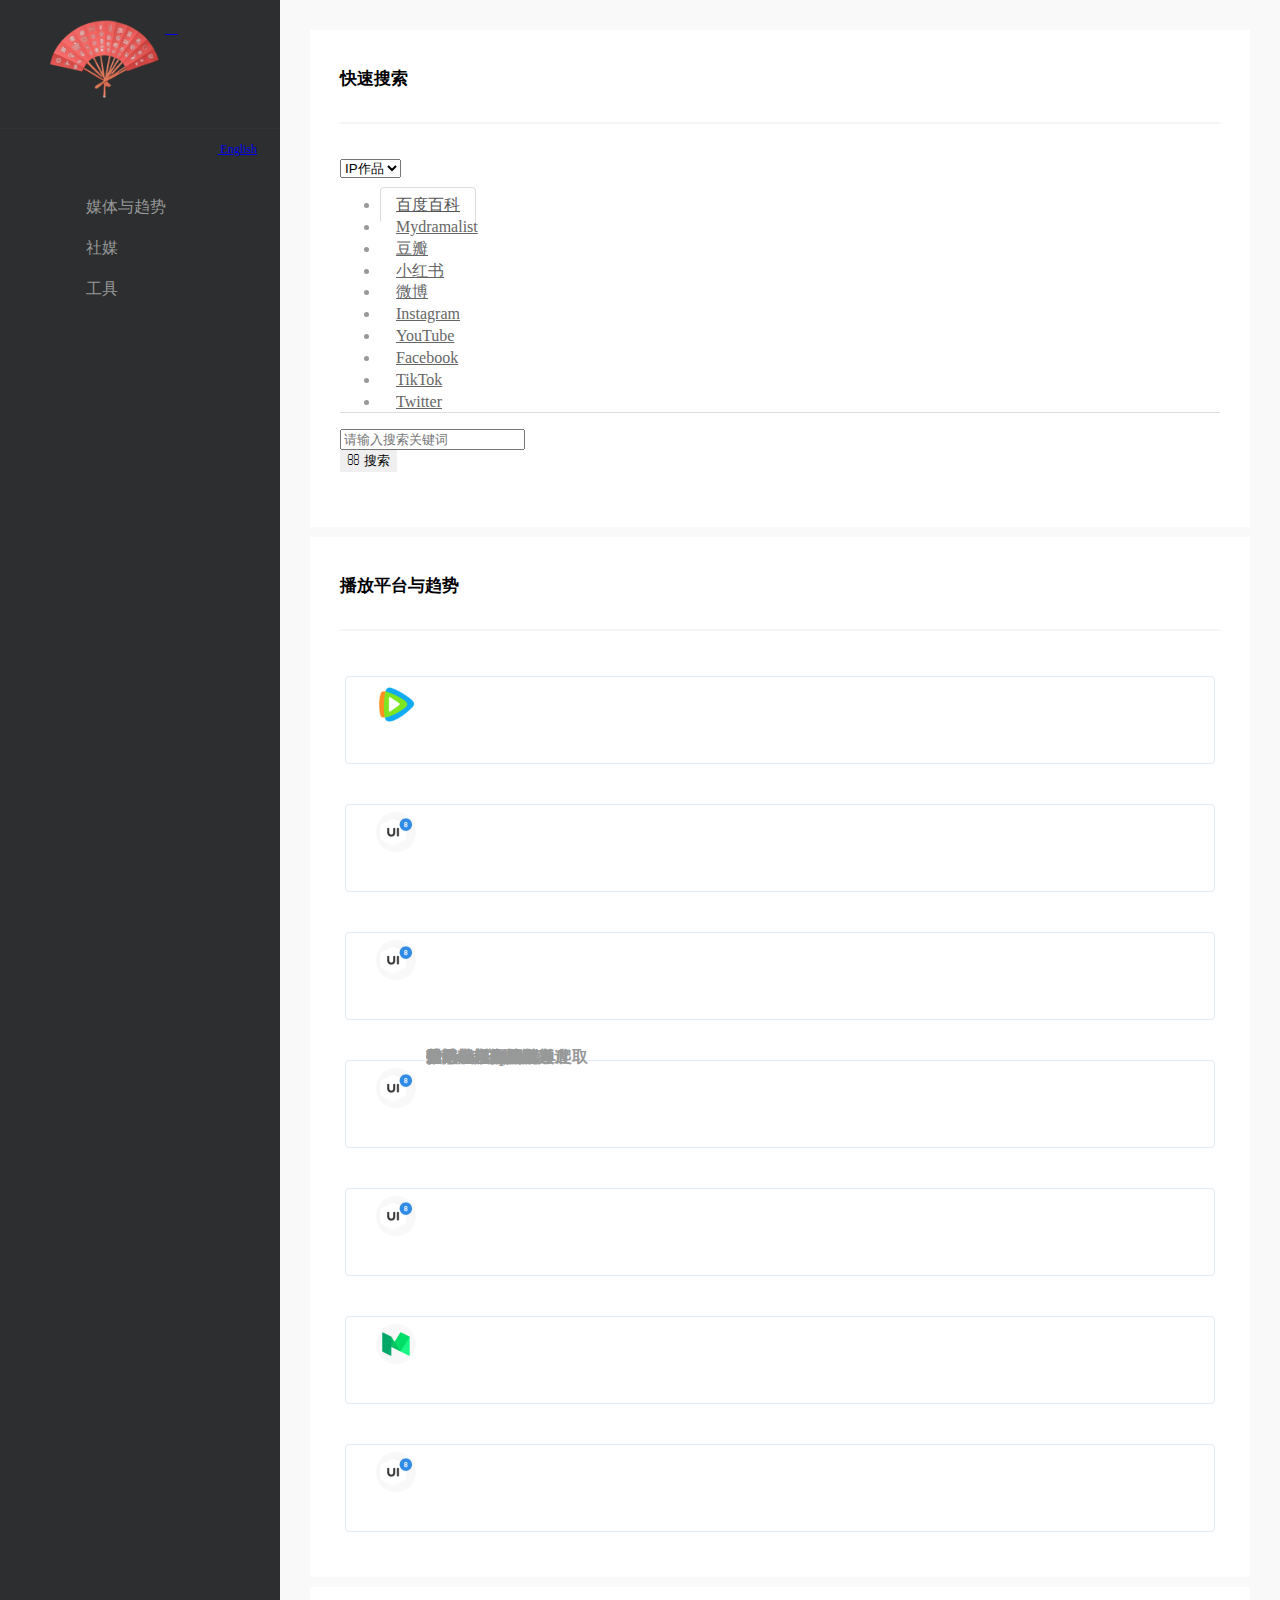
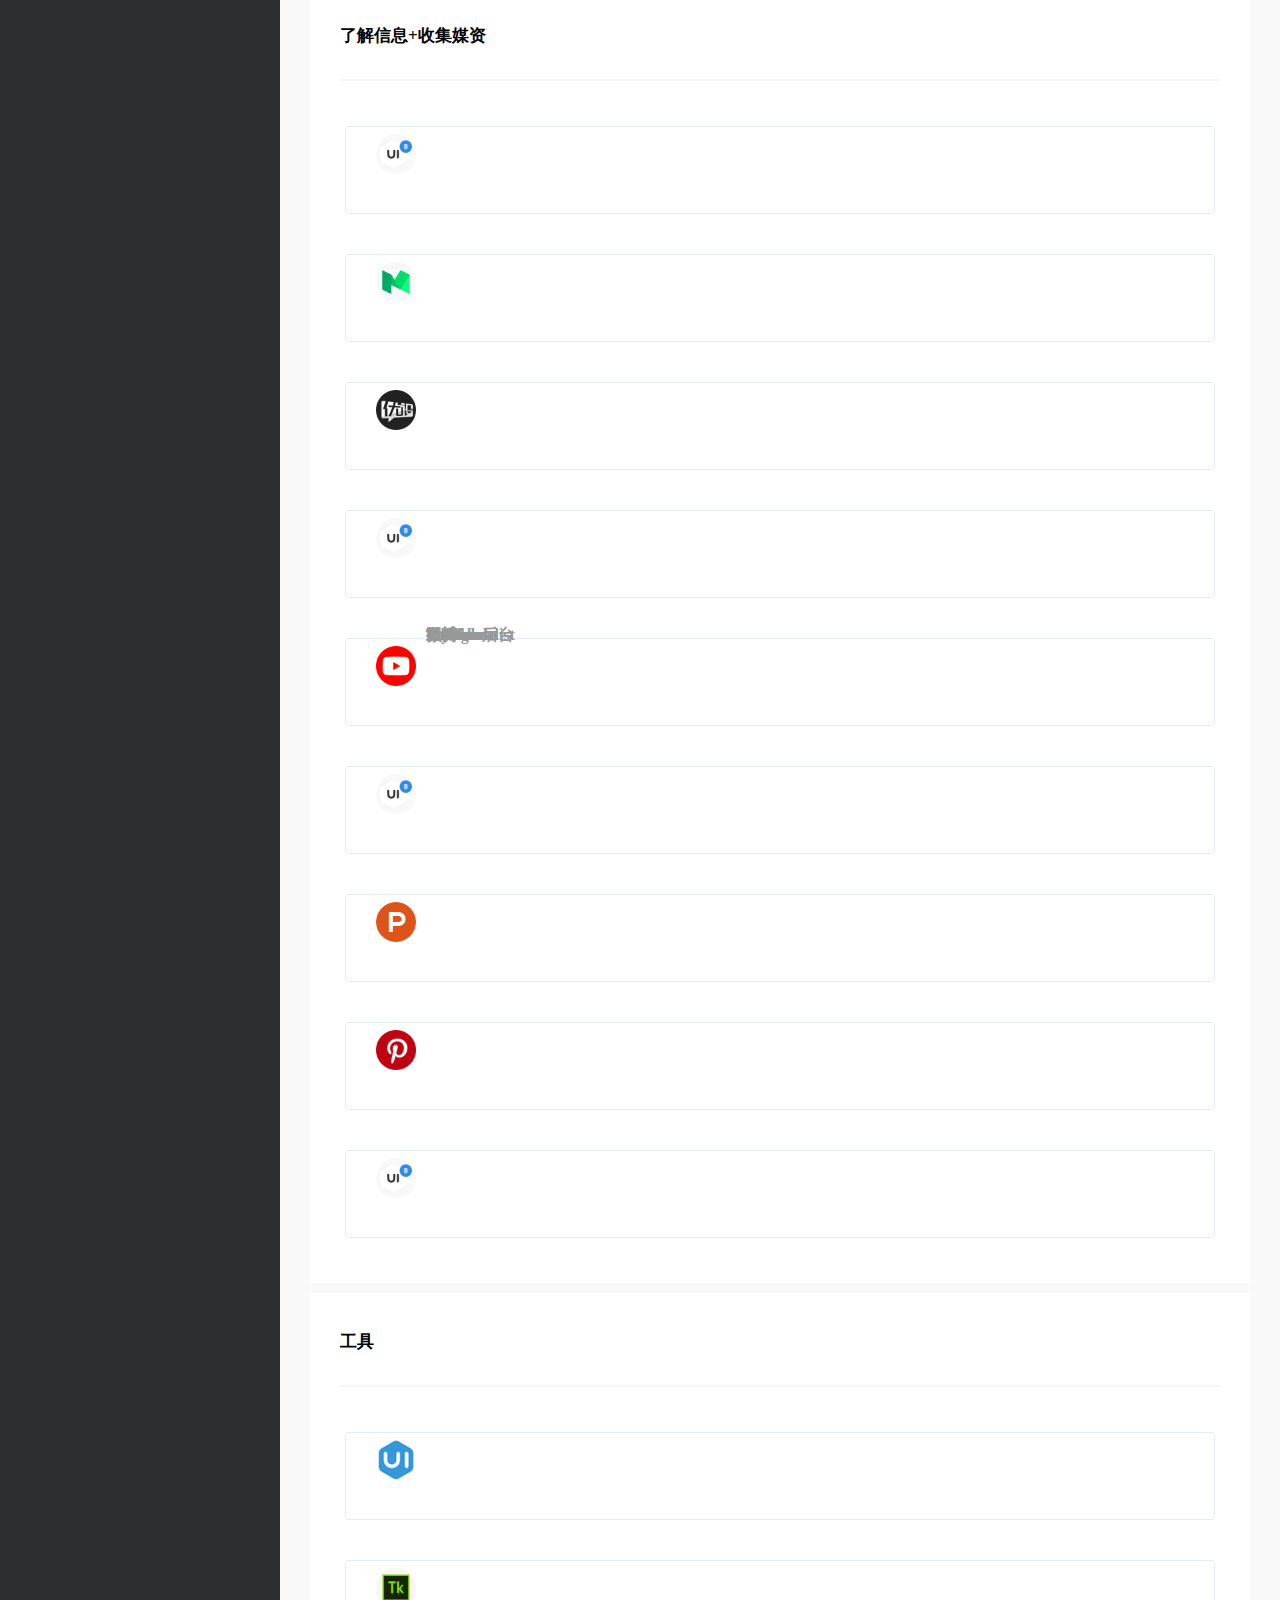
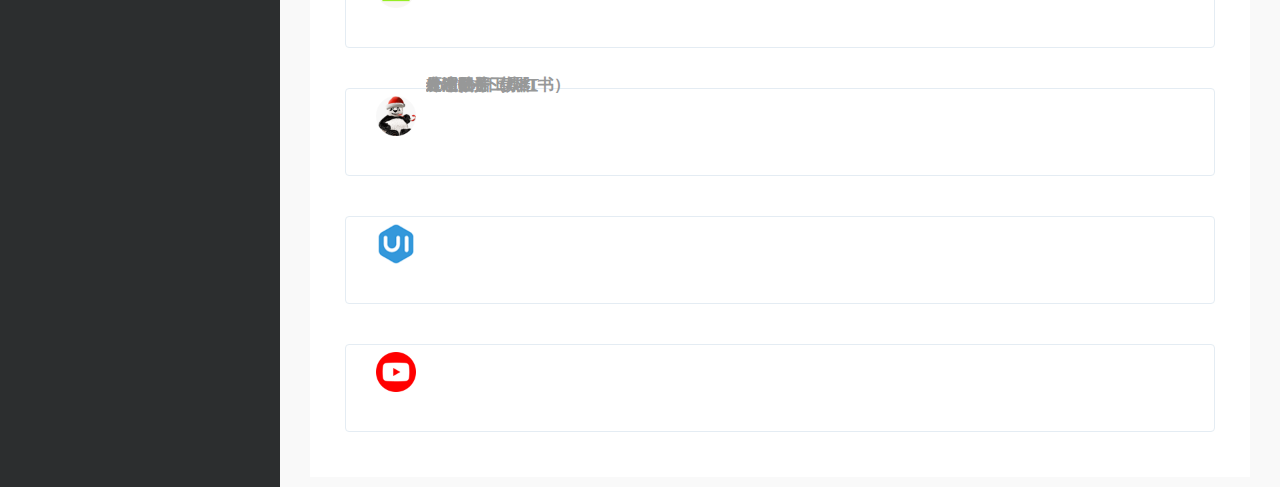
==== commit 50e02576: "add search" ====
--- a/cn/index.html
+++ b/cn/index.html
@@ -6,9 +6,10 @@
     <script async src="https://www.googletagmanager.com/gtag/js?id=G-N4M1MGED0J"></script>
     <script>
         window.dataLayer = window.dataLayer || [];
-        function gtag(){dataLayer.push(arguments);}
+        function gtag() {
+            dataLayer.push(arguments);
+        }
         gtag('js', new Date());
-
         gtag('config', 'G-N4M1MGED0J');
     </script>
     <meta charset="utf-8">
@@ -65,10 +66,10 @@
                 <header class="logo-env">
                     <div class="logo">
                         <a href="index.html" class="logo-expanded">
-                            <div style="font-size: 32px; font-weight: bold; color: #fff;">C</div>
+                            <img src="../assets/images/logo.png" width="120" alt="CpopGlobal Logo">
                         </a>
                         <a href="index.html" class="logo-collapsed">
-                            <div style="font-size: 24px; font-weight: bold; color: #fff;">C</div>
+                            <img src="../assets/images/logo.png" width="40" alt="CpopGlobal Logo">
                         </a>
                     </div>
                     <div class="mobile-menu-toggle visible-xs">
@@ -78,7 +79,7 @@
                     </div>
                 </header>
                 <div class="sidebar-menu-inner">
-                    <div class="language-switch" style="text-align: right; padding: 10px;">
+                    <div class="language-switch" style="text-align: right; padding-right: 10px;">
                         <a href="../en/index.html" class="btn btn-info btn-sm">
                             <i class="fa fa-globe"></i> English
                         </a>
@@ -114,357 +115,416 @@
         </div>
         <div class="main-content">
             <div class="row">
+                <div class="col-sm-12">
+                    <div class="panel panel-default">
+                        <div class="panel-heading">
+                            <h3 class="panel-title">快速搜索</h3>
+                        </div>
+                        <div class="panel-body">
+                            <div class="search-container">
+                                <div class="row">
+                                    <div class="col-sm-3">
+                                        <select class="form-control" id="searchType">
+                                            <option value="ip">IP作品</option>
+                                            <option value="artist">艺人</option>
+                                        </select>
+                                    </div>
+                                </div>
+                                <div class="row" style="margin-top: 15px;">
+                                    <div class="col-sm-12">
+                                        <div id="ipSearchTabs" class="platform-tabs">
+                                            <ul class="nav nav-tabs">
+                                                <li class="active"><a href="#" data-platform="baidu">百度百科</a></li>
+                                                <li><a href="#" data-platform="mydramalist">Mydramalist</a></li>
+                                                <li><a href="#" data-platform="douban">豆瓣</a></li>
+                                                <li><a href="#" data-platform="xiaohongshu">小红书</a></li>
+                                                <li><a href="#" data-platform="weibo">微博</a></li>
+                                                <li><a href="#" data-platform="instagram">Instagram</a></li>
+                                                <li><a href="#" data-platform="youtube">YouTube</a></li>
+                                                <li><a href="#" data-platform="facebook">Facebook</a></li>
+                                                <li><a href="#" data-platform="tiktok">TikTok</a></li>
+                                                <li><a href="#" data-platform="twitter">Twitter</a></li>
+                                            </ul>
+                                        </div>
+                                        <div id="artistSearchTabs" class="platform-tabs" style="display: none;">
+                                            <ul class="nav nav-tabs">
+                                                <li class="active"><a href="#" data-platform="baidu">百度百科</a></li>
+                                                <li><a href="#" data-platform="weibo_personal">微博个人</a></li>
+                                                <li><a href="#" data-platform="weibo_studio">微博工作室</a></li>
+                                                <li><a href="#" data-platform="xiaohongshu">小红书</a></li>
+                                                <li><a href="#" data-platform="instagram">Instagram</a></li>
+                                                <li><a href="#" data-platform="youtube">YouTube</a></li>
+                                                <li><a href="#" data-platform="facebook">Facebook</a></li>
+                                                <li><a href="#" data-platform="tiktok">TikTok</a></li>
+                                                <li><a href="#" data-platform="twitter">Twitter</a></li>
+                                            </ul>
+                                        </div>
+                                    </div>
+                                </div>
+                                <div class="row" style="margin-top: 15px;">
+                                    <div class="col-sm-9">
+                                        <input type="text" class="form-control" id="searchInput" placeholder="请输入搜索关键词">
+                                    </div>
+                                    <div class="col-sm-3">
+                                        <button class="btn btn-info btn-block" onclick="performSearch()">
+                                            <i class="fa fa-search"></i> 搜索
+                                        </button>
+                                    </div>
+                                </div>
+                            </div>
+                        </div>
+                    </div>
+                </div>
+            </div>
+            <div class="row">
                 <div class="col-sm-12 page-main">
-            <div class="row">
+                    <div class="row">
                         <div class="col-xs-12">
                             <div class="panel panel-default">
                                 <div class="panel-heading">
                                     <h3 class="panel-title" id="平台与榜单">播放平台与趋势</h3>
-                            </div>
+                                </div>
                                 <div class="panel-body">
-            <div class="row">
+                                    <div class="row">
                                         <div class="col-sm-4 col-md-3">
                                             <div class="xe-widget xe-conversations box2 label-info" onclick="window.open('https://v.qq.com/channel/tv', '_blank')" data-toggle="tooltip" data-placement="bottom" title="" data-original-title="腾讯视频电视剧频道">
-                        <div class="xe-comment-entry">
+                                                <div class="xe-comment-entry">
                                                     <div class="xe-user-img">
                                                         <img src="../assets/images/tools/tengxun.png" class="img-circle" width="40">
-                            </div>
-                            <div class="xe-comment">
+                                                    </div>
+                                                    <div class="xe-comment">
                                                         <div class="xe-user-name overflowClip_1">
                                                             <strong>腾讯视频电视剧频道</strong>
-                            </div>
-                        </div>
-                    </div>
-                </div>
-                            </div>
+                                                        </div>
+                                                    </div>
+                                                </div>
+                                            </div>
+                                        </div>
                                         <div class="col-sm-4 col-md-3">
                                             <div class="xe-widget xe-conversations box2 label-info" onclick="window.open('https://www.iqiyi.com/tv/', '_blank')" data-toggle="tooltip" data-placement="bottom" title="" data-original-title="爱奇艺电视剧频道">
-                        <div class="xe-comment-entry">
+                                                <div class="xe-comment-entry">
                                                     <div class="xe-user-img">
                                                         <img src="../assets/images/tools/iqiyi.png" class="img-circle" width="40">
-                            </div>
-                            <div class="xe-comment">
+                                                    </div>
+                                                    <div class="xe-comment">
                                                         <div class="xe-user-name overflowClip_1">
                                                             <strong>爱奇艺电视剧频道</strong>
-                            </div>
-                        </div>
-                    </div>
-                </div>
-                            </div>
+                                                        </div>
+                                                    </div>
+                                                </div>
+                                            </div>
+                                        </div>
                                         <div class="col-sm-4 col-md-3">
                                             <div class="xe-widget xe-conversations box2 label-info" onclick="window.open('https://www.youku.com/ku/webtv', '_blank')" data-toggle="tooltip" data-placement="bottom" title="" data-original-title="优酷电视剧频道">
-                        <div class="xe-comment-entry">
+                                                <div class="xe-comment-entry">
                                                     <div class="xe-user-img">
                                                         <img src="../assets/images/tools/youku.png" class="img-circle" width="40">
-                            </div>
-                            <div class="xe-comment">
+                                                    </div>
+                                                    <div class="xe-comment">
                                                         <div class="xe-user-name overflowClip_1">
                                                             <strong>优酷电视剧频道</strong>
+                                                        </div>
+                                                    </div>
+                                                </div>
+                                            </div>
+                                        </div>
+                                        <div class="col-sm-4 col-md-3">
+                                            <div class="xe-widget xe-conversations box2 label-info" onclick="window.open('https://www.mgtv.com/tv', '_blank')" data-toggle="tooltip" data-placement="bottom" title="" data-original-title="芒果tv电视剧频道">
+                                                <div class="xe-comment-entry">
+                                                    <div class="xe-user-img">
+                                                        <img src="../assets/images/tools/mgtv.png" class="img-circle" width="40">
+                                                    </div>
+                                                    <div class="xe-comment">
+                                                        <div class="xe-user-name overflowClip_1">
+                                                            <strong>芒果tv电视剧频道</strong>
+                                                        </div>
+                                                    </div>
+                                                </div>
+                                            </div>
+                                        </div>
+                                        <div class="col-sm-4 col-md-3">
+                                            <div class="xe-widget xe-conversations box2 label-info" onclick="window.open('https://site.v-pulse.com/zh_cn', '_blank')" data-toggle="tooltip" data-placement="bottom" title="" data-original-title="V-Pulse">
+                                                <div class="xe-comment-entry">
+                                                    <div class="xe-user-img">
+                                                        <img src="../assets/images/tools/vpulse.png" class="img-circle" width="40">
+                                                    </div>
+                                                    <div class="xe-comment">
+                                                        <div class="xe-user-name overflowClip_1">
+                                                            <strong>V-Pulse</strong>
+                                                        </div>
+                                                    </div>
+                                                </div>
+                                            </div>
+                                        </div>
+                                        <div class="col-sm-4 col-md-3">
+                                            <div class="xe-widget xe-conversations box2 label-info" onclick="window.open('https://www.weibo.com/hot/entertainment', '_blank')" data-toggle="tooltip" data-placement="bottom" title="" data-original-title="微博娱乐热搜">
+                                                <div class="xe-comment-entry">
+                                                    <div class="xe-user-img">
+                                                        <img src="../assets/images/tools/weibo.png" class="img-circle" width="40">
+                                                    </div>
+                                                    <div class="xe-comment">
+                                                        <div class="xe-user-name overflowClip_1">
+                                                            <strong>微博娱乐热搜</strong>
+                                                        </div>
+                                                    </div>
+                                                </div>
+                                            </div>
+                                        </div>
+                                        <div class="col-sm-4 col-md-3">
+                                            <div class="xe-widget xe-conversations box2 label-info" onclick="window.open('https://tian-sun.github.io/vpulse-tracker', '_blank')" data-toggle="tooltip" data-placement="bottom" title="" data-original-title="V-Pulse Top10榜单爬取">
+                                                <div class="xe-comment-entry">
+                                                    <div class="xe-user-img">
+                                                        <img src="../assets/images/tools/vpulse.png" class="img-circle" width="40">
+                                                    </div>
+                                                    <div class="xe-comment">
+                                                        <div class="xe-user-name overflowClip_1">
+                                                            <strong>V-Pulse Top10榜单爬取</strong>
+                                                        </div>
+                                                    </div>
+                                                </div>
+                                            </div>
+                                        </div>
+                                    </div>
+                                </div>
                             </div>
                         </div>
                     </div>
                 </div>
             </div>
-                                        <div class="col-sm-4 col-md-3">
-                                            <div class="xe-widget xe-conversations box2 label-info" onclick="window.open('https://www.mgtv.com/tv', '_blank')" data-toggle="tooltip" data-placement="bottom" title="" data-original-title="芒果tv电视剧频道">
-                        <div class="xe-comment-entry">
-                                                    <div class="xe-user-img">
-                                                        <img src="../assets/images/tools/mgtv.png" class="img-circle" width="40">
-                            </div>
-                            <div class="xe-comment">
-                                                        <div class="xe-user-name overflowClip_1">
-                                                            <strong>芒果tv电视剧频道</strong>
+            <div class="row">
+                <div class="col-xs-12">
+                    <div class="panel panel-default">
+                        <div class="panel-heading">
+                            <h3 class="panel-title" id="了解信息">了解信息+收集媒资</h3>
+                        </div>
+                        <div class="panel-body">
+                            <div class="row">
+                                <div class="col-sm-4 col-md-3">
+                                    <div class="xe-widget xe-conversations box2 label-info" onclick="window.open('https://admin.v-pulse.com/', '_blank')" data-toggle="tooltip" data-placement="bottom" title="" data-original-title="V-Pulse 后台">
+                                        <div class="xe-comment-entry">
+                                            <div class="xe-user-img">
+                                                <img src="../assets/images/tools/vpulse.png" class="img-circle" width="40">
+                                            </div>
+                                            <div class="xe-comment">
+                                                <div class="xe-user-name overflowClip_1">
+                                                    <strong>V-Pulse 后台</strong>
+                                                </div>
+                                            </div>
+                                        </div>
+                                    </div>
+                                </div>
+                                <div class="col-sm-4 col-md-3">
+                                    <div class="xe-widget xe-conversations box2 label-info" onclick="window.open('https://www.weibo.com/', '_blank')" data-toggle="tooltip" data-placement="bottom" title="" data-original-title="微博">
+                                        <div class="xe-comment-entry">
+                                            <div class="xe-user-img">
+                                                <img src="../assets/images/tools/weibo.png" class="img-circle" width="40">
+                                            </div>
+                                            <div class="xe-comment">
+                                                <div class="xe-user-name overflowClip_1">
+                                                    <strong>微博</strong>
+                                                </div>
+                                            </div>
+                                        </div>
+                                    </div>
+                                </div>
+                                <div class="col-sm-4 col-md-3">
+                                    <div class="xe-widget xe-conversations box2 label-info" onclick="window.open('https://www.douban.com/', '_blank')" data-toggle="tooltip" data-placement="bottom" title="" data-original-title="豆瓣">
+                                        <div class="xe-comment-entry">
+                                            <div class="xe-user-img">
+                                                <img src="../assets/images/tools/douban.png" class="img-circle" width="40">
+                                            </div>
+                                            <div class="xe-comment">
+                                                <div class="xe-user-name overflowClip_1">
+                                                    <strong>豆瓣</strong>
+                                                </div>
+                                            </div>
+                                        </div>
+                                    </div>
+                                </div>
+                                <div class="col-sm-4 col-md-3">
+                                    <div class="xe-widget xe-conversations box2 label-info" onclick="window.open('https://mydramalist.com/', '_blank')" data-toggle="tooltip" data-placement="bottom" title="" data-original-title="Mydramalist">
+                                        <div class="xe-comment-entry">
+                                            <div class="xe-user-img">
+                                                <img src="../assets/images/tools/mydramalist.png" class="img-circle" width="40">
+                                            </div>
+                                            <div class="xe-comment">
+                                                <div class="xe-user-name overflowClip_1">
+                                                    <strong>Mydramalist</strong>
+                                                </div>
+                                            </div>
+                                        </div>
+                                    </div>
+                                </div>
+                                <div class="col-sm-4 col-md-3">
+                                    <div class="xe-widget xe-conversations box2 label-info" onclick="window.open('https://www.youtube.com/', '_blank')" data-toggle="tooltip" data-placement="bottom" title="" data-original-title="YouTube">
+                                        <div class="xe-comment-entry">
+                                            <div class="xe-user-img">
+                                                <img src="../assets/images/tools/youtube.png" class="img-circle" width="40">
+                                            </div>
+                                            <div class="xe-comment">
+                                                <div class="xe-user-name overflowClip_1">
+                                                    <strong>YouTube</strong>
+                                                </div>
+                                            </div>
+                                        </div>
+                                    </div>
+                                </div>
+                                <div class="col-sm-4 col-md-3">
+                                    <div class="xe-widget xe-conversations box2 label-info" onclick="window.open('https://www.tiktok.com/', '_blank')" data-toggle="tooltip" data-placement="bottom" title="" data-original-title="TikTok">
+                                        <div class="xe-comment-entry">
+                                            <div class="xe-user-img">
+                                                <img src="../assets/images/tools/tiktok.png" class="img-circle" width="40">
+                                            </div>
+                                            <div class="xe-comment">
+                                                <div class="xe-user-name overflowClip_1">
+                                                    <strong>TikTok</strong>
+                                                </div>
+                                            </div>
+                                        </div>
+                                    </div>
+                                </div>
+                                <div class="col-sm-4 col-md-3">
+                                    <div class="xe-widget xe-conversations box2 label-info" onclick="window.open('https://www.facebook.com/', '_blank')" data-toggle="tooltip" data-placement="bottom" title="" data-original-title="Facebook">
+                                        <div class="xe-comment-entry">
+                                            <div class="xe-user-img">
+                                                <img src="../assets/images/tools/facebook.png" class="img-circle" width="40">
+                                            </div>
+                                            <div class="xe-comment">
+                                                <div class="xe-user-name overflowClip_1">
+                                                    <strong>Facebook</strong>
+                                                </div>
+                                            </div>
+                                        </div>
+                                    </div>
+                                </div>
+                                <div class="col-sm-4 col-md-3">
+                                    <div class="xe-widget xe-conversations box2 label-info" onclick="window.open('https://www.instagram.com/', '_blank')" data-toggle="tooltip" data-placement="bottom" title="" data-original-title="Instagram">
+                                        <div class="xe-comment-entry">
+                                            <div class="xe-user-img">
+                                                <img src="../assets/images/tools/instagram.png" class="img-circle" width="40">
+                                            </div>
+                                            <div class="xe-comment">
+                                                <div class="xe-user-name overflowClip_1">
+                                                    <strong>Instagram</strong>
+                                                </div>
+                                            </div>
+                                        </div>
+                                    </div>
+                                </div>
+                                <div class="col-sm-4 col-md-3">
+                                    <div class="xe-widget xe-conversations box2 label-info" onclick="window.open('https://twitter.com/', '_blank')" data-toggle="tooltip" data-placement="bottom" title="" data-original-title="X">
+                                        <div class="xe-comment-entry">
+                                            <div class="xe-user-img">
+                                                <img src="../assets/images/tools/twitter.png" class="img-circle" width="40">
+                                            </div>
+                                            <div class="xe-comment">
+                                                <div class="xe-user-name overflowClip_1">
+                                                    <strong>X</strong>
+                                                </div>
+                                            </div>
+                                        </div>
+                                    </div>
+                                </div>
                             </div>
                         </div>
                     </div>
                 </div>
             </div>
-                                <div class="col-sm-4 col-md-3">
-                                    <div class="xe-widget xe-conversations box2 label-info" onclick="window.open('https://site.v-pulse.com/zh_cn', '_blank')" data-toggle="tooltip" data-placement="bottom" title="" data-original-title="V-Pulse">
-                                        <div class="xe-comment-entry">
-                                            <div class="xe-user-img">
-                                                <img src="../assets/images/tools/vpulse.png" class="img-circle" width="40">
-                                            </div>
-                                            <div class="xe-comment">
-                                                <div class="xe-user-name overflowClip_1">
-                                                    <strong>V-Pulse</strong>
-                                                </div>
-                                            </div>
-                                        </div>
-                                    </div>
-                                </div>
-                                <div class="col-sm-4 col-md-3">
-                                    <div class="xe-widget xe-conversations box2 label-info" onclick="window.open('https://www.weibo.com/hot/entertainment', '_blank')" data-toggle="tooltip" data-placement="bottom" title="" data-original-title="微博娱乐热搜">
-                                        <div class="xe-comment-entry">
-                                            <div class="xe-user-img">
-                                                <img src="../assets/images/tools/weibo.png" class="img-circle" width="40">
-                                            </div>
-                                            <div class="xe-comment">
-                                                <div class="xe-user-name overflowClip_1">
-                                                    <strong>微博娱乐热搜</strong>
-                                                </div>
-                                            </div>
-                                        </div>
-                                    </div>
-                                </div>
-                                <div class="col-sm-4 col-md-3">
-                                    <div class="xe-widget xe-conversations box2 label-info" onclick="window.open('https://tian-sun.github.io/vpulse-tracker', '_blank')" data-toggle="tooltip" data-placement="bottom" title="" data-original-title="V-Pulse Top10榜单爬取">
-                                        <div class="xe-comment-entry">
-                                            <div class="xe-user-img">
-                                                <img src="../assets/images/tools/vpulse.png" class="img-circle" width="40">
-                                            </div>
-                                            <div class="xe-comment">
-                                                <div class="xe-user-name overflowClip_1">
-                                                    <strong>V-Pulse Top10榜单爬取</strong>
-                                                </div>
-                                            </div>
-                                        </div>
-                                    </div>
-                                </div>
-                            </div>
-                        </div>
-                    </div>
-                </div>
-                            </div>
-
             <div class="row">
-                        <div class="col-xs-12">
-                            <div class="panel panel-default">
-                                <div class="panel-heading">
-                                    <h3 class="panel-title" id="了解信息">了解信息+收集媒资</h3>
-                            </div>
-                                <div class="panel-body">
-            <div class="row">
-                                        <div class="col-sm-4 col-md-3">
-                                            <div class="xe-widget xe-conversations box2 label-info" onclick="window.open('https://admin.v-pulse.com/', '_blank')" data-toggle="tooltip" data-placement="bottom" title="" data-original-title="V-Pulse 后台">
-                        <div class="xe-comment-entry">
-                                                    <div class="xe-user-img">
-                                                        <img src="../assets/images/tools/vpulse.png" class="img-circle" width="40">
-                            </div>
-                            <div class="xe-comment">
-                                                        <div class="xe-user-name overflowClip_1">
-                                                            <strong>V-Pulse 后台</strong>
-                            </div>
-                        </div>
-                    </div>
-                </div>
-                            </div>
-                                        <div class="col-sm-4 col-md-3">
-                                            <div class="xe-widget xe-conversations box2 label-info" onclick="window.open('https://www.weibo.com/', '_blank')" data-toggle="tooltip" data-placement="bottom" title="" data-original-title="微博">
-                        <div class="xe-comment-entry">
-                                                    <div class="xe-user-img">
-                                                        <img src="../assets/images/tools/weibo.png" class="img-circle" width="40">
-                            </div>
-                            <div class="xe-comment">
-                                                        <div class="xe-user-name overflowClip_1">
-                                                            <strong>微博</strong>
-                            </div>
-                        </div>
-                    </div>
-                </div>
-                            </div>
-                                        <div class="col-sm-4 col-md-3">
-                                            <div class="xe-widget xe-conversations box2 label-info" onclick="window.open('https://www.douban.com/', '_blank')" data-toggle="tooltip" data-placement="bottom" title="" data-original-title="豆瓣">
-                        <div class="xe-comment-entry">
-                                                    <div class="xe-user-img">
-                                                        <img src="../assets/images/tools/douban.png" class="img-circle" width="40">
-                            </div>
-                            <div class="xe-comment">
-                                                        <div class="xe-user-name overflowClip_1">
-                                                            <strong>豆瓣</strong>
+                <div class="col-xs-12">
+                    <div class="panel panel-default">
+                        <div class="panel-heading">
+                            <h3 class="panel-title" id="工具">工具</h3>
+                        </div>
+                        <div class="panel-body">
+                            <div class="row">
+                                <div class="col-sm-4 col-md-3">
+                                    <div class="xe-widget xe-conversations box2 label-info" onclick="window.open('https://chat.openai.com/', '_blank')" data-toggle="tooltip" data-placement="bottom" title="" data-original-title="处理数据：GPT">
+                                        <div class="xe-comment-entry">
+                                            <div class="xe-user-img">
+                                                <img src="../assets/images/tools/gpt.png" class="img-circle" width="40">
+                                            </div>
+                                            <div class="xe-comment">
+                                                <div class="xe-user-name overflowClip_1">
+                                                    <strong>处理数据：GPT</strong>
+                                                </div>
+                                            </div>
+                                        </div>
+                                    </div>
+                                </div>
+                                <div class="col-sm-4 col-md-3">
+                                    <div class="xe-widget xe-conversations box2 label-info" onclick="window.open('https://www.xiaohongshu.com', '_blank')" data-toggle="tooltip" data-placement="bottom" title="" data-original-title="发布帖子（小红书）">
+                                        <div class="xe-comment-entry">
+                                            <div class="xe-user-img">
+                                                <img src="../assets/images/tools/xiaohongshu.png" class="img-circle" width="40">
+                                            </div>
+                                            <div class="xe-comment">
+                                                <div class="xe-user-name overflowClip_1">
+                                                    <strong>发布帖子（小红书）</strong>
+                                                </div>
+                                            </div>
+                                        </div>
+                                    </div>
+                                </div>
+                                <div class="col-sm-4 col-md-3">
+                                    <div class="xe-widget xe-conversations box2 label-info" onclick="window.open('https://tian-sun.github.io/feeter/', '_blank')" data-toggle="tooltip" data-placement="bottom" title="" data-original-title="专注任务工具">
+                                        <div class="xe-comment-entry">
+                                            <div class="xe-user-img">
+                                                <img src="../assets/images/tools/feeter.png" class="img-circle" width="40">
+                                            </div>
+                                            <div class="xe-comment">
+                                                <div class="xe-user-name overflowClip_1">
+                                                    <strong>专注任务工具</strong>
+                                                </div>
+                                            </div>
+                                        </div>
+                                    </div>
+                                </div>
+                                <div class="col-sm-4 col-md-3">
+                                    <div class="xe-widget xe-conversations box2 label-info" onclick="window.open('https://squoosh.app/', '_blank')" data-toggle="tooltip" data-placement="bottom" title="" data-original-title="压缩图片">
+                                        <div class="xe-comment-entry">
+                                            <div class="xe-user-img">
+                                                <img src="../assets/images/tools/squoosh.png" class="img-circle" width="40">
+                                            </div>
+                                            <div class="xe-comment">
+                                                <div class="xe-user-name overflowClip_1">
+                                                    <strong>压缩图片</strong>
+                                                </div>
+                                            </div>
+                                        </div>
+                                    </div>
+                                </div>
+                                <div class="col-sm-4 col-md-3">
+                                    <div class="xe-widget xe-conversations box2 label-info" onclick="window.open('https://youtube.iiilab.com/', '_blank')" data-toggle="tooltip" data-placement="bottom" title="" data-original-title="Youtube下载器">
+                                        <div class="xe-comment-entry">
+                                            <div class="xe-user-img">
+                                                <img src="../assets/images/tools/youtube.png" class="img-circle" width="40">
+                                            </div>
+                                            <div class="xe-comment">
+                                                <div class="xe-user-name overflowClip_1">
+                                                    <strong>Youtube下载器</strong>
+                                                </div>
+                                            </div>
+                                        </div>
+                                    </div>
+                                </div>
                             </div>
                         </div>
                     </div>
                 </div>
             </div>
-                                        <div class="col-sm-4 col-md-3">
-                                            <div class="xe-widget xe-conversations box2 label-info" onclick="window.open('https://mydramalist.com/', '_blank')" data-toggle="tooltip" data-placement="bottom" title="" data-original-title="Mydramalist">
-                        <div class="xe-comment-entry">
-                                                    <div class="xe-user-img">
-                                                        <img src="../assets/images/tools/mydramalist.png" class="img-circle" width="40">
-                            </div>
-                            <div class="xe-comment">
-                                                        <div class="xe-user-name overflowClip_1">
-                                                            <strong>Mydramalist</strong>
-                            </div>
-                        </div>
-                    </div>
-                </div>
-                            </div>
-                                        <div class="col-sm-4 col-md-3">
-                                            <div class="xe-widget xe-conversations box2 label-info" onclick="window.open('https://www.youtube.com/', '_blank')" data-toggle="tooltip" data-placement="bottom" title="" data-original-title="YouTube">
-                        <div class="xe-comment-entry">
-                                                    <div class="xe-user-img">
-                                                        <img src="../assets/images/tools/youtube.png" class="img-circle" width="40">
-                            </div>
-                            <div class="xe-comment">
-                                                        <div class="xe-user-name overflowClip_1">
-                                                            <strong>YouTube</strong>
-                            </div>
-                        </div>
-                    </div>
-                </div>
-                            </div>
-                                        <div class="col-sm-4 col-md-3">
-                                            <div class="xe-widget xe-conversations box2 label-info" onclick="window.open('https://www.tiktok.com/', '_blank')" data-toggle="tooltip" data-placement="bottom" title="" data-original-title="TikTok">
-                        <div class="xe-comment-entry">
-                                                    <div class="xe-user-img">
-                                                        <img src="../assets/images/tools/tiktok.png" class="img-circle" width="40">
-                            </div>
-                            <div class="xe-comment">
-                                                        <div class="xe-user-name overflowClip_1">
-                                                            <strong>TikTok</strong>
-                            </div>
-                        </div>
-                    </div>
-                </div>
-            </div>
-                                        <div class="col-sm-4 col-md-3">
-                                            <div class="xe-widget xe-conversations box2 label-info" onclick="window.open('https://www.facebook.com/', '_blank')" data-toggle="tooltip" data-placement="bottom" title="" data-original-title="Facebook">
-                        <div class="xe-comment-entry">
-                                                    <div class="xe-user-img">
-                                                        <img src="../assets/images/tools/facebook.png" class="img-circle" width="40">
-                            </div>
-                            <div class="xe-comment">
-                                                        <div class="xe-user-name overflowClip_1">
-                                                            <strong>Facebook</strong>
-                            </div>
-                        </div>
-                    </div>
-                </div>
-            </div>
-                                        <div class="col-sm-4 col-md-3">
-                                            <div class="xe-widget xe-conversations box2 label-info" onclick="window.open('https://www.instagram.com/', '_blank')" data-toggle="tooltip" data-placement="bottom" title="" data-original-title="Instagram">
-                        <div class="xe-comment-entry">
-                                                    <div class="xe-user-img">
-                                                        <img src="../assets/images/tools/instagram.png" class="img-circle" width="40">
-                            </div>
-                            <div class="xe-comment">
-                                                        <div class="xe-user-name overflowClip_1">
-                                                            <strong>Instagram</strong>
-                            </div>
-                        </div>
-                    </div>
-                </div>
-                            </div>
-                                        <div class="col-sm-4 col-md-3">
-                                            <div class="xe-widget xe-conversations box2 label-info" onclick="window.open('https://twitter.com/', '_blank')" data-toggle="tooltip" data-placement="bottom" title="" data-original-title="X">
-                        <div class="xe-comment-entry">
-                                                    <div class="xe-user-img">
-                                                        <img src="../assets/images/tools/twitter.png" class="img-circle" width="40">
-                            </div>
-                            <div class="xe-comment">
-                                                        <div class="xe-user-name overflowClip_1">
-                                                            <strong>X</strong>
-                            </div>
-                        </div>
-                    </div>
-                </div>
-                            </div>
-                        </div>
-                    </div>
-                </div>
-                            </div>
-                        </div>
-
-            <div class="row">
-                        <div class="col-xs-12">
-                            <div class="panel panel-default">
-                                <div class="panel-heading">
-                                    <h3 class="panel-title" id="工具">工具</h3>
-                            </div>
-                                <div class="panel-body">
-            <div class="row">
-                                        <div class="col-sm-4 col-md-3">
-                                            <div class="xe-widget xe-conversations box2 label-info" onclick="window.open('https://chat.openai.com/', '_blank')" data-toggle="tooltip" data-placement="bottom" title="" data-original-title="处理数据：GPT">
-                        <div class="xe-comment-entry">
-                                                    <div class="xe-user-img">
-                                                        <img src="../assets/images/tools/gpt.png" class="img-circle" width="40">
-                            </div>
-                            <div class="xe-comment">
-                                                        <div class="xe-user-name overflowClip_1">
-                                                            <strong>处理数据：GPT</strong>
-                            </div>
-                        </div>
-                    </div>
-                </div>
-                            </div>
-                                        <div class="col-sm-4 col-md-3">
-                                            <div class="xe-widget xe-conversations box2 label-info" onclick="window.open('https://www.xiaohongshu.com', '_blank')" data-toggle="tooltip" data-placement="bottom" title="" data-original-title="发布帖子（小红书）">
-                        <div class="xe-comment-entry">
-                                                    <div class="xe-user-img">
-                                                        <img src="../assets/images/tools/xiaohongshu.png" class="img-circle" width="40">
-                            </div>
-                            <div class="xe-comment">
-                                                        <div class="xe-user-name overflowClip_1">
-                                                            <strong>发布帖子（小红书）</strong>
-                            </div>
-                        </div>
-                    </div>
-                </div>
-            </div>
-                                        <div class="col-sm-4 col-md-3">
-                                            <div class="xe-widget xe-conversations box2 label-info" onclick="window.open('https://tian-sun.github.io/feeter/', '_blank')" data-toggle="tooltip" data-placement="bottom" title="" data-original-title="专注任务工具">
-                                                <div class="xe-comment-entry">
-                                                    <div class="xe-user-img">
-                                                        <img src="../assets/images/tools/feeter.png" class="img-circle" width="40">
-                                                    </div>
-                                                    <div class="xe-comment">
-                                                        <div class="xe-user-name overflowClip_1">
-                                                            <strong>专注任务工具</strong>
-                                                        </div>
-                                                    </div>
-                                                </div>
-                                            </div>
-                                        </div>
-                                        <div class="col-sm-4 col-md-3">
-                                            <div class="xe-widget xe-conversations box2 label-info" onclick="window.open('https://squoosh.app/', '_blank')" data-toggle="tooltip" data-placement="bottom" title="" data-original-title="压缩图片">
-                                                <div class="xe-comment-entry">
-                                                    <div class="xe-user-img">
-                                                        <img src="../assets/images/tools/squoosh.png" class="img-circle" width="40">
-                                                    </div>
-                                                    <div class="xe-comment">
-                                                        <div class="xe-user-name overflowClip_1">
-                                                            <strong>压缩图片</strong>
-                                                        </div>
-                                                    </div>
-                                                </div>
-                                            </div>
-                                        </div>
-                                        <div class="col-sm-4 col-md-3">
-                                            <div class="xe-widget xe-conversations box2 label-info" onclick="window.open('https://youtube.iiilab.com/', '_blank')" data-toggle="tooltip" data-placement="bottom" title="" data-original-title="压缩图片">
-                                                <div class="xe-comment-entry">
-                                                    <div class="xe-user-img">
-                                                        <img src="../assets/images/tools/squoosh.png" class="img-circle" width="40">
-                                                    </div>
-                                                    <div class="xe-comment">
-                                                        <div class="xe-user-name overflowClip_1">
-                                                            <strong>Youtube 下载器</strong>
-                                                        </div>
-                                                    </div>
-                                                </div>
-                                            </div>
-                                        </div>
-                                    </div>
-                                </div>
-                            </div>
-                        </div>
-                    </div>
-                </div>
-                            </div>
-                        </div>
-                    </div>
-                </div>
-            </div>
-                            </div>
+        </div>
+    </div>
+    <!-- Bottom Scripts -->
     <script src="../assets/js/bootstrap.min.js"></script>
     <script src="../assets/js/TweenMax.min.js"></script>
     <script src="../assets/js/resizeable.js"></script>
     <script src="../assets/js/joinable.js"></script>
     <script src="../assets/js/xenon-api.js"></script>
     <script src="../assets/js/xenon-toggles.js"></script>
-    <script src="../assets/js/xenon-widgets.js"></script>
+    <script src="../assets/js/xenon-widgets.js"></script>   
     <script src="../assets/js/xenon-init.js"></script>
+    <script src="../assets/js/xenon-custom.js"></script>
 </body>
 
 </html>--- a/assets/css/nav.css
+++ b/assets/css/nav.css
@@ -1,3 +1,17 @@
+.logo-env .logo img {
+    max-width: 100%;
+    height: auto;
+    display: block;
+}
+
+.logo-expanded img {
+    transition: all 0.3s ease;
+}
+
+.logo-collapsed img {
+    transition: all 0.3s ease;
+}
+
 .box2 {
     height: 86px;
     cursor: pointer;
@@ -95,4 +109,59 @@
 .language-switch .btn:hover {
     background-color: #2c2e2f !important;
     color: #fff !important;
+}
+
+.search-container {
+    padding: 15px 0;
+}
+
+.search-links {
+    margin-top: 10px;
+}
+
+.search-links .btn {
+    margin: 5px;
+}
+
+.search-links .btn:hover {
+    background-color: #2c2e2f;
+    color: #fff;
+}
+
+.platform-tabs {
+    margin-bottom: 15px;
+}
+
+.platform-tabs .nav-tabs {
+    border-bottom: 1px solid #ddd;
+}
+
+.platform-tabs .nav-tabs > li {
+    margin-bottom: -1px;
+}
+
+.platform-tabs .nav-tabs > li > a {
+    margin-right: 2px;
+    line-height: 1.42857143;
+    border: 1px solid transparent;
+    border-radius: 4px 4px 0 0;
+    padding: 8px 15px;
+    color: #666;
+    cursor: pointer;
+}
+
+.platform-tabs .nav-tabs > li > a:hover {
+    border-color: #eee #eee #ddd;
+    background-color: #f8f8f8;
+    color: #333;
+}
+
+.platform-tabs .nav-tabs > li.active > a,
+.platform-tabs .nav-tabs > li.active > a:hover,
+.platform-tabs .nav-tabs > li.active > a:focus {
+    color: #555;
+    background-color: #fff;
+    border: 1px solid #ddd;
+    border-bottom-color: transparent;
+    cursor: pointer;
 }